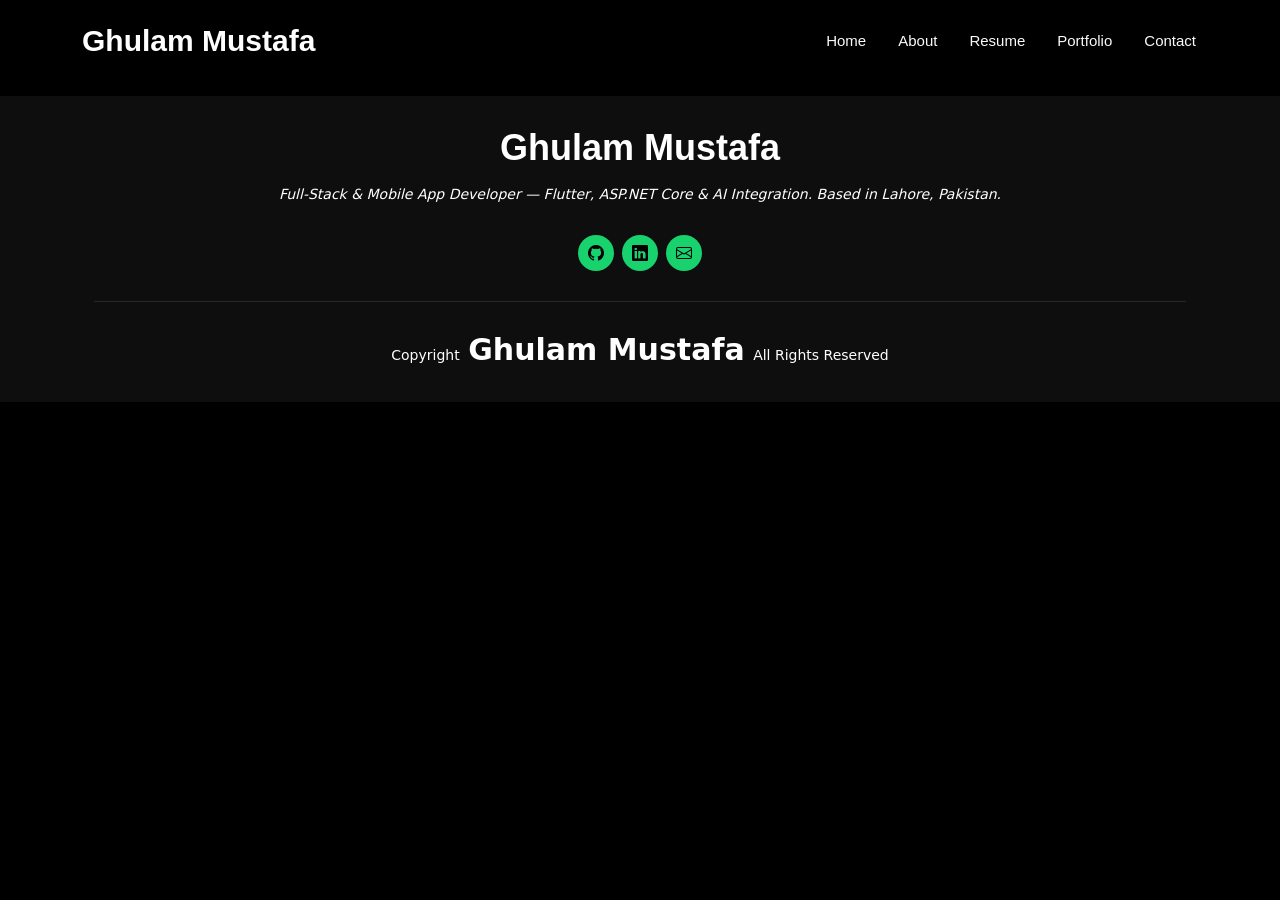
==== index.html @ 21e31a47 "Replace placeholder site with real portfolio (React app: Home, About, Portfolio, Resume, Contact)" ====
<!doctype html><html lang="en"><head><meta charset="utf-8"/><link rel="icon" href="/favicon.ico"/><meta name="viewport" content="width=device-width,initial-scale=1"/><meta name="theme-color" content="#000000"/><meta name="description" content="Ghulam Mustafa — Full-Stack & Mobile App Developer portfolio (Flutter, ASP.NET Core, AI Integration)"/><link rel="apple-touch-icon" href="/logo192.png"/><link rel="manifest" href="/manifest.json"/><title>Ghulam Mustafa — Portfolio</title><script>!function(n){if("/"===n.search[1]){var a=n.search.slice(1).split("&").map((function(n){return n.replace(/~and~/g,"&")})).join("?");window.history.replaceState(null,null,n.pathname.slice(0,-1)+a+n.hash)}}(window.location)</script><script defer="defer" src="/static/js/main.b8001088.js"></script><link href="/static/css/main.99562df5.css" rel="stylesheet"></head><body><noscript>You need to enable JavaScript to run this app.</noscript><div id="root"></div></body></html>
---- static/css/main.99562df5.css ----
@charset "UTF-8";body{-webkit-font-smoothing:antialiased;-moz-osx-font-smoothing:grayscale;font-family:-apple-system,BlinkMacSystemFont,Segoe UI,Roboto,Oxygen,Ubuntu,Cantarell,Fira Sans,Droid Sans,Helvetica Neue,sans-serif}code{font-family:source-code-pro,Menlo,Monaco,Consolas,Courier New,monospace}.App{text-align:center}.App-logo{height:40vmin;pointer-events:none}@media (prefers-reduced-motion:no-preference){.App-logo{animation:App-logo-spin 20s linear infinite}}.App-header{align-items:center;background-color:#282c34;color:#fff;display:flex;flex-direction:column;font-size:calc(10px + 2vmin);justify-content:center;min-height:100vh}.App-link{color:#61dafb}@keyframes App-logo-spin{0%{transform:rotate(0deg)}to{transform:rotate(1turn)}}.sitename{font-size:30px;font-weight:700}/*!
 * Bootstrap  v5.3.3 (https://getbootstrap.com/)
 * Copyright 2011-2024 The Bootstrap Authors
 * Licensed under MIT (https://github.com/twbs/bootstrap/blob/main/LICENSE)
 */:root,[data-bs-theme=light]{--bs-blue:#0d6efd;--bs-indigo:#6610f2;--bs-purple:#6f42c1;--bs-pink:#d63384;--bs-red:#dc3545;--bs-orange:#fd7e14;--bs-yellow:#ffc107;--bs-green:#198754;--bs-teal:#20c997;--bs-cyan:#0dcaf0;--bs-black:#000;--bs-white:#fff;--bs-gray:#6c757d;--bs-gray-dark:#343a40;--bs-gray-100:#f8f9fa;--bs-gray-200:#e9ecef;--bs-gray-300:#dee2e6;--bs-gray-400:#ced4da;--bs-gray-500:#adb5bd;--bs-gray-600:#6c757d;--bs-gray-700:#495057;--bs-gray-800:#343a40;--bs-gray-900:#212529;--bs-primary:#0d6efd;--bs-secondary:#6c757d;--bs-success:#198754;--bs-info:#0dcaf0;--bs-warning:#ffc107;--bs-danger:#dc3545;--bs-light:#f8f9fa;--bs-dark:#212529;--bs-primary-rgb:13,110,253;--bs-secondary-rgb:108,117,125;--bs-success-rgb:25,135,84;--bs-info-rgb:13,202,240;--bs-warning-rgb:255,193,7;--bs-danger-rgb:220,53,69;--bs-light-rgb:248,249,250;--bs-dark-rgb:33,37,41;--bs-primary-text-emphasis:#052c65;--bs-secondary-text-emphasis:#2b2f32;--bs-success-text-emphasis:#0a3622;--bs-info-text-emphasis:#055160;--bs-warning-text-emphasis:#664d03;--bs-danger-text-emphasis:#58151c;--bs-light-text-emphasis:#495057;--bs-dark-text-emphasis:#495057;--bs-primary-bg-subtle:#cfe2ff;--bs-secondary-bg-subtle:#e2e3e5;--bs-success-bg-subtle:#d1e7dd;--bs-info-bg-subtle:#cff4fc;--bs-warning-bg-subtle:#fff3cd;--bs-danger-bg-subtle:#f8d7da;--bs-light-bg-subtle:#fcfcfd;--bs-dark-bg-subtle:#ced4da;--bs-primary-border-subtle:#9ec5fe;--bs-secondary-border-subtle:#c4c8cb;--bs-success-border-subtle:#a3cfbb;--bs-info-border-subtle:#9eeaf9;--bs-warning-border-subtle:#ffe69c;--bs-danger-border-subtle:#f1aeb5;--bs-light-border-subtle:#e9ecef;--bs-dark-border-subtle:#adb5bd;--bs-white-rgb:255,255,255;--bs-black-rgb:0,0,0;--bs-font-sans-serif:system-ui,-apple-system,"Segoe UI",Roboto,"Helvetica Neue","Noto Sans","Liberation Sans",Arial,sans-serif,"Apple Color Emoji","Segoe UI Emoji","Segoe UI Symbol","Noto Color Emoji";--bs-font-monospace:SFMono-Regular,Menlo,Monaco,Consolas,"Liberation Mono","Courier New",monospace;--bs-gradient:linear-gradient(180deg,#ffffff26,#fff0);--bs-body-font-family:var(--bs-font-sans-serif);--bs-body-font-size:1rem;--bs-body-font-weight:400;--bs-body-line-height:1.5;--bs-body-color:#212529;--bs-body-color-rgb:33,37,41;--bs-body-bg:#fff;--bs-body-bg-rgb:255,255,255;--bs-emphasis-color:#000;--bs-emphasis-color-rgb:0,0,0;--bs-secondary-color:#212529bf;--bs-secondary-color-rgb:33,37,41;--bs-secondary-bg:#e9ecef;--bs-secondary-bg-rgb:233,236,239;--bs-tertiary-color:#21252980;--bs-tertiary-color-rgb:33,37,41;--bs-tertiary-bg:#f8f9fa;--bs-tertiary-bg-rgb:248,249,250;--bs-heading-color:inherit;--bs-link-color:#0d6efd;--bs-link-color-rgb:13,110,253;--bs-link-decoration:underline;--bs-link-hover-color:#0a58ca;--bs-link-hover-color-rgb:10,88,202;--bs-code-color:#d63384;--bs-highlight-color:#212529;--bs-highlight-bg:#fff3cd;--bs-border-width:1px;--bs-border-style:solid;--bs-border-color:#dee2e6;--bs-border-color-translucent:rgba(0,0,0,.175);--bs-border-radius:0.375rem;--bs-border-radius-sm:0.25rem;--bs-border-radius-lg:0.5rem;--bs-border-radius-xl:1rem;--bs-border-radius-xxl:2rem;--bs-border-radius-2xl:var(--bs-border-radius-xxl);--bs-border-radius-pill:50rem;--bs-box-shadow:0 0.5rem 1rem #00000026;--bs-box-shadow-sm:0 0.125rem 0.25rem rgba(0,0,0,.075);--bs-box-shadow-lg:0 1rem 3rem rgba(0,0,0,.175);--bs-box-shadow-inset:inset 0 1px 2px rgba(0,0,0,.075);--bs-focus-ring-width:0.25rem;--bs-focus-ring-opacity:0.25;--bs-focus-ring-color:#0d6efd40;--bs-form-valid-color:#198754;--bs-form-valid-border-color:#198754;--bs-form-invalid-color:#dc3545;--bs-form-invalid-border-color:#dc3545}[data-bs-theme=dark]{--bs-body-color:#dee2e6;--bs-body-color-rgb:222,226,230;--bs-body-bg:#212529;--bs-body-bg-rgb:33,37,41;--bs-emphasis-color:#fff;--bs-emphasis-color-rgb:255,255,255;--bs-secondary-color:#dee2e6bf;--bs-secondary-color-rgb:222,226,230;--bs-secondary-bg:#343a40;--bs-secondary-bg-rgb:52,58,64;--bs-tertiary-color:#dee2e680;--bs-tertiary-color-rgb:222,226,230;--bs-tertiary-bg:#2b3035;--bs-tertiary-bg-rgb:43,48,53;--bs-primary-text-emphasis:#6ea8fe;--bs-secondary-text-emphasis:#a7acb1;--bs-success-text-emphasis:#75b798;--bs-info-text-emphasis:#6edff6;--bs-warning-text-emphasis:#ffda6a;--bs-danger-text-emphasis:#ea868f;--bs-light-text-emphasis:#f8f9fa;--bs-dark-text-emphasis:#dee2e6;--bs-primary-bg-subtle:#031633;--bs-secondary-bg-subtle:#161719;--bs-success-bg-subtle:#051b11;--bs-info-bg-subtle:#032830;--bs-warning-bg-subtle:#332701;--bs-danger-bg-subtle:#2c0b0e;--bs-light-bg-subtle:#343a40;--bs-dark-bg-subtle:#1a1d20;--bs-primary-border-subtle:#084298;--bs-secondary-border-subtle:#41464b;--bs-success-border-subtle:#0f5132;--bs-info-border-subtle:#087990;--bs-warning-border-subtle:#997404;--bs-danger-border-subtle:#842029;--bs-light-border-subtle:#495057;--bs-dark-border-subtle:#343a40;--bs-heading-color:inherit;--bs-link-color:#6ea8fe;--bs-link-hover-color:#8bb9fe;--bs-link-color-rgb:110,168,254;--bs-link-hover-color-rgb:139,185,254;--bs-code-color:#e685b5;--bs-highlight-color:#dee2e6;--bs-highlight-bg:#664d03;--bs-border-color:#495057;--bs-border-color-translucent:#ffffff26;--bs-form-valid-color:#75b798;--bs-form-valid-border-color:#75b798;--bs-form-invalid-color:#ea868f;--bs-form-invalid-border-color:#ea868f;color-scheme:dark}*,:after,:before{box-sizing:border-box}@media (prefers-reduced-motion:no-preference){:root{scroll-behavior:smooth}}body{-webkit-text-size-adjust:100%;-webkit-tap-highlight-color:transparent;background-color:#fff;background-color:var(--bs-body-bg);color:#212529;color:var(--bs-body-color);font-family:system-ui,-apple-system,Segoe UI,Roboto,Helvetica Neue,Noto Sans,Liberation Sans,Arial,sans-serif,Apple Color Emoji,Segoe UI Emoji,Segoe UI Symbol,Noto Color Emoji;font-family:var(--bs-body-font-family);font-size:1rem;font-size:var(--bs-body-font-size);font-weight:400;font-weight:var(--bs-body-font-weight);line-height:1.5;line-height:var(--bs-body-line-height);margin:0;text-align:var(--bs-body-text-align)}hr{border:0;border-top:1px solid;border-top:var(--bs-border-width) solid;color:inherit;margin:1rem 0;opacity:.25}.h1,.h2,.h3,.h4,.h5,.h6,h1,h2,h3,h4,h5,h6{color:inherit;color:var(--bs-heading-color);font-weight:500;line-height:1.2;margin-bottom:.5rem;margin-top:0}.h1,h1{font-size:calc(1.375rem + 1.5vw)}@media (min-width:1200px){.h1,h1{font-size:2.5rem}}.h2,h2{font-size:calc(1.325rem + .9vw)}@media (min-width:1200px){.h2,h2{font-size:2rem}}.h3,h3{font-size:calc(1.3rem + .6vw)}@media (min-width:1200px){.h3,h3{font-size:1.75rem}}.h4,h4{font-size:calc(1.275rem + .3vw)}@media (min-width:1200px){.h4,h4{font-size:1.5rem}}.h5,h5{font-size:1.25rem}.h6,h6{font-size:1rem}p{margin-bottom:1rem;margin-top:0}abbr[title]{cursor:help;-webkit-text-decoration:underline dotted;text-decoration:underline dotted;-webkit-text-decoration-skip-ink:none;text-decoration-skip-ink:none}address{font-style:normal;line-height:inherit;margin-bottom:1rem}ol,ul{padding-left:2rem}dl,ol,ul{margin-bottom:1rem;margin-top:0}ol ol,ol ul,ul ol,ul ul{margin-bottom:0}dt{font-weight:700}dd{margin-bottom:.5rem;margin-left:0}blockquote{margin:0 0 1rem}b,strong{font-weight:bolder}.small,small{font-size:.875em}.mark,mark{background-color:#fff3cd;background-color:var(--bs-highlight-bg);color:#212529;color:var(--bs-highlight-color);padding:.1875em}sub,sup{font-size:.75em;line-height:0;position:relative;vertical-align:initial}sub{bottom:-.25em}sup{top:-.5em}a{color:#0d6efd;color:rgba(var(--bs-link-color-rgb),var(--bs-link-opacity,1));text-decoration:underline}a:hover{--bs-link-color-rgb:var(--bs-link-hover-color-rgb)}a:not([href]):not([class]),a:not([href]):not([class]):hover{color:inherit;text-decoration:none}code,kbd,pre,samp{font-family:SFMono-Regular,Menlo,Monaco,Consolas,Liberation Mono,Courier New,monospace;font-family:var(--bs-font-monospace);font-size:1em}pre{display:block;font-size:.875em;margin-bottom:1rem;margin-top:0;overflow:auto}pre code{color:inherit;font-size:inherit;word-break:normal}code{word-wrap:break-word;color:#d63384;color:var(--bs-code-color);font-size:.875em}a>code{color:inherit}kbd{background-color:#212529;background-color:var(--bs-body-color);border-radius:.25rem;color:#fff;color:var(--bs-body-bg);font-size:.875em;padding:.1875rem .375rem}kbd kbd{font-size:1em;padding:0}figure{margin:0 0 1rem}img,svg{vertical-align:middle}table{border-collapse:collapse;caption-side:bottom}caption{color:#212529bf;color:var(--bs-secondary-color);padding-bottom:.5rem;padding-top:.5rem;text-align:left}th{text-align:inherit;text-align:-webkit-match-parent}tbody,td,tfoot,th,thead,tr{border:0 solid;border-color:inherit}label{display:inline-block}button{border-radius:0}button:focus:not(:focus-visible){outline:0}button,input,optgroup,select,textarea{font-family:inherit;font-size:inherit;line-height:inherit;margin:0}button,select{text-transform:none}[role=button]{cursor:pointer}select{word-wrap:normal}select:disabled{opacity:1}[list]:not([type=date]):not([type=datetime-local]):not([type=month]):not([type=week]):not([type=time])::-webkit-calendar-picker-indicator{display:none!important}[type=button],[type=reset],[type=submit],button{-webkit-appearance:button}[type=button]:not(:disabled),[type=reset]:not(:disabled),[type=submit]:not(:disabled),button:not(:disabled){cursor:pointer}::-moz-focus-inner{border-style:none;padding:0}textarea{resize:vertical}fieldset{border:0;margin:0;min-width:0;padding:0}legend{float:left;font-size:calc(1.275rem + .3vw);line-height:inherit;margin-bottom:.5rem;padding:0;width:100%}@media (min-width:1200px){legend{font-size:1.5rem}}legend+*{clear:left}::-webkit-datetime-edit-day-field,::-webkit-datetime-edit-fields-wrapper,::-webkit-datetime-edit-hour-field,::-webkit-datetime-edit-minute,::-webkit-datetime-edit-month-field,::-webkit-datetime-edit-text,::-webkit-datetime-edit-year-field{padding:0}::-webkit-inner-spin-button{height:auto}[type=search]{-webkit-appearance:textfield;outline-offset:-2px}::-webkit-search-decoration{-webkit-appearance:none}::-webkit-color-swatch-wrapper{padding:0}::file-selector-button{-webkit-appearance:button;font:inherit}output{display:inline-block}iframe{border:0}summary{cursor:pointer;display:list-item}progress{vertical-align:initial}[hidden]{display:none!important}.lead{font-size:1.25rem;font-weight:300}.display-1{font-size:calc(1.625rem + 4.5vw);font-weight:300;line-height:1.2}@media (min-width:1200px){.display-1{font-size:5rem}}.display-2{font-size:calc(1.575rem + 3.9vw);font-weight:300;line-height:1.2}@media (min-width:1200px){.display-2{font-size:4.5rem}}.display-3{font-size:calc(1.525rem + 3.3vw);font-weight:300;line-height:1.2}@media (min-width:1200px){.display-3{font-size:4rem}}.display-4{font-size:calc(1.475rem + 2.7vw);font-weight:300;line-height:1.2}@media (min-width:1200px){.display-4{font-size:3.5rem}}.display-5{font-size:calc(1.425rem + 2.1vw);font-weight:300;line-height:1.2}@media (min-width:1200px){.display-5{font-size:3rem}}.display-6{font-size:calc(1.375rem + 1.5vw);font-weight:300;line-height:1.2}@media (min-width:1200px){.display-6{font-size:2.5rem}}.list-inline,.list-unstyled{list-style:none;padding-left:0}.list-inline-item{display:inline-block}.list-inline-item:not(:last-child){margin-right:.5rem}.initialism{font-size:.875em;text-transform:uppercase}.blockquote{font-size:1.25rem;margin-bottom:1rem}.blockquote>:last-child{margin-bottom:0}.blockquote-footer{color:#6c757d;font-size:.875em;margin-bottom:1rem;margin-top:-1rem}.blockquote-footer:before{content:"— "}.img-fluid,.img-thumbnail{height:auto;max-width:100%}.img-thumbnail{background-color:#fff;background-color:var(--bs-body-bg);border:1px solid #dee2e6;border:var(--bs-border-width) solid var(--bs-border-color);border-radius:.375rem;border-radius:var(--bs-border-radius);padding:.25rem}.figure{display:inline-block}.figure-img{line-height:1;margin-bottom:.5rem}.figure-caption{color:#212529bf;color:var(--bs-secondary-color);font-size:.875em}.container,.container-fluid,.container-lg,.container-md,.container-sm,.container-xl,.container-xxl{--bs-gutter-x:1.5rem;--bs-gutter-y:0;margin-left:auto;margin-right:auto;padding-left:calc(var(--bs-gutter-x)*.5);padding-right:calc(var(--bs-gutter-x)*.5);width:100%}@media (min-width:576px){.container,.container-sm{max-width:540px}}@media (min-width:768px){.container,.container-md,.container-sm{max-width:720px}}@media (min-width:992px){.container,.container-lg,.container-md,.container-sm{max-width:960px}}@media (min-width:1200px){.container,.container-lg,.container-md,.container-sm,.container-xl{max-width:1140px}}@media (min-width:1400px){.container,.container-lg,.container-md,.container-sm,.container-xl,.container-xxl{max-width:1320px}}:root{--bs-breakpoint-xs:0;--bs-breakpoint-sm:576px;--bs-breakpoint-md:768px;--bs-breakpoint-lg:992px;--bs-breakpoint-xl:1200px;--bs-breakpoint-xxl:1400px}.row{--bs-gutter-x:1.5rem;--bs-gutter-y:0;display:flex;flex-wrap:wrap;margin-left:calc(var(--bs-gutter-x)*-.5);margin-right:calc(var(--bs-gutter-x)*-.5);margin-top:calc(var(--bs-gutter-y)*-1)}.row>*{flex-shrink:0;margin-top:var(--bs-gutter-y);max-width:100%;padding-left:calc(var(--bs-gutter-x)*.5);padding-right:calc(var(--bs-gutter-x)*.5);width:100%}.col{flex:1 0}.row-cols-auto>*{flex:0 0 auto;width:auto}.row-cols-1>*{flex:0 0 auto;width:100%}.row-cols-2>*{flex:0 0 auto;width:50%}.row-cols-3>*{flex:0 0 auto;width:33.33333333%}.row-cols-4>*{flex:0 0 auto;width:25%}.row-cols-5>*{flex:0 0 auto;width:20%}.row-cols-6>*{flex:0 0 auto;width:16.66666667%}.col-auto{flex:0 0 auto;width:auto}.col-1{flex:0 0 auto;width:8.33333333%}.col-2{flex:0 0 auto;width:16.66666667%}.col-3{flex:0 0 auto;width:25%}.col-4{flex:0 0 auto;width:33.33333333%}.col-5{flex:0 0 auto;width:41.66666667%}.col-6{flex:0 0 auto;width:50%}.col-7{flex:0 0 auto;width:58.33333333%}.col-8{flex:0 0 auto;width:66.66666667%}.col-9{flex:0 0 auto;width:75%}.col-10{flex:0 0 auto;width:83.33333333%}.col-11{flex:0 0 auto;width:91.66666667%}.col-12{flex:0 0 auto;width:100%}.offset-1{margin-left:8.33333333%}.offset-2{margin-left:16.66666667%}.offset-3{margin-left:25%}.offset-4{margin-left:33.33333333%}.offset-5{margin-left:41.66666667%}.offset-6{margin-left:50%}.offset-7{margin-left:58.33333333%}.offset-8{margin-left:66.66666667%}.offset-9{margin-left:75%}.offset-10{margin-left:83.33333333%}.offset-11{margin-left:91.66666667%}.g-0,.gx-0{--bs-gutter-x:0}.g-0,.gy-0{--bs-gutter-y:0}.g-1,.gx-1{--bs-gutter-x:0.25rem}.g-1,.gy-1{--bs-gutter-y:0.25rem}.g-2,.gx-2{--bs-gutter-x:0.5rem}.g-2,.gy-2{--bs-gutter-y:0.5rem}.g-3,.gx-3{--bs-gutter-x:1rem}.g-3,.gy-3{--bs-gutter-y:1rem}.g-4,.gx-4{--bs-gutter-x:1.5rem}.g-4,.gy-4{--bs-gutter-y:1.5rem}.g-5,.gx-5{--bs-gutter-x:3rem}.g-5,.gy-5{--bs-gutter-y:3rem}@media (min-width:576px){.col-sm{flex:1 0}.row-cols-sm-auto>*{flex:0 0 auto;width:auto}.row-cols-sm-1>*{flex:0 0 auto;width:100%}.row-cols-sm-2>*{flex:0 0 auto;width:50%}.row-cols-sm-3>*{flex:0 0 auto;width:33.33333333%}.row-cols-sm-4>*{flex:0 0 auto;width:25%}.row-cols-sm-5>*{flex:0 0 auto;width:20%}.row-cols-sm-6>*{flex:0 0 auto;width:16.66666667%}.col-sm-auto{flex:0 0 auto;width:auto}.col-sm-1{flex:0 0 auto;width:8.33333333%}.col-sm-2{flex:0 0 auto;width:16.66666667%}.col-sm-3{flex:0 0 auto;width:25%}.col-sm-4{flex:0 0 auto;width:33.33333333%}.col-sm-5{flex:0 0 auto;width:41.66666667%}.col-sm-6{flex:0 0 auto;width:50%}.col-sm-7{flex:0 0 auto;width:58.33333333%}.col-sm-8{flex:0 0 auto;width:66.66666667%}.col-sm-9{flex:0 0 auto;width:75%}.col-sm-10{flex:0 0 auto;width:83.33333333%}.col-sm-11{flex:0 0 auto;width:91.66666667%}.col-sm-12{flex:0 0 auto;width:100%}.offset-sm-0{margin-left:0}.offset-sm-1{margin-left:8.33333333%}.offset-sm-2{margin-left:16.66666667%}.offset-sm-3{margin-left:25%}.offset-sm-4{margin-left:33.33333333%}.offset-sm-5{margin-left:41.66666667%}.offset-sm-6{margin-left:50%}.offset-sm-7{margin-left:58.33333333%}.offset-sm-8{margin-left:66.66666667%}.offset-sm-9{margin-left:75%}.offset-sm-10{margin-left:83.33333333%}.offset-sm-11{margin-left:91.66666667%}.g-sm-0,.gx-sm-0{--bs-gutter-x:0}.g-sm-0,.gy-sm-0{--bs-gutter-y:0}.g-sm-1,.gx-sm-1{--bs-gutter-x:0.25rem}.g-sm-1,.gy-sm-1{--bs-gutter-y:0.25rem}.g-sm-2,.gx-sm-2{--bs-gutter-x:0.5rem}.g-sm-2,.gy-sm-2{--bs-gutter-y:0.5rem}.g-sm-3,.gx-sm-3{--bs-gutter-x:1rem}.g-sm-3,.gy-sm-3{--bs-gutter-y:1rem}.g-sm-4,.gx-sm-4{--bs-gutter-x:1.5rem}.g-sm-4,.gy-sm-4{--bs-gutter-y:1.5rem}.g-sm-5,.gx-sm-5{--bs-gutter-x:3rem}.g-sm-5,.gy-sm-5{--bs-gutter-y:3rem}}@media (min-width:768px){.col-md{flex:1 0}.row-cols-md-auto>*{flex:0 0 auto;width:auto}.row-cols-md-1>*{flex:0 0 auto;width:100%}.row-cols-md-2>*{flex:0 0 auto;width:50%}.row-cols-md-3>*{flex:0 0 auto;width:33.33333333%}.row-cols-md-4>*{flex:0 0 auto;width:25%}.row-cols-md-5>*{flex:0 0 auto;width:20%}.row-cols-md-6>*{flex:0 0 auto;width:16.66666667%}.col-md-auto{flex:0 0 auto;width:auto}.col-md-1{flex:0 0 auto;width:8.33333333%}.col-md-2{flex:0 0 auto;width:16.66666667%}.col-md-3{flex:0 0 auto;width:25%}.col-md-4{flex:0 0 auto;width:33.33333333%}.col-md-5{flex:0 0 auto;width:41.66666667%}.col-md-6{flex:0 0 auto;width:50%}.col-md-7{flex:0 0 auto;width:58.33333333%}.col-md-8{flex:0 0 auto;width:66.66666667%}.col-md-9{flex:0 0 auto;width:75%}.col-md-10{flex:0 0 auto;width:83.33333333%}.col-md-11{flex:0 0 auto;width:91.66666667%}.col-md-12{flex:0 0 auto;width:100%}.offset-md-0{margin-left:0}.offset-md-1{margin-left:8.33333333%}.offset-md-2{margin-left:16.66666667%}.offset-md-3{margin-left:25%}.offset-md-4{margin-left:33.33333333%}.offset-md-5{margin-left:41.66666667%}.offset-md-6{margin-left:50%}.offset-md-7{margin-left:58.33333333%}.offset-md-8{margin-left:66.66666667%}.offset-md-9{margin-left:75%}.offset-md-10{margin-left:83.33333333%}.offset-md-11{margin-left:91.66666667%}.g-md-0,.gx-md-0{--bs-gutter-x:0}.g-md-0,.gy-md-0{--bs-gutter-y:0}.g-md-1,.gx-md-1{--bs-gutter-x:0.25rem}.g-md-1,.gy-md-1{--bs-gutter-y:0.25rem}.g-md-2,.gx-md-2{--bs-gutter-x:0.5rem}.g-md-2,.gy-md-2{--bs-gutter-y:0.5rem}.g-md-3,.gx-md-3{--bs-gutter-x:1rem}.g-md-3,.gy-md-3{--bs-gutter-y:1rem}.g-md-4,.gx-md-4{--bs-gutter-x:1.5rem}.g-md-4,.gy-md-4{--bs-gutter-y:1.5rem}.g-md-5,.gx-md-5{--bs-gutter-x:3rem}.g-md-5,.gy-md-5{--bs-gutter-y:3rem}}@media (min-width:992px){.col-lg{flex:1 0}.row-cols-lg-auto>*{flex:0 0 auto;width:auto}.row-cols-lg-1>*{flex:0 0 auto;width:100%}.row-cols-lg-2>*{flex:0 0 auto;width:50%}.row-cols-lg-3>*{flex:0 0 auto;width:33.33333333%}.row-cols-lg-4>*{flex:0 0 auto;width:25%}.row-cols-lg-5>*{flex:0 0 auto;width:20%}.row-cols-lg-6>*{flex:0 0 auto;width:16.66666667%}.col-lg-auto{flex:0 0 auto;width:auto}.col-lg-1{flex:0 0 auto;width:8.33333333%}.col-lg-2{flex:0 0 auto;width:16.66666667%}.col-lg-3{flex:0 0 auto;width:25%}.col-lg-4{flex:0 0 auto;width:33.33333333%}.col-lg-5{flex:0 0 auto;width:41.66666667%}.col-lg-6{flex:0 0 auto;width:50%}.col-lg-7{flex:0 0 auto;width:58.33333333%}.col-lg-8{flex:0 0 auto;width:66.66666667%}.col-lg-9{flex:0 0 auto;width:75%}.col-lg-10{flex:0 0 auto;width:83.33333333%}.col-lg-11{flex:0 0 auto;width:91.66666667%}.col-lg-12{flex:0 0 auto;width:100%}.offset-lg-0{margin-left:0}.offset-lg-1{margin-left:8.33333333%}.offset-lg-2{margin-left:16.66666667%}.offset-lg-3{margin-left:25%}.offset-lg-4{margin-left:33.33333333%}.offset-lg-5{margin-left:41.66666667%}.offset-lg-6{margin-left:50%}.offset-lg-7{margin-left:58.33333333%}.offset-lg-8{margin-left:66.66666667%}.offset-lg-9{margin-left:75%}.offset-lg-10{margin-left:83.33333333%}.offset-lg-11{margin-left:91.66666667%}.g-lg-0,.gx-lg-0{--bs-gutter-x:0}.g-lg-0,.gy-lg-0{--bs-gutter-y:0}.g-lg-1,.gx-lg-1{--bs-gutter-x:0.25rem}.g-lg-1,.gy-lg-1{--bs-gutter-y:0.25rem}.g-lg-2,.gx-lg-2{--bs-gutter-x:0.5rem}.g-lg-2,.gy-lg-2{--bs-gutter-y:0.5rem}.g-lg-3,.gx-lg-3{--bs-gutter-x:1rem}.g-lg-3,.gy-lg-3{--bs-gutter-y:1rem}.g-lg-4,.gx-lg-4{--bs-gutter-x:1.5rem}.g-lg-4,.gy-lg-4{--bs-gutter-y:1.5rem}.g-lg-5,.gx-lg-5{--bs-gutter-x:3rem}.g-lg-5,.gy-lg-5{--bs-gutter-y:3rem}}@media (min-width:1200px){.col-xl{flex:1 0}.row-cols-xl-auto>*{flex:0 0 auto;width:auto}.row-cols-xl-1>*{flex:0 0 auto;width:100%}.row-cols-xl-2>*{flex:0 0 auto;width:50%}.row-cols-xl-3>*{flex:0 0 auto;width:33.33333333%}.row-cols-xl-4>*{flex:0 0 auto;width:25%}.row-cols-xl-5>*{flex:0 0 auto;width:20%}.row-cols-xl-6>*{flex:0 0 auto;width:16.66666667%}.col-xl-auto{flex:0 0 auto;width:auto}.col-xl-1{flex:0 0 auto;width:8.33333333%}.col-xl-2{flex:0 0 auto;width:16.66666667%}.col-xl-3{flex:0 0 auto;width:25%}.col-xl-4{flex:0 0 auto;width:33.33333333%}.col-xl-5{flex:0 0 auto;width:41.66666667%}.col-xl-6{flex:0 0 auto;width:50%}.col-xl-7{flex:0 0 auto;width:58.33333333%}.col-xl-8{flex:0 0 auto;width:66.66666667%}.col-xl-9{flex:0 0 auto;width:75%}.col-xl-10{flex:0 0 auto;width:83.33333333%}.col-xl-11{flex:0 0 auto;width:91.66666667%}.col-xl-12{flex:0 0 auto;width:100%}.offset-xl-0{margin-left:0}.offset-xl-1{margin-left:8.33333333%}.offset-xl-2{margin-left:16.66666667%}.offset-xl-3{margin-left:25%}.offset-xl-4{margin-left:33.33333333%}.offset-xl-5{margin-left:41.66666667%}.offset-xl-6{margin-left:50%}.offset-xl-7{margin-left:58.33333333%}.offset-xl-8{margin-left:66.66666667%}.offset-xl-9{margin-left:75%}.offset-xl-10{margin-left:83.33333333%}.offset-xl-11{margin-left:91.66666667%}.g-xl-0,.gx-xl-0{--bs-gutter-x:0}.g-xl-0,.gy-xl-0{--bs-gutter-y:0}.g-xl-1,.gx-xl-1{--bs-gutter-x:0.25rem}.g-xl-1,.gy-xl-1{--bs-gutter-y:0.25rem}.g-xl-2,.gx-xl-2{--bs-gutter-x:0.5rem}.g-xl-2,.gy-xl-2{--bs-gutter-y:0.5rem}.g-xl-3,.gx-xl-3{--bs-gutter-x:1rem}.g-xl-3,.gy-xl-3{--bs-gutter-y:1rem}.g-xl-4,.gx-xl-4{--bs-gutter-x:1.5rem}.g-xl-4,.gy-xl-4{--bs-gutter-y:1.5rem}.g-xl-5,.gx-xl-5{--bs-gutter-x:3rem}.g-xl-5,.gy-xl-5{--bs-gutter-y:3rem}}@media (min-width:1400px){.col-xxl{flex:1 0}.row-cols-xxl-auto>*{flex:0 0 auto;width:auto}.row-cols-xxl-1>*{flex:0 0 auto;width:100%}.row-cols-xxl-2>*{flex:0 0 auto;width:50%}.row-cols-xxl-3>*{flex:0 0 auto;width:33.33333333%}.row-cols-xxl-4>*{flex:0 0 auto;width:25%}.row-cols-xxl-5>*{flex:0 0 auto;width:20%}.row-cols-xxl-6>*{flex:0 0 auto;width:16.66666667%}.col-xxl-auto{flex:0 0 auto;width:auto}.col-xxl-1{flex:0 0 auto;width:8.33333333%}.col-xxl-2{flex:0 0 auto;width:16.66666667%}.col-xxl-3{flex:0 0 auto;width:25%}.col-xxl-4{flex:0 0 auto;width:33.33333333%}.col-xxl-5{flex:0 0 auto;width:41.66666667%}.col-xxl-6{flex:0 0 auto;width:50%}.col-xxl-7{flex:0 0 auto;width:58.33333333%}.col-xxl-8{flex:0 0 auto;width:66.66666667%}.col-xxl-9{flex:0 0 auto;width:75%}.col-xxl-10{flex:0 0 auto;width:83.33333333%}.col-xxl-11{flex:0 0 auto;width:91.66666667%}.col-xxl-12{flex:0 0 auto;width:100%}.offset-xxl-0{margin-left:0}.offset-xxl-1{margin-left:8.33333333%}.offset-xxl-2{margin-left:16.66666667%}.offset-xxl-3{margin-left:25%}.offset-xxl-4{margin-left:33.33333333%}.offset-xxl-5{margin-left:41.66666667%}.offset-xxl-6{margin-left:50%}.offset-xxl-7{margin-left:58.33333333%}.offset-xxl-8{margin-left:66.66666667%}.offset-xxl-9{margin-left:75%}.offset-xxl-10{margin-left:83.33333333%}.offset-xxl-11{margin-left:91.66666667%}.g-xxl-0,.gx-xxl-0{--bs-gutter-x:0}.g-xxl-0,.gy-xxl-0{--bs-gutter-y:0}.g-xxl-1,.gx-xxl-1{--bs-gutter-x:0.25rem}.g-xxl-1,.gy-xxl-1{--bs-gutter-y:0.25rem}.g-xxl-2,.gx-xxl-2{--bs-gutter-x:0.5rem}.g-xxl-2,.gy-xxl-2{--bs-gutter-y:0.5rem}.g-xxl-3,.gx-xxl-3{--bs-gutter-x:1rem}.g-xxl-3,.gy-xxl-3{--bs-gutter-y:1rem}.g-xxl-4,.gx-xxl-4{--bs-gutter-x:1.5rem}.g-xxl-4,.gy-xxl-4{--bs-gutter-y:1.5rem}.g-xxl-5,.gx-xxl-5{--bs-gutter-x:3rem}.g-xxl-5,.gy-xxl-5{--bs-gutter-y:3rem}}.table{--bs-table-color-type:initial;--bs-table-bg-type:initial;--bs-table-color-state:initial;--bs-table-bg-state:initial;--bs-table-color:var(--bs-emphasis-color);--bs-table-bg:var(--bs-body-bg);--bs-table-border-color:var(--bs-border-color);--bs-table-accent-bg:#0000;--bs-table-striped-color:var(--bs-emphasis-color);--bs-table-striped-bg:rgba(var(--bs-emphasis-color-rgb),0.05);--bs-table-active-color:var(--bs-emphasis-color);--bs-table-active-bg:rgba(var(--bs-emphasis-color-rgb),0.1);--bs-table-hover-color:var(--bs-emphasis-color);--bs-table-hover-bg:rgba(var(--bs-emphasis-color-rgb),0.075);border-color:var(--bs-table-border-color);margin-bottom:1rem;vertical-align:top;width:100%}.table>:not(caption)>*>*{background-color:var(--bs-table-bg);border-bottom-width:1px;border-bottom-width:var(--bs-border-width);box-shadow:inset 0 0 0 9999px var(--bs-table-accent-bg);box-shadow:inset 0 0 0 9999px var(--bs-table-bg-state,var(--bs-table-bg-type,var(--bs-table-accent-bg)));color:var(--bs-table-color);color:var(--bs-table-color-state,var(--bs-table-color-type,var(--bs-table-color)));padding:.5rem}.table>tbody{vertical-align:inherit}.table>thead{vertical-align:bottom}.table-group-divider{border-top:2px solid;border-top:calc(var(--bs-border-width)*2) solid}.caption-top{caption-side:top}.table-sm>:not(caption)>*>*{padding:.25rem}.table-bordered>:not(caption)>*{border-width:1px 0;border-width:var(--bs-border-width) 0}.table-bordered>:not(caption)>*>*{border-width:0 1px;border-width:0 var(--bs-border-width)}.table-borderless>:not(caption)>*>*{border-bottom-width:0}.table-borderless>:not(:first-child){border-top-width:0}.table-striped-columns>:not(caption)>tr>:nth-child(2n),.table-striped>tbody>tr:nth-of-type(odd)>*{--bs-table-color-type:var(--bs-table-striped-color);--bs-table-bg-type:var(--bs-table-striped-bg)}.table-active{--bs-table-color-state:var(--bs-table-active-color);--bs-table-bg-state:var(--bs-table-active-bg)}.table-hover>tbody>tr:hover>*{--bs-table-color-state:var(--bs-table-hover-color);--bs-table-bg-state:var(--bs-table-hover-bg)}.table-primary{--bs-table-color:#000;--bs-table-bg:#cfe2ff;--bs-table-border-color:#a6b5cc;--bs-table-striped-bg:#c5d7f2;--bs-table-striped-color:#000;--bs-table-active-bg:#bacbe6;--bs-table-active-color:#000;--bs-table-hover-bg:#bfd1ec;--bs-table-hover-color:#000}.table-primary,.table-secondary{border-color:var(--bs-table-border-color);color:var(--bs-table-color)}.table-secondary{--bs-table-color:#000;--bs-table-bg:#e2e3e5;--bs-table-border-color:#b5b6b7;--bs-table-striped-bg:#d7d8da;--bs-table-striped-color:#000;--bs-table-active-bg:#cbccce;--bs-table-active-color:#000;--bs-table-hover-bg:#d1d2d4;--bs-table-hover-color:#000}.table-success{--bs-table-color:#000;--bs-table-bg:#d1e7dd;--bs-table-border-color:#a7b9b1;--bs-table-striped-bg:#c7dbd2;--bs-table-striped-color:#000;--bs-table-active-bg:#bcd0c7;--bs-table-active-color:#000;--bs-table-hover-bg:#c1d6cc;--bs-table-hover-color:#000}.table-info,.table-success{border-color:var(--bs-table-border-color);color:var(--bs-table-color)}.table-info{--bs-table-color:#000;--bs-table-bg:#cff4fc;--bs-table-border-color:#a6c3ca;--bs-table-striped-bg:#c5e8ef;--bs-table-striped-color:#000;--bs-table-active-bg:#badce3;--bs-table-active-color:#000;--bs-table-hover-bg:#bfe2e9;--bs-table-hover-color:#000}.table-warning{--bs-table-color:#000;--bs-table-bg:#fff3cd;--bs-table-border-color:#ccc2a4;--bs-table-striped-bg:#f2e7c3;--bs-table-striped-color:#000;--bs-table-active-bg:#e6dbb9;--bs-table-active-color:#000;--bs-table-hover-bg:#ece1be;--bs-table-hover-color:#000}.table-danger,.table-warning{border-color:var(--bs-table-border-color);color:var(--bs-table-color)}.table-danger{--bs-table-color:#000;--bs-table-bg:#f8d7da;--bs-table-border-color:#c6acae;--bs-table-striped-bg:#eccccf;--bs-table-striped-color:#000;--bs-table-active-bg:#dfc2c4;--bs-table-active-color:#000;--bs-table-hover-bg:#e5c7ca;--bs-table-hover-color:#000}.table-light{--bs-table-color:#000;--bs-table-bg:#f8f9fa;--bs-table-border-color:#c6c7c8;--bs-table-striped-bg:#ecedee;--bs-table-striped-color:#000;--bs-table-active-bg:#dfe0e1;--bs-table-active-color:#000;--bs-table-hover-bg:#e5e6e7;--bs-table-hover-color:#000}.table-dark,.table-light{border-color:var(--bs-table-border-color);color:var(--bs-table-color)}.table-dark{--bs-table-color:#fff;--bs-table-bg:#212529;--bs-table-border-color:#4d5154;--bs-table-striped-bg:#2c3034;--bs-table-striped-color:#fff;--bs-table-active-bg:#373b3e;--bs-table-active-color:#fff;--bs-table-hover-bg:#323539;--bs-table-hover-color:#fff}.table-responsive{-webkit-overflow-scrolling:touch;overflow-x:auto}@media (max-width:575.98px){.table-responsive-sm{-webkit-overflow-scrolling:touch;overflow-x:auto}}@media (max-width:767.98px){.table-responsive-md{-webkit-overflow-scrolling:touch;overflow-x:auto}}@media (max-width:991.98px){.table-responsive-lg{-webkit-overflow-scrolling:touch;overflow-x:auto}}@media (max-width:1199.98px){.table-responsive-xl{-webkit-overflow-scrolling:touch;overflow-x:auto}}@media (max-width:1399.98px){.table-responsive-xxl{-webkit-overflow-scrolling:touch;overflow-x:auto}}.form-label{margin-bottom:.5rem}.col-form-label{font-size:inherit;line-height:1.5;margin-bottom:0;padding-bottom:calc(.375rem + 1px);padding-bottom:calc(.375rem + var(--bs-border-width));padding-top:calc(.375rem + 1px);padding-top:calc(.375rem + var(--bs-border-width))}.col-form-label-lg{font-size:1.25rem;padding-bottom:calc(.5rem + 1px);padding-bottom:calc(.5rem + var(--bs-border-width));padding-top:calc(.5rem + 1px);padding-top:calc(.5rem + var(--bs-border-width))}.col-form-label-sm{font-size:.875rem;padding-bottom:calc(.25rem + 1px);padding-bottom:calc(.25rem + var(--bs-border-width));padding-top:calc(.25rem + 1px);padding-top:calc(.25rem + var(--bs-border-width))}.form-text{color:#212529bf;color:var(--bs-secondary-color);font-size:.875em;margin-top:.25rem}.form-control{appearance:none;background-clip:padding-box;background-color:#fff;background-color:var(--bs-body-bg);border:1px solid #dee2e6;border:var(--bs-border-width) solid var(--bs-border-color);border-radius:.375rem;border-radius:var(--bs-border-radius);color:#212529;color:var(--bs-body-color);display:block;font-size:1rem;font-weight:400;line-height:1.5;padding:.375rem .75rem;transition:border-color .15s ease-in-out,box-shadow .15s ease-in-out;width:100%}@media (prefers-reduced-motion:reduce){.form-control{transition:none}}.form-control[type=file]{overflow:hidden}.form-control[type=file]:not(:disabled):not([readonly]){cursor:pointer}.form-control:focus{background-color:#fff;background-color:var(--bs-body-bg);border-color:#86b7fe;box-shadow:0 0 0 .25rem #0d6efd40;color:#212529;color:var(--bs-body-color);outline:0}.form-control::-webkit-date-and-time-value{height:1.5em;margin:0;min-width:85px}.form-control::-webkit-datetime-edit{display:block;padding:0}.form-control::placeholder{color:#212529bf;color:var(--bs-secondary-color);opacity:1}.form-control:disabled{background-color:#e9ecef;background-color:var(--bs-secondary-bg);opacity:1}.form-control::file-selector-button{background-color:#f8f9fa;background-color:var(--bs-tertiary-bg);border:0 solid;border-color:inherit;border-inline-end-width:1px;border-inline-end-width:var(--bs-border-width);border-radius:0;color:#212529;color:var(--bs-body-color);margin:-.375rem -.75rem;margin-inline-end:.75rem;padding:.375rem .75rem;pointer-events:none;transition:color .15s ease-in-out,background-color .15s ease-in-out,border-color .15s ease-in-out,box-shadow .15s ease-in-out}@media (prefers-reduced-motion:reduce){.form-control::file-selector-button{transition:none}}.form-control:hover:not(:disabled):not([readonly])::file-selector-button{background-color:#e9ecef;background-color:var(--bs-secondary-bg)}.form-control-plaintext{background-color:initial;border:solid #0000;border-width:1px 0;border-width:var(--bs-border-width) 0;color:#212529;color:var(--bs-body-color);display:block;line-height:1.5;margin-bottom:0;padding:.375rem 0;width:100%}.form-control-plaintext:focus{outline:0}.form-control-plaintext.form-control-lg,.form-control-plaintext.form-control-sm{padding-left:0;padding-right:0}.form-control-sm{border-radius:.25rem;border-radius:var(--bs-border-radius-sm);font-size:.875rem;min-height:calc(1.5em + .5rem + 2px);min-height:calc(1.5em + .5rem + var(--bs-border-width)*2);padding:.25rem .5rem}.form-control-sm::file-selector-button{margin:-.25rem -.5rem;margin-inline-end:.5rem;padding:.25rem .5rem}.form-control-lg{border-radius:.5rem;border-radius:var(--bs-border-radius-lg);font-size:1.25rem;min-height:calc(1.5em + 1rem + 2px);min-height:calc(1.5em + 1rem + var(--bs-border-width)*2);padding:.5rem 1rem}.form-control-lg::file-selector-button{margin:-.5rem -1rem;margin-inline-end:1rem;padding:.5rem 1rem}textarea.form-control{min-height:calc(1.5em + .75rem + 2px);min-height:calc(1.5em + .75rem + var(--bs-border-width)*2)}textarea.form-control-sm{min-height:calc(1.5em + .5rem + 2px);min-height:calc(1.5em + .5rem + var(--bs-border-width)*2)}textarea.form-control-lg{min-height:calc(1.5em + 1rem + 2px);min-height:calc(1.5em + 1rem + var(--bs-border-width)*2)}.form-control-color{height:calc(1.5em + .75rem + 2px);height:calc(1.5em + .75rem + var(--bs-border-width)*2);padding:.375rem;width:3rem}.form-control-color:not(:disabled):not([readonly]){cursor:pointer}.form-control-color::-moz-color-swatch{border:0!important;border-radius:.375rem;border-radius:var(--bs-border-radius)}.form-control-color::-webkit-color-swatch{border:0!important;border-radius:.375rem;border-radius:var(--bs-border-radius)}.form-control-color.form-control-sm{height:calc(1.5em + .5rem + 2px);height:calc(1.5em + .5rem + var(--bs-border-width)*2)}.form-control-color.form-control-lg{height:calc(1.5em + 1rem + 2px);height:calc(1.5em + 1rem + var(--bs-border-width)*2)}.form-select{--bs-form-select-bg-img:url("data:image/svg+xml;charset=utf-8,%3Csvg xmlns='http://www.w3.org/2000/svg' viewBox='0 0 16 16'%3E%3Cpath fill='none' stroke='%23343a40' stroke-linecap='round' stroke-linejoin='round' stroke-width='2' d='m2 5 6 6 6-6'/%3E%3C/svg%3E");appearance:none;background-color:#fff;background-color:var(--bs-body-bg);background-image:var(--bs-form-select-bg-img),none;background-image:var(--bs-form-select-bg-img),var(--bs-form-select-bg-icon,none);background-position:right .75rem center;background-repeat:no-repeat;background-size:16px 12px;border:1px solid #dee2e6;border:var(--bs-border-width) solid var(--bs-border-color);border-radius:.375rem;border-radius:var(--bs-border-radius);color:#212529;color:var(--bs-body-color);display:block;font-size:1rem;font-weight:400;line-height:1.5;padding:.375rem 2.25rem .375rem .75rem;transition:border-color .15s ease-in-out,box-shadow .15s ease-in-out;width:100%}@media (prefers-reduced-motion:reduce){.form-select{transition:none}}.form-select:focus{border-color:#86b7fe;box-shadow:0 0 0 .25rem #0d6efd40;outline:0}.form-select[multiple],.form-select[size]:not([size="1"]){background-image:none;padding-right:.75rem}.form-select:disabled{background-color:#e9ecef;background-color:var(--bs-secondary-bg)}.form-select:-moz-focusring{color:#0000;text-shadow:0 0 0 #212529;text-shadow:0 0 0 var(--bs-body-color)}.form-select-sm{border-radius:.25rem;border-radius:var(--bs-border-radius-sm);font-size:.875rem;padding-bottom:.25rem;padding-left:.5rem;padding-top:.25rem}.form-select-lg{border-radius:.5rem;border-radius:var(--bs-border-radius-lg);font-size:1.25rem;padding-bottom:.5rem;padding-left:1rem;padding-top:.5rem}[data-bs-theme=dark] .form-select{--bs-form-select-bg-img:url("data:image/svg+xml;charset=utf-8,%3Csvg xmlns='http://www.w3.org/2000/svg' viewBox='0 0 16 16'%3E%3Cpath fill='none' stroke='%23dee2e6' stroke-linecap='round' stroke-linejoin='round' stroke-width='2' d='m2 5 6 6 6-6'/%3E%3C/svg%3E")}.form-check{display:block;margin-bottom:.125rem;min-height:1.5rem;padding-left:1.5em}.form-check .form-check-input{float:left;margin-left:-1.5em}.form-check-reverse{padding-left:0;padding-right:1.5em;text-align:right}.form-check-reverse .form-check-input{float:right;margin-left:0;margin-right:-1.5em}.form-check-input{--bs-form-check-bg:var(--bs-body-bg);appearance:none;background-color:var(--bs-form-check-bg);background-image:var(--bs-form-check-bg-image);background-position:50%;background-repeat:no-repeat;background-size:contain;border:1px solid #dee2e6;border:var(--bs-border-width) solid var(--bs-border-color);flex-shrink:0;height:1em;margin-top:.25em;-webkit-print-color-adjust:exact;print-color-adjust:exact;vertical-align:top;width:1em}.form-check-input[type=checkbox]{border-radius:.25em}.form-check-input[type=radio]{border-radius:50%}.form-check-input:active{filter:brightness(90%)}.form-check-input:focus{border-color:#86b7fe;box-shadow:0 0 0 .25rem #0d6efd40;outline:0}.form-check-input:checked{background-color:#0d6efd;border-color:#0d6efd}.form-check-input:checked[type=checkbox]{--bs-form-check-bg-image:url("data:image/svg+xml;charset=utf-8,%3Csvg xmlns='http://www.w3.org/2000/svg' viewBox='0 0 20 20'%3E%3Cpath fill='none' stroke='%23fff' stroke-linecap='round' stroke-linejoin='round' stroke-width='3' d='m6 10 3 3 6-6'/%3E%3C/svg%3E")}.form-check-input:checked[type=radio]{--bs-form-check-bg-image:url("data:image/svg+xml;charset=utf-8,%3Csvg xmlns='http://www.w3.org/2000/svg' viewBox='-4 -4 8 8'%3E%3Ccircle r='2' fill='%23fff'/%3E%3C/svg%3E")}.form-check-input[type=checkbox]:indeterminate{--bs-form-check-bg-image:url("data:image/svg+xml;charset=utf-8,%3Csvg xmlns='http://www.w3.org/2000/svg' viewBox='0 0 20 20'%3E%3Cpath fill='none' stroke='%23fff' stroke-linecap='round' stroke-linejoin='round' stroke-width='3' d='M6 10h8'/%3E%3C/svg%3E");background-color:#0d6efd;border-color:#0d6efd}.form-check-input:disabled{filter:none;opacity:.5;pointer-events:none}.form-check-input:disabled~.form-check-label,.form-check-input[disabled]~.form-check-label{cursor:default;opacity:.5}.form-switch{padding-left:2.5em}.form-switch .form-check-input{--bs-form-switch-bg:url("data:image/svg+xml;charset=utf-8,%3Csvg xmlns='http://www.w3.org/2000/svg' viewBox='-4 -4 8 8'%3E%3Ccircle r='3' fill='rgba(0, 0, 0, 0.25)'/%3E%3C/svg%3E");background-image:var(--bs-form-switch-bg);background-position:0;border-radius:2em;margin-left:-2.5em;transition:background-position .15s ease-in-out;width:2em}@media (prefers-reduced-motion:reduce){.form-switch .form-check-input{transition:none}}.form-switch .form-check-input:focus{--bs-form-switch-bg:url("data:image/svg+xml;charset=utf-8,%3Csvg xmlns='http://www.w3.org/2000/svg' viewBox='-4 -4 8 8'%3E%3Ccircle r='3' fill='%2386b7fe'/%3E%3C/svg%3E")}.form-switch .form-check-input:checked{--bs-form-switch-bg:url("data:image/svg+xml;charset=utf-8,%3Csvg xmlns='http://www.w3.org/2000/svg' viewBox='-4 -4 8 8'%3E%3Ccircle r='3' fill='%23fff'/%3E%3C/svg%3E");background-position:100%}.form-switch.form-check-reverse{padding-left:0;padding-right:2.5em}.form-switch.form-check-reverse .form-check-input{margin-left:0;margin-right:-2.5em}.form-check-inline{display:inline-block;margin-right:1rem}.btn-check{clip:rect(0,0,0,0);pointer-events:none;position:absolute}.btn-check:disabled+.btn,.btn-check[disabled]+.btn{filter:none;opacity:.65;pointer-events:none}[data-bs-theme=dark] .form-switch .form-check-input:not(:checked):not(:focus){--bs-form-switch-bg:url("data:image/svg+xml;charset=utf-8,%3Csvg xmlns='http://www.w3.org/2000/svg' viewBox='-4 -4 8 8'%3E%3Ccircle r='3' fill='rgba(255, 255, 255, 0.25)'/%3E%3C/svg%3E")}.form-range{appearance:none;background-color:initial;height:1.5rem;padding:0;width:100%}.form-range:focus{outline:0}.form-range:focus::-webkit-slider-thumb{box-shadow:0 0 0 1px #fff,0 0 0 .25rem #0d6efd40}.form-range:focus::-moz-range-thumb{box-shadow:0 0 0 1px #fff,0 0 0 .25rem #0d6efd40}.form-range::-moz-focus-outer{border:0}.form-range::-webkit-slider-thumb{appearance:none;background-color:#0d6efd;border:0;border-radius:1rem;height:1rem;margin-top:-.25rem;-webkit-transition:background-color .15s ease-in-out,border-color .15s ease-in-out,box-shadow .15s ease-in-out;transition:background-color .15s ease-in-out,border-color .15s ease-in-out,box-shadow .15s ease-in-out;width:1rem}@media (prefers-reduced-motion:reduce){.form-range::-webkit-slider-thumb{-webkit-transition:none;transition:none}}.form-range::-webkit-slider-thumb:active{background-color:#b6d4fe}.form-range::-webkit-slider-runnable-track{background-color:#e9ecef;background-color:var(--bs-secondary-bg);border-color:#0000;border-radius:1rem;color:#0000;cursor:pointer;height:.5rem;width:100%}.form-range::-moz-range-thumb{appearance:none;background-color:#0d6efd;border:0;border-radius:1rem;height:1rem;-moz-transition:background-color .15s ease-in-out,border-color .15s ease-in-out,box-shadow .15s ease-in-out;transition:background-color .15s ease-in-out,border-color .15s ease-in-out,box-shadow .15s ease-in-out;width:1rem}@media (prefers-reduced-motion:reduce){.form-range::-moz-range-thumb{-moz-transition:none;transition:none}}.form-range::-moz-range-thumb:active{background-color:#b6d4fe}.form-range::-moz-range-track{background-color:#e9ecef;background-color:var(--bs-secondary-bg);border-color:#0000;border-radius:1rem;color:#0000;cursor:pointer;height:.5rem;width:100%}.form-range:disabled{pointer-events:none}.form-range:disabled::-webkit-slider-thumb{background-color:#212529bf;background-color:var(--bs-secondary-color)}.form-range:disabled::-moz-range-thumb{background-color:#212529bf;background-color:var(--bs-secondary-color)}.form-floating{position:relative}.form-floating>.form-control,.form-floating>.form-control-plaintext,.form-floating>.form-select{height:calc(3.5rem + 2px);height:calc(3.5rem + var(--bs-border-width)*2);line-height:1.25;min-height:calc(3.5rem + 2px);min-height:calc(3.5rem + var(--bs-border-width)*2)}.form-floating>label{border:1px solid #0000;border:var(--bs-border-width) solid #0000;height:100%;left:0;overflow:hidden;padding:1rem .75rem;pointer-events:none;position:absolute;text-align:start;text-overflow:ellipsis;top:0;transform-origin:0 0;transition:opacity .1s ease-in-out,transform .1s ease-in-out;white-space:nowrap;z-index:2}@media (prefers-reduced-motion:reduce){.form-floating>label{transition:none}}.form-floating>.form-control,.form-floating>.form-control-plaintext{padding:1rem .75rem}.form-floating>.form-control-plaintext::placeholder,.form-floating>.form-control::placeholder{color:#0000}.form-floating>.form-control-plaintext:focus,.form-floating>.form-control-plaintext:not(:placeholder-shown),.form-floating>.form-control:focus,.form-floating>.form-control:not(:placeholder-shown){padding-bottom:.625rem;padding-top:1.625rem}.form-floating>.form-control-plaintext:-webkit-autofill,.form-floating>.form-control:-webkit-autofill{padding-bottom:.625rem;padding-top:1.625rem}.form-floating>.form-select{padding-bottom:.625rem;padding-top:1.625rem}.form-floating>.form-control-plaintext~label,.form-floating>.form-control:focus~label,.form-floating>.form-control:not(:placeholder-shown)~label,.form-floating>.form-select~label{color:#212529a6;color:rgba(var(--bs-body-color-rgb),.65);transform:scale(.85) translateY(-.5rem) translateX(.15rem)}.form-floating>.form-control-plaintext~label:after,.form-floating>.form-control:focus~label:after,.form-floating>.form-control:not(:placeholder-shown)~label:after,.form-floating>.form-select~label:after{background-color:#fff;background-color:var(--bs-body-bg);border-radius:.375rem;border-radius:var(--bs-border-radius);content:"";height:1.5em;inset:1rem .375rem;position:absolute;z-index:-1}.form-floating>.form-control:-webkit-autofill~label{color:#212529a6;color:rgba(var(--bs-body-color-rgb),.65);transform:scale(.85) translateY(-.5rem) translateX(.15rem)}.form-floating>.form-control-plaintext~label{border-width:1px 0;border-width:var(--bs-border-width) 0}.form-floating>.form-control:disabled~label,.form-floating>:disabled~label{color:#6c757d}.form-floating>.form-control:disabled~label:after,.form-floating>:disabled~label:after{background-color:#e9ecef;background-color:var(--bs-secondary-bg)}.input-group{align-items:stretch;display:flex;flex-wrap:wrap;position:relative;width:100%}.input-group>.form-control,.input-group>.form-floating,.input-group>.form-select{flex:1 1 auto;min-width:0;position:relative;width:1%}.input-group>.form-control:focus,.input-group>.form-floating:focus-within,.input-group>.form-select:focus{z-index:5}.input-group .btn{position:relative;z-index:2}.input-group .btn:focus{z-index:5}.input-group-text{align-items:center;background-color:#f8f9fa;background-color:var(--bs-tertiary-bg);border:1px solid #dee2e6;border:var(--bs-border-width) solid var(--bs-border-color);border-radius:.375rem;border-radius:var(--bs-border-radius);color:#212529;color:var(--bs-body-color);display:flex;font-size:1rem;font-weight:400;line-height:1.5;padding:.375rem .75rem;text-align:center;white-space:nowrap}.input-group-lg>.btn,.input-group-lg>.form-control,.input-group-lg>.form-select,.input-group-lg>.input-group-text{border-radius:.5rem;border-radius:var(--bs-border-radius-lg);font-size:1.25rem;padding:.5rem 1rem}.input-group-sm>.btn,.input-group-sm>.form-control,.input-group-sm>.form-select,.input-group-sm>.input-group-text{border-radius:.25rem;border-radius:var(--bs-border-radius-sm);font-size:.875rem;padding:.25rem .5rem}.input-group-lg>.form-select,.input-group-sm>.form-select{padding-right:3rem}.input-group.has-validation>.dropdown-toggle:nth-last-child(n+4),.input-group.has-validation>.form-floating:nth-last-child(n+3)>.form-control,.input-group.has-validation>.form-floating:nth-last-child(n+3)>.form-select,.input-group.has-validation>:nth-last-child(n+3):not(.dropdown-toggle):not(.dropdown-menu):not(.form-floating),.input-group:not(.has-validation)>.dropdown-toggle:nth-last-child(n+3),.input-group:not(.has-validation)>.form-floating:not(:last-child)>.form-control,.input-group:not(.has-validation)>.form-floating:not(:last-child)>.form-select,.input-group:not(.has-validation)>:not(:last-child):not(.dropdown-toggle):not(.dropdown-menu):not(.form-floating){border-bottom-right-radius:0;border-top-right-radius:0}.input-group>:not(:first-child):not(.dropdown-menu):not(.valid-tooltip):not(.valid-feedback):not(.invalid-tooltip):not(.invalid-feedback){border-bottom-left-radius:0;border-top-left-radius:0;margin-left:-1px;margin-left:calc(var(--bs-border-width)*-1)}.input-group>.form-floating:not(:first-child)>.form-control,.input-group>.form-floating:not(:first-child)>.form-select{border-bottom-left-radius:0;border-top-left-radius:0}.valid-feedback{color:#198754;color:var(--bs-form-valid-color);display:none;font-size:.875em;margin-top:.25rem;width:100%}.valid-tooltip{background-color:#198754;background-color:var(--bs-success);border-radius:.375rem;border-radius:var(--bs-border-radius);color:#fff;display:none;font-size:.875rem;margin-top:.1rem;max-width:100%;padding:.25rem .5rem;position:absolute;top:100%;z-index:5}.is-valid~.valid-feedback,.is-valid~.valid-tooltip,.was-validated :valid~.valid-feedback,.was-validated :valid~.valid-tooltip{display:block}.form-control.is-valid,.was-validated .form-control:valid{background-image:url("data:image/svg+xml;charset=utf-8,%3Csvg xmlns='http://www.w3.org/2000/svg' viewBox='0 0 8 8'%3E%3Cpath fill='%23198754' d='M2.3 6.73.6 4.53c-.4-1.04.46-1.4 1.1-.8l1.1 1.4 3.4-3.8c.6-.63 1.6-.27 1.2.7l-4 4.6c-.43.5-.8.4-1.1.1z'/%3E%3C/svg%3E");background-position:right calc(.375em + .1875rem) center;background-repeat:no-repeat;background-size:calc(.75em + .375rem) calc(.75em + .375rem);border-color:#198754;border-color:var(--bs-form-valid-border-color);padding-right:calc(1.5em + .75rem)}.form-control.is-valid:focus,.was-validated .form-control:valid:focus{border-color:#198754;border-color:var(--bs-form-valid-border-color);box-shadow:0 0 0 .25rem #19875440;box-shadow:0 0 0 .25rem rgba(var(--bs-success-rgb),.25)}.was-validated textarea.form-control:valid,textarea.form-control.is-valid{background-position:top calc(.375em + .1875rem) right calc(.375em + .1875rem);padding-right:calc(1.5em + .75rem)}.form-select.is-valid,.was-validated .form-select:valid{border-color:#198754;border-color:var(--bs-form-valid-border-color)}.form-select.is-valid:not([multiple]):not([size]),.form-select.is-valid:not([multiple])[size="1"],.was-validated .form-select:valid:not([multiple]):not([size]),.was-validated .form-select:valid:not([multiple])[size="1"]{--bs-form-select-bg-icon:url("data:image/svg+xml;charset=utf-8,%3Csvg xmlns='http://www.w3.org/2000/svg' viewBox='0 0 8 8'%3E%3Cpath fill='%23198754' d='M2.3 6.73.6 4.53c-.4-1.04.46-1.4 1.1-.8l1.1 1.4 3.4-3.8c.6-.63 1.6-.27 1.2.7l-4 4.6c-.43.5-.8.4-1.1.1z'/%3E%3C/svg%3E");background-position:right .75rem center,center right 2.25rem;background-size:16px 12px,calc(.75em + .375rem) calc(.75em + .375rem);padding-right:4.125rem}.form-select.is-valid:focus,.was-validated .form-select:valid:focus{border-color:#198754;border-color:var(--bs-form-valid-border-color);box-shadow:0 0 0 .25rem #19875440;box-shadow:0 0 0 .25rem rgba(var(--bs-success-rgb),.25)}.form-control-color.is-valid,.was-validated .form-control-color:valid{width:calc(3.75rem + 1.5em)}.form-check-input.is-valid,.was-validated .form-check-input:valid{border-color:#198754;border-color:var(--bs-form-valid-border-color)}.form-check-input.is-valid:checked,.was-validated .form-check-input:valid:checked{background-color:#198754;background-color:var(--bs-form-valid-color)}.form-check-input.is-valid:focus,.was-validated .form-check-input:valid:focus{box-shadow:0 0 0 .25rem #19875440;box-shadow:0 0 0 .25rem rgba(var(--bs-success-rgb),.25)}.form-check-input.is-valid~.form-check-label,.was-validated .form-check-input:valid~.form-check-label{color:#198754;color:var(--bs-form-valid-color)}.form-check-inline .form-check-input~.valid-feedback{margin-left:.5em}.input-group>.form-control:not(:focus).is-valid,.input-group>.form-floating:not(:focus-within).is-valid,.input-group>.form-select:not(:focus).is-valid,.was-validated .input-group>.form-control:not(:focus):valid,.was-validated .input-group>.form-floating:not(:focus-within):valid,.was-validated .input-group>.form-select:not(:focus):valid{z-index:3}.invalid-feedback{color:#dc3545;color:var(--bs-form-invalid-color);display:none;font-size:.875em;margin-top:.25rem;width:100%}.invalid-tooltip{background-color:#dc3545;background-color:var(--bs-danger);border-radius:.375rem;border-radius:var(--bs-border-radius);color:#fff;display:none;font-size:.875rem;margin-top:.1rem;max-width:100%;padding:.25rem .5rem;position:absolute;top:100%;z-index:5}.is-invalid~.invalid-feedback,.is-invalid~.invalid-tooltip,.was-validated :invalid~.invalid-feedback,.was-validated :invalid~.invalid-tooltip{display:block}.form-control.is-invalid,.was-validated .form-control:invalid{background-image:url("data:image/svg+xml;charset=utf-8,%3Csvg xmlns='http://www.w3.org/2000/svg' width='12' height='12' fill='none' stroke='%23dc3545'%3E%3Ccircle cx='6' cy='6' r='4.5'/%3E%3Cpath stroke-linejoin='round' d='M5.8 3.6h.4L6 6.5z'/%3E%3Ccircle cx='6' cy='8.2' r='.6' fill='%23dc3545' stroke='none'/%3E%3C/svg%3E");background-position:right calc(.375em + .1875rem) center;background-repeat:no-repeat;background-size:calc(.75em + .375rem) calc(.75em + .375rem);border-color:#dc3545;border-color:var(--bs-form-invalid-border-color);padding-right:calc(1.5em + .75rem)}.form-control.is-invalid:focus,.was-validated .form-control:invalid:focus{border-color:#dc3545;border-color:var(--bs-form-invalid-border-color);box-shadow:0 0 0 .25rem #dc354540;box-shadow:0 0 0 .25rem rgba(var(--bs-danger-rgb),.25)}.was-validated textarea.form-control:invalid,textarea.form-control.is-invalid{background-position:top calc(.375em + .1875rem) right calc(.375em + .1875rem);padding-right:calc(1.5em + .75rem)}.form-select.is-invalid,.was-validated .form-select:invalid{border-color:#dc3545;border-color:var(--bs-form-invalid-border-color)}.form-select.is-invalid:not([multiple]):not([size]),.form-select.is-invalid:not([multiple])[size="1"],.was-validated .form-select:invalid:not([multiple]):not([size]),.was-validated .form-select:invalid:not([multiple])[size="1"]{--bs-form-select-bg-icon:url("data:image/svg+xml;charset=utf-8,%3Csvg xmlns='http://www.w3.org/2000/svg' width='12' height='12' fill='none' stroke='%23dc3545'%3E%3Ccircle cx='6' cy='6' r='4.5'/%3E%3Cpath stroke-linejoin='round' d='M5.8 3.6h.4L6 6.5z'/%3E%3Ccircle cx='6' cy='8.2' r='.6' fill='%23dc3545' stroke='none'/%3E%3C/svg%3E");background-position:right .75rem center,center right 2.25rem;background-size:16px 12px,calc(.75em + .375rem) calc(.75em + .375rem);padding-right:4.125rem}.form-select.is-invalid:focus,.was-validated .form-select:invalid:focus{border-color:#dc3545;border-color:var(--bs-form-invalid-border-color);box-shadow:0 0 0 .25rem #dc354540;box-shadow:0 0 0 .25rem rgba(var(--bs-danger-rgb),.25)}.form-control-color.is-invalid,.was-validated .form-control-color:invalid{width:calc(3.75rem + 1.5em)}.form-check-input.is-invalid,.was-validated .form-check-input:invalid{border-color:#dc3545;border-color:var(--bs-form-invalid-border-color)}.form-check-input.is-invalid:checked,.was-validated .form-check-input:invalid:checked{background-color:#dc3545;background-color:var(--bs-form-invalid-color)}.form-check-input.is-invalid:focus,.was-validated .form-check-input:invalid:focus{box-shadow:0 0 0 .25rem #dc354540;box-shadow:0 0 0 .25rem rgba(var(--bs-danger-rgb),.25)}.form-check-input.is-invalid~.form-check-label,.was-validated .form-check-input:invalid~.form-check-label{color:#dc3545;color:var(--bs-form-invalid-color)}.form-check-inline .form-check-input~.invalid-feedback{margin-left:.5em}.input-group>.form-control:not(:focus).is-invalid,.input-group>.form-floating:not(:focus-within).is-invalid,.input-group>.form-select:not(:focus).is-invalid,.was-validated .input-group>.form-control:not(:focus):invalid,.was-validated .input-group>.form-floating:not(:focus-within):invalid,.was-validated .input-group>.form-select:not(:focus):invalid{z-index:4}.btn{--bs-btn-padding-x:0.75rem;--bs-btn-padding-y:0.375rem;--bs-btn-font-family: ;--bs-btn-font-size:1rem;--bs-btn-font-weight:400;--bs-btn-line-height:1.5;--bs-btn-color:var(--bs-body-color);--bs-btn-bg:#0000;--bs-btn-border-width:var(--bs-border-width);--bs-btn-border-color:#0000;--bs-btn-border-radius:var(--bs-border-radius);--bs-btn-hover-border-color:#0000;--bs-btn-box-shadow:inset 0 1px 0 #ffffff26,0 1px 1px rgba(0,0,0,.075);--bs-btn-disabled-opacity:0.65;--bs-btn-focus-box-shadow:0 0 0 0.25rem rgba(var(--bs-btn-focus-shadow-rgb),.5);background-color:var(--bs-btn-bg);border:var(--bs-btn-border-width) solid var(--bs-btn-border-color);border-radius:var(--bs-btn-border-radius);color:var(--bs-btn-color);cursor:pointer;display:inline-block;font-family:var(--bs-btn-font-family);font-size:var(--bs-btn-font-size);font-weight:var(--bs-btn-font-weight);line-height:var(--bs-btn-line-height);padding:var(--bs-btn-padding-y) var(--bs-btn-padding-x);text-align:center;text-decoration:none;transition:color .15s ease-in-out,background-color .15s ease-in-out,border-color .15s ease-in-out,box-shadow .15s ease-in-out;-webkit-user-select:none;user-select:none;vertical-align:middle}@media (prefers-reduced-motion:reduce){.btn{transition:none}}.btn:hover{background-color:var(--bs-btn-hover-bg);border-color:var(--bs-btn-hover-border-color);color:var(--bs-btn-hover-color)}.btn-check+.btn:hover{background-color:var(--bs-btn-bg);border-color:var(--bs-btn-border-color);color:var(--bs-btn-color)}.btn:focus-visible{background-color:var(--bs-btn-hover-bg);border-color:var(--bs-btn-hover-border-color);box-shadow:var(--bs-btn-focus-box-shadow);color:var(--bs-btn-hover-color);outline:0}.btn-check:focus-visible+.btn{border-color:var(--bs-btn-hover-border-color);box-shadow:var(--bs-btn-focus-box-shadow);outline:0}.btn-check:checked+.btn,.btn.active,.btn.show,.btn:first-child:active,:not(.btn-check)+.btn:active{background-color:var(--bs-btn-active-bg);border-color:var(--bs-btn-active-border-color);color:var(--bs-btn-active-color)}.btn-check:checked+.btn:focus-visible,.btn.active:focus-visible,.btn.show:focus-visible,.btn:first-child:active:focus-visible,:not(.btn-check)+.btn:active:focus-visible{box-shadow:var(--bs-btn-focus-box-shadow)}.btn-check:checked:focus-visible+.btn{box-shadow:var(--bs-btn-focus-box-shadow)}.btn.disabled,.btn:disabled,fieldset:disabled .btn{background-color:var(--bs-btn-disabled-bg);border-color:var(--bs-btn-disabled-border-color);color:var(--bs-btn-disabled-color);opacity:var(--bs-btn-disabled-opacity);pointer-events:none}.btn-primary{--bs-btn-color:#fff;--bs-btn-bg:#0d6efd;--bs-btn-border-color:#0d6efd;--bs-btn-hover-color:#fff;--bs-btn-hover-bg:#0b5ed7;--bs-btn-hover-border-color:#0a58ca;--bs-btn-focus-shadow-rgb:49,132,253;--bs-btn-active-color:#fff;--bs-btn-active-bg:#0a58ca;--bs-btn-active-border-color:#0a53be;--bs-btn-active-shadow:inset 0 3px 5px rgba(0,0,0,.125);--bs-btn-disabled-color:#fff;--bs-btn-disabled-bg:#0d6efd;--bs-btn-disabled-border-color:#0d6efd}.btn-secondary{--bs-btn-color:#fff;--bs-btn-bg:#6c757d;--bs-btn-border-color:#6c757d;--bs-btn-hover-color:#fff;--bs-btn-hover-bg:#5c636a;--bs-btn-hover-border-color:#565e64;--bs-btn-focus-shadow-rgb:130,138,145;--bs-btn-active-color:#fff;--bs-btn-active-bg:#565e64;--bs-btn-active-border-color:#51585e;--bs-btn-active-shadow:inset 0 3px 5px rgba(0,0,0,.125);--bs-btn-disabled-color:#fff;--bs-btn-disabled-bg:#6c757d;--bs-btn-disabled-border-color:#6c757d}.btn-success{--bs-btn-color:#fff;--bs-btn-bg:#198754;--bs-btn-border-color:#198754;--bs-btn-hover-color:#fff;--bs-btn-hover-bg:#157347;--bs-btn-hover-border-color:#146c43;--bs-btn-focus-shadow-rgb:60,153,110;--bs-btn-active-color:#fff;--bs-btn-active-bg:#146c43;--bs-btn-active-border-color:#13653f;--bs-btn-active-shadow:inset 0 3px 5px rgba(0,0,0,.125);--bs-btn-disabled-color:#fff;--bs-btn-disabled-bg:#198754;--bs-btn-disabled-border-color:#198754}.btn-info{--bs-btn-color:#000;--bs-btn-bg:#0dcaf0;--bs-btn-border-color:#0dcaf0;--bs-btn-hover-color:#000;--bs-btn-hover-bg:#31d2f2;--bs-btn-hover-border-color:#25cff2;--bs-btn-focus-shadow-rgb:11,172,204;--bs-btn-active-color:#000;--bs-btn-active-bg:#3dd5f3;--bs-btn-active-border-color:#25cff2;--bs-btn-active-shadow:inset 0 3px 5px rgba(0,0,0,.125);--bs-btn-disabled-color:#000;--bs-btn-disabled-bg:#0dcaf0;--bs-btn-disabled-border-color:#0dcaf0}.btn-warning{--bs-btn-color:#000;--bs-btn-bg:#ffc107;--bs-btn-border-color:#ffc107;--bs-btn-hover-color:#000;--bs-btn-hover-bg:#ffca2c;--bs-btn-hover-border-color:#ffc720;--bs-btn-focus-shadow-rgb:217,164,6;--bs-btn-active-color:#000;--bs-btn-active-bg:#ffcd39;--bs-btn-active-border-color:#ffc720;--bs-btn-active-shadow:inset 0 3px 5px rgba(0,0,0,.125);--bs-btn-disabled-color:#000;--bs-btn-disabled-bg:#ffc107;--bs-btn-disabled-border-color:#ffc107}.btn-danger{--bs-btn-color:#fff;--bs-btn-bg:#dc3545;--bs-btn-border-color:#dc3545;--bs-btn-hover-color:#fff;--bs-btn-hover-bg:#bb2d3b;--bs-btn-hover-border-color:#b02a37;--bs-btn-focus-shadow-rgb:225,83,97;--bs-btn-active-color:#fff;--bs-btn-active-bg:#b02a37;--bs-btn-active-border-color:#a52834;--bs-btn-active-shadow:inset 0 3px 5px rgba(0,0,0,.125);--bs-btn-disabled-color:#fff;--bs-btn-disabled-bg:#dc3545;--bs-btn-disabled-border-color:#dc3545}.btn-light{--bs-btn-color:#000;--bs-btn-bg:#f8f9fa;--bs-btn-border-color:#f8f9fa;--bs-btn-hover-color:#000;--bs-btn-hover-bg:#d3d4d5;--bs-btn-hover-border-color:#c6c7c8;--bs-btn-focus-shadow-rgb:211,212,213;--bs-btn-active-color:#000;--bs-btn-active-bg:#c6c7c8;--bs-btn-active-border-color:#babbbc;--bs-btn-active-shadow:inset 0 3px 5px rgba(0,0,0,.125);--bs-btn-disabled-color:#000;--bs-btn-disabled-bg:#f8f9fa;--bs-btn-disabled-border-color:#f8f9fa}.btn-dark{--bs-btn-color:#fff;--bs-btn-bg:#212529;--bs-btn-border-color:#212529;--bs-btn-hover-color:#fff;--bs-btn-hover-bg:#424649;--bs-btn-hover-border-color:#373b3e;--bs-btn-focus-shadow-rgb:66,70,73;--bs-btn-active-color:#fff;--bs-btn-active-bg:#4d5154;--bs-btn-active-border-color:#373b3e;--bs-btn-active-shadow:inset 0 3px 5px rgba(0,0,0,.125);--bs-btn-disabled-color:#fff;--bs-btn-disabled-bg:#212529;--bs-btn-disabled-border-color:#212529}.btn-outline-primary{--bs-btn-color:#0d6efd;--bs-btn-border-color:#0d6efd;--bs-btn-hover-color:#fff;--bs-btn-hover-bg:#0d6efd;--bs-btn-hover-border-color:#0d6efd;--bs-btn-focus-shadow-rgb:13,110,253;--bs-btn-active-color:#fff;--bs-btn-active-bg:#0d6efd;--bs-btn-active-border-color:#0d6efd;--bs-btn-active-shadow:inset 0 3px 5px rgba(0,0,0,.125);--bs-btn-disabled-color:#0d6efd;--bs-btn-disabled-bg:#0000;--bs-btn-disabled-border-color:#0d6efd;--bs-gradient:none}.btn-outline-secondary{--bs-btn-color:#6c757d;--bs-btn-border-color:#6c757d;--bs-btn-hover-color:#fff;--bs-btn-hover-bg:#6c757d;--bs-btn-hover-border-color:#6c757d;--bs-btn-focus-shadow-rgb:108,117,125;--bs-btn-active-color:#fff;--bs-btn-active-bg:#6c757d;--bs-btn-active-border-color:#6c757d;--bs-btn-active-shadow:inset 0 3px 5px rgba(0,0,0,.125);--bs-btn-disabled-color:#6c757d;--bs-btn-disabled-bg:#0000;--bs-btn-disabled-border-color:#6c757d;--bs-gradient:none}.btn-outline-success{--bs-btn-color:#198754;--bs-btn-border-color:#198754;--bs-btn-hover-color:#fff;--bs-btn-hover-bg:#198754;--bs-btn-hover-border-color:#198754;--bs-btn-focus-shadow-rgb:25,135,84;--bs-btn-active-color:#fff;--bs-btn-active-bg:#198754;--bs-btn-active-border-color:#198754;--bs-btn-active-shadow:inset 0 3px 5px rgba(0,0,0,.125);--bs-btn-disabled-color:#198754;--bs-btn-disabled-bg:#0000;--bs-btn-disabled-border-color:#198754;--bs-gradient:none}.btn-outline-info{--bs-btn-color:#0dcaf0;--bs-btn-border-color:#0dcaf0;--bs-btn-hover-color:#000;--bs-btn-hover-bg:#0dcaf0;--bs-btn-hover-border-color:#0dcaf0;--bs-btn-focus-shadow-rgb:13,202,240;--bs-btn-active-color:#000;--bs-btn-active-bg:#0dcaf0;--bs-btn-active-border-color:#0dcaf0;--bs-btn-active-shadow:inset 0 3px 5px rgba(0,0,0,.125);--bs-btn-disabled-color:#0dcaf0;--bs-btn-disabled-bg:#0000;--bs-btn-disabled-border-color:#0dcaf0;--bs-gradient:none}.btn-outline-warning{--bs-btn-color:#ffc107;--bs-btn-border-color:#ffc107;--bs-btn-hover-color:#000;--bs-btn-hover-bg:#ffc107;--bs-btn-hover-border-color:#ffc107;--bs-btn-focus-shadow-rgb:255,193,7;--bs-btn-active-color:#000;--bs-btn-active-bg:#ffc107;--bs-btn-active-border-color:#ffc107;--bs-btn-active-shadow:inset 0 3px 5px rgba(0,0,0,.125);--bs-btn-disabled-color:#ffc107;--bs-btn-disabled-bg:#0000;--bs-btn-disabled-border-color:#ffc107;--bs-gradient:none}.btn-outline-danger{--bs-btn-color:#dc3545;--bs-btn-border-color:#dc3545;--bs-btn-hover-color:#fff;--bs-btn-hover-bg:#dc3545;--bs-btn-hover-border-color:#dc3545;--bs-btn-focus-shadow-rgb:220,53,69;--bs-btn-active-color:#fff;--bs-btn-active-bg:#dc3545;--bs-btn-active-border-color:#dc3545;--bs-btn-active-shadow:inset 0 3px 5px rgba(0,0,0,.125);--bs-btn-disabled-color:#dc3545;--bs-btn-disabled-bg:#0000;--bs-btn-disabled-border-color:#dc3545;--bs-gradient:none}.btn-outline-light{--bs-btn-color:#f8f9fa;--bs-btn-border-color:#f8f9fa;--bs-btn-hover-color:#000;--bs-btn-hover-bg:#f8f9fa;--bs-btn-hover-border-color:#f8f9fa;--bs-btn-focus-shadow-rgb:248,249,250;--bs-btn-active-color:#000;--bs-btn-active-bg:#f8f9fa;--bs-btn-active-border-color:#f8f9fa;--bs-btn-active-shadow:inset 0 3px 5px rgba(0,0,0,.125);--bs-btn-disabled-color:#f8f9fa;--bs-btn-disabled-bg:#0000;--bs-btn-disabled-border-color:#f8f9fa;--bs-gradient:none}.btn-outline-dark{--bs-btn-color:#212529;--bs-btn-border-color:#212529;--bs-btn-hover-color:#fff;--bs-btn-hover-bg:#212529;--bs-btn-hover-border-color:#212529;--bs-btn-focus-shadow-rgb:33,37,41;--bs-btn-active-color:#fff;--bs-btn-active-bg:#212529;--bs-btn-active-border-color:#212529;--bs-btn-active-shadow:inset 0 3px 5px rgba(0,0,0,.125);--bs-btn-disabled-color:#212529;--bs-btn-disabled-bg:#0000;--bs-btn-disabled-border-color:#212529;--bs-gradient:none}.btn-link{--bs-btn-font-weight:400;--bs-btn-color:var(--bs-link-color);--bs-btn-bg:#0000;--bs-btn-border-color:#0000;--bs-btn-hover-color:var(--bs-link-hover-color);--bs-btn-hover-border-color:#0000;--bs-btn-active-color:var(--bs-link-hover-color);--bs-btn-active-border-color:#0000;--bs-btn-disabled-color:#6c757d;--bs-btn-disabled-border-color:#0000;--bs-btn-box-shadow:0 0 0 #000;--bs-btn-focus-shadow-rgb:49,132,253;text-decoration:underline}.btn-link:focus-visible{color:var(--bs-btn-color)}.btn-link:hover{color:var(--bs-btn-hover-color)}.btn-group-lg>.btn,.btn-lg{--bs-btn-padding-y:0.5rem;--bs-btn-padding-x:1rem;--bs-btn-font-size:1.25rem;--bs-btn-border-radius:var(--bs-border-radius-lg)}.btn-group-sm>.btn,.btn-sm{--bs-btn-padding-y:0.25rem;--bs-btn-padding-x:0.5rem;--bs-btn-font-size:0.875rem;--bs-btn-border-radius:var(--bs-border-radius-sm)}.fade{transition:opacity .15s linear}@media (prefers-reduced-motion:reduce){.fade{transition:none}}.fade:not(.show){opacity:0}.collapse:not(.show){display:none}.collapsing{height:0;overflow:hidden;transition:height .35s ease}@media (prefers-reduced-motion:reduce){.collapsing{transition:none}}.collapsing.collapse-horizontal{height:auto;transition:width .35s ease;width:0}@media (prefers-reduced-motion:reduce){.collapsing.collapse-horizontal{transition:none}}.dropdown,.dropdown-center,.dropend,.dropstart,.dropup,.dropup-center{position:relative}.dropdown-toggle{white-space:nowrap}.dropdown-toggle:after{border-bottom:0;border-left:.3em solid #0000;border-right:.3em solid #0000;border-top:.3em solid;content:"";display:inline-block;margin-left:.255em;vertical-align:.255em}.dropdown-toggle:empty:after{margin-left:0}.dropdown-menu{--bs-dropdown-zindex:1000;--bs-dropdown-min-width:10rem;--bs-dropdown-padding-x:0;--bs-dropdown-padding-y:0.5rem;--bs-dropdown-spacer:0.125rem;--bs-dropdown-font-size:1rem;--bs-dropdown-color:var(--bs-body-color);--bs-dropdown-bg:var(--bs-body-bg);--bs-dropdown-border-color:var(--bs-border-color-translucent);--bs-dropdown-border-radius:var(--bs-border-radius);--bs-dropdown-border-width:var(--bs-border-width);--bs-dropdown-inner-border-radius:calc(var(--bs-border-radius) - var(--bs-border-width));--bs-dropdown-divider-bg:var(--bs-border-color-translucent);--bs-dropdown-divider-margin-y:0.5rem;--bs-dropdown-box-shadow:var(--bs-box-shadow);--bs-dropdown-link-color:var(--bs-body-color);--bs-dropdown-link-hover-color:var(--bs-body-color);--bs-dropdown-link-hover-bg:var(--bs-tertiary-bg);--bs-dropdown-link-active-color:#fff;--bs-dropdown-link-active-bg:#0d6efd;--bs-dropdown-link-disabled-color:var(--bs-tertiary-color);--bs-dropdown-item-padding-x:1rem;--bs-dropdown-item-padding-y:0.25rem;--bs-dropdown-header-color:#6c757d;--bs-dropdown-header-padding-x:1rem;--bs-dropdown-header-padding-y:0.5rem;background-clip:padding-box;background-color:var(--bs-dropdown-bg);border:var(--bs-dropdown-border-width) solid var(--bs-dropdown-border-color);border-radius:var(--bs-dropdown-border-radius);color:var(--bs-dropdown-color);display:none;font-size:var(--bs-dropdown-font-size);list-style:none;margin:0;min-width:var(--bs-dropdown-min-width);padding:var(--bs-dropdown-padding-y) var(--bs-dropdown-padding-x);position:absolute;text-align:left;z-index:var(--bs-dropdown-zindex)}.dropdown-menu[data-bs-popper]{left:0;margin-top:var(--bs-dropdown-spacer);top:100%}.dropdown-menu-start{--bs-position:start}.dropdown-menu-start[data-bs-popper]{left:0;right:auto}.dropdown-menu-end{--bs-position:end}.dropdown-menu-end[data-bs-popper]{left:auto;right:0}@media (min-width:576px){.dropdown-menu-sm-start{--bs-position:start}.dropdown-menu-sm-start[data-bs-popper]{left:0;right:auto}.dropdown-menu-sm-end{--bs-position:end}.dropdown-menu-sm-end[data-bs-popper]{left:auto;right:0}}@media (min-width:768px){.dropdown-menu-md-start{--bs-position:start}.dropdown-menu-md-start[data-bs-popper]{left:0;right:auto}.dropdown-menu-md-end{--bs-position:end}.dropdown-menu-md-end[data-bs-popper]{left:auto;right:0}}@media (min-width:992px){.dropdown-menu-lg-start{--bs-position:start}.dropdown-menu-lg-start[data-bs-popper]{left:0;right:auto}.dropdown-menu-lg-end{--bs-position:end}.dropdown-menu-lg-end[data-bs-popper]{left:auto;right:0}}@media (min-width:1200px){.dropdown-menu-xl-start{--bs-position:start}.dropdown-menu-xl-start[data-bs-popper]{left:0;right:auto}.dropdown-menu-xl-end{--bs-position:end}.dropdown-menu-xl-end[data-bs-popper]{left:auto;right:0}}@media (min-width:1400px){.dropdown-menu-xxl-start{--bs-position:start}.dropdown-menu-xxl-start[data-bs-popper]{left:0;right:auto}.dropdown-menu-xxl-end{--bs-position:end}.dropdown-menu-xxl-end[data-bs-popper]{left:auto;right:0}}.dropup .dropdown-menu[data-bs-popper]{bottom:100%;margin-bottom:var(--bs-dropdown-spacer);margin-top:0;top:auto}.dropup .dropdown-toggle:after{border-bottom:.3em solid;border-left:.3em solid #0000;border-right:.3em solid #0000;border-top:0;content:"";display:inline-block;margin-left:.255em;vertical-align:.255em}.dropup .dropdown-toggle:empty:after{margin-left:0}.dropend .dropdown-menu[data-bs-popper]{left:100%;margin-left:var(--bs-dropdown-spacer);margin-top:0;right:auto;top:0}.dropend .dropdown-toggle:after{border-bottom:.3em solid #0000;border-left:.3em solid;border-right:0;border-top:.3em solid #0000;content:"";display:inline-block;margin-left:.255em;vertical-align:.255em}.dropend .dropdown-toggle:empty:after{margin-left:0}.dropend .dropdown-toggle:after{vertical-align:0}.dropstart .dropdown-menu[data-bs-popper]{left:auto;margin-right:var(--bs-dropdown-spacer);margin-top:0;right:100%;top:0}.dropstart .dropdown-toggle:after{content:"";display:inline-block;display:none;margin-left:.255em;vertical-align:.255em}.dropstart .dropdown-toggle:before{border-bottom:.3em solid #0000;border-right:.3em solid;border-top:.3em solid #0000;content:"";display:inline-block;margin-right:.255em;vertical-align:.255em}.dropstart .dropdown-toggle:empty:after{margin-left:0}.dropstart .dropdown-toggle:before{vertical-align:0}.dropdown-divider{border-top:1px solid var(--bs-dropdown-divider-bg);height:0;margin:var(--bs-dropdown-divider-margin-y) 0;opacity:1;overflow:hidden}.dropdown-item{background-color:initial;border:0;border-radius:0;border-radius:var(--bs-dropdown-item-border-radius,0);clear:both;color:var(--bs-dropdown-link-color);display:block;font-weight:400;padding:var(--bs-dropdown-item-padding-y) var(--bs-dropdown-item-padding-x);text-align:inherit;text-decoration:none;white-space:nowrap;width:100%}.dropdown-item:focus,.dropdown-item:hover{background-color:var(--bs-dropdown-link-hover-bg);color:var(--bs-dropdown-link-hover-color)}.dropdown-item.active,.dropdown-item:active{background-color:var(--bs-dropdown-link-active-bg);color:var(--bs-dropdown-link-active-color);text-decoration:none}.dropdown-item.disabled,.dropdown-item:disabled{background-color:initial;color:var(--bs-dropdown-link-disabled-color);pointer-events:none}.dropdown-menu.show{display:block}.dropdown-header{color:var(--bs-dropdown-header-color);display:block;font-size:.875rem;margin-bottom:0;padding:var(--bs-dropdown-header-padding-y) var(--bs-dropdown-header-padding-x);white-space:nowrap}.dropdown-item-text{color:var(--bs-dropdown-link-color);display:block;padding:var(--bs-dropdown-item-padding-y) var(--bs-dropdown-item-padding-x)}.dropdown-menu-dark{--bs-dropdown-color:#dee2e6;--bs-dropdown-bg:#343a40;--bs-dropdown-border-color:var(--bs-border-color-translucent);--bs-dropdown-box-shadow: ;--bs-dropdown-link-color:#dee2e6;--bs-dropdown-link-hover-color:#fff;--bs-dropdown-divider-bg:var(--bs-border-color-translucent);--bs-dropdown-link-hover-bg:#ffffff26;--bs-dropdown-link-active-color:#fff;--bs-dropdown-link-active-bg:#0d6efd;--bs-dropdown-link-disabled-color:#adb5bd;--bs-dropdown-header-color:#adb5bd}.btn-group,.btn-group-vertical{display:inline-flex;position:relative;vertical-align:middle}.btn-group-vertical>.btn,.btn-group>.btn{flex:1 1 auto;position:relative}.btn-group-vertical>.btn-check:checked+.btn,.btn-group-vertical>.btn-check:focus+.btn,.btn-group-vertical>.btn.active,.btn-group-vertical>.btn:active,.btn-group-vertical>.btn:focus,.btn-group-vertical>.btn:hover,.btn-group>.btn-check:checked+.btn,.btn-group>.btn-check:focus+.btn,.btn-group>.btn.active,.btn-group>.btn:active,.btn-group>.btn:focus,.btn-group>.btn:hover{z-index:1}.btn-toolbar{display:flex;flex-wrap:wrap;justify-content:flex-start}.btn-toolbar .input-group{width:auto}.btn-group{border-radius:.375rem;border-radius:var(--bs-border-radius)}.btn-group>.btn-group:not(:first-child),.btn-group>:not(.btn-check:first-child)+.btn{margin-left:-1px;margin-left:calc(var(--bs-border-width)*-1)}.btn-group>.btn-group:not(:last-child)>.btn,.btn-group>.btn.dropdown-toggle-split:first-child,.btn-group>.btn:not(:last-child):not(.dropdown-toggle){border-bottom-right-radius:0;border-top-right-radius:0}.btn-group>.btn-group:not(:first-child)>.btn,.btn-group>.btn:nth-child(n+3),.btn-group>:not(.btn-check)+.btn{border-bottom-left-radius:0;border-top-left-radius:0}.dropdown-toggle-split{padding-left:.5625rem;padding-right:.5625rem}.dropdown-toggle-split:after,.dropend .dropdown-toggle-split:after,.dropup .dropdown-toggle-split:after{margin-left:0}.dropstart .dropdown-toggle-split:before{margin-right:0}.btn-group-sm>.btn+.dropdown-toggle-split,.btn-sm+.dropdown-toggle-split{padding-left:.375rem;padding-right:.375rem}.btn-group-lg>.btn+.dropdown-toggle-split,.btn-lg+.dropdown-toggle-split{padding-left:.75rem;padding-right:.75rem}.btn-group-vertical{align-items:flex-start;flex-direction:column;justify-content:center}.btn-group-vertical>.btn,.btn-group-vertical>.btn-group{width:100%}.btn-group-vertical>.btn-group:not(:first-child),.btn-group-vertical>.btn:not(:first-child){margin-top:-1px;margin-top:calc(var(--bs-border-width)*-1)}.btn-group-vertical>.btn-group:not(:last-child)>.btn,.btn-group-vertical>.btn:not(:last-child):not(.dropdown-toggle){border-bottom-left-radius:0;border-bottom-right-radius:0}.btn-group-vertical>.btn-group:not(:first-child)>.btn,.btn-group-vertical>.btn~.btn{border-top-left-radius:0;border-top-right-radius:0}.nav{--bs-nav-link-padding-x:1rem;--bs-nav-link-padding-y:0.5rem;--bs-nav-link-font-weight: ;--bs-nav-link-color:var(--bs-link-color);--bs-nav-link-hover-color:var(--bs-link-hover-color);--bs-nav-link-disabled-color:var(--bs-secondary-color);display:flex;flex-wrap:wrap;list-style:none;margin-bottom:0;padding-left:0}.nav-link{background:0 0;border:0;color:var(--bs-nav-link-color);display:block;font-size:var(--bs-nav-link-font-size);font-weight:var(--bs-nav-link-font-weight);padding:var(--bs-nav-link-padding-y) var(--bs-nav-link-padding-x);text-decoration:none;transition:color .15s ease-in-out,background-color .15s ease-in-out,border-color .15s ease-in-out}@media (prefers-reduced-motion:reduce){.nav-link{transition:none}}.nav-link:focus,.nav-link:hover{color:var(--bs-nav-link-hover-color)}.nav-link:focus-visible{box-shadow:0 0 0 .25rem #0d6efd40;outline:0}.nav-link.disabled,.nav-link:disabled{color:var(--bs-nav-link-disabled-color);cursor:default;pointer-events:none}.nav-tabs{--bs-nav-tabs-border-width:var(--bs-border-width);--bs-nav-tabs-border-color:var(--bs-border-color);--bs-nav-tabs-border-radius:var(--bs-border-radius);--bs-nav-tabs-link-hover-border-color:var(--bs-secondary-bg) var(--bs-secondary-bg) var(--bs-border-color);--bs-nav-tabs-link-active-color:var(--bs-emphasis-color);--bs-nav-tabs-link-active-bg:var(--bs-body-bg);--bs-nav-tabs-link-active-border-color:var(--bs-border-color) var(--bs-border-color) var(--bs-body-bg);border-bottom:var(--bs-nav-tabs-border-width) solid var(--bs-nav-tabs-border-color)}.nav-tabs .nav-link{border:var(--bs-nav-tabs-border-width) solid #0000;border-top-left-radius:var(--bs-nav-tabs-border-radius);border-top-right-radius:var(--bs-nav-tabs-border-radius);margin-bottom:calc(var(--bs-nav-tabs-border-width)*-1)}.nav-tabs .nav-link:focus,.nav-tabs .nav-link:hover{border-color:var(--bs-nav-tabs-link-hover-border-color);isolation:isolate}.nav-tabs .nav-item.show .nav-link,.nav-tabs .nav-link.active{background-color:var(--bs-nav-tabs-link-active-bg);border-color:var(--bs-nav-tabs-link-active-border-color);color:var(--bs-nav-tabs-link-active-color)}.nav-tabs .dropdown-menu{border-top-left-radius:0;border-top-right-radius:0;margin-top:calc(var(--bs-nav-tabs-border-width)*-1)}.nav-pills{--bs-nav-pills-border-radius:var(--bs-border-radius);--bs-nav-pills-link-active-color:#fff;--bs-nav-pills-link-active-bg:#0d6efd}.nav-pills .nav-link{border-radius:var(--bs-nav-pills-border-radius)}.nav-pills .nav-link.active,.nav-pills .show>.nav-link{background-color:var(--bs-nav-pills-link-active-bg);color:var(--bs-nav-pills-link-active-color)}.nav-underline{--bs-nav-underline-gap:1rem;--bs-nav-underline-border-width:0.125rem;--bs-nav-underline-link-active-color:var(--bs-emphasis-color);gap:var(--bs-nav-underline-gap)}.nav-underline .nav-link{border-bottom:var(--bs-nav-underline-border-width) solid #0000;padding-left:0;padding-right:0}.nav-underline .nav-link:focus,.nav-underline .nav-link:hover{border-bottom-color:initial}.nav-underline .nav-link.active,.nav-underline .show>.nav-link{border-bottom-color:initial;color:var(--bs-nav-underline-link-active-color);font-weight:700}.nav-fill .nav-item,.nav-fill>.nav-link{flex:1 1 auto;text-align:center}.nav-justified .nav-item,.nav-justified>.nav-link{flex-basis:0;flex-grow:1;text-align:center}.nav-fill .nav-item .nav-link,.nav-justified .nav-item .nav-link{width:100%}.tab-content>.tab-pane{display:none}.tab-content>.active{display:block}.navbar{--bs-navbar-padding-x:0;--bs-navbar-padding-y:0.5rem;--bs-navbar-color:rgba(var(--bs-emphasis-color-rgb),0.65);--bs-navbar-hover-color:rgba(var(--bs-emphasis-color-rgb),0.8);--bs-navbar-disabled-color:rgba(var(--bs-emphasis-color-rgb),0.3);--bs-navbar-active-color:rgba(var(--bs-emphasis-color-rgb),1);--bs-navbar-brand-padding-y:0.3125rem;--bs-navbar-brand-margin-end:1rem;--bs-navbar-brand-font-size:1.25rem;--bs-navbar-brand-color:rgba(var(--bs-emphasis-color-rgb),1);--bs-navbar-brand-hover-color:rgba(var(--bs-emphasis-color-rgb),1);--bs-navbar-nav-link-padding-x:0.5rem;--bs-navbar-toggler-padding-y:0.25rem;--bs-navbar-toggler-padding-x:0.75rem;--bs-navbar-toggler-font-size:1.25rem;--bs-navbar-toggler-icon-bg:url("data:image/svg+xml;charset=utf-8,%3Csvg xmlns='http://www.w3.org/2000/svg' viewBox='0 0 30 30'%3E%3Cpath stroke='rgba(33, 37, 41, 0.75)' stroke-linecap='round' stroke-miterlimit='10' stroke-width='2' d='M4 7h22M4 15h22M4 23h22'/%3E%3C/svg%3E");--bs-navbar-toggler-border-color:rgba(var(--bs-emphasis-color-rgb),0.15);--bs-navbar-toggler-border-radius:var(--bs-border-radius);--bs-navbar-toggler-focus-width:0.25rem;--bs-navbar-toggler-transition:box-shadow 0.15s ease-in-out;align-items:center;display:flex;flex-wrap:wrap;justify-content:space-between;padding:var(--bs-navbar-padding-y) var(--bs-navbar-padding-x);position:relative}.navbar>.container,.navbar>.container-fluid,.navbar>.container-lg,.navbar>.container-md,.navbar>.container-sm,.navbar>.container-xl,.navbar>.container-xxl{align-items:center;display:flex;flex-wrap:inherit;justify-content:space-between}.navbar-brand{color:var(--bs-navbar-brand-color);font-size:var(--bs-navbar-brand-font-size);margin-right:var(--bs-navbar-brand-margin-end);padding-bottom:var(--bs-navbar-brand-padding-y);padding-top:var(--bs-navbar-brand-padding-y);text-decoration:none;white-space:nowrap}.navbar-brand:focus,.navbar-brand:hover{color:var(--bs-navbar-brand-hover-color)}.navbar-nav{--bs-nav-link-padding-x:0;--bs-nav-link-padding-y:0.5rem;--bs-nav-link-font-weight: ;--bs-nav-link-color:var(--bs-navbar-color);--bs-nav-link-hover-color:var(--bs-navbar-hover-color);--bs-nav-link-disabled-color:var(--bs-navbar-disabled-color);display:flex;flex-direction:column;list-style:none;margin-bottom:0;padding-left:0}.navbar-nav .nav-link.active,.navbar-nav .nav-link.show{color:var(--bs-navbar-active-color)}.navbar-nav .dropdown-menu{position:static}.navbar-text{color:var(--bs-navbar-color);padding-bottom:.5rem;padding-top:.5rem}.navbar-text a,.navbar-text a:focus,.navbar-text a:hover{color:var(--bs-navbar-active-color)}.navbar-collapse{align-items:center;flex-basis:100%;flex-grow:1}.navbar-toggler{background-color:initial;border:var(--bs-border-width) solid var(--bs-navbar-toggler-border-color);border-radius:var(--bs-navbar-toggler-border-radius);color:var(--bs-navbar-color);font-size:var(--bs-navbar-toggler-font-size);line-height:1;padding:var(--bs-navbar-toggler-padding-y) var(--bs-navbar-toggler-padding-x);transition:var(--bs-navbar-toggler-transition)}@media (prefers-reduced-motion:reduce){.navbar-toggler{transition:none}}.navbar-toggler:hover{text-decoration:none}.navbar-toggler:focus{box-shadow:0 0 0 var(--bs-navbar-toggler-focus-width);outline:0;text-decoration:none}.navbar-toggler-icon{background-image:var(--bs-navbar-toggler-icon-bg);background-position:50%;background-repeat:no-repeat;background-size:100%;display:inline-block;height:1.5em;vertical-align:middle;width:1.5em}.navbar-nav-scroll{max-height:75vh;max-height:var(--bs-scroll-height,75vh);overflow-y:auto}@media (min-width:576px){.navbar-expand-sm{flex-wrap:nowrap;justify-content:flex-start}.navbar-expand-sm .navbar-nav{flex-direction:row}.navbar-expand-sm .navbar-nav .dropdown-menu{position:absolute}.navbar-expand-sm .navbar-nav .nav-link{padding-left:var(--bs-navbar-nav-link-padding-x);padding-right:var(--bs-navbar-nav-link-padding-x)}.navbar-expand-sm .navbar-nav-scroll{overflow:visible}.navbar-expand-sm .navbar-collapse{display:flex!important;flex-basis:auto}.navbar-expand-sm .navbar-toggler{display:none}.navbar-expand-sm .offcanvas{background-color:initial!important;border:0!important;flex-grow:1;height:auto!important;position:static;transform:none!important;transition:none;visibility:visible!important;width:auto!important;z-index:auto}.navbar-expand-sm .offcanvas .offcanvas-header{display:none}.navbar-expand-sm .offcanvas .offcanvas-body{display:flex;flex-grow:0;overflow-y:visible;padding:0}}@media (min-width:768px){.navbar-expand-md{flex-wrap:nowrap;justify-content:flex-start}.navbar-expand-md .navbar-nav{flex-direction:row}.navbar-expand-md .navbar-nav .dropdown-menu{position:absolute}.navbar-expand-md .navbar-nav .nav-link{padding-left:var(--bs-navbar-nav-link-padding-x);padding-right:var(--bs-navbar-nav-link-padding-x)}.navbar-expand-md .navbar-nav-scroll{overflow:visible}.navbar-expand-md .navbar-collapse{display:flex!important;flex-basis:auto}.navbar-expand-md .navbar-toggler{display:none}.navbar-expand-md .offcanvas{background-color:initial!important;border:0!important;flex-grow:1;height:auto!important;position:static;transform:none!important;transition:none;visibility:visible!important;width:auto!important;z-index:auto}.navbar-expand-md .offcanvas .offcanvas-header{display:none}.navbar-expand-md .offcanvas .offcanvas-body{display:flex;flex-grow:0;overflow-y:visible;padding:0}}@media (min-width:992px){.navbar-expand-lg{flex-wrap:nowrap;justify-content:flex-start}.navbar-expand-lg .navbar-nav{flex-direction:row}.navbar-expand-lg .navbar-nav .dropdown-menu{position:absolute}.navbar-expand-lg .navbar-nav .nav-link{padding-left:var(--bs-navbar-nav-link-padding-x);padding-right:var(--bs-navbar-nav-link-padding-x)}.navbar-expand-lg .navbar-nav-scroll{overflow:visible}.navbar-expand-lg .navbar-collapse{display:flex!important;flex-basis:auto}.navbar-expand-lg .navbar-toggler{display:none}.navbar-expand-lg .offcanvas{background-color:initial!important;border:0!important;flex-grow:1;height:auto!important;position:static;transform:none!important;transition:none;visibility:visible!important;width:auto!important;z-index:auto}.navbar-expand-lg .offcanvas .offcanvas-header{display:none}.navbar-expand-lg .offcanvas .offcanvas-body{display:flex;flex-grow:0;overflow-y:visible;padding:0}}@media (min-width:1200px){.navbar-expand-xl{flex-wrap:nowrap;justify-content:flex-start}.navbar-expand-xl .navbar-nav{flex-direction:row}.navbar-expand-xl .navbar-nav .dropdown-menu{position:absolute}.navbar-expand-xl .navbar-nav .nav-link{padding-left:var(--bs-navbar-nav-link-padding-x);padding-right:var(--bs-navbar-nav-link-padding-x)}.navbar-expand-xl .navbar-nav-scroll{overflow:visible}.navbar-expand-xl .navbar-collapse{display:flex!important;flex-basis:auto}.navbar-expand-xl .navbar-toggler{display:none}.navbar-expand-xl .offcanvas{background-color:initial!important;border:0!important;flex-grow:1;height:auto!important;position:static;transform:none!important;transition:none;visibility:visible!important;width:auto!important;z-index:auto}.navbar-expand-xl .offcanvas .offcanvas-header{display:none}.navbar-expand-xl .offcanvas .offcanvas-body{display:flex;flex-grow:0;overflow-y:visible;padding:0}}@media (min-width:1400px){.navbar-expand-xxl{flex-wrap:nowrap;justify-content:flex-start}.navbar-expand-xxl .navbar-nav{flex-direction:row}.navbar-expand-xxl .navbar-nav .dropdown-menu{position:absolute}.navbar-expand-xxl .navbar-nav .nav-link{padding-left:var(--bs-navbar-nav-link-padding-x);padding-right:var(--bs-navbar-nav-link-padding-x)}.navbar-expand-xxl .navbar-nav-scroll{overflow:visible}.navbar-expand-xxl .navbar-collapse{display:flex!important;flex-basis:auto}.navbar-expand-xxl .navbar-toggler{display:none}.navbar-expand-xxl .offcanvas{background-color:initial!important;border:0!important;flex-grow:1;height:auto!important;position:static;transform:none!important;transition:none;visibility:visible!important;width:auto!important;z-index:auto}.navbar-expand-xxl .offcanvas .offcanvas-header{display:none}.navbar-expand-xxl .offcanvas .offcanvas-body{display:flex;flex-grow:0;overflow-y:visible;padding:0}}.navbar-expand{flex-wrap:nowrap;justify-content:flex-start}.navbar-expand .navbar-nav{flex-direction:row}.navbar-expand .navbar-nav .dropdown-menu{position:absolute}.navbar-expand .navbar-nav .nav-link{padding-left:var(--bs-navbar-nav-link-padding-x);padding-right:var(--bs-navbar-nav-link-padding-x)}.navbar-expand .navbar-nav-scroll{overflow:visible}.navbar-expand .navbar-collapse{display:flex!important;flex-basis:auto}.navbar-expand .navbar-toggler{display:none}.navbar-expand .offcanvas{background-color:initial!important;border:0!important;flex-grow:1;height:auto!important;position:static;transform:none!important;transition:none;visibility:visible!important;width:auto!important;z-index:auto}.navbar-expand .offcanvas .offcanvas-header{display:none}.navbar-expand .offcanvas .offcanvas-body{display:flex;flex-grow:0;overflow-y:visible;padding:0}.navbar-dark,.navbar[data-bs-theme=dark]{--bs-navbar-color:#ffffff8c;--bs-navbar-hover-color:#ffffffbf;--bs-navbar-disabled-color:#ffffff40;--bs-navbar-active-color:#fff;--bs-navbar-brand-color:#fff;--bs-navbar-brand-hover-color:#fff;--bs-navbar-toggler-border-color:#ffffff1a}.navbar-dark,.navbar[data-bs-theme=dark],[data-bs-theme=dark] .navbar-toggler-icon{--bs-navbar-toggler-icon-bg:url("data:image/svg+xml;charset=utf-8,%3Csvg xmlns='http://www.w3.org/2000/svg' viewBox='0 0 30 30'%3E%3Cpath stroke='rgba(255, 255, 255, 0.55)' stroke-linecap='round' stroke-miterlimit='10' stroke-width='2' d='M4 7h22M4 15h22M4 23h22'/%3E%3C/svg%3E")}.card{--bs-card-spacer-y:1rem;--bs-card-spacer-x:1rem;--bs-card-title-spacer-y:0.5rem;--bs-card-title-color: ;--bs-card-subtitle-color: ;--bs-card-border-width:var(--bs-border-width);--bs-card-border-color:var(--bs-border-color-translucent);--bs-card-border-radius:var(--bs-border-radius);--bs-card-box-shadow: ;--bs-card-inner-border-radius:calc(var(--bs-border-radius) - var(--bs-border-width));--bs-card-cap-padding-y:0.5rem;--bs-card-cap-padding-x:1rem;--bs-card-cap-bg:rgba(var(--bs-body-color-rgb),0.03);--bs-card-cap-color: ;--bs-card-height: ;--bs-card-color: ;--bs-card-bg:var(--bs-body-bg);--bs-card-img-overlay-padding:1rem;--bs-card-group-margin:0.75rem;word-wrap:break-word;background-clip:initial;background-color:var(--bs-card-bg);border:var(--bs-card-border-width) solid var(--bs-card-border-color);border-radius:var(--bs-card-border-radius);color:#212529;color:var(--bs-body-color);display:flex;flex-direction:column;height:var(--bs-card-height);min-width:0;position:relative}.card>hr{margin-left:0;margin-right:0}.card>.list-group{border-bottom:inherit;border-top:inherit}.card>.list-group:first-child{border-top-left-radius:var(--bs-card-inner-border-radius);border-top-right-radius:var(--bs-card-inner-border-radius);border-top-width:0}.card>.list-group:last-child{border-bottom-left-radius:var(--bs-card-inner-border-radius);border-bottom-right-radius:var(--bs-card-inner-border-radius);border-bottom-width:0}.card>.card-header+.list-group,.card>.list-group+.card-footer{border-top:0}.card-body{color:var(--bs-card-color);flex:1 1 auto;padding:var(--bs-card-spacer-y) var(--bs-card-spacer-x)}.card-title{color:var(--bs-card-title-color);margin-bottom:var(--bs-card-title-spacer-y)}.card-subtitle{color:var(--bs-card-subtitle-color);margin-top:calc(var(--bs-card-title-spacer-y)*-.5)}.card-subtitle,.card-text:last-child{margin-bottom:0}.card-link+.card-link{margin-left:var(--bs-card-spacer-x)}.card-header{background-color:var(--bs-card-cap-bg);border-bottom:var(--bs-card-border-width) solid var(--bs-card-border-color);color:var(--bs-card-cap-color);margin-bottom:0;padding:var(--bs-card-cap-padding-y) var(--bs-card-cap-padding-x)}.card-header:first-child{border-radius:var(--bs-card-inner-border-radius) var(--bs-card-inner-border-radius) 0 0}.card-footer{background-color:var(--bs-card-cap-bg);border-top:var(--bs-card-border-width) solid var(--bs-card-border-color);color:var(--bs-card-cap-color);padding:var(--bs-card-cap-padding-y) var(--bs-card-cap-padding-x)}.card-footer:last-child{border-radius:0 0 var(--bs-card-inner-border-radius) var(--bs-card-inner-border-radius)}.card-header-tabs{border-bottom:0;margin-bottom:calc(var(--bs-card-cap-padding-y)*-1);margin-left:calc(var(--bs-card-cap-padding-x)*-.5);margin-right:calc(var(--bs-card-cap-padding-x)*-.5)}.card-header-tabs .nav-link.active{background-color:var(--bs-card-bg);border-bottom-color:var(--bs-card-bg)}.card-header-pills{margin-left:calc(var(--bs-card-cap-padding-x)*-.5);margin-right:calc(var(--bs-card-cap-padding-x)*-.5)}.card-img-overlay{border-radius:var(--bs-card-inner-border-radius);bottom:0;left:0;padding:var(--bs-card-img-overlay-padding);position:absolute;right:0;top:0}.card-img,.card-img-bottom,.card-img-top{width:100%}.card-img,.card-img-top{border-top-left-radius:var(--bs-card-inner-border-radius);border-top-right-radius:var(--bs-card-inner-border-radius)}.card-img,.card-img-bottom{border-bottom-left-radius:var(--bs-card-inner-border-radius);border-bottom-right-radius:var(--bs-card-inner-border-radius)}.card-group>.card{margin-bottom:var(--bs-card-group-margin)}@media (min-width:576px){.card-group{display:flex;flex-flow:row wrap}.card-group>.card{flex:1 0;margin-bottom:0}.card-group>.card+.card{border-left:0;margin-left:0}.card-group>.card:not(:last-child){border-bottom-right-radius:0;border-top-right-radius:0}.card-group>.card:not(:last-child) .card-header,.card-group>.card:not(:last-child) .card-img-top{border-top-right-radius:0}.card-group>.card:not(:last-child) .card-footer,.card-group>.card:not(:last-child) .card-img-bottom{border-bottom-right-radius:0}.card-group>.card:not(:first-child){border-bottom-left-radius:0;border-top-left-radius:0}.card-group>.card:not(:first-child) .card-header,.card-group>.card:not(:first-child) .card-img-top{border-top-left-radius:0}.card-group>.card:not(:first-child) .card-footer,.card-group>.card:not(:first-child) .card-img-bottom{border-bottom-left-radius:0}}.accordion{--bs-accordion-color:var(--bs-body-color);--bs-accordion-bg:var(--bs-body-bg);--bs-accordion-transition:color 0.15s ease-in-out,background-color 0.15s ease-in-out,border-color 0.15s ease-in-out,box-shadow 0.15s ease-in-out,border-radius 0.15s ease;--bs-accordion-border-color:var(--bs-border-color);--bs-accordion-border-width:var(--bs-border-width);--bs-accordion-border-radius:var(--bs-border-radius);--bs-accordion-inner-border-radius:calc(var(--bs-border-radius) - var(--bs-border-width));--bs-accordion-btn-padding-x:1.25rem;--bs-accordion-btn-padding-y:1rem;--bs-accordion-btn-color:var(--bs-body-color);--bs-accordion-btn-bg:var(--bs-accordion-bg);--bs-accordion-btn-icon:url("data:image/svg+xml;charset=utf-8,%3Csvg xmlns='http://www.w3.org/2000/svg' viewBox='0 0 16 16' fill='none' stroke='%23212529' stroke-linecap='round' stroke-linejoin='round'%3E%3Cpath d='m2 5 6 6 6-6'/%3E%3C/svg%3E");--bs-accordion-btn-icon-width:1.25rem;--bs-accordion-btn-icon-transform:rotate(-180deg);--bs-accordion-btn-icon-transition:transform 0.2s ease-in-out;--bs-accordion-btn-active-icon:url("data:image/svg+xml;charset=utf-8,%3Csvg xmlns='http://www.w3.org/2000/svg' viewBox='0 0 16 16' fill='none' stroke='%23052c65' stroke-linecap='round' stroke-linejoin='round'%3E%3Cpath d='m2 5 6 6 6-6'/%3E%3C/svg%3E");--bs-accordion-btn-focus-box-shadow:0 0 0 0.25rem #0d6efd40;--bs-accordion-body-padding-x:1.25rem;--bs-accordion-body-padding-y:1rem;--bs-accordion-active-color:var(--bs-primary-text-emphasis);--bs-accordion-active-bg:var(--bs-primary-bg-subtle)}.accordion-button{align-items:center;background-color:var(--bs-accordion-btn-bg);border:0;border-radius:0;color:var(--bs-accordion-btn-color);display:flex;font-size:1rem;overflow-anchor:none;padding:var(--bs-accordion-btn-padding-y) var(--bs-accordion-btn-padding-x);position:relative;text-align:left;transition:var(--bs-accordion-transition);width:100%}@media (prefers-reduced-motion:reduce){.accordion-button{transition:none}}.accordion-button:not(.collapsed){background-color:var(--bs-accordion-active-bg);box-shadow:inset 0 calc(var(--bs-accordion-border-width)*-1) 0 var(--bs-accordion-border-color);color:var(--bs-accordion-active-color)}.accordion-button:not(.collapsed):after{background-image:var(--bs-accordion-btn-active-icon);transform:var(--bs-accordion-btn-icon-transform)}.accordion-button:after{background-image:var(--bs-accordion-btn-icon);background-repeat:no-repeat;background-size:var(--bs-accordion-btn-icon-width);content:"";flex-shrink:0;height:var(--bs-accordion-btn-icon-width);margin-left:auto;transition:var(--bs-accordion-btn-icon-transition);width:var(--bs-accordion-btn-icon-width)}@media (prefers-reduced-motion:reduce){.accordion-button:after{transition:none}}.accordion-button:hover{z-index:2}.accordion-button:focus{box-shadow:var(--bs-accordion-btn-focus-box-shadow);outline:0;z-index:3}.accordion-header{margin-bottom:0}.accordion-item{background-color:var(--bs-accordion-bg);border:var(--bs-accordion-border-width) solid var(--bs-accordion-border-color);color:var(--bs-accordion-color)}.accordion-item:first-of-type{border-top-left-radius:var(--bs-accordion-border-radius);border-top-right-radius:var(--bs-accordion-border-radius)}.accordion-item:first-of-type>.accordion-header .accordion-button{border-top-left-radius:var(--bs-accordion-inner-border-radius);border-top-right-radius:var(--bs-accordion-inner-border-radius)}.accordion-item:not(:first-of-type){border-top:0}.accordion-item:last-of-type{border-bottom-left-radius:var(--bs-accordion-border-radius);border-bottom-right-radius:var(--bs-accordion-border-radius)}.accordion-item:last-of-type>.accordion-header .accordion-button.collapsed{border-bottom-left-radius:var(--bs-accordion-inner-border-radius);border-bottom-right-radius:var(--bs-accordion-inner-border-radius)}.accordion-item:last-of-type>.accordion-collapse{border-bottom-left-radius:var(--bs-accordion-border-radius);border-bottom-right-radius:var(--bs-accordion-border-radius)}.accordion-body{padding:var(--bs-accordion-body-padding-y) var(--bs-accordion-body-padding-x)}.accordion-flush>.accordion-item{border-left:0;border-radius:0;border-right:0}.accordion-flush>.accordion-item:first-child{border-top:0}.accordion-flush>.accordion-item:last-child{border-bottom:0}.accordion-flush>.accordion-item>.accordion-collapse,.accordion-flush>.accordion-item>.accordion-header .accordion-button,.accordion-flush>.accordion-item>.accordion-header .accordion-button.collapsed{border-radius:0}[data-bs-theme=dark] .accordion-button:after{--bs-accordion-btn-icon:url("data:image/svg+xml;charset=utf-8,%3Csvg xmlns='http://www.w3.org/2000/svg' viewBox='0 0 16 16' fill='%236ea8fe'%3E%3Cpath fill-rule='evenodd' d='M1.646 4.646a.5.5 0 0 1 .708 0L8 10.293l5.646-5.647a.5.5 0 0 1 .708.708l-6 6a.5.5 0 0 1-.708 0l-6-6a.5.5 0 0 1 0-.708z'/%3E%3C/svg%3E");--bs-accordion-btn-active-icon:url("data:image/svg+xml;charset=utf-8,%3Csvg xmlns='http://www.w3.org/2000/svg' viewBox='0 0 16 16' fill='%236ea8fe'%3E%3Cpath fill-rule='evenodd' d='M1.646 4.646a.5.5 0 0 1 .708 0L8 10.293l5.646-5.647a.5.5 0 0 1 .708.708l-6 6a.5.5 0 0 1-.708 0l-6-6a.5.5 0 0 1 0-.708z'/%3E%3C/svg%3E")}.breadcrumb{--bs-breadcrumb-padding-x:0;--bs-breadcrumb-padding-y:0;--bs-breadcrumb-margin-bottom:1rem;--bs-breadcrumb-bg: ;--bs-breadcrumb-border-radius: ;--bs-breadcrumb-divider-color:var(--bs-secondary-color);--bs-breadcrumb-item-padding-x:0.5rem;--bs-breadcrumb-item-active-color:var(--bs-secondary-color);background-color:var(--bs-breadcrumb-bg);border-radius:var(--bs-breadcrumb-border-radius);display:flex;flex-wrap:wrap;font-size:var(--bs-breadcrumb-font-size);list-style:none;margin-bottom:var(--bs-breadcrumb-margin-bottom);padding:var(--bs-breadcrumb-padding-y) var(--bs-breadcrumb-padding-x)}.breadcrumb-item+.breadcrumb-item{padding-left:var(--bs-breadcrumb-item-padding-x)}.breadcrumb-item+.breadcrumb-item:before{color:var(--bs-breadcrumb-divider-color);content:"/";content:var(--bs-breadcrumb-divider,"/");float:left;padding-right:var(--bs-breadcrumb-item-padding-x)}.breadcrumb-item.active{color:var(--bs-breadcrumb-item-active-color)}.pagination{--bs-pagination-padding-x:0.75rem;--bs-pagination-padding-y:0.375rem;--bs-pagination-font-size:1rem;--bs-pagination-color:var(--bs-link-color);--bs-pagination-bg:var(--bs-body-bg);--bs-pagination-border-width:var(--bs-border-width);--bs-pagination-border-color:var(--bs-border-color);--bs-pagination-border-radius:var(--bs-border-radius);--bs-pagination-hover-color:var(--bs-link-hover-color);--bs-pagination-hover-bg:var(--bs-tertiary-bg);--bs-pagination-hover-border-color:var(--bs-border-color);--bs-pagination-focus-color:var(--bs-link-hover-color);--bs-pagination-focus-bg:var(--bs-secondary-bg);--bs-pagination-focus-box-shadow:0 0 0 0.25rem #0d6efd40;--bs-pagination-active-color:#fff;--bs-pagination-active-bg:#0d6efd;--bs-pagination-active-border-color:#0d6efd;--bs-pagination-disabled-color:var(--bs-secondary-color);--bs-pagination-disabled-bg:var(--bs-secondary-bg);--bs-pagination-disabled-border-color:var(--bs-border-color);display:flex;list-style:none;padding-left:0}.page-link{background-color:var(--bs-pagination-bg);border:var(--bs-pagination-border-width) solid var(--bs-pagination-border-color);color:var(--bs-pagination-color);display:block;font-size:var(--bs-pagination-font-size);padding:var(--bs-pagination-padding-y) var(--bs-pagination-padding-x);position:relative;text-decoration:none;transition:color .15s ease-in-out,background-color .15s ease-in-out,border-color .15s ease-in-out,box-shadow .15s ease-in-out}@media (prefers-reduced-motion:reduce){.page-link{transition:none}}.page-link:hover{background-color:var(--bs-pagination-hover-bg);border-color:var(--bs-pagination-hover-border-color);color:var(--bs-pagination-hover-color);z-index:2}.page-link:focus{background-color:var(--bs-pagination-focus-bg);box-shadow:var(--bs-pagination-focus-box-shadow);color:var(--bs-pagination-focus-color);outline:0;z-index:3}.active>.page-link,.page-link.active{background-color:var(--bs-pagination-active-bg);border-color:var(--bs-pagination-active-border-color);color:var(--bs-pagination-active-color);z-index:3}.disabled>.page-link,.page-link.disabled{background-color:var(--bs-pagination-disabled-bg);border-color:var(--bs-pagination-disabled-border-color);color:var(--bs-pagination-disabled-color);pointer-events:none}.page-item:not(:first-child) .page-link{margin-left:-1px;margin-left:calc(var(--bs-border-width)*-1)}.page-item:first-child .page-link{border-bottom-left-radius:var(--bs-pagination-border-radius);border-top-left-radius:var(--bs-pagination-border-radius)}.page-item:last-child .page-link{border-bottom-right-radius:var(--bs-pagination-border-radius);border-top-right-radius:var(--bs-pagination-border-radius)}.pagination-lg{--bs-pagination-padding-x:1.5rem;--bs-pagination-padding-y:0.75rem;--bs-pagination-font-size:1.25rem;--bs-pagination-border-radius:var(--bs-border-radius-lg)}.pagination-sm{--bs-pagination-padding-x:0.5rem;--bs-pagination-padding-y:0.25rem;--bs-pagination-font-size:0.875rem;--bs-pagination-border-radius:var(--bs-border-radius-sm)}.badge{--bs-badge-padding-x:0.65em;--bs-badge-padding-y:0.35em;--bs-badge-font-size:0.75em;--bs-badge-font-weight:700;--bs-badge-color:#fff;--bs-badge-border-radius:var(--bs-border-radius);border-radius:var(--bs-badge-border-radius);color:var(--bs-badge-color);display:inline-block;font-size:var(--bs-badge-font-size);font-weight:var(--bs-badge-font-weight);line-height:1;padding:var(--bs-badge-padding-y) var(--bs-badge-padding-x);text-align:center;vertical-align:initial;white-space:nowrap}.badge:empty{display:none}.btn .badge{position:relative;top:-1px}.alert{--bs-alert-bg:#0000;--bs-alert-padding-x:1rem;--bs-alert-padding-y:1rem;--bs-alert-margin-bottom:1rem;--bs-alert-color:inherit;--bs-alert-border-color:#0000;--bs-alert-border:var(--bs-border-width) solid var(--bs-alert-border-color);--bs-alert-border-radius:var(--bs-border-radius);--bs-alert-link-color:inherit;background-color:var(--bs-alert-bg);border:var(--bs-alert-border);border-radius:var(--bs-alert-border-radius);color:var(--bs-alert-color);margin-bottom:var(--bs-alert-margin-bottom);padding:var(--bs-alert-padding-y) var(--bs-alert-padding-x);position:relative}.alert-heading{color:inherit}.alert-link{color:var(--bs-alert-link-color);font-weight:700}.alert-dismissible{padding-right:3rem}.alert-dismissible .btn-close{padding:1.25rem 1rem;position:absolute;right:0;top:0;z-index:2}.alert-primary{--bs-alert-color:var(--bs-primary-text-emphasis);--bs-alert-bg:var(--bs-primary-bg-subtle);--bs-alert-border-color:var(--bs-primary-border-subtle);--bs-alert-link-color:var(--bs-primary-text-emphasis)}.alert-secondary{--bs-alert-color:var(--bs-secondary-text-emphasis);--bs-alert-bg:var(--bs-secondary-bg-subtle);--bs-alert-border-color:var(--bs-secondary-border-subtle);--bs-alert-link-color:var(--bs-secondary-text-emphasis)}.alert-success{--bs-alert-color:var(--bs-success-text-emphasis);--bs-alert-bg:var(--bs-success-bg-subtle);--bs-alert-border-color:var(--bs-success-border-subtle);--bs-alert-link-color:var(--bs-success-text-emphasis)}.alert-info{--bs-alert-color:var(--bs-info-text-emphasis);--bs-alert-bg:var(--bs-info-bg-subtle);--bs-alert-border-color:var(--bs-info-border-subtle);--bs-alert-link-color:var(--bs-info-text-emphasis)}.alert-warning{--bs-alert-color:var(--bs-warning-text-emphasis);--bs-alert-bg:var(--bs-warning-bg-subtle);--bs-alert-border-color:var(--bs-warning-border-subtle);--bs-alert-link-color:var(--bs-warning-text-emphasis)}.alert-danger{--bs-alert-color:var(--bs-danger-text-emphasis);--bs-alert-bg:var(--bs-danger-bg-subtle);--bs-alert-border-color:var(--bs-danger-border-subtle);--bs-alert-link-color:var(--bs-danger-text-emphasis)}.alert-light{--bs-alert-color:var(--bs-light-text-emphasis);--bs-alert-bg:var(--bs-light-bg-subtle);--bs-alert-border-color:var(--bs-light-border-subtle);--bs-alert-link-color:var(--bs-light-text-emphasis)}.alert-dark{--bs-alert-color:var(--bs-dark-text-emphasis);--bs-alert-bg:var(--bs-dark-bg-subtle);--bs-alert-border-color:var(--bs-dark-border-subtle);--bs-alert-link-color:var(--bs-dark-text-emphasis)}@keyframes progress-bar-stripes{0%{background-position-x:1rem}}.progress,.progress-stacked{--bs-progress-height:1rem;--bs-progress-font-size:0.75rem;--bs-progress-bg:var(--bs-secondary-bg);--bs-progress-border-radius:var(--bs-border-radius);--bs-progress-box-shadow:var(--bs-box-shadow-inset);--bs-progress-bar-color:#fff;--bs-progress-bar-bg:#0d6efd;--bs-progress-bar-transition:width 0.6s ease;background-color:var(--bs-progress-bg);border-radius:var(--bs-progress-border-radius);display:flex;font-size:var(--bs-progress-font-size);height:var(--bs-progress-height);overflow:hidden}.progress-bar{background-color:var(--bs-progress-bar-bg);color:var(--bs-progress-bar-color);display:flex;flex-direction:column;justify-content:center;overflow:hidden;text-align:center;transition:var(--bs-progress-bar-transition);white-space:nowrap}@media (prefers-reduced-motion:reduce){.progress-bar{transition:none}}.progress-bar-striped{background-image:linear-gradient(45deg,#ffffff26 25%,#0000 0,#0000 50%,#ffffff26 0,#ffffff26 75%,#0000 0,#0000);background-size:var(--bs-progress-height) var(--bs-progress-height)}.progress-stacked>.progress{overflow:visible}.progress-stacked>.progress>.progress-bar{width:100%}.progress-bar-animated{animation:progress-bar-stripes 1s linear infinite}@media (prefers-reduced-motion:reduce){.progress-bar-animated{animation:none}}.list-group{--bs-list-group-color:var(--bs-body-color);--bs-list-group-bg:var(--bs-body-bg);--bs-list-group-border-color:var(--bs-border-color);--bs-list-group-border-width:var(--bs-border-width);--bs-list-group-border-radius:var(--bs-border-radius);--bs-list-group-item-padding-x:1rem;--bs-list-group-item-padding-y:0.5rem;--bs-list-group-action-color:var(--bs-secondary-color);--bs-list-group-action-hover-color:var(--bs-emphasis-color);--bs-list-group-action-hover-bg:var(--bs-tertiary-bg);--bs-list-group-action-active-color:var(--bs-body-color);--bs-list-group-action-active-bg:var(--bs-secondary-bg);--bs-list-group-disabled-color:var(--bs-secondary-color);--bs-list-group-disabled-bg:var(--bs-body-bg);--bs-list-group-active-color:#fff;--bs-list-group-active-bg:#0d6efd;--bs-list-group-active-border-color:#0d6efd;border-radius:var(--bs-list-group-border-radius);display:flex;flex-direction:column;margin-bottom:0;padding-left:0}.list-group-numbered{counter-reset:section;list-style-type:none}.list-group-numbered>.list-group-item:before{content:counters(section,".") ". ";counter-increment:section}.list-group-item-action{color:var(--bs-list-group-action-color);text-align:inherit;width:100%}.list-group-item-action:focus,.list-group-item-action:hover{background-color:var(--bs-list-group-action-hover-bg);color:var(--bs-list-group-action-hover-color);text-decoration:none;z-index:1}.list-group-item-action:active{background-color:var(--bs-list-group-action-active-bg);color:var(--bs-list-group-action-active-color)}.list-group-item{background-color:var(--bs-list-group-bg);border:var(--bs-list-group-border-width) solid var(--bs-list-group-border-color);color:var(--bs-list-group-color);display:block;padding:var(--bs-list-group-item-padding-y) var(--bs-list-group-item-padding-x);position:relative;text-decoration:none}.list-group-item:first-child{border-top-left-radius:inherit;border-top-right-radius:inherit}.list-group-item:last-child{border-bottom-left-radius:inherit;border-bottom-right-radius:inherit}.list-group-item.disabled,.list-group-item:disabled{background-color:var(--bs-list-group-disabled-bg);color:var(--bs-list-group-disabled-color);pointer-events:none}.list-group-item.active{background-color:var(--bs-list-group-active-bg);border-color:var(--bs-list-group-active-border-color);color:var(--bs-list-group-active-color);z-index:2}.list-group-item+.list-group-item{border-top-width:0}.list-group-item+.list-group-item.active{border-top-width:var(--bs-list-group-border-width);margin-top:calc(var(--bs-list-group-border-width)*-1)}.list-group-horizontal{flex-direction:row}.list-group-horizontal>.list-group-item:first-child:not(:last-child){border-bottom-left-radius:var(--bs-list-group-border-radius);border-top-right-radius:0}.list-group-horizontal>.list-group-item:last-child:not(:first-child){border-bottom-left-radius:0;border-top-right-radius:var(--bs-list-group-border-radius)}.list-group-horizontal>.list-group-item.active{margin-top:0}.list-group-horizontal>.list-group-item+.list-group-item{border-left-width:0;border-top-width:var(--bs-list-group-border-width)}.list-group-horizontal>.list-group-item+.list-group-item.active{border-left-width:var(--bs-list-group-border-width);margin-left:calc(var(--bs-list-group-border-width)*-1)}@media (min-width:576px){.list-group-horizontal-sm{flex-direction:row}.list-group-horizontal-sm>.list-group-item:first-child:not(:last-child){border-bottom-left-radius:var(--bs-list-group-border-radius);border-top-right-radius:0}.list-group-horizontal-sm>.list-group-item:last-child:not(:first-child){border-bottom-left-radius:0;border-top-right-radius:var(--bs-list-group-border-radius)}.list-group-horizontal-sm>.list-group-item.active{margin-top:0}.list-group-horizontal-sm>.list-group-item+.list-group-item{border-left-width:0;border-top-width:var(--bs-list-group-border-width)}.list-group-horizontal-sm>.list-group-item+.list-group-item.active{border-left-width:var(--bs-list-group-border-width);margin-left:calc(var(--bs-list-group-border-width)*-1)}}@media (min-width:768px){.list-group-horizontal-md{flex-direction:row}.list-group-horizontal-md>.list-group-item:first-child:not(:last-child){border-bottom-left-radius:var(--bs-list-group-border-radius);border-top-right-radius:0}.list-group-horizontal-md>.list-group-item:last-child:not(:first-child){border-bottom-left-radius:0;border-top-right-radius:var(--bs-list-group-border-radius)}.list-group-horizontal-md>.list-group-item.active{margin-top:0}.list-group-horizontal-md>.list-group-item+.list-group-item{border-left-width:0;border-top-width:var(--bs-list-group-border-width)}.list-group-horizontal-md>.list-group-item+.list-group-item.active{border-left-width:var(--bs-list-group-border-width);margin-left:calc(var(--bs-list-group-border-width)*-1)}}@media (min-width:992px){.list-group-horizontal-lg{flex-direction:row}.list-group-horizontal-lg>.list-group-item:first-child:not(:last-child){border-bottom-left-radius:var(--bs-list-group-border-radius);border-top-right-radius:0}.list-group-horizontal-lg>.list-group-item:last-child:not(:first-child){border-bottom-left-radius:0;border-top-right-radius:var(--bs-list-group-border-radius)}.list-group-horizontal-lg>.list-group-item.active{margin-top:0}.list-group-horizontal-lg>.list-group-item+.list-group-item{border-left-width:0;border-top-width:var(--bs-list-group-border-width)}.list-group-horizontal-lg>.list-group-item+.list-group-item.active{border-left-width:var(--bs-list-group-border-width);margin-left:calc(var(--bs-list-group-border-width)*-1)}}@media (min-width:1200px){.list-group-horizontal-xl{flex-direction:row}.list-group-horizontal-xl>.list-group-item:first-child:not(:last-child){border-bottom-left-radius:var(--bs-list-group-border-radius);border-top-right-radius:0}.list-group-horizontal-xl>.list-group-item:last-child:not(:first-child){border-bottom-left-radius:0;border-top-right-radius:var(--bs-list-group-border-radius)}.list-group-horizontal-xl>.list-group-item.active{margin-top:0}.list-group-horizontal-xl>.list-group-item+.list-group-item{border-left-width:0;border-top-width:var(--bs-list-group-border-width)}.list-group-horizontal-xl>.list-group-item+.list-group-item.active{border-left-width:var(--bs-list-group-border-width);margin-left:calc(var(--bs-list-group-border-width)*-1)}}@media (min-width:1400px){.list-group-horizontal-xxl{flex-direction:row}.list-group-horizontal-xxl>.list-group-item:first-child:not(:last-child){border-bottom-left-radius:var(--bs-list-group-border-radius);border-top-right-radius:0}.list-group-horizontal-xxl>.list-group-item:last-child:not(:first-child){border-bottom-left-radius:0;border-top-right-radius:var(--bs-list-group-border-radius)}.list-group-horizontal-xxl>.list-group-item.active{margin-top:0}.list-group-horizontal-xxl>.list-group-item+.list-group-item{border-left-width:0;border-top-width:var(--bs-list-group-border-width)}.list-group-horizontal-xxl>.list-group-item+.list-group-item.active{border-left-width:var(--bs-list-group-border-width);margin-left:calc(var(--bs-list-group-border-width)*-1)}}.list-group-flush{border-radius:0}.list-group-flush>.list-group-item{border-width:0 0 var(--bs-list-group-border-width)}.list-group-flush>.list-group-item:last-child{border-bottom-width:0}.list-group-item-primary{--bs-list-group-color:var(--bs-primary-text-emphasis);--bs-list-group-bg:var(--bs-primary-bg-subtle);--bs-list-group-border-color:var(--bs-primary-border-subtle);--bs-list-group-action-hover-color:var(--bs-emphasis-color);--bs-list-group-action-hover-bg:var(--bs-primary-border-subtle);--bs-list-group-action-active-color:var(--bs-emphasis-color);--bs-list-group-action-active-bg:var(--bs-primary-border-subtle);--bs-list-group-active-color:var(--bs-primary-bg-subtle);--bs-list-group-active-bg:var(--bs-primary-text-emphasis);--bs-list-group-active-border-color:var(--bs-primary-text-emphasis)}.list-group-item-secondary{--bs-list-group-color:var(--bs-secondary-text-emphasis);--bs-list-group-bg:var(--bs-secondary-bg-subtle);--bs-list-group-border-color:var(--bs-secondary-border-subtle);--bs-list-group-action-hover-color:var(--bs-emphasis-color);--bs-list-group-action-hover-bg:var(--bs-secondary-border-subtle);--bs-list-group-action-active-color:var(--bs-emphasis-color);--bs-list-group-action-active-bg:var(--bs-secondary-border-subtle);--bs-list-group-active-color:var(--bs-secondary-bg-subtle);--bs-list-group-active-bg:var(--bs-secondary-text-emphasis);--bs-list-group-active-border-color:var(--bs-secondary-text-emphasis)}.list-group-item-success{--bs-list-group-color:var(--bs-success-text-emphasis);--bs-list-group-bg:var(--bs-success-bg-subtle);--bs-list-group-border-color:var(--bs-success-border-subtle);--bs-list-group-action-hover-color:var(--bs-emphasis-color);--bs-list-group-action-hover-bg:var(--bs-success-border-subtle);--bs-list-group-action-active-color:var(--bs-emphasis-color);--bs-list-group-action-active-bg:var(--bs-success-border-subtle);--bs-list-group-active-color:var(--bs-success-bg-subtle);--bs-list-group-active-bg:var(--bs-success-text-emphasis);--bs-list-group-active-border-color:var(--bs-success-text-emphasis)}.list-group-item-info{--bs-list-group-color:var(--bs-info-text-emphasis);--bs-list-group-bg:var(--bs-info-bg-subtle);--bs-list-group-border-color:var(--bs-info-border-subtle);--bs-list-group-action-hover-color:var(--bs-emphasis-color);--bs-list-group-action-hover-bg:var(--bs-info-border-subtle);--bs-list-group-action-active-color:var(--bs-emphasis-color);--bs-list-group-action-active-bg:var(--bs-info-border-subtle);--bs-list-group-active-color:var(--bs-info-bg-subtle);--bs-list-group-active-bg:var(--bs-info-text-emphasis);--bs-list-group-active-border-color:var(--bs-info-text-emphasis)}.list-group-item-warning{--bs-list-group-color:var(--bs-warning-text-emphasis);--bs-list-group-bg:var(--bs-warning-bg-subtle);--bs-list-group-border-color:var(--bs-warning-border-subtle);--bs-list-group-action-hover-color:var(--bs-emphasis-color);--bs-list-group-action-hover-bg:var(--bs-warning-border-subtle);--bs-list-group-action-active-color:var(--bs-emphasis-color);--bs-list-group-action-active-bg:var(--bs-warning-border-subtle);--bs-list-group-active-color:var(--bs-warning-bg-subtle);--bs-list-group-active-bg:var(--bs-warning-text-emphasis);--bs-list-group-active-border-color:var(--bs-warning-text-emphasis)}.list-group-item-danger{--bs-list-group-color:var(--bs-danger-text-emphasis);--bs-list-group-bg:var(--bs-danger-bg-subtle);--bs-list-group-border-color:var(--bs-danger-border-subtle);--bs-list-group-action-hover-color:var(--bs-emphasis-color);--bs-list-group-action-hover-bg:var(--bs-danger-border-subtle);--bs-list-group-action-active-color:var(--bs-emphasis-color);--bs-list-group-action-active-bg:var(--bs-danger-border-subtle);--bs-list-group-active-color:var(--bs-danger-bg-subtle);--bs-list-group-active-bg:var(--bs-danger-text-emphasis);--bs-list-group-active-border-color:var(--bs-danger-text-emphasis)}.list-group-item-light{--bs-list-group-color:var(--bs-light-text-emphasis);--bs-list-group-bg:var(--bs-light-bg-subtle);--bs-list-group-border-color:var(--bs-light-border-subtle);--bs-list-group-action-hover-color:var(--bs-emphasis-color);--bs-list-group-action-hover-bg:var(--bs-light-border-subtle);--bs-list-group-action-active-color:var(--bs-emphasis-color);--bs-list-group-action-active-bg:var(--bs-light-border-subtle);--bs-list-group-active-color:var(--bs-light-bg-subtle);--bs-list-group-active-bg:var(--bs-light-text-emphasis);--bs-list-group-active-border-color:var(--bs-light-text-emphasis)}.list-group-item-dark{--bs-list-group-color:var(--bs-dark-text-emphasis);--bs-list-group-bg:var(--bs-dark-bg-subtle);--bs-list-group-border-color:var(--bs-dark-border-subtle);--bs-list-group-action-hover-color:var(--bs-emphasis-color);--bs-list-group-action-hover-bg:var(--bs-dark-border-subtle);--bs-list-group-action-active-color:var(--bs-emphasis-color);--bs-list-group-action-active-bg:var(--bs-dark-border-subtle);--bs-list-group-active-color:var(--bs-dark-bg-subtle);--bs-list-group-active-bg:var(--bs-dark-text-emphasis);--bs-list-group-active-border-color:var(--bs-dark-text-emphasis)}.btn-close{--bs-btn-close-color:#000;--bs-btn-close-bg:url("data:image/svg+xml;charset=utf-8,%3Csvg xmlns='http://www.w3.org/2000/svg' viewBox='0 0 16 16'%3E%3Cpath d='M.293.293a1 1 0 0 1 1.414 0L8 6.586 14.293.293a1 1 0 1 1 1.414 1.414L9.414 8l6.293 6.293a1 1 0 0 1-1.414 1.414L8 9.414l-6.293 6.293a1 1 0 0 1-1.414-1.414L6.586 8 .293 1.707a1 1 0 0 1 0-1.414z'/%3E%3C/svg%3E");--bs-btn-close-opacity:0.5;--bs-btn-close-hover-opacity:0.75;--bs-btn-close-focus-shadow:0 0 0 0.25rem #0d6efd40;--bs-btn-close-focus-opacity:1;--bs-btn-close-disabled-opacity:0.25;--bs-btn-close-white-filter:invert(1) grayscale(100%) brightness(200%);background:#0000 var(--bs-btn-close-bg) center/1em auto no-repeat;border:0;border-radius:.375rem;box-sizing:initial;height:1em;opacity:var(--bs-btn-close-opacity);padding:.25em;width:1em}.btn-close,.btn-close:hover{color:var(--bs-btn-close-color)}.btn-close:hover{opacity:var(--bs-btn-close-hover-opacity);text-decoration:none}.btn-close:focus{box-shadow:var(--bs-btn-close-focus-shadow);opacity:var(--bs-btn-close-focus-opacity);outline:0}.btn-close.disabled,.btn-close:disabled{opacity:var(--bs-btn-close-disabled-opacity);pointer-events:none;-webkit-user-select:none;user-select:none}.btn-close-white,[data-bs-theme=dark] .btn-close{filter:var(--bs-btn-close-white-filter)}.toast{--bs-toast-zindex:1090;--bs-toast-padding-x:0.75rem;--bs-toast-padding-y:0.5rem;--bs-toast-spacing:1.5rem;--bs-toast-max-width:350px;--bs-toast-font-size:0.875rem;--bs-toast-color: ;--bs-toast-bg:rgba(var(--bs-body-bg-rgb),0.85);--bs-toast-border-width:var(--bs-border-width);--bs-toast-border-color:var(--bs-border-color-translucent);--bs-toast-border-radius:var(--bs-border-radius);--bs-toast-box-shadow:var(--bs-box-shadow);--bs-toast-header-color:var(--bs-secondary-color);--bs-toast-header-bg:rgba(var(--bs-body-bg-rgb),0.85);--bs-toast-header-border-color:var(--bs-border-color-translucent);background-clip:padding-box;background-color:var(--bs-toast-bg);border:var(--bs-toast-border-width) solid var(--bs-toast-border-color);border-radius:var(--bs-toast-border-radius);box-shadow:var(--bs-toast-box-shadow);color:var(--bs-toast-color);font-size:var(--bs-toast-font-size);max-width:100%;pointer-events:auto;width:var(--bs-toast-max-width)}.toast.showing{opacity:0}.toast:not(.show){display:none}.toast-container{--bs-toast-zindex:1090;max-width:100%;pointer-events:none;position:absolute;width:max-content;z-index:var(--bs-toast-zindex)}.toast-container>:not(:last-child){margin-bottom:var(--bs-toast-spacing)}.toast-header{align-items:center;background-clip:padding-box;background-color:var(--bs-toast-header-bg);border-bottom:var(--bs-toast-border-width) solid var(--bs-toast-header-border-color);border-top-left-radius:calc(var(--bs-toast-border-radius) - var(--bs-toast-border-width));border-top-right-radius:calc(var(--bs-toast-border-radius) - var(--bs-toast-border-width));color:var(--bs-toast-header-color);display:flex;padding:var(--bs-toast-padding-y) var(--bs-toast-padding-x)}.toast-header .btn-close{margin-left:var(--bs-toast-padding-x);margin-right:calc(var(--bs-toast-padding-x)*-.5)}.toast-body{word-wrap:break-word;padding:var(--bs-toast-padding-x)}.modal{--bs-modal-zindex:1055;--bs-modal-width:500px;--bs-modal-padding:1rem;--bs-modal-margin:0.5rem;--bs-modal-color: ;--bs-modal-bg:var(--bs-body-bg);--bs-modal-border-color:var(--bs-border-color-translucent);--bs-modal-border-width:var(--bs-border-width);--bs-modal-border-radius:var(--bs-border-radius-lg);--bs-modal-box-shadow:var(--bs-box-shadow-sm);--bs-modal-inner-border-radius:calc(var(--bs-border-radius-lg) - var(--bs-border-width));--bs-modal-header-padding-x:1rem;--bs-modal-header-padding-y:1rem;--bs-modal-header-padding:1rem 1rem;--bs-modal-header-border-color:var(--bs-border-color);--bs-modal-header-border-width:var(--bs-border-width);--bs-modal-title-line-height:1.5;--bs-modal-footer-gap:0.5rem;--bs-modal-footer-bg: ;--bs-modal-footer-border-color:var(--bs-border-color);--bs-modal-footer-border-width:var(--bs-border-width);display:none;height:100%;left:0;outline:0;overflow-x:hidden;overflow-y:auto;position:fixed;top:0;width:100%;z-index:var(--bs-modal-zindex)}.modal-dialog{margin:var(--bs-modal-margin);pointer-events:none;position:relative;width:auto}.modal.fade .modal-dialog{transform:translateY(-50px);transition:transform .3s ease-out}@media (prefers-reduced-motion:reduce){.modal.fade .modal-dialog{transition:none}}.modal.show .modal-dialog{transform:none}.modal.modal-static .modal-dialog{transform:scale(1.02)}.modal-dialog-scrollable{height:calc(100% - var(--bs-modal-margin)*2)}.modal-dialog-scrollable .modal-content{max-height:100%;overflow:hidden}.modal-dialog-scrollable .modal-body{overflow-y:auto}.modal-dialog-centered{align-items:center;display:flex;min-height:calc(100% - var(--bs-modal-margin)*2)}.modal-content{background-clip:padding-box;background-color:var(--bs-modal-bg);border:var(--bs-modal-border-width) solid var(--bs-modal-border-color);border-radius:var(--bs-modal-border-radius);color:var(--bs-modal-color);display:flex;flex-direction:column;outline:0;pointer-events:auto;position:relative;width:100%}.modal-backdrop{--bs-backdrop-zindex:1050;--bs-backdrop-bg:#000;--bs-backdrop-opacity:0.5;background-color:var(--bs-backdrop-bg);height:100vh;left:0;position:fixed;top:0;width:100vw;z-index:var(--bs-backdrop-zindex)}.modal-backdrop.fade{opacity:0}.modal-backdrop.show{opacity:var(--bs-backdrop-opacity)}.modal-header{align-items:center;border-bottom:var(--bs-modal-header-border-width) solid var(--bs-modal-header-border-color);border-top-left-radius:var(--bs-modal-inner-border-radius);border-top-right-radius:var(--bs-modal-inner-border-radius);display:flex;flex-shrink:0;padding:var(--bs-modal-header-padding)}.modal-header .btn-close{margin:calc(var(--bs-modal-header-padding-y)*-.5) calc(var(--bs-modal-header-padding-x)*-.5) calc(var(--bs-modal-header-padding-y)*-.5) auto;padding:calc(var(--bs-modal-header-padding-y)*.5) calc(var(--bs-modal-header-padding-x)*.5)}.modal-title{line-height:var(--bs-modal-title-line-height);margin-bottom:0}.modal-body{flex:1 1 auto;padding:var(--bs-modal-padding);position:relative}.modal-footer{align-items:center;background-color:var(--bs-modal-footer-bg);border-bottom-left-radius:var(--bs-modal-inner-border-radius);border-bottom-right-radius:var(--bs-modal-inner-border-radius);border-top:var(--bs-modal-footer-border-width) solid var(--bs-modal-footer-border-color);display:flex;flex-shrink:0;flex-wrap:wrap;justify-content:flex-end;padding:calc(var(--bs-modal-padding) - var(--bs-modal-footer-gap)*.5)}.modal-footer>*{margin:calc(var(--bs-modal-footer-gap)*.5)}@media (min-width:576px){.modal{--bs-modal-margin:1.75rem;--bs-modal-box-shadow:var(--bs-box-shadow)}.modal-dialog{margin-left:auto;margin-right:auto;max-width:var(--bs-modal-width)}.modal-sm{--bs-modal-width:300px}}@media (min-width:992px){.modal-lg,.modal-xl{--bs-modal-width:800px}}@media (min-width:1200px){.modal-xl{--bs-modal-width:1140px}}.modal-fullscreen{height:100%;margin:0;max-width:none;width:100vw}.modal-fullscreen .modal-content{border:0;border-radius:0;height:100%}.modal-fullscreen .modal-footer,.modal-fullscreen .modal-header{border-radius:0}.modal-fullscreen .modal-body{overflow-y:auto}@media (max-width:575.98px){.modal-fullscreen-sm-down{height:100%;margin:0;max-width:none;width:100vw}.modal-fullscreen-sm-down .modal-content{border:0;border-radius:0;height:100%}.modal-fullscreen-sm-down .modal-footer,.modal-fullscreen-sm-down .modal-header{border-radius:0}.modal-fullscreen-sm-down .modal-body{overflow-y:auto}}@media (max-width:767.98px){.modal-fullscreen-md-down{height:100%;margin:0;max-width:none;width:100vw}.modal-fullscreen-md-down .modal-content{border:0;border-radius:0;height:100%}.modal-fullscreen-md-down .modal-footer,.modal-fullscreen-md-down .modal-header{border-radius:0}.modal-fullscreen-md-down .modal-body{overflow-y:auto}}@media (max-width:991.98px){.modal-fullscreen-lg-down{height:100%;margin:0;max-width:none;width:100vw}.modal-fullscreen-lg-down .modal-content{border:0;border-radius:0;height:100%}.modal-fullscreen-lg-down .modal-footer,.modal-fullscreen-lg-down .modal-header{border-radius:0}.modal-fullscreen-lg-down .modal-body{overflow-y:auto}}@media (max-width:1199.98px){.modal-fullscreen-xl-down{height:100%;margin:0;max-width:none;width:100vw}.modal-fullscreen-xl-down .modal-content{border:0;border-radius:0;height:100%}.modal-fullscreen-xl-down .modal-footer,.modal-fullscreen-xl-down .modal-header{border-radius:0}.modal-fullscreen-xl-down .modal-body{overflow-y:auto}}@media (max-width:1399.98px){.modal-fullscreen-xxl-down{height:100%;margin:0;max-width:none;width:100vw}.modal-fullscreen-xxl-down .modal-content{border:0;border-radius:0;height:100%}.modal-fullscreen-xxl-down .modal-footer,.modal-fullscreen-xxl-down .modal-header{border-radius:0}.modal-fullscreen-xxl-down .modal-body{overflow-y:auto}}.tooltip{--bs-tooltip-zindex:1080;--bs-tooltip-max-width:200px;--bs-tooltip-padding-x:0.5rem;--bs-tooltip-padding-y:0.25rem;--bs-tooltip-margin: ;--bs-tooltip-font-size:0.875rem;--bs-tooltip-color:var(--bs-body-bg);--bs-tooltip-bg:var(--bs-emphasis-color);--bs-tooltip-border-radius:var(--bs-border-radius);--bs-tooltip-opacity:0.9;--bs-tooltip-arrow-width:0.8rem;--bs-tooltip-arrow-height:0.4rem;word-wrap:break-word;display:block;font-family:system-ui,-apple-system,Segoe UI,Roboto,Helvetica Neue,Noto Sans,Liberation Sans,Arial,sans-serif,Apple Color Emoji,Segoe UI Emoji,Segoe UI Symbol,Noto Color Emoji;font-family:var(--bs-font-sans-serif);font-size:var(--bs-tooltip-font-size);font-style:normal;font-weight:400;letter-spacing:normal;line-break:auto;line-height:1.5;margin:var(--bs-tooltip-margin);opacity:0;text-align:left;text-align:start;text-decoration:none;text-shadow:none;text-transform:none;white-space:normal;word-break:normal;word-spacing:normal;z-index:var(--bs-tooltip-zindex)}.tooltip.show{opacity:var(--bs-tooltip-opacity)}.tooltip .tooltip-arrow{display:block;height:var(--bs-tooltip-arrow-height);width:var(--bs-tooltip-arrow-width)}.tooltip .tooltip-arrow:before{border-color:#0000;border-style:solid;content:"";position:absolute}.bs-tooltip-auto[data-popper-placement^=top] .tooltip-arrow,.bs-tooltip-top .tooltip-arrow{bottom:calc(var(--bs-tooltip-arrow-height)*-1)}.bs-tooltip-auto[data-popper-placement^=top] .tooltip-arrow:before,.bs-tooltip-top .tooltip-arrow:before{border-top-color:var(--bs-tooltip-bg);border-width:var(--bs-tooltip-arrow-height) calc(var(--bs-tooltip-arrow-width)*.5) 0;top:-1px}.bs-tooltip-auto[data-popper-placement^=right] .tooltip-arrow,.bs-tooltip-end .tooltip-arrow{height:var(--bs-tooltip-arrow-width);left:calc(var(--bs-tooltip-arrow-height)*-1);width:var(--bs-tooltip-arrow-height)}.bs-tooltip-auto[data-popper-placement^=right] .tooltip-arrow:before,.bs-tooltip-end .tooltip-arrow:before{border-right-color:var(--bs-tooltip-bg);border-width:calc(var(--bs-tooltip-arrow-width)*.5) var(--bs-tooltip-arrow-height) calc(var(--bs-tooltip-arrow-width)*.5) 0;right:-1px}.bs-tooltip-auto[data-popper-placement^=bottom] .tooltip-arrow,.bs-tooltip-bottom .tooltip-arrow{top:calc(var(--bs-tooltip-arrow-height)*-1)}.bs-tooltip-auto[data-popper-placement^=bottom] .tooltip-arrow:before,.bs-tooltip-bottom .tooltip-arrow:before{border-bottom-color:var(--bs-tooltip-bg);border-width:0 calc(var(--bs-tooltip-arrow-width)*.5) var(--bs-tooltip-arrow-height);bottom:-1px}.bs-tooltip-auto[data-popper-placement^=left] .tooltip-arrow,.bs-tooltip-start .tooltip-arrow{height:var(--bs-tooltip-arrow-width);right:calc(var(--bs-tooltip-arrow-height)*-1);width:var(--bs-tooltip-arrow-height)}.bs-tooltip-auto[data-popper-placement^=left] .tooltip-arrow:before,.bs-tooltip-start .tooltip-arrow:before{border-left-color:var(--bs-tooltip-bg);border-width:calc(var(--bs-tooltip-arrow-width)*.5) 0 calc(var(--bs-tooltip-arrow-width)*.5) var(--bs-tooltip-arrow-height);left:-1px}.tooltip-inner{background-color:var(--bs-tooltip-bg);border-radius:var(--bs-tooltip-border-radius);color:var(--bs-tooltip-color);max-width:var(--bs-tooltip-max-width);padding:var(--bs-tooltip-padding-y) var(--bs-tooltip-padding-x);text-align:center}.popover{--bs-popover-zindex:1070;--bs-popover-max-width:276px;--bs-popover-font-size:0.875rem;--bs-popover-bg:var(--bs-body-bg);--bs-popover-border-width:var(--bs-border-width);--bs-popover-border-color:var(--bs-border-color-translucent);--bs-popover-border-radius:var(--bs-border-radius-lg);--bs-popover-inner-border-radius:calc(var(--bs-border-radius-lg) - var(--bs-border-width));--bs-popover-box-shadow:var(--bs-box-shadow);--bs-popover-header-padding-x:1rem;--bs-popover-header-padding-y:0.5rem;--bs-popover-header-font-size:1rem;--bs-popover-header-color:inherit;--bs-popover-header-bg:var(--bs-secondary-bg);--bs-popover-body-padding-x:1rem;--bs-popover-body-padding-y:1rem;--bs-popover-body-color:var(--bs-body-color);--bs-popover-arrow-width:1rem;--bs-popover-arrow-height:0.5rem;--bs-popover-arrow-border:var(--bs-popover-border-color);word-wrap:break-word;background-clip:padding-box;background-color:var(--bs-popover-bg);border:var(--bs-popover-border-width) solid var(--bs-popover-border-color);border-radius:var(--bs-popover-border-radius);display:block;font-family:system-ui,-apple-system,Segoe UI,Roboto,Helvetica Neue,Noto Sans,Liberation Sans,Arial,sans-serif,Apple Color Emoji,Segoe UI Emoji,Segoe UI Symbol,Noto Color Emoji;font-family:var(--bs-font-sans-serif);font-size:var(--bs-popover-font-size);font-style:normal;font-weight:400;letter-spacing:normal;line-break:auto;line-height:1.5;max-width:var(--bs-popover-max-width);text-align:left;text-align:start;text-decoration:none;text-shadow:none;text-transform:none;white-space:normal;word-break:normal;word-spacing:normal;z-index:var(--bs-popover-zindex)}.popover .popover-arrow{display:block;height:var(--bs-popover-arrow-height);width:var(--bs-popover-arrow-width)}.popover .popover-arrow:after,.popover .popover-arrow:before{border:0 solid #0000;content:"";display:block;position:absolute}.bs-popover-auto[data-popper-placement^=top]>.popover-arrow,.bs-popover-top>.popover-arrow{bottom:calc((var(--bs-popover-arrow-height))*-1 - var(--bs-popover-border-width))}.bs-popover-auto[data-popper-placement^=top]>.popover-arrow:after,.bs-popover-auto[data-popper-placement^=top]>.popover-arrow:before,.bs-popover-top>.popover-arrow:after,.bs-popover-top>.popover-arrow:before{border-width:var(--bs-popover-arrow-height) calc(var(--bs-popover-arrow-width)*.5) 0}.bs-popover-auto[data-popper-placement^=top]>.popover-arrow:before,.bs-popover-top>.popover-arrow:before{border-top-color:var(--bs-popover-arrow-border);bottom:0}.bs-popover-auto[data-popper-placement^=top]>.popover-arrow:after,.bs-popover-top>.popover-arrow:after{border-top-color:var(--bs-popover-bg);bottom:var(--bs-popover-border-width)}.bs-popover-auto[data-popper-placement^=right]>.popover-arrow,.bs-popover-end>.popover-arrow{height:var(--bs-popover-arrow-width);left:calc((var(--bs-popover-arrow-height))*-1 - var(--bs-popover-border-width));width:var(--bs-popover-arrow-height)}.bs-popover-auto[data-popper-placement^=right]>.popover-arrow:after,.bs-popover-auto[data-popper-placement^=right]>.popover-arrow:before,.bs-popover-end>.popover-arrow:after,.bs-popover-end>.popover-arrow:before{border-width:calc(var(--bs-popover-arrow-width)*.5) var(--bs-popover-arrow-height) calc(var(--bs-popover-arrow-width)*.5) 0}.bs-popover-auto[data-popper-placement^=right]>.popover-arrow:before,.bs-popover-end>.popover-arrow:before{border-right-color:var(--bs-popover-arrow-border);left:0}.bs-popover-auto[data-popper-placement^=right]>.popover-arrow:after,.bs-popover-end>.popover-arrow:after{border-right-color:var(--bs-popover-bg);left:var(--bs-popover-border-width)}.bs-popover-auto[data-popper-placement^=bottom]>.popover-arrow,.bs-popover-bottom>.popover-arrow{top:calc((var(--bs-popover-arrow-height))*-1 - var(--bs-popover-border-width))}.bs-popover-auto[data-popper-placement^=bottom]>.popover-arrow:after,.bs-popover-auto[data-popper-placement^=bottom]>.popover-arrow:before,.bs-popover-bottom>.popover-arrow:after,.bs-popover-bottom>.popover-arrow:before{border-width:0 calc(var(--bs-popover-arrow-width)*.5) var(--bs-popover-arrow-height)}.bs-popover-auto[data-popper-placement^=bottom]>.popover-arrow:before,.bs-popover-bottom>.popover-arrow:before{border-bottom-color:var(--bs-popover-arrow-border);top:0}.bs-popover-auto[data-popper-placement^=bottom]>.popover-arrow:after,.bs-popover-bottom>.popover-arrow:after{border-bottom-color:var(--bs-popover-bg);top:var(--bs-popover-border-width)}.bs-popover-auto[data-popper-placement^=bottom] .popover-header:before,.bs-popover-bottom .popover-header:before{border-bottom:var(--bs-popover-border-width) solid var(--bs-popover-header-bg);content:"";display:block;left:50%;margin-left:calc(var(--bs-popover-arrow-width)*-.5);position:absolute;top:0;width:var(--bs-popover-arrow-width)}.bs-popover-auto[data-popper-placement^=left]>.popover-arrow,.bs-popover-start>.popover-arrow{height:var(--bs-popover-arrow-width);right:calc((var(--bs-popover-arrow-height))*-1 - var(--bs-popover-border-width));width:var(--bs-popover-arrow-height)}.bs-popover-auto[data-popper-placement^=left]>.popover-arrow:after,.bs-popover-auto[data-popper-placement^=left]>.popover-arrow:before,.bs-popover-start>.popover-arrow:after,.bs-popover-start>.popover-arrow:before{border-width:calc(var(--bs-popover-arrow-width)*.5) 0 calc(var(--bs-popover-arrow-width)*.5) var(--bs-popover-arrow-height)}.bs-popover-auto[data-popper-placement^=left]>.popover-arrow:before,.bs-popover-start>.popover-arrow:before{border-left-color:var(--bs-popover-arrow-border);right:0}.bs-popover-auto[data-popper-placement^=left]>.popover-arrow:after,.bs-popover-start>.popover-arrow:after{border-left-color:var(--bs-popover-bg);right:var(--bs-popover-border-width)}.popover-header{background-color:var(--bs-popover-header-bg);border-bottom:var(--bs-popover-border-width) solid var(--bs-popover-border-color);border-top-left-radius:var(--bs-popover-inner-border-radius);border-top-right-radius:var(--bs-popover-inner-border-radius);color:var(--bs-popover-header-color);font-size:var(--bs-popover-header-font-size);margin-bottom:0;padding:var(--bs-popover-header-padding-y) var(--bs-popover-header-padding-x)}.popover-header:empty{display:none}.popover-body{color:var(--bs-popover-body-color);padding:var(--bs-popover-body-padding-y) var(--bs-popover-body-padding-x)}.carousel{position:relative}.carousel.pointer-event{touch-action:pan-y}.carousel-inner{overflow:hidden;position:relative;width:100%}.carousel-inner:after{clear:both;content:"";display:block}.carousel-item{backface-visibility:hidden;display:none;float:left;margin-right:-100%;position:relative;transition:transform .6s ease-in-out;width:100%}@media (prefers-reduced-motion:reduce){.carousel-item{transition:none}}.carousel-item-next,.carousel-item-prev,.carousel-item.active{display:block}.active.carousel-item-end,.carousel-item-next:not(.carousel-item-start){transform:translateX(100%)}.active.carousel-item-start,.carousel-item-prev:not(.carousel-item-end){transform:translateX(-100%)}.carousel-fade .carousel-item{opacity:0;transform:none;transition-property:opacity}.carousel-fade .carousel-item-next.carousel-item-start,.carousel-fade .carousel-item-prev.carousel-item-end,.carousel-fade .carousel-item.active{opacity:1;z-index:1}.carousel-fade .active.carousel-item-end,.carousel-fade .active.carousel-item-start{opacity:0;transition:opacity 0s .6s;z-index:0}@media (prefers-reduced-motion:reduce){.carousel-fade .active.carousel-item-end,.carousel-fade .active.carousel-item-start{transition:none}}.carousel-control-next,.carousel-control-prev{align-items:center;background:0 0;border:0;bottom:0;color:#fff;display:flex;justify-content:center;opacity:.5;padding:0;position:absolute;text-align:center;top:0;transition:opacity .15s ease;width:15%;z-index:1}@media (prefers-reduced-motion:reduce){.carousel-control-next,.carousel-control-prev{transition:none}}.carousel-control-next:focus,.carousel-control-next:hover,.carousel-control-prev:focus,.carousel-control-prev:hover{color:#fff;opacity:.9;outline:0;text-decoration:none}.carousel-control-prev{left:0}.carousel-control-next{right:0}.carousel-control-next-icon,.carousel-control-prev-icon{background-position:50%;background-repeat:no-repeat;background-size:100% 100%;display:inline-block;height:2rem;width:2rem}.carousel-control-prev-icon{background-image:url("data:image/svg+xml;charset=utf-8,%3Csvg xmlns='http://www.w3.org/2000/svg' viewBox='0 0 16 16' fill='%23fff'%3E%3Cpath d='M11.354 1.646a.5.5 0 0 1 0 .708L5.707 8l5.647 5.646a.5.5 0 0 1-.708.708l-6-6a.5.5 0 0 1 0-.708l6-6a.5.5 0 0 1 .708 0z'/%3E%3C/svg%3E")}.carousel-control-next-icon{background-image:url("data:image/svg+xml;charset=utf-8,%3Csvg xmlns='http://www.w3.org/2000/svg' viewBox='0 0 16 16' fill='%23fff'%3E%3Cpath d='M4.646 1.646a.5.5 0 0 1 .708 0l6 6a.5.5 0 0 1 0 .708l-6 6a.5.5 0 0 1-.708-.708L10.293 8 4.646 2.354a.5.5 0 0 1 0-.708z'/%3E%3C/svg%3E")}.carousel-indicators{bottom:0;display:flex;justify-content:center;left:0;margin-bottom:1rem;margin-left:15%;margin-right:15%;padding:0;position:absolute;right:0;z-index:2}.carousel-indicators [data-bs-target]{background-clip:padding-box;background-color:#fff;border:0;border-bottom:10px solid #0000;border-top:10px solid #0000;box-sizing:initial;cursor:pointer;flex:0 1 auto;height:3px;margin-left:3px;margin-right:3px;opacity:.5;padding:0;text-indent:-999px;transition:opacity .6s ease;width:30px}@media (prefers-reduced-motion:reduce){.carousel-indicators [data-bs-target]{transition:none}}.carousel-indicators .active{opacity:1}.carousel-caption{bottom:1.25rem;color:#fff;left:15%;padding-bottom:1.25rem;padding-top:1.25rem;position:absolute;right:15%;text-align:center}.carousel-dark .carousel-control-next-icon,.carousel-dark .carousel-control-prev-icon{filter:invert(1) grayscale(100)}.carousel-dark .carousel-indicators [data-bs-target]{background-color:#000}.carousel-dark .carousel-caption{color:#000}[data-bs-theme=dark] .carousel .carousel-control-next-icon,[data-bs-theme=dark] .carousel .carousel-control-prev-icon,[data-bs-theme=dark].carousel .carousel-control-next-icon,[data-bs-theme=dark].carousel .carousel-control-prev-icon{filter:invert(1) grayscale(100)}[data-bs-theme=dark] .carousel .carousel-indicators [data-bs-target],[data-bs-theme=dark].carousel .carousel-indicators [data-bs-target]{background-color:#000}[data-bs-theme=dark] .carousel .carousel-caption,[data-bs-theme=dark].carousel .carousel-caption{color:#000}.spinner-border,.spinner-grow{animation:var(--bs-spinner-animation-speed) linear infinite var(--bs-spinner-animation-name);border-radius:50%;display:inline-block;height:var(--bs-spinner-height);vertical-align:var(--bs-spinner-vertical-align);width:var(--bs-spinner-width)}@keyframes spinner-border{to{transform:rotate(1turn)}}.spinner-border{--bs-spinner-width:2rem;--bs-spinner-height:2rem;--bs-spinner-vertical-align:-0.125em;--bs-spinner-border-width:0.25em;--bs-spinner-animation-speed:0.75s;--bs-spinner-animation-name:spinner-border;border-right-color:currentcolor;border:var(--bs-spinner-border-width) solid;border-right:var(--bs-spinner-border-width) solid #0000}.spinner-border-sm{--bs-spinner-width:1rem;--bs-spinner-height:1rem;--bs-spinner-border-width:0.2em}@keyframes spinner-grow{0%{transform:scale(0)}50%{opacity:1;transform:none}}.spinner-grow{--bs-spinner-width:2rem;--bs-spinner-height:2rem;--bs-spinner-vertical-align:-0.125em;--bs-spinner-animation-speed:0.75s;--bs-spinner-animation-name:spinner-grow;background-color:currentcolor;opacity:0}.spinner-grow-sm{--bs-spinner-width:1rem;--bs-spinner-height:1rem}@media (prefers-reduced-motion:reduce){.spinner-border,.spinner-grow{--bs-spinner-animation-speed:1.5s}}.offcanvas,.offcanvas-lg,.offcanvas-md,.offcanvas-sm,.offcanvas-xl,.offcanvas-xxl{--bs-offcanvas-zindex:1045;--bs-offcanvas-width:400px;--bs-offcanvas-height:30vh;--bs-offcanvas-padding-x:1rem;--bs-offcanvas-padding-y:1rem;--bs-offcanvas-color:var(--bs-body-color);--bs-offcanvas-bg:var(--bs-body-bg);--bs-offcanvas-border-width:var(--bs-border-width);--bs-offcanvas-border-color:var(--bs-border-color-translucent);--bs-offcanvas-box-shadow:var(--bs-box-shadow-sm);--bs-offcanvas-transition:transform 0.3s ease-in-out;--bs-offcanvas-title-line-height:1.5}@media (max-width:575.98px){.offcanvas-sm{background-clip:padding-box;background-color:var(--bs-offcanvas-bg);bottom:0;color:var(--bs-offcanvas-color);display:flex;flex-direction:column;max-width:100%;outline:0;position:fixed;transition:var(--bs-offcanvas-transition);visibility:hidden;z-index:var(--bs-offcanvas-zindex)}}@media (max-width:575.98px) and (prefers-reduced-motion:reduce){.offcanvas-sm{transition:none}}@media (max-width:575.98px){.offcanvas-sm.offcanvas-start{border-right:var(--bs-offcanvas-border-width) solid var(--bs-offcanvas-border-color);left:0;top:0;transform:translateX(-100%);width:var(--bs-offcanvas-width)}.offcanvas-sm.offcanvas-end{border-left:var(--bs-offcanvas-border-width) solid var(--bs-offcanvas-border-color);right:0;top:0;transform:translateX(100%);width:var(--bs-offcanvas-width)}.offcanvas-sm.offcanvas-top{border-bottom:var(--bs-offcanvas-border-width) solid var(--bs-offcanvas-border-color);top:0;transform:translateY(-100%)}.offcanvas-sm.offcanvas-bottom,.offcanvas-sm.offcanvas-top{height:var(--bs-offcanvas-height);left:0;max-height:100%;right:0}.offcanvas-sm.offcanvas-bottom{border-top:var(--bs-offcanvas-border-width) solid var(--bs-offcanvas-border-color);transform:translateY(100%)}.offcanvas-sm.show:not(.hiding),.offcanvas-sm.showing{transform:none}.offcanvas-sm.hiding,.offcanvas-sm.show,.offcanvas-sm.showing{visibility:visible}}@media (min-width:576px){.offcanvas-sm{--bs-offcanvas-height:auto;--bs-offcanvas-border-width:0;background-color:initial!important}.offcanvas-sm .offcanvas-header{display:none}.offcanvas-sm .offcanvas-body{background-color:initial!important;display:flex;flex-grow:0;overflow-y:visible;padding:0}}@media (max-width:767.98px){.offcanvas-md{background-clip:padding-box;background-color:var(--bs-offcanvas-bg);bottom:0;color:var(--bs-offcanvas-color);display:flex;flex-direction:column;max-width:100%;outline:0;position:fixed;transition:var(--bs-offcanvas-transition);visibility:hidden;z-index:var(--bs-offcanvas-zindex)}}@media (max-width:767.98px) and (prefers-reduced-motion:reduce){.offcanvas-md{transition:none}}@media (max-width:767.98px){.offcanvas-md.offcanvas-start{border-right:var(--bs-offcanvas-border-width) solid var(--bs-offcanvas-border-color);left:0;top:0;transform:translateX(-100%);width:var(--bs-offcanvas-width)}.offcanvas-md.offcanvas-end{border-left:var(--bs-offcanvas-border-width) solid var(--bs-offcanvas-border-color);right:0;top:0;transform:translateX(100%);width:var(--bs-offcanvas-width)}.offcanvas-md.offcanvas-top{border-bottom:var(--bs-offcanvas-border-width) solid var(--bs-offcanvas-border-color);top:0;transform:translateY(-100%)}.offcanvas-md.offcanvas-bottom,.offcanvas-md.offcanvas-top{height:var(--bs-offcanvas-height);left:0;max-height:100%;right:0}.offcanvas-md.offcanvas-bottom{border-top:var(--bs-offcanvas-border-width) solid var(--bs-offcanvas-border-color);transform:translateY(100%)}.offcanvas-md.show:not(.hiding),.offcanvas-md.showing{transform:none}.offcanvas-md.hiding,.offcanvas-md.show,.offcanvas-md.showing{visibility:visible}}@media (min-width:768px){.offcanvas-md{--bs-offcanvas-height:auto;--bs-offcanvas-border-width:0;background-color:initial!important}.offcanvas-md .offcanvas-header{display:none}.offcanvas-md .offcanvas-body{background-color:initial!important;display:flex;flex-grow:0;overflow-y:visible;padding:0}}@media (max-width:991.98px){.offcanvas-lg{background-clip:padding-box;background-color:var(--bs-offcanvas-bg);bottom:0;color:var(--bs-offcanvas-color);display:flex;flex-direction:column;max-width:100%;outline:0;position:fixed;transition:var(--bs-offcanvas-transition);visibility:hidden;z-index:var(--bs-offcanvas-zindex)}}@media (max-width:991.98px) and (prefers-reduced-motion:reduce){.offcanvas-lg{transition:none}}@media (max-width:991.98px){.offcanvas-lg.offcanvas-start{border-right:var(--bs-offcanvas-border-width) solid var(--bs-offcanvas-border-color);left:0;top:0;transform:translateX(-100%);width:var(--bs-offcanvas-width)}.offcanvas-lg.offcanvas-end{border-left:var(--bs-offcanvas-border-width) solid var(--bs-offcanvas-border-color);right:0;top:0;transform:translateX(100%);width:var(--bs-offcanvas-width)}.offcanvas-lg.offcanvas-top{border-bottom:var(--bs-offcanvas-border-width) solid var(--bs-offcanvas-border-color);top:0;transform:translateY(-100%)}.offcanvas-lg.offcanvas-bottom,.offcanvas-lg.offcanvas-top{height:var(--bs-offcanvas-height);left:0;max-height:100%;right:0}.offcanvas-lg.offcanvas-bottom{border-top:var(--bs-offcanvas-border-width) solid var(--bs-offcanvas-border-color);transform:translateY(100%)}.offcanvas-lg.show:not(.hiding),.offcanvas-lg.showing{transform:none}.offcanvas-lg.hiding,.offcanvas-lg.show,.offcanvas-lg.showing{visibility:visible}}@media (min-width:992px){.offcanvas-lg{--bs-offcanvas-height:auto;--bs-offcanvas-border-width:0;background-color:initial!important}.offcanvas-lg .offcanvas-header{display:none}.offcanvas-lg .offcanvas-body{background-color:initial!important;display:flex;flex-grow:0;overflow-y:visible;padding:0}}@media (max-width:1199.98px){.offcanvas-xl{background-clip:padding-box;background-color:var(--bs-offcanvas-bg);bottom:0;color:var(--bs-offcanvas-color);display:flex;flex-direction:column;max-width:100%;outline:0;position:fixed;transition:var(--bs-offcanvas-transition);visibility:hidden;z-index:var(--bs-offcanvas-zindex)}}@media (max-width:1199.98px) and (prefers-reduced-motion:reduce){.offcanvas-xl{transition:none}}@media (max-width:1199.98px){.offcanvas-xl.offcanvas-start{border-right:var(--bs-offcanvas-border-width) solid var(--bs-offcanvas-border-color);left:0;top:0;transform:translateX(-100%);width:var(--bs-offcanvas-width)}.offcanvas-xl.offcanvas-end{border-left:var(--bs-offcanvas-border-width) solid var(--bs-offcanvas-border-color);right:0;top:0;transform:translateX(100%);width:var(--bs-offcanvas-width)}.offcanvas-xl.offcanvas-top{border-bottom:var(--bs-offcanvas-border-width) solid var(--bs-offcanvas-border-color);top:0;transform:translateY(-100%)}.offcanvas-xl.offcanvas-bottom,.offcanvas-xl.offcanvas-top{height:var(--bs-offcanvas-height);left:0;max-height:100%;right:0}.offcanvas-xl.offcanvas-bottom{border-top:var(--bs-offcanvas-border-width) solid var(--bs-offcanvas-border-color);transform:translateY(100%)}.offcanvas-xl.show:not(.hiding),.offcanvas-xl.showing{transform:none}.offcanvas-xl.hiding,.offcanvas-xl.show,.offcanvas-xl.showing{visibility:visible}}@media (min-width:1200px){.offcanvas-xl{--bs-offcanvas-height:auto;--bs-offcanvas-border-width:0;background-color:initial!important}.offcanvas-xl .offcanvas-header{display:none}.offcanvas-xl .offcanvas-body{background-color:initial!important;display:flex;flex-grow:0;overflow-y:visible;padding:0}}@media (max-width:1399.98px){.offcanvas-xxl{background-clip:padding-box;background-color:var(--bs-offcanvas-bg);bottom:0;color:var(--bs-offcanvas-color);display:flex;flex-direction:column;max-width:100%;outline:0;position:fixed;transition:var(--bs-offcanvas-transition);visibility:hidden;z-index:var(--bs-offcanvas-zindex)}}@media (max-width:1399.98px) and (prefers-reduced-motion:reduce){.offcanvas-xxl{transition:none}}@media (max-width:1399.98px){.offcanvas-xxl.offcanvas-start{border-right:var(--bs-offcanvas-border-width) solid var(--bs-offcanvas-border-color);left:0;top:0;transform:translateX(-100%);width:var(--bs-offcanvas-width)}.offcanvas-xxl.offcanvas-end{border-left:var(--bs-offcanvas-border-width) solid var(--bs-offcanvas-border-color);right:0;top:0;transform:translateX(100%);width:var(--bs-offcanvas-width)}.offcanvas-xxl.offcanvas-top{border-bottom:var(--bs-offcanvas-border-width) solid var(--bs-offcanvas-border-color);top:0;transform:translateY(-100%)}.offcanvas-xxl.offcanvas-bottom,.offcanvas-xxl.offcanvas-top{height:var(--bs-offcanvas-height);left:0;max-height:100%;right:0}.offcanvas-xxl.offcanvas-bottom{border-top:var(--bs-offcanvas-border-width) solid var(--bs-offcanvas-border-color);transform:translateY(100%)}.offcanvas-xxl.show:not(.hiding),.offcanvas-xxl.showing{transform:none}.offcanvas-xxl.hiding,.offcanvas-xxl.show,.offcanvas-xxl.showing{visibility:visible}}@media (min-width:1400px){.offcanvas-xxl{--bs-offcanvas-height:auto;--bs-offcanvas-border-width:0;background-color:initial!important}.offcanvas-xxl .offcanvas-header{display:none}.offcanvas-xxl .offcanvas-body{background-color:initial!important;display:flex;flex-grow:0;overflow-y:visible;padding:0}}.offcanvas{background-clip:padding-box;background-color:var(--bs-offcanvas-bg);bottom:0;color:var(--bs-offcanvas-color);display:flex;flex-direction:column;max-width:100%;outline:0;position:fixed;transition:var(--bs-offcanvas-transition);visibility:hidden;z-index:var(--bs-offcanvas-zindex)}@media (prefers-reduced-motion:reduce){.offcanvas{transition:none}}.offcanvas.offcanvas-start{border-right:var(--bs-offcanvas-border-width) solid var(--bs-offcanvas-border-color);left:0;top:0;transform:translateX(-100%);width:var(--bs-offcanvas-width)}.offcanvas.offcanvas-end{border-left:var(--bs-offcanvas-border-width) solid var(--bs-offcanvas-border-color);right:0;top:0;transform:translateX(100%);width:var(--bs-offcanvas-width)}.offcanvas.offcanvas-top{border-bottom:var(--bs-offcanvas-border-width) solid var(--bs-offcanvas-border-color);top:0;transform:translateY(-100%)}.offcanvas.offcanvas-bottom,.offcanvas.offcanvas-top{height:var(--bs-offcanvas-height);left:0;max-height:100%;right:0}.offcanvas.offcanvas-bottom{border-top:var(--bs-offcanvas-border-width) solid var(--bs-offcanvas-border-color);transform:translateY(100%)}.offcanvas.show:not(.hiding),.offcanvas.showing{transform:none}.offcanvas.hiding,.offcanvas.show,.offcanvas.showing{visibility:visible}.offcanvas-backdrop{background-color:#000;height:100vh;left:0;position:fixed;top:0;width:100vw;z-index:1040}.offcanvas-backdrop.fade{opacity:0}.offcanvas-backdrop.show{opacity:.5}.offcanvas-header{align-items:center;display:flex;padding:var(--bs-offcanvas-padding-y) var(--bs-offcanvas-padding-x)}.offcanvas-header .btn-close{margin:calc(var(--bs-offcanvas-padding-y)*-.5) calc(var(--bs-offcanvas-padding-x)*-.5) calc(var(--bs-offcanvas-padding-y)*-.5) auto;padding:calc(var(--bs-offcanvas-padding-y)*.5) calc(var(--bs-offcanvas-padding-x)*.5)}.offcanvas-title{line-height:var(--bs-offcanvas-title-line-height);margin-bottom:0}.offcanvas-body{flex-grow:1;overflow-y:auto;padding:var(--bs-offcanvas-padding-y) var(--bs-offcanvas-padding-x)}.placeholder{background-color:currentcolor;cursor:wait;display:inline-block;min-height:1em;opacity:.5;vertical-align:middle}.placeholder.btn:before{content:"";display:inline-block}.placeholder-xs{min-height:.6em}.placeholder-sm{min-height:.8em}.placeholder-lg{min-height:1.2em}.placeholder-glow .placeholder{animation:placeholder-glow 2s ease-in-out infinite}@keyframes placeholder-glow{50%{opacity:.2}}.placeholder-wave{animation:placeholder-wave 2s linear infinite;-webkit-mask-image:linear-gradient(130deg,#000 55%,#000c 75%,#000 95%);mask-image:linear-gradient(130deg,#000 55%,#000c 75%,#000 95%);-webkit-mask-size:200% 100%;mask-size:200% 100%}@keyframes placeholder-wave{to{-webkit-mask-position:-200% 0;mask-position:-200% 0}}.clearfix:after{clear:both;content:"";display:block}.text-bg-primary{background-color:#0d6efd!important;background-color:RGBA(var(--bs-primary-rgb),var(--bs-bg-opacity,1))!important;color:#fff!important}.text-bg-secondary{background-color:#6c757d!important;background-color:RGBA(var(--bs-secondary-rgb),var(--bs-bg-opacity,1))!important;color:#fff!important}.text-bg-success{background-color:#198754!important;background-color:RGBA(var(--bs-success-rgb),var(--bs-bg-opacity,1))!important;color:#fff!important}.text-bg-info{background-color:#0dcaf0!important;background-color:RGBA(var(--bs-info-rgb),var(--bs-bg-opacity,1))!important;color:#000!important}.text-bg-warning{background-color:#ffc107!important;background-color:RGBA(var(--bs-warning-rgb),var(--bs-bg-opacity,1))!important;color:#000!important}.text-bg-danger{background-color:#dc3545!important;background-color:RGBA(var(--bs-danger-rgb),var(--bs-bg-opacity,1))!important;color:#fff!important}.text-bg-light{background-color:#f8f9fa!important;background-color:RGBA(var(--bs-light-rgb),var(--bs-bg-opacity,1))!important;color:#000!important}.text-bg-dark{background-color:#212529!important;background-color:RGBA(var(--bs-dark-rgb),var(--bs-bg-opacity,1))!important;color:#fff!important}.link-primary{color:#0d6efd!important;color:RGBA(var(--bs-primary-rgb),var(--bs-link-opacity,1))!important;text-decoration-color:#0d6efd!important;text-decoration-color:RGBA(var(--bs-primary-rgb),var(--bs-link-underline-opacity,1))!important}.link-primary:focus,.link-primary:hover{color:#0a58ca!important;color:RGBA(10,88,202,var(--bs-link-opacity,1))!important;text-decoration-color:#0a58ca!important;text-decoration-color:RGBA(10,88,202,var(--bs-link-underline-opacity,1))!important}.link-secondary{color:#6c757d!important;color:RGBA(var(--bs-secondary-rgb),var(--bs-link-opacity,1))!important;text-decoration-color:#6c757d!important;text-decoration-color:RGBA(var(--bs-secondary-rgb),var(--bs-link-underline-opacity,1))!important}.link-secondary:focus,.link-secondary:hover{color:#565e64!important;color:RGBA(86,94,100,var(--bs-link-opacity,1))!important;text-decoration-color:#565e64!important;text-decoration-color:RGBA(86,94,100,var(--bs-link-underline-opacity,1))!important}.link-success{color:#198754!important;color:RGBA(var(--bs-success-rgb),var(--bs-link-opacity,1))!important;text-decoration-color:#198754!important;text-decoration-color:RGBA(var(--bs-success-rgb),var(--bs-link-underline-opacity,1))!important}.link-success:focus,.link-success:hover{color:#146c43!important;color:RGBA(20,108,67,var(--bs-link-opacity,1))!important;text-decoration-color:#146c43!important;text-decoration-color:RGBA(20,108,67,var(--bs-link-underline-opacity,1))!important}.link-info{color:#0dcaf0!important;color:RGBA(var(--bs-info-rgb),var(--bs-link-opacity,1))!important;text-decoration-color:#0dcaf0!important;text-decoration-color:RGBA(var(--bs-info-rgb),var(--bs-link-underline-opacity,1))!important}.link-info:focus,.link-info:hover{color:#3dd5f3!important;color:RGBA(61,213,243,var(--bs-link-opacity,1))!important;text-decoration-color:#3dd5f3!important;text-decoration-color:RGBA(61,213,243,var(--bs-link-underline-opacity,1))!important}.link-warning{color:#ffc107!important;color:RGBA(var(--bs-warning-rgb),var(--bs-link-opacity,1))!important;text-decoration-color:#ffc107!important;text-decoration-color:RGBA(var(--bs-warning-rgb),var(--bs-link-underline-opacity,1))!important}.link-warning:focus,.link-warning:hover{color:#ffcd39!important;color:RGBA(255,205,57,var(--bs-link-opacity,1))!important;text-decoration-color:#ffcd39!important;text-decoration-color:RGBA(255,205,57,var(--bs-link-underline-opacity,1))!important}.link-danger{color:#dc3545!important;color:RGBA(var(--bs-danger-rgb),var(--bs-link-opacity,1))!important;text-decoration-color:#dc3545!important;text-decoration-color:RGBA(var(--bs-danger-rgb),var(--bs-link-underline-opacity,1))!important}.link-danger:focus,.link-danger:hover{color:#b02a37!important;color:RGBA(176,42,55,var(--bs-link-opacity,1))!important;text-decoration-color:#b02a37!important;text-decoration-color:RGBA(176,42,55,var(--bs-link-underline-opacity,1))!important}.link-light{color:#f8f9fa!important;color:RGBA(var(--bs-light-rgb),var(--bs-link-opacity,1))!important;text-decoration-color:#f8f9fa!important;text-decoration-color:RGBA(var(--bs-light-rgb),var(--bs-link-underline-opacity,1))!important}.link-light:focus,.link-light:hover{color:#f9fafb!important;color:RGBA(249,250,251,var(--bs-link-opacity,1))!important;text-decoration-color:#f9fafb!important;text-decoration-color:RGBA(249,250,251,var(--bs-link-underline-opacity,1))!important}.link-dark{color:#212529!important;color:RGBA(var(--bs-dark-rgb),var(--bs-link-opacity,1))!important;text-decoration-color:#212529!important;text-decoration-color:RGBA(var(--bs-dark-rgb),var(--bs-link-underline-opacity,1))!important}.link-dark:focus,.link-dark:hover{color:#1a1e21!important;color:RGBA(26,30,33,var(--bs-link-opacity,1))!important;text-decoration-color:#1a1e21!important;text-decoration-color:RGBA(26,30,33,var(--bs-link-underline-opacity,1))!important}.link-body-emphasis{color:#000!important;color:RGBA(var(--bs-emphasis-color-rgb),var(--bs-link-opacity,1))!important;text-decoration-color:#000!important;text-decoration-color:RGBA(var(--bs-emphasis-color-rgb),var(--bs-link-underline-opacity,1))!important}.link-body-emphasis:focus,.link-body-emphasis:hover{color:#000000bf!important;color:RGBA(var(--bs-emphasis-color-rgb),var(--bs-link-opacity,.75))!important;text-decoration-color:#000000bf!important;text-decoration-color:RGBA(var(--bs-emphasis-color-rgb),var(--bs-link-underline-opacity,.75))!important}.focus-ring:focus{box-shadow:0 0 0 .25rem #0d6efd40;box-shadow:var(--bs-focus-ring-x,0) var(--bs-focus-ring-y,0) var(--bs-focus-ring-blur,0) var(--bs-focus-ring-width) var(--bs-focus-ring-color);outline:0}.icon-link{align-items:center;backface-visibility:hidden;display:inline-flex;gap:.375rem;text-decoration-color:#0d6efd80;text-decoration-color:rgba(var(--bs-link-color-rgb),var(--bs-link-opacity,.5));text-underline-offset:.25em}.icon-link>.bi{fill:currentcolor;flex-shrink:0;height:1em;transition:transform .2s ease-in-out;width:1em}@media (prefers-reduced-motion:reduce){.icon-link>.bi{transition:none}}.icon-link-hover:focus-visible>.bi,.icon-link-hover:hover>.bi{transform:translate3d(.25em,0,0);transform:var(--bs-icon-link-transform,translate3d(.25em,0,0))}.ratio{position:relative;width:100%}.ratio:before{content:"";display:block;padding-top:var(--bs-aspect-ratio)}.ratio>*{height:100%;left:0;position:absolute;top:0;width:100%}.ratio-1x1{--bs-aspect-ratio:100%}.ratio-4x3{--bs-aspect-ratio:75%}.ratio-16x9{--bs-aspect-ratio:56.25%}.ratio-21x9{--bs-aspect-ratio:42.8571428571%}.fixed-top{top:0}.fixed-bottom,.fixed-top{left:0;position:fixed;right:0;z-index:1030}.fixed-bottom{bottom:0}.sticky-top{top:0}.sticky-bottom,.sticky-top{position:sticky;z-index:1020}.sticky-bottom{bottom:0}@media (min-width:576px){.sticky-sm-top{position:sticky;top:0;z-index:1020}.sticky-sm-bottom{bottom:0;position:sticky;z-index:1020}}@media (min-width:768px){.sticky-md-top{position:sticky;top:0;z-index:1020}.sticky-md-bottom{bottom:0;position:sticky;z-index:1020}}@media (min-width:992px){.sticky-lg-top{position:sticky;top:0;z-index:1020}.sticky-lg-bottom{bottom:0;position:sticky;z-index:1020}}@media (min-width:1200px){.sticky-xl-top{position:sticky;top:0;z-index:1020}.sticky-xl-bottom{bottom:0;position:sticky;z-index:1020}}@media (min-width:1400px){.sticky-xxl-top{position:sticky;top:0;z-index:1020}.sticky-xxl-bottom{bottom:0;position:sticky;z-index:1020}}.hstack{align-items:center;flex-direction:row}.hstack,.vstack{align-self:stretch;display:flex}.vstack{flex:1 1 auto;flex-direction:column}.visually-hidden,.visually-hidden-focusable:not(:focus):not(:focus-within){clip:rect(0,0,0,0)!important;border:0!important;height:1px!important;margin:-1px!important;overflow:hidden!important;padding:0!important;white-space:nowrap!important;width:1px!important}.visually-hidden-focusable:not(:focus):not(:focus-within):not(caption),.visually-hidden:not(caption){position:absolute!important}.stretched-link:after{bottom:0;content:"";left:0;position:absolute;right:0;top:0;z-index:1}.text-truncate{overflow:hidden;text-overflow:ellipsis;white-space:nowrap}.vr{align-self:stretch;background-color:currentcolor;display:inline-block;min-height:1em;opacity:.25;width:1px;width:var(--bs-border-width)}.align-baseline{vertical-align:initial!important}.align-top{vertical-align:top!important}.align-middle{vertical-align:middle!important}.align-bottom{vertical-align:bottom!important}.align-text-bottom{vertical-align:text-bottom!important}.align-text-top{vertical-align:text-top!important}.float-start{float:left!important}.float-end{float:right!important}.float-none{float:none!important}.object-fit-contain{object-fit:contain!important}.object-fit-cover{object-fit:cover!important}.object-fit-fill{object-fit:fill!important}.object-fit-scale{object-fit:scale-down!important}.object-fit-none{object-fit:none!important}.opacity-0{opacity:0!important}.opacity-25{opacity:.25!important}.opacity-50{opacity:.5!important}.opacity-75{opacity:.75!important}.opacity-100{opacity:1!important}.overflow-auto{overflow:auto!important}.overflow-hidden{overflow:hidden!important}.overflow-visible{overflow:visible!important}.overflow-scroll{overflow:scroll!important}.overflow-x-auto{overflow-x:auto!important}.overflow-x-hidden{overflow-x:hidden!important}.overflow-x-visible{overflow-x:visible!important}.overflow-x-scroll{overflow-x:scroll!important}.overflow-y-auto{overflow-y:auto!important}.overflow-y-hidden{overflow-y:hidden!important}.overflow-y-visible{overflow-y:visible!important}.overflow-y-scroll{overflow-y:scroll!important}.d-inline{display:inline!important}.d-inline-block{display:inline-block!important}.d-block{display:block!important}.d-grid{display:grid!important}.d-inline-grid{display:inline-grid!important}.d-table{display:table!important}.d-table-row{display:table-row!important}.d-table-cell{display:table-cell!important}.d-flex{display:flex!important}.d-inline-flex{display:inline-flex!important}.d-none{display:none!important}.shadow{box-shadow:0 .5rem 1rem #00000026!important;box-shadow:var(--bs-box-shadow)!important}.shadow-sm{box-shadow:0 .125rem .25rem rgba(0,0,0,.075)!important;box-shadow:var(--bs-box-shadow-sm)!important}.shadow-lg{box-shadow:0 1rem 3rem rgba(0,0,0,.175)!important;box-shadow:var(--bs-box-shadow-lg)!important}.shadow-none{box-shadow:none!important}.focus-ring-primary{--bs-focus-ring-color:rgba(var(--bs-primary-rgb),var(--bs-focus-ring-opacity))}.focus-ring-secondary{--bs-focus-ring-color:rgba(var(--bs-secondary-rgb),var(--bs-focus-ring-opacity))}.focus-ring-success{--bs-focus-ring-color:rgba(var(--bs-success-rgb),var(--bs-focus-ring-opacity))}.focus-ring-info{--bs-focus-ring-color:rgba(var(--bs-info-rgb),var(--bs-focus-ring-opacity))}.focus-ring-warning{--bs-focus-ring-color:rgba(var(--bs-warning-rgb),var(--bs-focus-ring-opacity))}.focus-ring-danger{--bs-focus-ring-color:rgba(var(--bs-danger-rgb),var(--bs-focus-ring-opacity))}.focus-ring-light{--bs-focus-ring-color:rgba(var(--bs-light-rgb),var(--bs-focus-ring-opacity))}.focus-ring-dark{--bs-focus-ring-color:rgba(var(--bs-dark-rgb),var(--bs-focus-ring-opacity))}.position-static{position:static!important}.position-relative{position:relative!important}.position-absolute{position:absolute!important}.position-fixed{position:fixed!important}.position-sticky{position:sticky!important}.top-0{top:0!important}.top-50{top:50%!important}.top-100{top:100%!important}.bottom-0{bottom:0!important}.bottom-50{bottom:50%!important}.bottom-100{bottom:100%!important}.start-0{left:0!important}.start-50{left:50%!important}.start-100{left:100%!important}.end-0{right:0!important}.end-50{right:50%!important}.end-100{right:100%!important}.translate-middle{transform:translate(-50%,-50%)!important}.translate-middle-x{transform:translateX(-50%)!important}.translate-middle-y{transform:translateY(-50%)!important}.border{border:1px solid #dee2e6!important;border:var(--bs-border-width) var(--bs-border-style) var(--bs-border-color)!important}.border-0{border:0!important}.border-top{border-top:1px solid #dee2e6!important;border-top:var(--bs-border-width) var(--bs-border-style) var(--bs-border-color)!important}.border-top-0{border-top:0!important}.border-end{border-right:1px solid #dee2e6!important;border-right:var(--bs-border-width) var(--bs-border-style) var(--bs-border-color)!important}.border-end-0{border-right:0!important}.border-bottom{border-bottom:1px solid #dee2e6!important;border-bottom:var(--bs-border-width) var(--bs-border-style) var(--bs-border-color)!important}.border-bottom-0{border-bottom:0!important}.border-start{border-left:1px solid #dee2e6!important;border-left:var(--bs-border-width) var(--bs-border-style) var(--bs-border-color)!important}.border-start-0{border-left:0!important}.border-primary{--bs-border-opacity:1;border-color:rgba(var(--bs-primary-rgb),var(--bs-border-opacity))!important}.border-secondary{--bs-border-opacity:1;border-color:rgba(var(--bs-secondary-rgb),var(--bs-border-opacity))!important}.border-success{--bs-border-opacity:1;border-color:rgba(var(--bs-success-rgb),var(--bs-border-opacity))!important}.border-info{--bs-border-opacity:1;border-color:rgba(var(--bs-info-rgb),var(--bs-border-opacity))!important}.border-warning{--bs-border-opacity:1;border-color:rgba(var(--bs-warning-rgb),var(--bs-border-opacity))!important}.border-danger{--bs-border-opacity:1;border-color:rgba(var(--bs-danger-rgb),var(--bs-border-opacity))!important}.border-light{--bs-border-opacity:1;border-color:rgba(var(--bs-light-rgb),var(--bs-border-opacity))!important}.border-dark{--bs-border-opacity:1;border-color:rgba(var(--bs-dark-rgb),var(--bs-border-opacity))!important}.border-black{--bs-border-opacity:1;border-color:rgba(var(--bs-black-rgb),var(--bs-border-opacity))!important}.border-white{--bs-border-opacity:1;border-color:rgba(var(--bs-white-rgb),var(--bs-border-opacity))!important}.border-primary-subtle{border-color:#9ec5fe!important;border-color:var(--bs-primary-border-subtle)!important}.border-secondary-subtle{border-color:#c4c8cb!important;border-color:var(--bs-secondary-border-subtle)!important}.border-success-subtle{border-color:#a3cfbb!important;border-color:var(--bs-success-border-subtle)!important}.border-info-subtle{border-color:#9eeaf9!important;border-color:var(--bs-info-border-subtle)!important}.border-warning-subtle{border-color:#ffe69c!important;border-color:var(--bs-warning-border-subtle)!important}.border-danger-subtle{border-color:#f1aeb5!important;border-color:var(--bs-danger-border-subtle)!important}.border-light-subtle{border-color:#e9ecef!important;border-color:var(--bs-light-border-subtle)!important}.border-dark-subtle{border-color:#adb5bd!important;border-color:var(--bs-dark-border-subtle)!important}.border-1{border-width:1px!important}.border-2{border-width:2px!important}.border-3{border-width:3px!important}.border-4{border-width:4px!important}.border-5{border-width:5px!important}.border-opacity-10{--bs-border-opacity:0.1}.border-opacity-25{--bs-border-opacity:0.25}.border-opacity-50{--bs-border-opacity:0.5}.border-opacity-75{--bs-border-opacity:0.75}.border-opacity-100{--bs-border-opacity:1}.w-25{width:25%!important}.w-50{width:50%!important}.w-75{width:75%!important}.w-100{width:100%!important}.w-auto{width:auto!important}.mw-100{max-width:100%!important}.vw-100{width:100vw!important}.min-vw-100{min-width:100vw!important}.h-25{height:25%!important}.h-50{height:50%!important}.h-75{height:75%!important}.h-100{height:100%!important}.h-auto{height:auto!important}.mh-100{max-height:100%!important}.vh-100{height:100vh!important}.min-vh-100{min-height:100vh!important}.flex-fill{flex:1 1 auto!important}.flex-row{flex-direction:row!important}.flex-column{flex-direction:column!important}.flex-row-reverse{flex-direction:row-reverse!important}.flex-column-reverse{flex-direction:column-reverse!important}.flex-grow-0{flex-grow:0!important}.flex-grow-1{flex-grow:1!important}.flex-shrink-0{flex-shrink:0!important}.flex-shrink-1{flex-shrink:1!important}.flex-wrap{flex-wrap:wrap!important}.flex-nowrap{flex-wrap:nowrap!important}.flex-wrap-reverse{flex-wrap:wrap-reverse!important}.justify-content-start{justify-content:flex-start!important}.justify-content-end{justify-content:flex-end!important}.justify-content-center{justify-content:center!important}.justify-content-between{justify-content:space-between!important}.justify-content-around{justify-content:space-around!important}.justify-content-evenly{justify-content:space-evenly!important}.align-items-start{align-items:flex-start!important}.align-items-end{align-items:flex-end!important}.align-items-center{align-items:center!important}.align-items-baseline{align-items:baseline!important}.align-items-stretch{align-items:stretch!important}.align-content-start{align-content:flex-start!important}.align-content-end{align-content:flex-end!important}.align-content-center{align-content:center!important}.align-content-between{align-content:space-between!important}.align-content-around{align-content:space-around!important}.align-content-stretch{align-content:stretch!important}.align-self-auto{align-self:auto!important}.align-self-start{align-self:flex-start!important}.align-self-end{align-self:flex-end!important}.align-self-center{align-self:center!important}.align-self-baseline{align-self:baseline!important}.align-self-stretch{align-self:stretch!important}.order-first{order:-1!important}.order-0{order:0!important}.order-1{order:1!important}.order-2{order:2!important}.order-3{order:3!important}.order-4{order:4!important}.order-5{order:5!important}.order-last{order:6!important}.m-0{margin:0!important}.m-1{margin:.25rem!important}.m-2{margin:.5rem!important}.m-3{margin:1rem!important}.m-4{margin:1.5rem!important}.m-5{margin:3rem!important}.m-auto{margin:auto!important}.mx-0{margin-left:0!important;margin-right:0!important}.mx-1{margin-left:.25rem!important;margin-right:.25rem!important}.mx-2{margin-left:.5rem!important;margin-right:.5rem!important}.mx-3{margin-left:1rem!important;margin-right:1rem!important}.mx-4{margin-left:1.5rem!important;margin-right:1.5rem!important}.mx-5{margin-left:3rem!important;margin-right:3rem!important}.mx-auto{margin-left:auto!important;margin-right:auto!important}.my-0{margin-bottom:0!important;margin-top:0!important}.my-1{margin-bottom:.25rem!important;margin-top:.25rem!important}.my-2{margin-bottom:.5rem!important;margin-top:.5rem!important}.my-3{margin-bottom:1rem!important;margin-top:1rem!important}.my-4{margin-bottom:1.5rem!important;margin-top:1.5rem!important}.my-5{margin-bottom:3rem!important;margin-top:3rem!important}.my-auto{margin-bottom:auto!important;margin-top:auto!important}.mt-0{margin-top:0!important}.mt-1{margin-top:.25rem!important}.mt-2{margin-top:.5rem!important}.mt-3{margin-top:1rem!important}.mt-4{margin-top:1.5rem!important}.mt-5{margin-top:3rem!important}.mt-auto{margin-top:auto!important}.me-0{margin-right:0!important}.me-1{margin-right:.25rem!important}.me-2{margin-right:.5rem!important}.me-3{margin-right:1rem!important}.me-4{margin-right:1.5rem!important}.me-5{margin-right:3rem!important}.me-auto{margin-right:auto!important}.mb-0{margin-bottom:0!important}.mb-1{margin-bottom:.25rem!important}.mb-2{margin-bottom:.5rem!important}.mb-3{margin-bottom:1rem!important}.mb-4{margin-bottom:1.5rem!important}.mb-5{margin-bottom:3rem!important}.mb-auto{margin-bottom:auto!important}.ms-0{margin-left:0!important}.ms-1{margin-left:.25rem!important}.ms-2{margin-left:.5rem!important}.ms-3{margin-left:1rem!important}.ms-4{margin-left:1.5rem!important}.ms-5{margin-left:3rem!important}.ms-auto{margin-left:auto!important}.p-0{padding:0!important}.p-1{padding:.25rem!important}.p-2{padding:.5rem!important}.p-3{padding:1rem!important}.p-4{padding:1.5rem!important}.p-5{padding:3rem!important}.px-0{padding-left:0!important;padding-right:0!important}.px-1{padding-left:.25rem!important;padding-right:.25rem!important}.px-2{padding-left:.5rem!important;padding-right:.5rem!important}.px-3{padding-left:1rem!important;padding-right:1rem!important}.px-4{padding-left:1.5rem!important;padding-right:1.5rem!important}.px-5{padding-left:3rem!important;padding-right:3rem!important}.py-0{padding-bottom:0!important;padding-top:0!important}.py-1{padding-bottom:.25rem!important;padding-top:.25rem!important}.py-2{padding-bottom:.5rem!important;padding-top:.5rem!important}.py-3{padding-bottom:1rem!important;padding-top:1rem!important}.py-4{padding-bottom:1.5rem!important;padding-top:1.5rem!important}.py-5{padding-bottom:3rem!important;padding-top:3rem!important}.pt-0{padding-top:0!important}.pt-1{padding-top:.25rem!important}.pt-2{padding-top:.5rem!important}.pt-3{padding-top:1rem!important}.pt-4{padding-top:1.5rem!important}.pt-5{padding-top:3rem!important}.pe-0{padding-right:0!important}.pe-1{padding-right:.25rem!important}.pe-2{padding-right:.5rem!important}.pe-3{padding-right:1rem!important}.pe-4{padding-right:1.5rem!important}.pe-5{padding-right:3rem!important}.pb-0{padding-bottom:0!important}.pb-1{padding-bottom:.25rem!important}.pb-2{padding-bottom:.5rem!important}.pb-3{padding-bottom:1rem!important}.pb-4{padding-bottom:1.5rem!important}.pb-5{padding-bottom:3rem!important}.ps-0{padding-left:0!important}.ps-1{padding-left:.25rem!important}.ps-2{padding-left:.5rem!important}.ps-3{padding-left:1rem!important}.ps-4{padding-left:1.5rem!important}.ps-5{padding-left:3rem!important}.gap-0{gap:0!important}.gap-1{gap:.25rem!important}.gap-2{gap:.5rem!important}.gap-3{gap:1rem!important}.gap-4{gap:1.5rem!important}.gap-5{gap:3rem!important}.row-gap-0{row-gap:0!important}.row-gap-1{row-gap:.25rem!important}.row-gap-2{row-gap:.5rem!important}.row-gap-3{row-gap:1rem!important}.row-gap-4{row-gap:1.5rem!important}.row-gap-5{row-gap:3rem!important}.column-gap-0{column-gap:0!important}.column-gap-1{column-gap:.25rem!important}.column-gap-2{column-gap:.5rem!important}.column-gap-3{column-gap:1rem!important}.column-gap-4{column-gap:1.5rem!important}.column-gap-5{column-gap:3rem!important}.font-monospace{font-family:SFMono-Regular,Menlo,Monaco,Consolas,Liberation Mono,Courier New,monospace!important;font-family:var(--bs-font-monospace)!important}.fs-1{font-size:calc(1.375rem + 1.5vw)!important}.fs-2{font-size:calc(1.325rem + .9vw)!important}.fs-3{font-size:calc(1.3rem + .6vw)!important}.fs-4{font-size:calc(1.275rem + .3vw)!important}.fs-5{font-size:1.25rem!important}.fs-6{font-size:1rem!important}.fst-italic{font-style:italic!important}.fst-normal{font-style:normal!important}.fw-lighter{font-weight:lighter!important}.fw-light{font-weight:300!important}.fw-normal{font-weight:400!important}.fw-medium{font-weight:500!important}.fw-semibold{font-weight:600!important}.fw-bold{font-weight:700!important}.fw-bolder{font-weight:bolder!important}.lh-1{line-height:1!important}.lh-sm{line-height:1.25!important}.lh-base{line-height:1.5!important}.lh-lg{line-height:2!important}.text-start{text-align:left!important}.text-end{text-align:right!important}.text-center{text-align:center!important}.text-decoration-none{text-decoration:none!important}.text-decoration-underline{text-decoration:underline!important}.text-decoration-line-through{text-decoration:line-through!important}.text-lowercase{text-transform:lowercase!important}.text-uppercase{text-transform:uppercase!important}.text-capitalize{text-transform:capitalize!important}.text-wrap{white-space:normal!important}.text-nowrap{white-space:nowrap!important}.text-break{word-wrap:break-word!important;word-break:break-word!important}.text-primary{--bs-text-opacity:1;color:rgba(13,110,253,var(--bs-text-opacity))!important;color:rgba(var(--bs-primary-rgb),var(--bs-text-opacity))!important}.text-secondary{--bs-text-opacity:1;color:rgba(108,117,125,var(--bs-text-opacity))!important;color:rgba(var(--bs-secondary-rgb),var(--bs-text-opacity))!important}.text-success{--bs-text-opacity:1;color:rgba(25,135,84,var(--bs-text-opacity))!important;color:rgba(var(--bs-success-rgb),var(--bs-text-opacity))!important}.text-info{--bs-text-opacity:1;color:rgba(13,202,240,var(--bs-text-opacity))!important;color:rgba(var(--bs-info-rgb),var(--bs-text-opacity))!important}.text-warning{--bs-text-opacity:1;color:rgba(255,193,7,var(--bs-text-opacity))!important;color:rgba(var(--bs-warning-rgb),var(--bs-text-opacity))!important}.text-danger{--bs-text-opacity:1;color:rgba(220,53,69,var(--bs-text-opacity))!important;color:rgba(var(--bs-danger-rgb),var(--bs-text-opacity))!important}.text-light{--bs-text-opacity:1;color:rgba(248,249,250,var(--bs-text-opacity))!important;color:rgba(var(--bs-light-rgb),var(--bs-text-opacity))!important}.text-dark{--bs-text-opacity:1;color:rgba(33,37,41,var(--bs-text-opacity))!important;color:rgba(var(--bs-dark-rgb),var(--bs-text-opacity))!important}.text-black{--bs-text-opacity:1;color:rgba(0,0,0,var(--bs-text-opacity))!important;color:rgba(var(--bs-black-rgb),var(--bs-text-opacity))!important}.text-white{--bs-text-opacity:1;color:rgba(255,255,255,var(--bs-text-opacity))!important;color:rgba(var(--bs-white-rgb),var(--bs-text-opacity))!important}.text-body{--bs-text-opacity:1;color:rgba(33,37,41,var(--bs-text-opacity))!important;color:rgba(var(--bs-body-color-rgb),var(--bs-text-opacity))!important}.text-muted{--bs-text-opacity:1;color:#212529bf!important;color:var(--bs-secondary-color)!important}.text-black-50{--bs-text-opacity:1;color:#00000080!important}.text-white-50{--bs-text-opacity:1;color:#ffffff80!important}.text-body-secondary{--bs-text-opacity:1;color:#212529bf!important;color:var(--bs-secondary-color)!important}.text-body-tertiary{--bs-text-opacity:1;color:#21252980!important;color:var(--bs-tertiary-color)!important}.text-body-emphasis{--bs-text-opacity:1;color:#000!important;color:var(--bs-emphasis-color)!important}.text-reset{--bs-text-opacity:1;color:inherit!important}.text-opacity-25{--bs-text-opacity:0.25}.text-opacity-50{--bs-text-opacity:0.5}.text-opacity-75{--bs-text-opacity:0.75}.text-opacity-100{--bs-text-opacity:1}.text-primary-emphasis{color:#052c65!important;color:var(--bs-primary-text-emphasis)!important}.text-secondary-emphasis{color:#2b2f32!important;color:var(--bs-secondary-text-emphasis)!important}.text-success-emphasis{color:#0a3622!important;color:var(--bs-success-text-emphasis)!important}.text-info-emphasis{color:#055160!important;color:var(--bs-info-text-emphasis)!important}.text-warning-emphasis{color:#664d03!important;color:var(--bs-warning-text-emphasis)!important}.text-danger-emphasis{color:#58151c!important;color:var(--bs-danger-text-emphasis)!important}.text-light-emphasis{color:#495057!important;color:var(--bs-light-text-emphasis)!important}.text-dark-emphasis{color:#495057!important;color:var(--bs-dark-text-emphasis)!important}.link-opacity-10,.link-opacity-10-hover:hover{--bs-link-opacity:0.1}.link-opacity-25,.link-opacity-25-hover:hover{--bs-link-opacity:0.25}.link-opacity-50,.link-opacity-50-hover:hover{--bs-link-opacity:0.5}.link-opacity-75,.link-opacity-75-hover:hover{--bs-link-opacity:0.75}.link-opacity-100,.link-opacity-100-hover:hover{--bs-link-opacity:1}.link-offset-1,.link-offset-1-hover:hover{text-underline-offset:.125em!important}.link-offset-2,.link-offset-2-hover:hover{text-underline-offset:.25em!important}.link-offset-3,.link-offset-3-hover:hover{text-underline-offset:.375em!important}.link-underline-primary{--bs-link-underline-opacity:1;text-decoration-color:rgba(13,110,253,var(--bs-link-underline-opacity))!important;text-decoration-color:rgba(var(--bs-primary-rgb),var(--bs-link-underline-opacity))!important}.link-underline-secondary{--bs-link-underline-opacity:1;text-decoration-color:rgba(108,117,125,var(--bs-link-underline-opacity))!important;text-decoration-color:rgba(var(--bs-secondary-rgb),var(--bs-link-underline-opacity))!important}.link-underline-success{--bs-link-underline-opacity:1;text-decoration-color:rgba(25,135,84,var(--bs-link-underline-opacity))!important;text-decoration-color:rgba(var(--bs-success-rgb),var(--bs-link-underline-opacity))!important}.link-underline-info{--bs-link-underline-opacity:1;text-decoration-color:rgba(13,202,240,var(--bs-link-underline-opacity))!important;text-decoration-color:rgba(var(--bs-info-rgb),var(--bs-link-underline-opacity))!important}.link-underline-warning{--bs-link-underline-opacity:1;text-decoration-color:rgba(255,193,7,var(--bs-link-underline-opacity))!important;text-decoration-color:rgba(var(--bs-warning-rgb),var(--bs-link-underline-opacity))!important}.link-underline-danger{--bs-link-underline-opacity:1;text-decoration-color:rgba(220,53,69,var(--bs-link-underline-opacity))!important;text-decoration-color:rgba(var(--bs-danger-rgb),var(--bs-link-underline-opacity))!important}.link-underline-light{--bs-link-underline-opacity:1;text-decoration-color:rgba(248,249,250,var(--bs-link-underline-opacity))!important;text-decoration-color:rgba(var(--bs-light-rgb),var(--bs-link-underline-opacity))!important}.link-underline-dark{--bs-link-underline-opacity:1;text-decoration-color:rgba(33,37,41,var(--bs-link-underline-opacity))!important;text-decoration-color:rgba(var(--bs-dark-rgb),var(--bs-link-underline-opacity))!important}.link-underline{--bs-link-underline-opacity:1;text-decoration-color:#0d6efd!important;text-decoration-color:rgba(var(--bs-link-color-rgb),var(--bs-link-underline-opacity,1))!important}.link-underline-opacity-0,.link-underline-opacity-0-hover:hover{--bs-link-underline-opacity:0}.link-underline-opacity-10,.link-underline-opacity-10-hover:hover{--bs-link-underline-opacity:0.1}.link-underline-opacity-25,.link-underline-opacity-25-hover:hover{--bs-link-underline-opacity:0.25}.link-underline-opacity-50,.link-underline-opacity-50-hover:hover{--bs-link-underline-opacity:0.5}.link-underline-opacity-75,.link-underline-opacity-75-hover:hover{--bs-link-underline-opacity:0.75}.link-underline-opacity-100,.link-underline-opacity-100-hover:hover{--bs-link-underline-opacity:1}.bg-primary{--bs-bg-opacity:1;background-color:rgba(13,110,253,var(--bs-bg-opacity))!important;background-color:rgba(var(--bs-primary-rgb),var(--bs-bg-opacity))!important}.bg-secondary{--bs-bg-opacity:1;background-color:rgba(108,117,125,var(--bs-bg-opacity))!important;background-color:rgba(var(--bs-secondary-rgb),var(--bs-bg-opacity))!important}.bg-success{--bs-bg-opacity:1;background-color:rgba(25,135,84,var(--bs-bg-opacity))!important;background-color:rgba(var(--bs-success-rgb),var(--bs-bg-opacity))!important}.bg-info{--bs-bg-opacity:1;background-color:rgba(13,202,240,var(--bs-bg-opacity))!important;background-color:rgba(var(--bs-info-rgb),var(--bs-bg-opacity))!important}.bg-warning{--bs-bg-opacity:1;background-color:rgba(255,193,7,var(--bs-bg-opacity))!important;background-color:rgba(var(--bs-warning-rgb),var(--bs-bg-opacity))!important}.bg-danger{--bs-bg-opacity:1;background-color:rgba(220,53,69,var(--bs-bg-opacity))!important;background-color:rgba(var(--bs-danger-rgb),var(--bs-bg-opacity))!important}.bg-light{--bs-bg-opacity:1;background-color:rgba(248,249,250,var(--bs-bg-opacity))!important;background-color:rgba(var(--bs-light-rgb),var(--bs-bg-opacity))!important}.bg-dark{--bs-bg-opacity:1;background-color:rgba(33,37,41,var(--bs-bg-opacity))!important;background-color:rgba(var(--bs-dark-rgb),var(--bs-bg-opacity))!important}.bg-black{--bs-bg-opacity:1;background-color:rgba(0,0,0,var(--bs-bg-opacity))!important;background-color:rgba(var(--bs-black-rgb),var(--bs-bg-opacity))!important}.bg-white{--bs-bg-opacity:1;background-color:rgba(255,255,255,var(--bs-bg-opacity))!important;background-color:rgba(var(--bs-white-rgb),var(--bs-bg-opacity))!important}.bg-body{--bs-bg-opacity:1;background-color:rgba(255,255,255,var(--bs-bg-opacity))!important;background-color:rgba(var(--bs-body-bg-rgb),var(--bs-bg-opacity))!important}.bg-transparent{--bs-bg-opacity:1;background-color:initial!important}.bg-body-secondary{--bs-bg-opacity:1;background-color:rgba(233,236,239,var(--bs-bg-opacity))!important;background-color:rgba(var(--bs-secondary-bg-rgb),var(--bs-bg-opacity))!important}.bg-body-tertiary{--bs-bg-opacity:1;background-color:rgba(248,249,250,var(--bs-bg-opacity))!important;background-color:rgba(var(--bs-tertiary-bg-rgb),var(--bs-bg-opacity))!important}.bg-opacity-10{--bs-bg-opacity:0.1}.bg-opacity-25{--bs-bg-opacity:0.25}.bg-opacity-50{--bs-bg-opacity:0.5}.bg-opacity-75{--bs-bg-opacity:0.75}.bg-opacity-100{--bs-bg-opacity:1}.bg-primary-subtle{background-color:#cfe2ff!important;background-color:var(--bs-primary-bg-subtle)!important}.bg-secondary-subtle{background-color:#e2e3e5!important;background-color:var(--bs-secondary-bg-subtle)!important}.bg-success-subtle{background-color:#d1e7dd!important;background-color:var(--bs-success-bg-subtle)!important}.bg-info-subtle{background-color:#cff4fc!important;background-color:var(--bs-info-bg-subtle)!important}.bg-warning-subtle{background-color:#fff3cd!important;background-color:var(--bs-warning-bg-subtle)!important}.bg-danger-subtle{background-color:#f8d7da!important;background-color:var(--bs-danger-bg-subtle)!important}.bg-light-subtle{background-color:#fcfcfd!important;background-color:var(--bs-light-bg-subtle)!important}.bg-dark-subtle{background-color:#ced4da!important;background-color:var(--bs-dark-bg-subtle)!important}.bg-gradient{background-image:linear-gradient(180deg,#ffffff26,#fff0)!important;background-image:var(--bs-gradient)!important}.user-select-all{-webkit-user-select:all!important;user-select:all!important}.user-select-auto{-webkit-user-select:auto!important;user-select:auto!important}.user-select-none{-webkit-user-select:none!important;user-select:none!important}.pe-none{pointer-events:none!important}.pe-auto{pointer-events:auto!important}.rounded{border-radius:.375rem!important;border-radius:var(--bs-border-radius)!important}.rounded-0{border-radius:0!important}.rounded-1{border-radius:.25rem!important;border-radius:var(--bs-border-radius-sm)!important}.rounded-2{border-radius:.375rem!important;border-radius:var(--bs-border-radius)!important}.rounded-3{border-radius:.5rem!important;border-radius:var(--bs-border-radius-lg)!important}.rounded-4{border-radius:1rem!important;border-radius:var(--bs-border-radius-xl)!important}.rounded-5{border-radius:2rem!important;border-radius:var(--bs-border-radius-xxl)!important}.rounded-circle{border-radius:50%!important}.rounded-pill{border-radius:50rem!important;border-radius:var(--bs-border-radius-pill)!important}.rounded-top{border-top-left-radius:.375rem!important;border-top-left-radius:var(--bs-border-radius)!important;border-top-right-radius:.375rem!important;border-top-right-radius:var(--bs-border-radius)!important}.rounded-top-0{border-top-left-radius:0!important;border-top-right-radius:0!important}.rounded-top-1{border-top-left-radius:.25rem!important;border-top-left-radius:var(--bs-border-radius-sm)!important;border-top-right-radius:.25rem!important;border-top-right-radius:var(--bs-border-radius-sm)!important}.rounded-top-2{border-top-left-radius:.375rem!important;border-top-left-radius:var(--bs-border-radius)!important;border-top-right-radius:.375rem!important;border-top-right-radius:var(--bs-border-radius)!important}.rounded-top-3{border-top-left-radius:.5rem!important;border-top-left-radius:var(--bs-border-radius-lg)!important;border-top-right-radius:.5rem!important;border-top-right-radius:var(--bs-border-radius-lg)!important}.rounded-top-4{border-top-left-radius:1rem!important;border-top-left-radius:var(--bs-border-radius-xl)!important;border-top-right-radius:1rem!important;border-top-right-radius:var(--bs-border-radius-xl)!important}.rounded-top-5{border-top-left-radius:2rem!important;border-top-left-radius:var(--bs-border-radius-xxl)!important;border-top-right-radius:2rem!important;border-top-right-radius:var(--bs-border-radius-xxl)!important}.rounded-top-circle{border-top-left-radius:50%!important;border-top-right-radius:50%!important}.rounded-top-pill{border-top-left-radius:50rem!important;border-top-left-radius:var(--bs-border-radius-pill)!important;border-top-right-radius:50rem!important;border-top-right-radius:var(--bs-border-radius-pill)!important}.rounded-end{border-bottom-right-radius:.375rem!important;border-bottom-right-radius:var(--bs-border-radius)!important;border-top-right-radius:.375rem!important;border-top-right-radius:var(--bs-border-radius)!important}.rounded-end-0{border-bottom-right-radius:0!important;border-top-right-radius:0!important}.rounded-end-1{border-bottom-right-radius:.25rem!important;border-bottom-right-radius:var(--bs-border-radius-sm)!important;border-top-right-radius:.25rem!important;border-top-right-radius:var(--bs-border-radius-sm)!important}.rounded-end-2{border-bottom-right-radius:.375rem!important;border-bottom-right-radius:var(--bs-border-radius)!important;border-top-right-radius:.375rem!important;border-top-right-radius:var(--bs-border-radius)!important}.rounded-end-3{border-bottom-right-radius:.5rem!important;border-bottom-right-radius:var(--bs-border-radius-lg)!important;border-top-right-radius:.5rem!important;border-top-right-radius:var(--bs-border-radius-lg)!important}.rounded-end-4{border-bottom-right-radius:1rem!important;border-bottom-right-radius:var(--bs-border-radius-xl)!important;border-top-right-radius:1rem!important;border-top-right-radius:var(--bs-border-radius-xl)!important}.rounded-end-5{border-bottom-right-radius:2rem!important;border-bottom-right-radius:var(--bs-border-radius-xxl)!important;border-top-right-radius:2rem!important;border-top-right-radius:var(--bs-border-radius-xxl)!important}.rounded-end-circle{border-bottom-right-radius:50%!important;border-top-right-radius:50%!important}.rounded-end-pill{border-bottom-right-radius:50rem!important;border-bottom-right-radius:var(--bs-border-radius-pill)!important;border-top-right-radius:50rem!important;border-top-right-radius:var(--bs-border-radius-pill)!important}.rounded-bottom{border-bottom-left-radius:.375rem!important;border-bottom-left-radius:var(--bs-border-radius)!important;border-bottom-right-radius:.375rem!important;border-bottom-right-radius:var(--bs-border-radius)!important}.rounded-bottom-0{border-bottom-left-radius:0!important;border-bottom-right-radius:0!important}.rounded-bottom-1{border-bottom-left-radius:.25rem!important;border-bottom-left-radius:var(--bs-border-radius-sm)!important;border-bottom-right-radius:.25rem!important;border-bottom-right-radius:var(--bs-border-radius-sm)!important}.rounded-bottom-2{border-bottom-left-radius:.375rem!important;border-bottom-left-radius:var(--bs-border-radius)!important;border-bottom-right-radius:.375rem!important;border-bottom-right-radius:var(--bs-border-radius)!important}.rounded-bottom-3{border-bottom-left-radius:.5rem!important;border-bottom-left-radius:var(--bs-border-radius-lg)!important;border-bottom-right-radius:.5rem!important;border-bottom-right-radius:var(--bs-border-radius-lg)!important}.rounded-bottom-4{border-bottom-left-radius:1rem!important;border-bottom-left-radius:var(--bs-border-radius-xl)!important;border-bottom-right-radius:1rem!important;border-bottom-right-radius:var(--bs-border-radius-xl)!important}.rounded-bottom-5{border-bottom-left-radius:2rem!important;border-bottom-left-radius:var(--bs-border-radius-xxl)!important;border-bottom-right-radius:2rem!important;border-bottom-right-radius:var(--bs-border-radius-xxl)!important}.rounded-bottom-circle{border-bottom-left-radius:50%!important;border-bottom-right-radius:50%!important}.rounded-bottom-pill{border-bottom-left-radius:50rem!important;border-bottom-left-radius:var(--bs-border-radius-pill)!important;border-bottom-right-radius:50rem!important;border-bottom-right-radius:var(--bs-border-radius-pill)!important}.rounded-start{border-bottom-left-radius:.375rem!important;border-bottom-left-radius:var(--bs-border-radius)!important;border-top-left-radius:.375rem!important;border-top-left-radius:var(--bs-border-radius)!important}.rounded-start-0{border-bottom-left-radius:0!important;border-top-left-radius:0!important}.rounded-start-1{border-bottom-left-radius:.25rem!important;border-bottom-left-radius:var(--bs-border-radius-sm)!important;border-top-left-radius:.25rem!important;border-top-left-radius:var(--bs-border-radius-sm)!important}.rounded-start-2{border-bottom-left-radius:.375rem!important;border-bottom-left-radius:var(--bs-border-radius)!important;border-top-left-radius:.375rem!important;border-top-left-radius:var(--bs-border-radius)!important}.rounded-start-3{border-bottom-left-radius:.5rem!important;border-bottom-left-radius:var(--bs-border-radius-lg)!important;border-top-left-radius:.5rem!important;border-top-left-radius:var(--bs-border-radius-lg)!important}.rounded-start-4{border-bottom-left-radius:1rem!important;border-bottom-left-radius:var(--bs-border-radius-xl)!important;border-top-left-radius:1rem!important;border-top-left-radius:var(--bs-border-radius-xl)!important}.rounded-start-5{border-bottom-left-radius:2rem!important;border-bottom-left-radius:var(--bs-border-radius-xxl)!important;border-top-left-radius:2rem!important;border-top-left-radius:var(--bs-border-radius-xxl)!important}.rounded-start-circle{border-bottom-left-radius:50%!important;border-top-left-radius:50%!important}.rounded-start-pill{border-bottom-left-radius:50rem!important;border-bottom-left-radius:var(--bs-border-radius-pill)!important;border-top-left-radius:50rem!important;border-top-left-radius:var(--bs-border-radius-pill)!important}.visible{visibility:visible!important}.invisible{visibility:hidden!important}.z-n1{z-index:-1!important}.z-0{z-index:0!important}.z-1{z-index:1!important}.z-2{z-index:2!important}.z-3{z-index:3!important}@media (min-width:576px){.float-sm-start{float:left!important}.float-sm-end{float:right!important}.float-sm-none{float:none!important}.object-fit-sm-contain{object-fit:contain!important}.object-fit-sm-cover{object-fit:cover!important}.object-fit-sm-fill{object-fit:fill!important}.object-fit-sm-scale{object-fit:scale-down!important}.object-fit-sm-none{object-fit:none!important}.d-sm-inline{display:inline!important}.d-sm-inline-block{display:inline-block!important}.d-sm-block{display:block!important}.d-sm-grid{display:grid!important}.d-sm-inline-grid{display:inline-grid!important}.d-sm-table{display:table!important}.d-sm-table-row{display:table-row!important}.d-sm-table-cell{display:table-cell!important}.d-sm-flex{display:flex!important}.d-sm-inline-flex{display:inline-flex!important}.d-sm-none{display:none!important}.flex-sm-fill{flex:1 1 auto!important}.flex-sm-row{flex-direction:row!important}.flex-sm-column{flex-direction:column!important}.flex-sm-row-reverse{flex-direction:row-reverse!important}.flex-sm-column-reverse{flex-direction:column-reverse!important}.flex-sm-grow-0{flex-grow:0!important}.flex-sm-grow-1{flex-grow:1!important}.flex-sm-shrink-0{flex-shrink:0!important}.flex-sm-shrink-1{flex-shrink:1!important}.flex-sm-wrap{flex-wrap:wrap!important}.flex-sm-nowrap{flex-wrap:nowrap!important}.flex-sm-wrap-reverse{flex-wrap:wrap-reverse!important}.justify-content-sm-start{justify-content:flex-start!important}.justify-content-sm-end{justify-content:flex-end!important}.justify-content-sm-center{justify-content:center!important}.justify-content-sm-between{justify-content:space-between!important}.justify-content-sm-around{justify-content:space-around!important}.justify-content-sm-evenly{justify-content:space-evenly!important}.align-items-sm-start{align-items:flex-start!important}.align-items-sm-end{align-items:flex-end!important}.align-items-sm-center{align-items:center!important}.align-items-sm-baseline{align-items:baseline!important}.align-items-sm-stretch{align-items:stretch!important}.align-content-sm-start{align-content:flex-start!important}.align-content-sm-end{align-content:flex-end!important}.align-content-sm-center{align-content:center!important}.align-content-sm-between{align-content:space-between!important}.align-content-sm-around{align-content:space-around!important}.align-content-sm-stretch{align-content:stretch!important}.align-self-sm-auto{align-self:auto!important}.align-self-sm-start{align-self:flex-start!important}.align-self-sm-end{align-self:flex-end!important}.align-self-sm-center{align-self:center!important}.align-self-sm-baseline{align-self:baseline!important}.align-self-sm-stretch{align-self:stretch!important}.order-sm-first{order:-1!important}.order-sm-0{order:0!important}.order-sm-1{order:1!important}.order-sm-2{order:2!important}.order-sm-3{order:3!important}.order-sm-4{order:4!important}.order-sm-5{order:5!important}.order-sm-last{order:6!important}.m-sm-0{margin:0!important}.m-sm-1{margin:.25rem!important}.m-sm-2{margin:.5rem!important}.m-sm-3{margin:1rem!important}.m-sm-4{margin:1.5rem!important}.m-sm-5{margin:3rem!important}.m-sm-auto{margin:auto!important}.mx-sm-0{margin-left:0!important;margin-right:0!important}.mx-sm-1{margin-left:.25rem!important;margin-right:.25rem!important}.mx-sm-2{margin-left:.5rem!important;margin-right:.5rem!important}.mx-sm-3{margin-left:1rem!important;margin-right:1rem!important}.mx-sm-4{margin-left:1.5rem!important;margin-right:1.5rem!important}.mx-sm-5{margin-left:3rem!important;margin-right:3rem!important}.mx-sm-auto{margin-left:auto!important;margin-right:auto!important}.my-sm-0{margin-bottom:0!important;margin-top:0!important}.my-sm-1{margin-bottom:.25rem!important;margin-top:.25rem!important}.my-sm-2{margin-bottom:.5rem!important;margin-top:.5rem!important}.my-sm-3{margin-bottom:1rem!important;margin-top:1rem!important}.my-sm-4{margin-bottom:1.5rem!important;margin-top:1.5rem!important}.my-sm-5{margin-bottom:3rem!important;margin-top:3rem!important}.my-sm-auto{margin-bottom:auto!important;margin-top:auto!important}.mt-sm-0{margin-top:0!important}.mt-sm-1{margin-top:.25rem!important}.mt-sm-2{margin-top:.5rem!important}.mt-sm-3{margin-top:1rem!important}.mt-sm-4{margin-top:1.5rem!important}.mt-sm-5{margin-top:3rem!important}.mt-sm-auto{margin-top:auto!important}.me-sm-0{margin-right:0!important}.me-sm-1{margin-right:.25rem!important}.me-sm-2{margin-right:.5rem!important}.me-sm-3{margin-right:1rem!important}.me-sm-4{margin-right:1.5rem!important}.me-sm-5{margin-right:3rem!important}.me-sm-auto{margin-right:auto!important}.mb-sm-0{margin-bottom:0!important}.mb-sm-1{margin-bottom:.25rem!important}.mb-sm-2{margin-bottom:.5rem!important}.mb-sm-3{margin-bottom:1rem!important}.mb-sm-4{margin-bottom:1.5rem!important}.mb-sm-5{margin-bottom:3rem!important}.mb-sm-auto{margin-bottom:auto!important}.ms-sm-0{margin-left:0!important}.ms-sm-1{margin-left:.25rem!important}.ms-sm-2{margin-left:.5rem!important}.ms-sm-3{margin-left:1rem!important}.ms-sm-4{margin-left:1.5rem!important}.ms-sm-5{margin-left:3rem!important}.ms-sm-auto{margin-left:auto!important}.p-sm-0{padding:0!important}.p-sm-1{padding:.25rem!important}.p-sm-2{padding:.5rem!important}.p-sm-3{padding:1rem!important}.p-sm-4{padding:1.5rem!important}.p-sm-5{padding:3rem!important}.px-sm-0{padding-left:0!important;padding-right:0!important}.px-sm-1{padding-left:.25rem!important;padding-right:.25rem!important}.px-sm-2{padding-left:.5rem!important;padding-right:.5rem!important}.px-sm-3{padding-left:1rem!important;padding-right:1rem!important}.px-sm-4{padding-left:1.5rem!important;padding-right:1.5rem!important}.px-sm-5{padding-left:3rem!important;padding-right:3rem!important}.py-sm-0{padding-bottom:0!important;padding-top:0!important}.py-sm-1{padding-bottom:.25rem!important;padding-top:.25rem!important}.py-sm-2{padding-bottom:.5rem!important;padding-top:.5rem!important}.py-sm-3{padding-bottom:1rem!important;padding-top:1rem!important}.py-sm-4{padding-bottom:1.5rem!important;padding-top:1.5rem!important}.py-sm-5{padding-bottom:3rem!important;padding-top:3rem!important}.pt-sm-0{padding-top:0!important}.pt-sm-1{padding-top:.25rem!important}.pt-sm-2{padding-top:.5rem!important}.pt-sm-3{padding-top:1rem!important}.pt-sm-4{padding-top:1.5rem!important}.pt-sm-5{padding-top:3rem!important}.pe-sm-0{padding-right:0!important}.pe-sm-1{padding-right:.25rem!important}.pe-sm-2{padding-right:.5rem!important}.pe-sm-3{padding-right:1rem!important}.pe-sm-4{padding-right:1.5rem!important}.pe-sm-5{padding-right:3rem!important}.pb-sm-0{padding-bottom:0!important}.pb-sm-1{padding-bottom:.25rem!important}.pb-sm-2{padding-bottom:.5rem!important}.pb-sm-3{padding-bottom:1rem!important}.pb-sm-4{padding-bottom:1.5rem!important}.pb-sm-5{padding-bottom:3rem!important}.ps-sm-0{padding-left:0!important}.ps-sm-1{padding-left:.25rem!important}.ps-sm-2{padding-left:.5rem!important}.ps-sm-3{padding-left:1rem!important}.ps-sm-4{padding-left:1.5rem!important}.ps-sm-5{padding-left:3rem!important}.gap-sm-0{gap:0!important}.gap-sm-1{gap:.25rem!important}.gap-sm-2{gap:.5rem!important}.gap-sm-3{gap:1rem!important}.gap-sm-4{gap:1.5rem!important}.gap-sm-5{gap:3rem!important}.row-gap-sm-0{row-gap:0!important}.row-gap-sm-1{row-gap:.25rem!important}.row-gap-sm-2{row-gap:.5rem!important}.row-gap-sm-3{row-gap:1rem!important}.row-gap-sm-4{row-gap:1.5rem!important}.row-gap-sm-5{row-gap:3rem!important}.column-gap-sm-0{column-gap:0!important}.column-gap-sm-1{column-gap:.25rem!important}.column-gap-sm-2{column-gap:.5rem!important}.column-gap-sm-3{column-gap:1rem!important}.column-gap-sm-4{column-gap:1.5rem!important}.column-gap-sm-5{column-gap:3rem!important}.text-sm-start{text-align:left!important}.text-sm-end{text-align:right!important}.text-sm-center{text-align:center!important}}@media (min-width:768px){.float-md-start{float:left!important}.float-md-end{float:right!important}.float-md-none{float:none!important}.object-fit-md-contain{object-fit:contain!important}.object-fit-md-cover{object-fit:cover!important}.object-fit-md-fill{object-fit:fill!important}.object-fit-md-scale{object-fit:scale-down!important}.object-fit-md-none{object-fit:none!important}.d-md-inline{display:inline!important}.d-md-inline-block{display:inline-block!important}.d-md-block{display:block!important}.d-md-grid{display:grid!important}.d-md-inline-grid{display:inline-grid!important}.d-md-table{display:table!important}.d-md-table-row{display:table-row!important}.d-md-table-cell{display:table-cell!important}.d-md-flex{display:flex!important}.d-md-inline-flex{display:inline-flex!important}.d-md-none{display:none!important}.flex-md-fill{flex:1 1 auto!important}.flex-md-row{flex-direction:row!important}.flex-md-column{flex-direction:column!important}.flex-md-row-reverse{flex-direction:row-reverse!important}.flex-md-column-reverse{flex-direction:column-reverse!important}.flex-md-grow-0{flex-grow:0!important}.flex-md-grow-1{flex-grow:1!important}.flex-md-shrink-0{flex-shrink:0!important}.flex-md-shrink-1{flex-shrink:1!important}.flex-md-wrap{flex-wrap:wrap!important}.flex-md-nowrap{flex-wrap:nowrap!important}.flex-md-wrap-reverse{flex-wrap:wrap-reverse!important}.justify-content-md-start{justify-content:flex-start!important}.justify-content-md-end{justify-content:flex-end!important}.justify-content-md-center{justify-content:center!important}.justify-content-md-between{justify-content:space-between!important}.justify-content-md-around{justify-content:space-around!important}.justify-content-md-evenly{justify-content:space-evenly!important}.align-items-md-start{align-items:flex-start!important}.align-items-md-end{align-items:flex-end!important}.align-items-md-center{align-items:center!important}.align-items-md-baseline{align-items:baseline!important}.align-items-md-stretch{align-items:stretch!important}.align-content-md-start{align-content:flex-start!important}.align-content-md-end{align-content:flex-end!important}.align-content-md-center{align-content:center!important}.align-content-md-between{align-content:space-between!important}.align-content-md-around{align-content:space-around!important}.align-content-md-stretch{align-content:stretch!important}.align-self-md-auto{align-self:auto!important}.align-self-md-start{align-self:flex-start!important}.align-self-md-end{align-self:flex-end!important}.align-self-md-center{align-self:center!important}.align-self-md-baseline{align-self:baseline!important}.align-self-md-stretch{align-self:stretch!important}.order-md-first{order:-1!important}.order-md-0{order:0!important}.order-md-1{order:1!important}.order-md-2{order:2!important}.order-md-3{order:3!important}.order-md-4{order:4!important}.order-md-5{order:5!important}.order-md-last{order:6!important}.m-md-0{margin:0!important}.m-md-1{margin:.25rem!important}.m-md-2{margin:.5rem!important}.m-md-3{margin:1rem!important}.m-md-4{margin:1.5rem!important}.m-md-5{margin:3rem!important}.m-md-auto{margin:auto!important}.mx-md-0{margin-left:0!important;margin-right:0!important}.mx-md-1{margin-left:.25rem!important;margin-right:.25rem!important}.mx-md-2{margin-left:.5rem!important;margin-right:.5rem!important}.mx-md-3{margin-left:1rem!important;margin-right:1rem!important}.mx-md-4{margin-left:1.5rem!important;margin-right:1.5rem!important}.mx-md-5{margin-left:3rem!important;margin-right:3rem!important}.mx-md-auto{margin-left:auto!important;margin-right:auto!important}.my-md-0{margin-bottom:0!important;margin-top:0!important}.my-md-1{margin-bottom:.25rem!important;margin-top:.25rem!important}.my-md-2{margin-bottom:.5rem!important;margin-top:.5rem!important}.my-md-3{margin-bottom:1rem!important;margin-top:1rem!important}.my-md-4{margin-bottom:1.5rem!important;margin-top:1.5rem!important}.my-md-5{margin-bottom:3rem!important;margin-top:3rem!important}.my-md-auto{margin-bottom:auto!important;margin-top:auto!important}.mt-md-0{margin-top:0!important}.mt-md-1{margin-top:.25rem!important}.mt-md-2{margin-top:.5rem!important}.mt-md-3{margin-top:1rem!important}.mt-md-4{margin-top:1.5rem!important}.mt-md-5{margin-top:3rem!important}.mt-md-auto{margin-top:auto!important}.me-md-0{margin-right:0!important}.me-md-1{margin-right:.25rem!important}.me-md-2{margin-right:.5rem!important}.me-md-3{margin-right:1rem!important}.me-md-4{margin-right:1.5rem!important}.me-md-5{margin-right:3rem!important}.me-md-auto{margin-right:auto!important}.mb-md-0{margin-bottom:0!important}.mb-md-1{margin-bottom:.25rem!important}.mb-md-2{margin-bottom:.5rem!important}.mb-md-3{margin-bottom:1rem!important}.mb-md-4{margin-bottom:1.5rem!important}.mb-md-5{margin-bottom:3rem!important}.mb-md-auto{margin-bottom:auto!important}.ms-md-0{margin-left:0!important}.ms-md-1{margin-left:.25rem!important}.ms-md-2{margin-left:.5rem!important}.ms-md-3{margin-left:1rem!important}.ms-md-4{margin-left:1.5rem!important}.ms-md-5{margin-left:3rem!important}.ms-md-auto{margin-left:auto!important}.p-md-0{padding:0!important}.p-md-1{padding:.25rem!important}.p-md-2{padding:.5rem!important}.p-md-3{padding:1rem!important}.p-md-4{padding:1.5rem!important}.p-md-5{padding:3rem!important}.px-md-0{padding-left:0!important;padding-right:0!important}.px-md-1{padding-left:.25rem!important;padding-right:.25rem!important}.px-md-2{padding-left:.5rem!important;padding-right:.5rem!important}.px-md-3{padding-left:1rem!important;padding-right:1rem!important}.px-md-4{padding-left:1.5rem!important;padding-right:1.5rem!important}.px-md-5{padding-left:3rem!important;padding-right:3rem!important}.py-md-0{padding-bottom:0!important;padding-top:0!important}.py-md-1{padding-bottom:.25rem!important;padding-top:.25rem!important}.py-md-2{padding-bottom:.5rem!important;padding-top:.5rem!important}.py-md-3{padding-bottom:1rem!important;padding-top:1rem!important}.py-md-4{padding-bottom:1.5rem!important;padding-top:1.5rem!important}.py-md-5{padding-bottom:3rem!important;padding-top:3rem!important}.pt-md-0{padding-top:0!important}.pt-md-1{padding-top:.25rem!important}.pt-md-2{padding-top:.5rem!important}.pt-md-3{padding-top:1rem!important}.pt-md-4{padding-top:1.5rem!important}.pt-md-5{padding-top:3rem!important}.pe-md-0{padding-right:0!important}.pe-md-1{padding-right:.25rem!important}.pe-md-2{padding-right:.5rem!important}.pe-md-3{padding-right:1rem!important}.pe-md-4{padding-right:1.5rem!important}.pe-md-5{padding-right:3rem!important}.pb-md-0{padding-bottom:0!important}.pb-md-1{padding-bottom:.25rem!important}.pb-md-2{padding-bottom:.5rem!important}.pb-md-3{padding-bottom:1rem!important}.pb-md-4{padding-bottom:1.5rem!important}.pb-md-5{padding-bottom:3rem!important}.ps-md-0{padding-left:0!important}.ps-md-1{padding-left:.25rem!important}.ps-md-2{padding-left:.5rem!important}.ps-md-3{padding-left:1rem!important}.ps-md-4{padding-left:1.5rem!important}.ps-md-5{padding-left:3rem!important}.gap-md-0{gap:0!important}.gap-md-1{gap:.25rem!important}.gap-md-2{gap:.5rem!important}.gap-md-3{gap:1rem!important}.gap-md-4{gap:1.5rem!important}.gap-md-5{gap:3rem!important}.row-gap-md-0{row-gap:0!important}.row-gap-md-1{row-gap:.25rem!important}.row-gap-md-2{row-gap:.5rem!important}.row-gap-md-3{row-gap:1rem!important}.row-gap-md-4{row-gap:1.5rem!important}.row-gap-md-5{row-gap:3rem!important}.column-gap-md-0{column-gap:0!important}.column-gap-md-1{column-gap:.25rem!important}.column-gap-md-2{column-gap:.5rem!important}.column-gap-md-3{column-gap:1rem!important}.column-gap-md-4{column-gap:1.5rem!important}.column-gap-md-5{column-gap:3rem!important}.text-md-start{text-align:left!important}.text-md-end{text-align:right!important}.text-md-center{text-align:center!important}}@media (min-width:992px){.float-lg-start{float:left!important}.float-lg-end{float:right!important}.float-lg-none{float:none!important}.object-fit-lg-contain{object-fit:contain!important}.object-fit-lg-cover{object-fit:cover!important}.object-fit-lg-fill{object-fit:fill!important}.object-fit-lg-scale{object-fit:scale-down!important}.object-fit-lg-none{object-fit:none!important}.d-lg-inline{display:inline!important}.d-lg-inline-block{display:inline-block!important}.d-lg-block{display:block!important}.d-lg-grid{display:grid!important}.d-lg-inline-grid{display:inline-grid!important}.d-lg-table{display:table!important}.d-lg-table-row{display:table-row!important}.d-lg-table-cell{display:table-cell!important}.d-lg-flex{display:flex!important}.d-lg-inline-flex{display:inline-flex!important}.d-lg-none{display:none!important}.flex-lg-fill{flex:1 1 auto!important}.flex-lg-row{flex-direction:row!important}.flex-lg-column{flex-direction:column!important}.flex-lg-row-reverse{flex-direction:row-reverse!important}.flex-lg-column-reverse{flex-direction:column-reverse!important}.flex-lg-grow-0{flex-grow:0!important}.flex-lg-grow-1{flex-grow:1!important}.flex-lg-shrink-0{flex-shrink:0!important}.flex-lg-shrink-1{flex-shrink:1!important}.flex-lg-wrap{flex-wrap:wrap!important}.flex-lg-nowrap{flex-wrap:nowrap!important}.flex-lg-wrap-reverse{flex-wrap:wrap-reverse!important}.justify-content-lg-start{justify-content:flex-start!important}.justify-content-lg-end{justify-content:flex-end!important}.justify-content-lg-center{justify-content:center!important}.justify-content-lg-between{justify-content:space-between!important}.justify-content-lg-around{justify-content:space-around!important}.justify-content-lg-evenly{justify-content:space-evenly!important}.align-items-lg-start{align-items:flex-start!important}.align-items-lg-end{align-items:flex-end!important}.align-items-lg-center{align-items:center!important}.align-items-lg-baseline{align-items:baseline!important}.align-items-lg-stretch{align-items:stretch!important}.align-content-lg-start{align-content:flex-start!important}.align-content-lg-end{align-content:flex-end!important}.align-content-lg-center{align-content:center!important}.align-content-lg-between{align-content:space-between!important}.align-content-lg-around{align-content:space-around!important}.align-content-lg-stretch{align-content:stretch!important}.align-self-lg-auto{align-self:auto!important}.align-self-lg-start{align-self:flex-start!important}.align-self-lg-end{align-self:flex-end!important}.align-self-lg-center{align-self:center!important}.align-self-lg-baseline{align-self:baseline!important}.align-self-lg-stretch{align-self:stretch!important}.order-lg-first{order:-1!important}.order-lg-0{order:0!important}.order-lg-1{order:1!important}.order-lg-2{order:2!important}.order-lg-3{order:3!important}.order-lg-4{order:4!important}.order-lg-5{order:5!important}.order-lg-last{order:6!important}.m-lg-0{margin:0!important}.m-lg-1{margin:.25rem!important}.m-lg-2{margin:.5rem!important}.m-lg-3{margin:1rem!important}.m-lg-4{margin:1.5rem!important}.m-lg-5{margin:3rem!important}.m-lg-auto{margin:auto!important}.mx-lg-0{margin-left:0!important;margin-right:0!important}.mx-lg-1{margin-left:.25rem!important;margin-right:.25rem!important}.mx-lg-2{margin-left:.5rem!important;margin-right:.5rem!important}.mx-lg-3{margin-left:1rem!important;margin-right:1rem!important}.mx-lg-4{margin-left:1.5rem!important;margin-right:1.5rem!important}.mx-lg-5{margin-left:3rem!important;margin-right:3rem!important}.mx-lg-auto{margin-left:auto!important;margin-right:auto!important}.my-lg-0{margin-bottom:0!important;margin-top:0!important}.my-lg-1{margin-bottom:.25rem!important;margin-top:.25rem!important}.my-lg-2{margin-bottom:.5rem!important;margin-top:.5rem!important}.my-lg-3{margin-bottom:1rem!important;margin-top:1rem!important}.my-lg-4{margin-bottom:1.5rem!important;margin-top:1.5rem!important}.my-lg-5{margin-bottom:3rem!important;margin-top:3rem!important}.my-lg-auto{margin-bottom:auto!important;margin-top:auto!important}.mt-lg-0{margin-top:0!important}.mt-lg-1{margin-top:.25rem!important}.mt-lg-2{margin-top:.5rem!important}.mt-lg-3{margin-top:1rem!important}.mt-lg-4{margin-top:1.5rem!important}.mt-lg-5{margin-top:3rem!important}.mt-lg-auto{margin-top:auto!important}.me-lg-0{margin-right:0!important}.me-lg-1{margin-right:.25rem!important}.me-lg-2{margin-right:.5rem!important}.me-lg-3{margin-right:1rem!important}.me-lg-4{margin-right:1.5rem!important}.me-lg-5{margin-right:3rem!important}.me-lg-auto{margin-right:auto!important}.mb-lg-0{margin-bottom:0!important}.mb-lg-1{margin-bottom:.25rem!important}.mb-lg-2{margin-bottom:.5rem!important}.mb-lg-3{margin-bottom:1rem!important}.mb-lg-4{margin-bottom:1.5rem!important}.mb-lg-5{margin-bottom:3rem!important}.mb-lg-auto{margin-bottom:auto!important}.ms-lg-0{margin-left:0!important}.ms-lg-1{margin-left:.25rem!important}.ms-lg-2{margin-left:.5rem!important}.ms-lg-3{margin-left:1rem!important}.ms-lg-4{margin-left:1.5rem!important}.ms-lg-5{margin-left:3rem!important}.ms-lg-auto{margin-left:auto!important}.p-lg-0{padding:0!important}.p-lg-1{padding:.25rem!important}.p-lg-2{padding:.5rem!important}.p-lg-3{padding:1rem!important}.p-lg-4{padding:1.5rem!important}.p-lg-5{padding:3rem!important}.px-lg-0{padding-left:0!important;padding-right:0!important}.px-lg-1{padding-left:.25rem!important;padding-right:.25rem!important}.px-lg-2{padding-left:.5rem!important;padding-right:.5rem!important}.px-lg-3{padding-left:1rem!important;padding-right:1rem!important}.px-lg-4{padding-left:1.5rem!important;padding-right:1.5rem!important}.px-lg-5{padding-left:3rem!important;padding-right:3rem!important}.py-lg-0{padding-bottom:0!important;padding-top:0!important}.py-lg-1{padding-bottom:.25rem!important;padding-top:.25rem!important}.py-lg-2{padding-bottom:.5rem!important;padding-top:.5rem!important}.py-lg-3{padding-bottom:1rem!important;padding-top:1rem!important}.py-lg-4{padding-bottom:1.5rem!important;padding-top:1.5rem!important}.py-lg-5{padding-bottom:3rem!important;padding-top:3rem!important}.pt-lg-0{padding-top:0!important}.pt-lg-1{padding-top:.25rem!important}.pt-lg-2{padding-top:.5rem!important}.pt-lg-3{padding-top:1rem!important}.pt-lg-4{padding-top:1.5rem!important}.pt-lg-5{padding-top:3rem!important}.pe-lg-0{padding-right:0!important}.pe-lg-1{padding-right:.25rem!important}.pe-lg-2{padding-right:.5rem!important}.pe-lg-3{padding-right:1rem!important}.pe-lg-4{padding-right:1.5rem!important}.pe-lg-5{padding-right:3rem!important}.pb-lg-0{padding-bottom:0!important}.pb-lg-1{padding-bottom:.25rem!important}.pb-lg-2{padding-bottom:.5rem!important}.pb-lg-3{padding-bottom:1rem!important}.pb-lg-4{padding-bottom:1.5rem!important}.pb-lg-5{padding-bottom:3rem!important}.ps-lg-0{padding-left:0!important}.ps-lg-1{padding-left:.25rem!important}.ps-lg-2{padding-left:.5rem!important}.ps-lg-3{padding-left:1rem!important}.ps-lg-4{padding-left:1.5rem!important}.ps-lg-5{padding-left:3rem!important}.gap-lg-0{gap:0!important}.gap-lg-1{gap:.25rem!important}.gap-lg-2{gap:.5rem!important}.gap-lg-3{gap:1rem!important}.gap-lg-4{gap:1.5rem!important}.gap-lg-5{gap:3rem!important}.row-gap-lg-0{row-gap:0!important}.row-gap-lg-1{row-gap:.25rem!important}.row-gap-lg-2{row-gap:.5rem!important}.row-gap-lg-3{row-gap:1rem!important}.row-gap-lg-4{row-gap:1.5rem!important}.row-gap-lg-5{row-gap:3rem!important}.column-gap-lg-0{column-gap:0!important}.column-gap-lg-1{column-gap:.25rem!important}.column-gap-lg-2{column-gap:.5rem!important}.column-gap-lg-3{column-gap:1rem!important}.column-gap-lg-4{column-gap:1.5rem!important}.column-gap-lg-5{column-gap:3rem!important}.text-lg-start{text-align:left!important}.text-lg-end{text-align:right!important}.text-lg-center{text-align:center!important}}@media (min-width:1200px){.float-xl-start{float:left!important}.float-xl-end{float:right!important}.float-xl-none{float:none!important}.object-fit-xl-contain{object-fit:contain!important}.object-fit-xl-cover{object-fit:cover!important}.object-fit-xl-fill{object-fit:fill!important}.object-fit-xl-scale{object-fit:scale-down!important}.object-fit-xl-none{object-fit:none!important}.d-xl-inline{display:inline!important}.d-xl-inline-block{display:inline-block!important}.d-xl-block{display:block!important}.d-xl-grid{display:grid!important}.d-xl-inline-grid{display:inline-grid!important}.d-xl-table{display:table!important}.d-xl-table-row{display:table-row!important}.d-xl-table-cell{display:table-cell!important}.d-xl-flex{display:flex!important}.d-xl-inline-flex{display:inline-flex!important}.d-xl-none{display:none!important}.flex-xl-fill{flex:1 1 auto!important}.flex-xl-row{flex-direction:row!important}.flex-xl-column{flex-direction:column!important}.flex-xl-row-reverse{flex-direction:row-reverse!important}.flex-xl-column-reverse{flex-direction:column-reverse!important}.flex-xl-grow-0{flex-grow:0!important}.flex-xl-grow-1{flex-grow:1!important}.flex-xl-shrink-0{flex-shrink:0!important}.flex-xl-shrink-1{flex-shrink:1!important}.flex-xl-wrap{flex-wrap:wrap!important}.flex-xl-nowrap{flex-wrap:nowrap!important}.flex-xl-wrap-reverse{flex-wrap:wrap-reverse!important}.justify-content-xl-start{justify-content:flex-start!important}.justify-content-xl-end{justify-content:flex-end!important}.justify-content-xl-center{justify-content:center!important}.justify-content-xl-between{justify-content:space-between!important}.justify-content-xl-around{justify-content:space-around!important}.justify-content-xl-evenly{justify-content:space-evenly!important}.align-items-xl-start{align-items:flex-start!important}.align-items-xl-end{align-items:flex-end!important}.align-items-xl-center{align-items:center!important}.align-items-xl-baseline{align-items:baseline!important}.align-items-xl-stretch{align-items:stretch!important}.align-content-xl-start{align-content:flex-start!important}.align-content-xl-end{align-content:flex-end!important}.align-content-xl-center{align-content:center!important}.align-content-xl-between{align-content:space-between!important}.align-content-xl-around{align-content:space-around!important}.align-content-xl-stretch{align-content:stretch!important}.align-self-xl-auto{align-self:auto!important}.align-self-xl-start{align-self:flex-start!important}.align-self-xl-end{align-self:flex-end!important}.align-self-xl-center{align-self:center!important}.align-self-xl-baseline{align-self:baseline!important}.align-self-xl-stretch{align-self:stretch!important}.order-xl-first{order:-1!important}.order-xl-0{order:0!important}.order-xl-1{order:1!important}.order-xl-2{order:2!important}.order-xl-3{order:3!important}.order-xl-4{order:4!important}.order-xl-5{order:5!important}.order-xl-last{order:6!important}.m-xl-0{margin:0!important}.m-xl-1{margin:.25rem!important}.m-xl-2{margin:.5rem!important}.m-xl-3{margin:1rem!important}.m-xl-4{margin:1.5rem!important}.m-xl-5{margin:3rem!important}.m-xl-auto{margin:auto!important}.mx-xl-0{margin-left:0!important;margin-right:0!important}.mx-xl-1{margin-left:.25rem!important;margin-right:.25rem!important}.mx-xl-2{margin-left:.5rem!important;margin-right:.5rem!important}.mx-xl-3{margin-left:1rem!important;margin-right:1rem!important}.mx-xl-4{margin-left:1.5rem!important;margin-right:1.5rem!important}.mx-xl-5{margin-left:3rem!important;margin-right:3rem!important}.mx-xl-auto{margin-left:auto!important;margin-right:auto!important}.my-xl-0{margin-bottom:0!important;margin-top:0!important}.my-xl-1{margin-bottom:.25rem!important;margin-top:.25rem!important}.my-xl-2{margin-bottom:.5rem!important;margin-top:.5rem!important}.my-xl-3{margin-bottom:1rem!important;margin-top:1rem!important}.my-xl-4{margin-bottom:1.5rem!important;margin-top:1.5rem!important}.my-xl-5{margin-bottom:3rem!important;margin-top:3rem!important}.my-xl-auto{margin-bottom:auto!important;margin-top:auto!important}.mt-xl-0{margin-top:0!important}.mt-xl-1{margin-top:.25rem!important}.mt-xl-2{margin-top:.5rem!important}.mt-xl-3{margin-top:1rem!important}.mt-xl-4{margin-top:1.5rem!important}.mt-xl-5{margin-top:3rem!important}.mt-xl-auto{margin-top:auto!important}.me-xl-0{margin-right:0!important}.me-xl-1{margin-right:.25rem!important}.me-xl-2{margin-right:.5rem!important}.me-xl-3{margin-right:1rem!important}.me-xl-4{margin-right:1.5rem!important}.me-xl-5{margin-right:3rem!important}.me-xl-auto{margin-right:auto!important}.mb-xl-0{margin-bottom:0!important}.mb-xl-1{margin-bottom:.25rem!important}.mb-xl-2{margin-bottom:.5rem!important}.mb-xl-3{margin-bottom:1rem!important}.mb-xl-4{margin-bottom:1.5rem!important}.mb-xl-5{margin-bottom:3rem!important}.mb-xl-auto{margin-bottom:auto!important}.ms-xl-0{margin-left:0!important}.ms-xl-1{margin-left:.25rem!important}.ms-xl-2{margin-left:.5rem!important}.ms-xl-3{margin-left:1rem!important}.ms-xl-4{margin-left:1.5rem!important}.ms-xl-5{margin-left:3rem!important}.ms-xl-auto{margin-left:auto!important}.p-xl-0{padding:0!important}.p-xl-1{padding:.25rem!important}.p-xl-2{padding:.5rem!important}.p-xl-3{padding:1rem!important}.p-xl-4{padding:1.5rem!important}.p-xl-5{padding:3rem!important}.px-xl-0{padding-left:0!important;padding-right:0!important}.px-xl-1{padding-left:.25rem!important;padding-right:.25rem!important}.px-xl-2{padding-left:.5rem!important;padding-right:.5rem!important}.px-xl-3{padding-left:1rem!important;padding-right:1rem!important}.px-xl-4{padding-left:1.5rem!important;padding-right:1.5rem!important}.px-xl-5{padding-left:3rem!important;padding-right:3rem!important}.py-xl-0{padding-bottom:0!important;padding-top:0!important}.py-xl-1{padding-bottom:.25rem!important;padding-top:.25rem!important}.py-xl-2{padding-bottom:.5rem!important;padding-top:.5rem!important}.py-xl-3{padding-bottom:1rem!important;padding-top:1rem!important}.py-xl-4{padding-bottom:1.5rem!important;padding-top:1.5rem!important}.py-xl-5{padding-bottom:3rem!important;padding-top:3rem!important}.pt-xl-0{padding-top:0!important}.pt-xl-1{padding-top:.25rem!important}.pt-xl-2{padding-top:.5rem!important}.pt-xl-3{padding-top:1rem!important}.pt-xl-4{padding-top:1.5rem!important}.pt-xl-5{padding-top:3rem!important}.pe-xl-0{padding-right:0!important}.pe-xl-1{padding-right:.25rem!important}.pe-xl-2{padding-right:.5rem!important}.pe-xl-3{padding-right:1rem!important}.pe-xl-4{padding-right:1.5rem!important}.pe-xl-5{padding-right:3rem!important}.pb-xl-0{padding-bottom:0!important}.pb-xl-1{padding-bottom:.25rem!important}.pb-xl-2{padding-bottom:.5rem!important}.pb-xl-3{padding-bottom:1rem!important}.pb-xl-4{padding-bottom:1.5rem!important}.pb-xl-5{padding-bottom:3rem!important}.ps-xl-0{padding-left:0!important}.ps-xl-1{padding-left:.25rem!important}.ps-xl-2{padding-left:.5rem!important}.ps-xl-3{padding-left:1rem!important}.ps-xl-4{padding-left:1.5rem!important}.ps-xl-5{padding-left:3rem!important}.gap-xl-0{gap:0!important}.gap-xl-1{gap:.25rem!important}.gap-xl-2{gap:.5rem!important}.gap-xl-3{gap:1rem!important}.gap-xl-4{gap:1.5rem!important}.gap-xl-5{gap:3rem!important}.row-gap-xl-0{row-gap:0!important}.row-gap-xl-1{row-gap:.25rem!important}.row-gap-xl-2{row-gap:.5rem!important}.row-gap-xl-3{row-gap:1rem!important}.row-gap-xl-4{row-gap:1.5rem!important}.row-gap-xl-5{row-gap:3rem!important}.column-gap-xl-0{column-gap:0!important}.column-gap-xl-1{column-gap:.25rem!important}.column-gap-xl-2{column-gap:.5rem!important}.column-gap-xl-3{column-gap:1rem!important}.column-gap-xl-4{column-gap:1.5rem!important}.column-gap-xl-5{column-gap:3rem!important}.text-xl-start{text-align:left!important}.text-xl-end{text-align:right!important}.text-xl-center{text-align:center!important}}@media (min-width:1400px){.float-xxl-start{float:left!important}.float-xxl-end{float:right!important}.float-xxl-none{float:none!important}.object-fit-xxl-contain{object-fit:contain!important}.object-fit-xxl-cover{object-fit:cover!important}.object-fit-xxl-fill{object-fit:fill!important}.object-fit-xxl-scale{object-fit:scale-down!important}.object-fit-xxl-none{object-fit:none!important}.d-xxl-inline{display:inline!important}.d-xxl-inline-block{display:inline-block!important}.d-xxl-block{display:block!important}.d-xxl-grid{display:grid!important}.d-xxl-inline-grid{display:inline-grid!important}.d-xxl-table{display:table!important}.d-xxl-table-row{display:table-row!important}.d-xxl-table-cell{display:table-cell!important}.d-xxl-flex{display:flex!important}.d-xxl-inline-flex{display:inline-flex!important}.d-xxl-none{display:none!important}.flex-xxl-fill{flex:1 1 auto!important}.flex-xxl-row{flex-direction:row!important}.flex-xxl-column{flex-direction:column!important}.flex-xxl-row-reverse{flex-direction:row-reverse!important}.flex-xxl-column-reverse{flex-direction:column-reverse!important}.flex-xxl-grow-0{flex-grow:0!important}.flex-xxl-grow-1{flex-grow:1!important}.flex-xxl-shrink-0{flex-shrink:0!important}.flex-xxl-shrink-1{flex-shrink:1!important}.flex-xxl-wrap{flex-wrap:wrap!important}.flex-xxl-nowrap{flex-wrap:nowrap!important}.flex-xxl-wrap-reverse{flex-wrap:wrap-reverse!important}.justify-content-xxl-start{justify-content:flex-start!important}.justify-content-xxl-end{justify-content:flex-end!important}.justify-content-xxl-center{justify-content:center!important}.justify-content-xxl-between{justify-content:space-between!important}.justify-content-xxl-around{justify-content:space-around!important}.justify-content-xxl-evenly{justify-content:space-evenly!important}.align-items-xxl-start{align-items:flex-start!important}.align-items-xxl-end{align-items:flex-end!important}.align-items-xxl-center{align-items:center!important}.align-items-xxl-baseline{align-items:baseline!important}.align-items-xxl-stretch{align-items:stretch!important}.align-content-xxl-start{align-content:flex-start!important}.align-content-xxl-end{align-content:flex-end!important}.align-content-xxl-center{align-content:center!important}.align-content-xxl-between{align-content:space-between!important}.align-content-xxl-around{align-content:space-around!important}.align-content-xxl-stretch{align-content:stretch!important}.align-self-xxl-auto{align-self:auto!important}.align-self-xxl-start{align-self:flex-start!important}.align-self-xxl-end{align-self:flex-end!important}.align-self-xxl-center{align-self:center!important}.align-self-xxl-baseline{align-self:baseline!important}.align-self-xxl-stretch{align-self:stretch!important}.order-xxl-first{order:-1!important}.order-xxl-0{order:0!important}.order-xxl-1{order:1!important}.order-xxl-2{order:2!important}.order-xxl-3{order:3!important}.order-xxl-4{order:4!important}.order-xxl-5{order:5!important}.order-xxl-last{order:6!important}.m-xxl-0{margin:0!important}.m-xxl-1{margin:.25rem!important}.m-xxl-2{margin:.5rem!important}.m-xxl-3{margin:1rem!important}.m-xxl-4{margin:1.5rem!important}.m-xxl-5{margin:3rem!important}.m-xxl-auto{margin:auto!important}.mx-xxl-0{margin-left:0!important;margin-right:0!important}.mx-xxl-1{margin-left:.25rem!important;margin-right:.25rem!important}.mx-xxl-2{margin-left:.5rem!important;margin-right:.5rem!important}.mx-xxl-3{margin-left:1rem!important;margin-right:1rem!important}.mx-xxl-4{margin-left:1.5rem!important;margin-right:1.5rem!important}.mx-xxl-5{margin-left:3rem!important;margin-right:3rem!important}.mx-xxl-auto{margin-left:auto!important;margin-right:auto!important}.my-xxl-0{margin-bottom:0!important;margin-top:0!important}.my-xxl-1{margin-bottom:.25rem!important;margin-top:.25rem!important}.my-xxl-2{margin-bottom:.5rem!important;margin-top:.5rem!important}.my-xxl-3{margin-bottom:1rem!important;margin-top:1rem!important}.my-xxl-4{margin-bottom:1.5rem!important;margin-top:1.5rem!important}.my-xxl-5{margin-bottom:3rem!important;margin-top:3rem!important}.my-xxl-auto{margin-bottom:auto!important;margin-top:auto!important}.mt-xxl-0{margin-top:0!important}.mt-xxl-1{margin-top:.25rem!important}.mt-xxl-2{margin-top:.5rem!important}.mt-xxl-3{margin-top:1rem!important}.mt-xxl-4{margin-top:1.5rem!important}.mt-xxl-5{margin-top:3rem!important}.mt-xxl-auto{margin-top:auto!important}.me-xxl-0{margin-right:0!important}.me-xxl-1{margin-right:.25rem!important}.me-xxl-2{margin-right:.5rem!important}.me-xxl-3{margin-right:1rem!important}.me-xxl-4{margin-right:1.5rem!important}.me-xxl-5{margin-right:3rem!important}.me-xxl-auto{margin-right:auto!important}.mb-xxl-0{margin-bottom:0!important}.mb-xxl-1{margin-bottom:.25rem!important}.mb-xxl-2{margin-bottom:.5rem!important}.mb-xxl-3{margin-bottom:1rem!important}.mb-xxl-4{margin-bottom:1.5rem!important}.mb-xxl-5{margin-bottom:3rem!important}.mb-xxl-auto{margin-bottom:auto!important}.ms-xxl-0{margin-left:0!important}.ms-xxl-1{margin-left:.25rem!important}.ms-xxl-2{margin-left:.5rem!important}.ms-xxl-3{margin-left:1rem!important}.ms-xxl-4{margin-left:1.5rem!important}.ms-xxl-5{margin-left:3rem!important}.ms-xxl-auto{margin-left:auto!important}.p-xxl-0{padding:0!important}.p-xxl-1{padding:.25rem!important}.p-xxl-2{padding:.5rem!important}.p-xxl-3{padding:1rem!important}.p-xxl-4{padding:1.5rem!important}.p-xxl-5{padding:3rem!important}.px-xxl-0{padding-left:0!important;padding-right:0!important}.px-xxl-1{padding-left:.25rem!important;padding-right:.25rem!important}.px-xxl-2{padding-left:.5rem!important;padding-right:.5rem!important}.px-xxl-3{padding-left:1rem!important;padding-right:1rem!important}.px-xxl-4{padding-left:1.5rem!important;padding-right:1.5rem!important}.px-xxl-5{padding-left:3rem!important;padding-right:3rem!important}.py-xxl-0{padding-bottom:0!important;padding-top:0!important}.py-xxl-1{padding-bottom:.25rem!important;padding-top:.25rem!important}.py-xxl-2{padding-bottom:.5rem!important;padding-top:.5rem!important}.py-xxl-3{padding-bottom:1rem!important;padding-top:1rem!important}.py-xxl-4{padding-bottom:1.5rem!important;padding-top:1.5rem!important}.py-xxl-5{padding-bottom:3rem!important;padding-top:3rem!important}.pt-xxl-0{padding-top:0!important}.pt-xxl-1{padding-top:.25rem!important}.pt-xxl-2{padding-top:.5rem!important}.pt-xxl-3{padding-top:1rem!important}.pt-xxl-4{padding-top:1.5rem!important}.pt-xxl-5{padding-top:3rem!important}.pe-xxl-0{padding-right:0!important}.pe-xxl-1{padding-right:.25rem!important}.pe-xxl-2{padding-right:.5rem!important}.pe-xxl-3{padding-right:1rem!important}.pe-xxl-4{padding-right:1.5rem!important}.pe-xxl-5{padding-right:3rem!important}.pb-xxl-0{padding-bottom:0!important}.pb-xxl-1{padding-bottom:.25rem!important}.pb-xxl-2{padding-bottom:.5rem!important}.pb-xxl-3{padding-bottom:1rem!important}.pb-xxl-4{padding-bottom:1.5rem!important}.pb-xxl-5{padding-bottom:3rem!important}.ps-xxl-0{padding-left:0!important}.ps-xxl-1{padding-left:.25rem!important}.ps-xxl-2{padding-left:.5rem!important}.ps-xxl-3{padding-left:1rem!important}.ps-xxl-4{padding-left:1.5rem!important}.ps-xxl-5{padding-left:3rem!important}.gap-xxl-0{gap:0!important}.gap-xxl-1{gap:.25rem!important}.gap-xxl-2{gap:.5rem!important}.gap-xxl-3{gap:1rem!important}.gap-xxl-4{gap:1.5rem!important}.gap-xxl-5{gap:3rem!important}.row-gap-xxl-0{row-gap:0!important}.row-gap-xxl-1{row-gap:.25rem!important}.row-gap-xxl-2{row-gap:.5rem!important}.row-gap-xxl-3{row-gap:1rem!important}.row-gap-xxl-4{row-gap:1.5rem!important}.row-gap-xxl-5{row-gap:3rem!important}.column-gap-xxl-0{column-gap:0!important}.column-gap-xxl-1{column-gap:.25rem!important}.column-gap-xxl-2{column-gap:.5rem!important}.column-gap-xxl-3{column-gap:1rem!important}.column-gap-xxl-4{column-gap:1.5rem!important}.column-gap-xxl-5{column-gap:3rem!important}.text-xxl-start{text-align:left!important}.text-xxl-end{text-align:right!important}.text-xxl-center{text-align:center!important}}@media (min-width:1200px){.fs-1{font-size:2.5rem!important}.fs-2{font-size:2rem!important}.fs-3{font-size:1.75rem!important}.fs-4{font-size:1.5rem!important}}@media print{.d-print-inline{display:inline!important}.d-print-inline-block{display:inline-block!important}.d-print-block{display:block!important}.d-print-grid{display:grid!important}.d-print-inline-grid{display:inline-grid!important}.d-print-table{display:table!important}.d-print-table-row{display:table-row!important}.d-print-table-cell{display:table-cell!important}.d-print-flex{display:flex!important}.d-print-inline-flex{display:inline-flex!important}.d-print-none{display:none!important}}:root{--default-font:"Roboto",system-ui,-apple-system,"Segoe UI",Roboto,"Helvetica Neue",Arial,"Noto Sans","Liberation Sans",sans-serif,"Apple Color Emoji","Segoe UI Emoji","Segoe UI Symbol","Noto Color Emoji";--heading-font:"Raleway",sans-serif;--nav-font:"Poppins",sans-serif;--background-color:#000;--default-color:#fafafa;--heading-color:#fff;--accent-color:#18d26e;--surface-color:#1a1a1a;--contrast-color:#000;--nav-color:#fafafa;--nav-hover-color:#18d26e;--nav-mobile-background-color:#1a1a1a;--nav-dropdown-background-color:#1a1a1a;--nav-dropdown-color:#fafafa;--nav-dropdown-hover-color:#18d26e}.light-background{--background-color:#1a1a1a;--surface-color:#343434}.dark-background{--background-color:hsla(0,0%,6%,.975);--default-color:#fff;--heading-color:#fff;--surface-color:#292929f9;--contrast-color:#000}:root{scroll-behavior:smooth}body{background-color:#000;background-color:var(--background-color);color:#fafafa;color:var(--default-color);font-family:Roboto,system-ui,-apple-system,Segoe UI,Helvetica Neue,Arial,Noto Sans,Liberation Sans,sans-serif,Apple Color Emoji,Segoe UI Emoji,Segoe UI Symbol,Noto Color Emoji;font-family:var(--default-font)}a{color:#18d26e;color:var(--accent-color);transition:.3s}a,a:hover{text-decoration:none}a:hover{color:color-mix(in srgb,#18d26e,#0000 25%);color:color-mix(in srgb,var(--accent-color),#0000 25%)}h1,h2,h3,h4,h5,h6{color:#fff;color:var(--heading-color);font-family:Raleway,sans-serif;font-family:var(--heading-font)}.php-email-form .error-message{background:#df1529;text-align:left}.php-email-form .error-message,.php-email-form .sent-message{color:#fff;display:none;font-weight:600;margin-bottom:24px;padding:15px}.php-email-form .sent-message{background:#059652;text-align:center}.php-email-form .loading{background:#1a1a1a;background:var(--surface-color);display:none;margin-bottom:24px;padding:15px;text-align:center}.php-email-form .loading:before{animation:php-email-form-loading 1s linear infinite;border:3px solid #18d26e;border-radius:50%;border-top-color:#1a1a1a;border:3px solid var(--accent-color);border-top-color:var(--surface-color);content:"";display:inline-block;height:24px;margin:0 10px -6px 0;width:24px}@keyframes php-email-form-loading{0%{transform:rotate(0deg)}to{transform:rotate(1turn)}}.header{--background-color:#0000;background-color:#000;background-color:var(--background-color);color:#fafafa;color:var(--default-color);padding:15px 0;transition:all .5s;z-index:997}.header .logo{line-height:1}.header .logo img{margin-right:8px;max-height:32px}.header .logo h1{color:#fff;color:var(--heading-color);font-size:30px;font-weight:700;margin:0}.scrolled .header{--background-color:#000c;box-shadow:0 0 18px #0000001a}@media (min-width:1200px){.navmenu{padding:0}.navmenu ul{align-items:center;display:flex;list-style:none;margin:0;padding:0}.navmenu li{position:relative}.navmenu>ul>li{padding:15px 14px;white-space:nowrap}.navmenu>ul>li:last-child{padding-right:0}.navmenu a,.navmenu a:focus{align-items:center;color:#fafafa;color:var(--nav-color);display:flex;font-family:Poppins,sans-serif;font-family:var(--nav-font);font-size:15px;font-weight:400;justify-content:space-between;padding:0 2px;position:relative;transition:.3s;white-space:nowrap}.navmenu a i,.navmenu a:focus i{font-size:12px;line-height:0;margin-left:5px;transition:.3s}.navmenu>ul>li>a:before{background-color:#18d26e;background-color:var(--nav-hover-color);bottom:-6px;content:"";height:2px;left:0;position:absolute;transition:all .3s ease-in-out 0s;visibility:hidden;width:0}.navmenu .active:before,.navmenu a:hover:before,.navmenu li:hover>a:before{visibility:visible;width:25px}.navmenu .active,.navmenu .active:focus,.navmenu li:hover>a{color:#18d26e;color:var(--nav-hover-color)}.navmenu .dropdown ul{background:#1a1a1a;background:var(--nav-dropdown-background-color);border-radius:4px;box-shadow:0 0 30px #0000001a;display:block;left:14px;margin:0;opacity:0;padding:10px 0;position:absolute;top:130%;transition:.3s;visibility:hidden;z-index:99}.navmenu .dropdown ul li{min-width:200px}.navmenu .dropdown ul a{color:#fafafa;color:var(--nav-dropdown-color);font-size:15px;padding:10px 20px;text-transform:none}.navmenu .dropdown ul a i{font-size:12px}.navmenu .dropdown ul .active:hover,.navmenu .dropdown ul a:hover,.navmenu .dropdown ul li:hover>a{color:#18d26e;color:var(--nav-dropdown-hover-color)}.navmenu .dropdown:hover>ul{opacity:1;top:100%;visibility:visible}.navmenu .dropdown .dropdown ul{left:-90%;top:0;visibility:hidden}.navmenu .dropdown .dropdown:hover>ul{left:-100%;opacity:1;top:0;visibility:visible}}@media (max-width:1199px){.mobile-nav-toggle{color:#fafafa;color:var(--nav-color);cursor:pointer;font-size:28px;line-height:0;margin-right:10px;transition:color .3s}.navmenu{padding:0;z-index:9997}.navmenu ul{background-color:#1a1a1a;background-color:var(--nav-mobile-background-color);border:1px solid color-mix(in srgb,#fafafa,#0000 90%);border:1px solid color-mix(in srgb,var(--default-color),#0000 90%);border-radius:6px;box-shadow:none;display:none;inset:60px 20px 20px 20px;list-style:none;margin:0;overflow-y:auto;padding:10px 0;position:absolute;transition:.3s;z-index:9998}.navmenu a,.navmenu a:focus{align-items:center;color:#fafafa;color:var(--nav-dropdown-color);display:flex;font-family:Poppins,sans-serif;font-family:var(--nav-font);font-size:17px;font-weight:500;justify-content:space-between;padding:10px 20px;transition:.3s;white-space:nowrap}.navmenu a i,.navmenu a:focus i{align-items:center;background-color:color-mix(in srgb,#18d26e,#0000 90%);background-color:color-mix(in srgb,var(--accent-color),#0000 90%);border-radius:50%;display:flex;font-size:12px;height:30px;justify-content:center;line-height:0;margin-left:5px;transition:.3s;width:30px}.navmenu a i:hover,.navmenu a:focus i:hover{background-color:#18d26e;background-color:var(--accent-color);color:#000;color:var(--contrast-color)}.navmenu .active,.navmenu .active:focus,.navmenu a:hover{color:#18d26e;color:var(--nav-dropdown-hover-color)}.navmenu .active i,.navmenu .active:focus i{background-color:#18d26e;background-color:var(--accent-color);color:#000;color:var(--contrast-color);transform:rotate(180deg)}.navmenu .dropdown ul{background-color:#1a1a1a;background-color:var(--nav-dropdown-background-color);display:none;margin:10px 20px;padding:10px 0;position:static;transition:all .5s ease-in-out;z-index:99}.navmenu .dropdown ul ul{background-color:#2125291a}.navmenu .dropdown>.dropdown-active{background-color:#21252908;display:block}.mobile-nav-active{overflow:hidden}.mobile-nav-active .mobile-nav-toggle{color:#fff;font-size:32px;margin-right:0;position:absolute;right:15px;top:15px;z-index:9999}.mobile-nav-active .navmenu{background:#212529cc;inset:0;overflow:hidden;position:fixed;transition:.3s}.mobile-nav-active .navmenu>ul{display:block}}.footer{background-color:#000;background-color:var(--background-color);color:#fafafa;color:var(--default-color);font-size:14px;padding:30px 0;position:relative;text-align:center}.footer h3{font-size:36px;font-weight:700;margin:0 0 15px;padding:0;position:relative}.footer p{font-size:15;font-style:italic;padding:0}.footer .social-links,.footer p{margin:0 0 30px}.footer .social-links a{align-items:center;background:#18d26e;background:var(--accent-color);border-radius:50%;color:#000;color:var(--contrast-color);display:flex;font-size:16px;height:36px;justify-content:center;line-height:1;margin:0 4px;text-align:center;transition:.3s;width:36px}.footer .social-links a:hover{background:color-mix(in srgb,#18d26e,#0000 20%);background:color-mix(in srgb,var(--accent-color),#0000 20%);text-decoration:none}.footer .copyright{border-top:1px solid color-mix(in srgb,#fafafa,#0000 90%);border-top:1px solid color-mix(in srgb,var(--default-color),#0000 90%);padding-top:25px}.footer .credits{font-size:13px;padding-top:5px}#preloader{background:#000;background:var(--background-color);inset:0;overflow:hidden;position:fixed;transition:all .6s ease-out;z-index:999999}#preloader:before{animation:animate-preloader 1.5s linear infinite;border-color:#18d26e #0000;border-color:var(--accent-color) #0000 var(--accent-color) #0000;border-radius:50%;border-style:solid;border-width:6px;content:"";height:60px;left:calc(50% - 30px);position:fixed;top:calc(50% - 30px);width:60px}@keyframes animate-preloader{0%{transform:rotate(0deg)}to{transform:rotate(1turn)}}.scroll-top{background-color:#18d26e;background-color:var(--accent-color);border-radius:50px;bottom:-15px;height:44px;opacity:0;position:fixed;right:15px;transition:all .4s;visibility:hidden;width:44px;z-index:99999}.scroll-top i{font-size:24px;line-height:0}.scroll-top i,.scroll-top:hover{color:#000;color:var(--contrast-color)}.scroll-top:hover{background-color:color-mix(in srgb,#18d26e,#0000 20%);background-color:color-mix(in srgb,var(--accent-color),#0000 20%)}.scroll-top.active{bottom:15px;opacity:1;visibility:visible}@media screen and (max-width:768px){[data-aos-delay]{transition-delay:0!important}}.page-title{background-color:#000;background-color:var(--background-color);color:#fafafa;color:var(--default-color);position:relative}.page-title .heading{border-top:1px solid color-mix(in srgb,#fafafa,#0000 90%);border-top:1px solid color-mix(in srgb,var(--default-color),#0000 90%);padding:160px 0 80px}.page-title .heading h1{font-size:38px;font-weight:700}.page-title nav{background-color:color-mix(in srgb,#fafafa,#0000 90%);background-color:color-mix(in srgb,var(--default-color),#0000 90%);padding:20px 0}.page-title nav ol{display:flex;flex-wrap:wrap;font-size:16px;font-weight:600;list-style:none;margin:0}.page-title nav ol li+li{padding-left:10px}.page-title nav ol li+li:before{color:color-mix(in srgb,#fafafa,#0000 70%);color:color-mix(in srgb,var(--default-color),#0000 70%);content:"/";display:inline-block;padding-right:10px}.section,section{background-color:#000;background-color:var(--background-color);color:#fafafa;color:var(--default-color);overflow:clip;padding:60px 0;scroll-margin-top:100px}@media (max-width:1199px){.section,section{scroll-margin-top:66px}}.section-title{padding-bottom:60px;position:relative}.section-title h2{color:color-mix(in srgb,#fafafa,#0000 50%);color:color-mix(in srgb,var(--default-color),#0000 50%);font-size:14px;font-weight:500;letter-spacing:1.5px;line-height:1px;margin:0;padding:0;position:relative;text-transform:uppercase}.section-title h2:after{background:#18d26e;background:var(--accent-color);content:"";display:inline-block;height:1px;margin:4px 10px;width:120px}.section-title div{color:#fff;color:var(--heading-color);font-family:Raleway,sans-serif;font-family:var(--heading-font);font-size:28px;font-weight:700;margin:0;text-transform:uppercase}.hero{align-items:center;display:flex;justify-content:center;min-height:100vh;padding:80px 0;position:relative;width:100%}.hero img{display:block;height:100%;inset:0;object-fit:cover;position:absolute;width:100%;z-index:1}.hero .container{position:relative;z-index:3}.hero h2{font-size:64px;font-weight:700;margin:0}.hero p{font-size:26px;margin:5px 0 0}.hero p span{border-bottom:2px solid #18d26e;border-bottom:2px solid var(--accent-color);letter-spacing:1px}.hero .social-links{margin-top:25px}.hero .social-links a{align-items:center;background-color:color-mix(in srgb,#fafafa,#0000 90%);background-color:color-mix(in srgb,var(--default-color),#0000 90%);border-radius:50px;color:#fafafa;color:var(--default-color);display:inline-flex;font-size:14px;height:40px;justify-content:center;margin-right:20px;transition:.3s;width:40px}.hero .social-links a:hover{background-color:#18d26e;background-color:var(--accent-color)}@media (max-width:768px){.hero h2{font-size:32px}.hero p{font-size:20px}}.about .content h2{font-size:24px;font-weight:700}.about .content ul{list-style:none;padding:0}.about .content ul li{align-items:center;display:flex;margin-bottom:20px}.about .content ul strong{margin-right:10px}.about .content ul i{color:#18d26e;color:var(--accent-color);font-size:16px;line-height:0;margin-right:5px}.stats i{align-items:center;border:2px solid #000;border:2px solid var(--background-color);border-radius:50px;box-shadow:0 2px 25px #0000001a;color:#18d26e;color:var(--accent-color);display:inline-flex;font-size:24px;height:54px;justify-content:center;width:54px;z-index:1}.stats .stats-item,.stats i{background-color:#1a1a1a;background-color:var(--surface-color);position:relative}.stats .stats-item{border-radius:4px;box-shadow:0 2px 35px #0000001a;margin-top:-27px;padding:30px 30px 25px;text-align:center;width:100%;z-index:0}.stats .stats-item span{color:color-mix(in srgb,#fafafa,#0000 20%);color:color-mix(in srgb,var(--default-color),#0000 20%);display:block;font-size:36px;font-weight:700}.stats .stats-item p{font-family:Raleway,sans-serif;font-family:var(--heading-font);font-size:16px;margin:0;padding:0}.skills .progress{background:none;border-radius:0;display:block;height:60px}.skills .progress .skill{color:#fff;color:var(--heading-color);display:block;font-family:Raleway,sans-serif;font-family:var(--heading-font);font-weight:600;margin:0 0 6px;padding:0;text-transform:uppercase}.skills .progress .skill .val{float:right;font-style:normal}.skills .progress-bar-wrap{background:color-mix(in srgb,#fafafa,#0000 90%);background:color-mix(in srgb,var(--default-color),#0000 90%);height:10px}.skills .progress-bar{background-color:#18d26e;background-color:var(--accent-color);height:10px;transition:.9s;width:1px}.interests .features-item{align-items:center;background-color:#1a1a1a;background-color:var(--surface-color);border:1px solid color-mix(in srgb,#fafafa,#0000 90%);border:1px solid color-mix(in srgb,var(--default-color),#0000 90%);display:flex;padding:20px;position:relative;transition:.3s}.interests .features-item i{font-size:32px;line-height:0;padding-right:10px}.interests .features-item h3{font-size:16px;font-weight:700;line-height:1;margin:0;padding:0}.interests .features-item h3 a{color:#fff;color:var(--heading-color);transition:.3s}.interests .features-item:hover{border-color:#18d26e;border-color:var(--accent-color)}.interests .features-item:hover h3 a{color:#18d26e;color:var(--accent-color)}.testimonials .testimonials-carousel,.testimonials .testimonials-slider{overflow:hidden}.testimonials .testimonial-item{box-sizing:initial;min-height:320px}.testimonials .testimonial-item .testimonial-img{border:6px solid #000;border:6px solid var(--background-color);border-radius:50%;margin:-40px 0 0 40px;position:relative;width:90px;z-index:2}.testimonials .testimonial-item h3{font-size:18px;font-weight:700;margin:10px 0 5px 45px}.testimonials .testimonial-item h4{color:color-mix(in srgb,#fafafa,#0000 20%);color:color-mix(in srgb,var(--default-color),#0000 20%);font-size:14px;margin:0 0 0 45px}.testimonials .testimonial-item .quote-icon-left,.testimonials .testimonial-item .quote-icon-right{color:color-mix(in srgb,#18d26e,#0000 50%);color:color-mix(in srgb,var(--accent-color),#0000 50%);font-size:26px;line-height:0}.testimonials .testimonial-item .quote-icon-left{display:inline-block;left:-5px;position:relative}.testimonials .testimonial-item .quote-icon-right{display:inline-block;position:relative;right:-5px;top:10px;transform:scale(-1)}.testimonials .testimonial-item p{background:#1a1a1a;background:var(--surface-color);border-radius:6px;font-style:italic;margin:0 15px;padding:20px 20px 60px;position:relative;z-index:1}.testimonials .swiper-wrapper{height:auto}.testimonials .swiper-pagination{margin-top:20px;position:relative}.testimonials .swiper-pagination .swiper-pagination-bullet{background-color:#000;background-color:var(--background-color);border:1px solid #18d26e;border:1px solid var(--accent-color);height:12px;opacity:1;width:12px}.testimonials .swiper-pagination .swiper-pagination-bullet-active{background-color:#18d26e;background-color:var(--accent-color)}.resume .resume-title{color:#fff;color:var(--heading-color);font-size:26px;font-weight:700;margin-bottom:20px;margin-top:20px}.resume .resume-item{border-left:2px solid #18d26e;border-left:2px solid var(--accent-color);margin-top:-2px;padding:0 0 20px 20px;position:relative}.resume .resume-item h4{color:color-mix(in srgb,#fafafa,#0000 20%);color:color-mix(in srgb,var(--default-color),#0000 20%);font-size:18px;font-weight:600;line-height:18px;margin-bottom:10px;text-transform:uppercase}.resume .resume-item h5{display:inline-block;font-size:16px;font-weight:600;margin-bottom:10px;padding:5px 15px}.resume .resume-item ul{padding-left:20px}.resume .resume-item ul li{padding-bottom:10px}.resume .resume-item:last-child{padding-bottom:0}.resume .resume-item:before{background:#000;background:var(--background-color);border:2px solid #18d26e;border:2px solid var(--accent-color);border-radius:50px;content:"";height:16px;left:-9px;position:absolute;top:0;width:16px}.services .service-item{background-color:#1a1a1a;background-color:var(--surface-color);height:100%;padding:80px 20px;text-align:center;transition:all .3s ease-in-out}.services .service-item .icon{align-items:center;background:#18d26e;background:var(--accent-color);border-radius:4px;display:flex;height:64px;justify-content:center;margin:0 auto 20px;transform-style:preserve-3d;transition:.3s;width:64px}.services .service-item .icon i{color:#000;color:var(--contrast-color);font-size:28px;transition:.3s ease-in-out}.services .service-item .icon:before{background:color-mix(in srgb,#18d26e,#0000 80%);background:color-mix(in srgb,var(--accent-color),#0000 80%);border-radius:5px;content:"";height:100%;left:-8px;position:absolute;top:-8px;transform:translateZ(-1px);transition:all .3s ease-out 0s;width:100%}.services .service-item h3{font-size:22px;font-weight:700;margin:10px 0 15px}.services .service-item p{font-size:14px;line-height:24px;margin-bottom:0}.services .service-item:hover{background:#18d26e;background:var(--accent-color);border-color:#18d26e;border-color:var(--accent-color)}.services .service-item:hover .icon{background:#1a1a1a;background:var(--surface-color)}.services .service-item:hover .icon i{color:#18d26e;color:var(--accent-color)}.services .service-item:hover .icon:before{background:color-mix(in srgb,#000,#0000 70%);background:color-mix(in srgb,var(--background-color),#0000 70%)}.services .service-item:hover h3,.services .service-item:hover p{color:#000;color:var(--contrast-color)}.service-details .services-list{background-color:#1a1a1a;background-color:var(--surface-color);border:1px solid color-mix(in srgb,#fafafa,#0000 90%);border:1px solid color-mix(in srgb,var(--default-color),#0000 90%);margin-bottom:20px;padding:10px 30px}.service-details .services-list a{border-left:3px solid color-mix(in srgb,#fafafa,#0000 70%);border-left:3px solid color-mix(in srgb,var(--default-color),#0000 70%);color:color-mix(in srgb,#fafafa,#0000 20%);color:color-mix(in srgb,var(--default-color),#0000 20%);display:block;line-height:1;margin:20px 0;padding:8px 0 8px 15px;transition:.3s}.service-details .services-list a.active{color:#fff;color:var(--heading-color);font-weight:700}.service-details .services-list a.active,.service-details .services-list a:hover{border-color:#18d26e;border-color:var(--accent-color)}.service-details .services-img{margin-bottom:20px}.service-details h3{font-size:26px;font-weight:700}.service-details h4{font-size:20px;font-weight:700}.service-details p{font-size:15px}.service-details ul{font-size:15px;list-style:none;padding:0}.service-details ul li{align-items:center;display:flex;padding:5px 0}.service-details ul i{color:#18d26e;color:var(--accent-color);font-size:20px;margin-right:8px}.portfolio .portfolio-filters{list-style:none;margin:0 auto 20px;padding:0;text-align:center}.portfolio .portfolio-filters li{cursor:pointer;display:inline-block;font-size:18px;font-weight:500;line-height:1;margin:0 10px 5px;padding:0;transition:all .3s ease-in-out}.portfolio .portfolio-filters li.filter-active,.portfolio .portfolio-filters li:hover{color:#18d26e;color:var(--accent-color)}.portfolio .portfolio-filters li:first-child{margin-left:0}.portfolio .portfolio-filters li:last-child{margin-right:0}@media (max-width:575px){.portfolio .portfolio-filters li{font-size:14px;margin:0 5px}}.portfolio .portfolio-content{overflow:hidden;position:relative}.portfolio .portfolio-content img{transition:.3s}.portfolio .portfolio-content .portfolio-info{background:#0009;inset:0;opacity:0;padding:15px;position:absolute;transition:all .3s ease-in-out;z-index:3}.portfolio .portfolio-content .portfolio-info h4{background-color:#18d26e;background-color:var(--accent-color);color:#fff;display:inline-block;font-size:14px;font-weight:400;padding:5px 10px}.portfolio .portfolio-content .portfolio-info p{bottom:10px;color:#fffc;display:inline-block;font-size:16px;font-weight:600;left:0;position:absolute;right:0;text-align:center}.portfolio .portfolio-content .portfolio-info .details-link,.portfolio .portfolio-content .portfolio-info .preview-link{color:#fff;font-size:26px;left:calc(50% - 40px);line-height:1.2;position:absolute;top:calc(50% - 14px);transition:.3s}.portfolio .portfolio-content .portfolio-info .details-link:hover,.portfolio .portfolio-content .portfolio-info .preview-link:hover{color:#18d26e;color:var(--accent-color)}.portfolio .portfolio-content .portfolio-info .details-link{font-size:34px;left:50%;line-height:0}.portfolio .portfolio-content:hover .portfolio-info{opacity:1}.portfolio .portfolio-content:hover img{transform:scale(1.1)}.portfolio-details .portfolio-details-slider img{width:100%}.portfolio-details .portfolio-details-slider .swiper-pagination{margin-top:20px;position:relative}.portfolio-details .portfolio-details-slider .swiper-pagination .swiper-pagination-bullet{background-color:color-mix(in srgb,#fafafa,#0000 85%);background-color:color-mix(in srgb,var(--default-color),#0000 85%);height:12px;opacity:1;width:12px}.portfolio-details .portfolio-details-slider .swiper-pagination .swiper-pagination-bullet-active{background-color:#18d26e;background-color:var(--accent-color)}.portfolio-details .portfolio-info{background-color:#1a1a1a;background-color:var(--surface-color);box-shadow:0 0 30px #0000001a;padding:30px}.portfolio-details .portfolio-info h3{border-bottom:1px solid color-mix(in srgb,#fafafa,#0000 85%);border-bottom:1px solid color-mix(in srgb,var(--default-color),#0000 85%);font-size:22px;font-weight:700;margin-bottom:20px;padding-bottom:20px}.portfolio-details .portfolio-info ul{font-size:15px;list-style:none;padding:0}.portfolio-details .portfolio-info ul li+li{margin-top:10px}.portfolio-details .portfolio-description{padding-top:30px}.portfolio-details .portfolio-description h2{font-size:26px;font-weight:700;margin-bottom:20px}.portfolio-details .portfolio-description p{color:color-mix(in srgb,#fafafa,#0000 30%);color:color-mix(in srgb,var(--default-color),#0000 30%);padding:0}.contact .info-item{box-shadow:0 0 20px #0000001a;padding:20px 30px}.contact .info-item .icon{align-items:center;background-color:#18d26e;background-color:var(--accent-color);border-radius:50%;color:#000;color:var(--contrast-color);display:flex;font-size:24px;height:56px;justify-content:center;margin-right:15px;transition:all .3s ease-in-out;width:56px}.contact .info-item h3{font-size:18px;font-weight:700;margin:0 0 2px}.contact .info-item p{font-size:14px;margin-bottom:0;padding:0}.contact .info-item .social-links a{color:color-mix(in srgb,#fafafa,#0000 50%);color:color-mix(in srgb,var(--default-color),#0000 50%);display:inline-block;font-size:24px;line-height:1;margin:4px 6px 0 0;transition:.3s}.contact .info-item .social-links a:hover{color:#18d26e;color:var(--accent-color)}.contact .php-email-form{box-shadow:0 0 20px #0000001a;margin-top:30px;padding:30px}@media (max-width:575px){.contact .php-email-form{padding:20px}}.contact .php-email-form input[type=email],.contact .php-email-form input[type=text],.contact .php-email-form textarea{background-color:color-mix(in srgb,#000,#0000 50%);background-color:color-mix(in srgb,var(--background-color),#0000 50%);border-color:color-mix(in srgb,#fafafa,#0000 80%);border-color:color-mix(in srgb,var(--default-color),#0000 80%);border-radius:0;box-shadow:none;color:#fafafa;color:var(--default-color);font-size:14px;padding:10px 15px}.contact .php-email-form input[type=email]:focus,.contact .php-email-form input[type=text]:focus,.contact .php-email-form textarea:focus{border-color:#18d26e;border-color:var(--accent-color)}.contact .php-email-form input[type=email]::placeholder,.contact .php-email-form input[type=text]::placeholder,.contact .php-email-form textarea::placeholder{color:color-mix(in srgb,#fafafa,#0000 70%);color:color-mix(in srgb,var(--default-color),#0000 70%)}.contact .php-email-form button[type=submit]{background:#18d26e;background:var(--accent-color);border:0;border-radius:50px;color:#000;color:var(--contrast-color);padding:10px 30px;transition:.4s}.contact .php-email-form button[type=submit]:hover{background:color-mix(in srgb,#18d26e,#0000 20%);background:color-mix(in srgb,var(--accent-color),#0000 20%)}
/*!
 * Bootstrap Icons v1.11.3 (https://icons.getbootstrap.com/)
 * Copyright 2019-2024 The Bootstrap Authors
 * Licensed under MIT (https://github.com/twbs/icons/blob/main/LICENSE)
 */@font-face{font-display:block;font-family:bootstrap-icons;src:url(/static/media/bootstrap-icons.b7bcc075b395c14ce8c2.woff2) format("woff2"),url(/static/media/bootstrap-icons.39795c0b4513de014cf8.woff) format("woff")}.bi:before,[class*=" bi-"]:before,[class^=bi-]:before{font-feature-settings:normal;-webkit-font-smoothing:antialiased;-moz-osx-font-smoothing:grayscale;display:inline-block;font-family:bootstrap-icons!important;font-style:normal;font-variant:normal;font-weight:400!important;line-height:1;text-transform:none;vertical-align:-.125em}.bi-123:before{content:"\f67f"}.bi-alarm-fill:before{content:"\f101"}.bi-alarm:before{content:"\f102"}.bi-align-bottom:before{content:"\f103"}.bi-align-center:before{content:"\f104"}.bi-align-end:before{content:"\f105"}.bi-align-middle:before{content:"\f106"}.bi-align-start:before{content:"\f107"}.bi-align-top:before{content:"\f108"}.bi-alt:before{content:"\f109"}.bi-app-indicator:before{content:"\f10a"}.bi-app:before{content:"\f10b"}.bi-archive-fill:before{content:"\f10c"}.bi-archive:before{content:"\f10d"}.bi-arrow-90deg-down:before{content:"\f10e"}.bi-arrow-90deg-left:before{content:"\f10f"}.bi-arrow-90deg-right:before{content:"\f110"}.bi-arrow-90deg-up:before{content:"\f111"}.bi-arrow-bar-down:before{content:"\f112"}.bi-arrow-bar-left:before{content:"\f113"}.bi-arrow-bar-right:before{content:"\f114"}.bi-arrow-bar-up:before{content:"\f115"}.bi-arrow-clockwise:before{content:"\f116"}.bi-arrow-counterclockwise:before{content:"\f117"}.bi-arrow-down-circle-fill:before{content:"\f118"}.bi-arrow-down-circle:before{content:"\f119"}.bi-arrow-down-left-circle-fill:before{content:"\f11a"}.bi-arrow-down-left-circle:before{content:"\f11b"}.bi-arrow-down-left-square-fill:before{content:"\f11c"}.bi-arrow-down-left-square:before{content:"\f11d"}.bi-arrow-down-left:before{content:"\f11e"}.bi-arrow-down-right-circle-fill:before{content:"\f11f"}.bi-arrow-down-right-circle:before{content:"\f120"}.bi-arrow-down-right-square-fill:before{content:"\f121"}.bi-arrow-down-right-square:before{content:"\f122"}.bi-arrow-down-right:before{content:"\f123"}.bi-arrow-down-short:before{content:"\f124"}.bi-arrow-down-square-fill:before{content:"\f125"}.bi-arrow-down-square:before{content:"\f126"}.bi-arrow-down-up:before{content:"\f127"}.bi-arrow-down:before{content:"\f128"}.bi-arrow-left-circle-fill:before{content:"\f129"}.bi-arrow-left-circle:before{content:"\f12a"}.bi-arrow-left-right:before{content:"\f12b"}.bi-arrow-left-short:before{content:"\f12c"}.bi-arrow-left-square-fill:before{content:"\f12d"}.bi-arrow-left-square:before{content:"\f12e"}.bi-arrow-left:before{content:"\f12f"}.bi-arrow-repeat:before{content:"\f130"}.bi-arrow-return-left:before{content:"\f131"}.bi-arrow-return-right:before{content:"\f132"}.bi-arrow-right-circle-fill:before{content:"\f133"}.bi-arrow-right-circle:before{content:"\f134"}.bi-arrow-right-short:before{content:"\f135"}.bi-arrow-right-square-fill:before{content:"\f136"}.bi-arrow-right-square:before{content:"\f137"}.bi-arrow-right:before{content:"\f138"}.bi-arrow-up-circle-fill:before{content:"\f139"}.bi-arrow-up-circle:before{content:"\f13a"}.bi-arrow-up-left-circle-fill:before{content:"\f13b"}.bi-arrow-up-left-circle:before{content:"\f13c"}.bi-arrow-up-left-square-fill:before{content:"\f13d"}.bi-arrow-up-left-square:before{content:"\f13e"}.bi-arrow-up-left:before{content:"\f13f"}.bi-arrow-up-right-circle-fill:before{content:"\f140"}.bi-arrow-up-right-circle:before{content:"\f141"}.bi-arrow-up-right-square-fill:before{content:"\f142"}.bi-arrow-up-right-square:before{content:"\f143"}.bi-arrow-up-right:before{content:"\f144"}.bi-arrow-up-short:before{content:"\f145"}.bi-arrow-up-square-fill:before{content:"\f146"}.bi-arrow-up-square:before{content:"\f147"}.bi-arrow-up:before{content:"\f148"}.bi-arrows-angle-contract:before{content:"\f149"}.bi-arrows-angle-expand:before{content:"\f14a"}.bi-arrows-collapse:before{content:"\f14b"}.bi-arrows-expand:before{content:"\f14c"}.bi-arrows-fullscreen:before{content:"\f14d"}.bi-arrows-move:before{content:"\f14e"}.bi-aspect-ratio-fill:before{content:"\f14f"}.bi-aspect-ratio:before{content:"\f150"}.bi-asterisk:before{content:"\f151"}.bi-at:before{content:"\f152"}.bi-award-fill:before{content:"\f153"}.bi-award:before{content:"\f154"}.bi-back:before{content:"\f155"}.bi-backspace-fill:before{content:"\f156"}.bi-backspace-reverse-fill:before{content:"\f157"}.bi-backspace-reverse:before{content:"\f158"}.bi-backspace:before{content:"\f159"}.bi-badge-3d-fill:before{content:"\f15a"}.bi-badge-3d:before{content:"\f15b"}.bi-badge-4k-fill:before{content:"\f15c"}.bi-badge-4k:before{content:"\f15d"}.bi-badge-8k-fill:before{content:"\f15e"}.bi-badge-8k:before{content:"\f15f"}.bi-badge-ad-fill:before{content:"\f160"}.bi-badge-ad:before{content:"\f161"}.bi-badge-ar-fill:before{content:"\f162"}.bi-badge-ar:before{content:"\f163"}.bi-badge-cc-fill:before{content:"\f164"}.bi-badge-cc:before{content:"\f165"}.bi-badge-hd-fill:before{content:"\f166"}.bi-badge-hd:before{content:"\f167"}.bi-badge-tm-fill:before{content:"\f168"}.bi-badge-tm:before{content:"\f169"}.bi-badge-vo-fill:before{content:"\f16a"}.bi-badge-vo:before{content:"\f16b"}.bi-badge-vr-fill:before{content:"\f16c"}.bi-badge-vr:before{content:"\f16d"}.bi-badge-wc-fill:before{content:"\f16e"}.bi-badge-wc:before{content:"\f16f"}.bi-bag-check-fill:before{content:"\f170"}.bi-bag-check:before{content:"\f171"}.bi-bag-dash-fill:before{content:"\f172"}.bi-bag-dash:before{content:"\f173"}.bi-bag-fill:before{content:"\f174"}.bi-bag-plus-fill:before{content:"\f175"}.bi-bag-plus:before{content:"\f176"}.bi-bag-x-fill:before{content:"\f177"}.bi-bag-x:before{content:"\f178"}.bi-bag:before{content:"\f179"}.bi-bar-chart-fill:before{content:"\f17a"}.bi-bar-chart-line-fill:before{content:"\f17b"}.bi-bar-chart-line:before{content:"\f17c"}.bi-bar-chart-steps:before{content:"\f17d"}.bi-bar-chart:before{content:"\f17e"}.bi-basket-fill:before{content:"\f17f"}.bi-basket:before{content:"\f180"}.bi-basket2-fill:before{content:"\f181"}.bi-basket2:before{content:"\f182"}.bi-basket3-fill:before{content:"\f183"}.bi-basket3:before{content:"\f184"}.bi-battery-charging:before{content:"\f185"}.bi-battery-full:before{content:"\f186"}.bi-battery-half:before{content:"\f187"}.bi-battery:before{content:"\f188"}.bi-bell-fill:before{content:"\f189"}.bi-bell:before{content:"\f18a"}.bi-bezier:before{content:"\f18b"}.bi-bezier2:before{content:"\f18c"}.bi-bicycle:before{content:"\f18d"}.bi-binoculars-fill:before{content:"\f18e"}.bi-binoculars:before{content:"\f18f"}.bi-blockquote-left:before{content:"\f190"}.bi-blockquote-right:before{content:"\f191"}.bi-book-fill:before{content:"\f192"}.bi-book-half:before{content:"\f193"}.bi-book:before{content:"\f194"}.bi-bookmark-check-fill:before{content:"\f195"}.bi-bookmark-check:before{content:"\f196"}.bi-bookmark-dash-fill:before{content:"\f197"}.bi-bookmark-dash:before{content:"\f198"}.bi-bookmark-fill:before{content:"\f199"}.bi-bookmark-heart-fill:before{content:"\f19a"}.bi-bookmark-heart:before{content:"\f19b"}.bi-bookmark-plus-fill:before{content:"\f19c"}.bi-bookmark-plus:before{content:"\f19d"}.bi-bookmark-star-fill:before{content:"\f19e"}.bi-bookmark-star:before{content:"\f19f"}.bi-bookmark-x-fill:before{content:"\f1a0"}.bi-bookmark-x:before{content:"\f1a1"}.bi-bookmark:before{content:"\f1a2"}.bi-bookmarks-fill:before{content:"\f1a3"}.bi-bookmarks:before{content:"\f1a4"}.bi-bookshelf:before{content:"\f1a5"}.bi-bootstrap-fill:before{content:"\f1a6"}.bi-bootstrap-reboot:before{content:"\f1a7"}.bi-bootstrap:before{content:"\f1a8"}.bi-border-all:before{content:"\f1a9"}.bi-border-bottom:before{content:"\f1aa"}.bi-border-center:before{content:"\f1ab"}.bi-border-inner:before{content:"\f1ac"}.bi-border-left:before{content:"\f1ad"}.bi-border-middle:before{content:"\f1ae"}.bi-border-outer:before{content:"\f1af"}.bi-border-right:before{content:"\f1b0"}.bi-border-style:before{content:"\f1b1"}.bi-border-top:before{content:"\f1b2"}.bi-border-width:before{content:"\f1b3"}.bi-border:before{content:"\f1b4"}.bi-bounding-box-circles:before{content:"\f1b5"}.bi-bounding-box:before{content:"\f1b6"}.bi-box-arrow-down-left:before{content:"\f1b7"}.bi-box-arrow-down-right:before{content:"\f1b8"}.bi-box-arrow-down:before{content:"\f1b9"}.bi-box-arrow-in-down-left:before{content:"\f1ba"}.bi-box-arrow-in-down-right:before{content:"\f1bb"}.bi-box-arrow-in-down:before{content:"\f1bc"}.bi-box-arrow-in-left:before{content:"\f1bd"}.bi-box-arrow-in-right:before{content:"\f1be"}.bi-box-arrow-in-up-left:before{content:"\f1bf"}.bi-box-arrow-in-up-right:before{content:"\f1c0"}.bi-box-arrow-in-up:before{content:"\f1c1"}.bi-box-arrow-left:before{content:"\f1c2"}.bi-box-arrow-right:before{content:"\f1c3"}.bi-box-arrow-up-left:before{content:"\f1c4"}.bi-box-arrow-up-right:before{content:"\f1c5"}.bi-box-arrow-up:before{content:"\f1c6"}.bi-box-seam:before{content:"\f1c7"}.bi-box:before{content:"\f1c8"}.bi-braces:before{content:"\f1c9"}.bi-bricks:before{content:"\f1ca"}.bi-briefcase-fill:before{content:"\f1cb"}.bi-briefcase:before{content:"\f1cc"}.bi-brightness-alt-high-fill:before{content:"\f1cd"}.bi-brightness-alt-high:before{content:"\f1ce"}.bi-brightness-alt-low-fill:before{content:"\f1cf"}.bi-brightness-alt-low:before{content:"\f1d0"}.bi-brightness-high-fill:before{content:"\f1d1"}.bi-brightness-high:before{content:"\f1d2"}.bi-brightness-low-fill:before{content:"\f1d3"}.bi-brightness-low:before{content:"\f1d4"}.bi-broadcast-pin:before{content:"\f1d5"}.bi-broadcast:before{content:"\f1d6"}.bi-brush-fill:before{content:"\f1d7"}.bi-brush:before{content:"\f1d8"}.bi-bucket-fill:before{content:"\f1d9"}.bi-bucket:before{content:"\f1da"}.bi-bug-fill:before{content:"\f1db"}.bi-bug:before{content:"\f1dc"}.bi-building:before{content:"\f1dd"}.bi-bullseye:before{content:"\f1de"}.bi-calculator-fill:before{content:"\f1df"}.bi-calculator:before{content:"\f1e0"}.bi-calendar-check-fill:before{content:"\f1e1"}.bi-calendar-check:before{content:"\f1e2"}.bi-calendar-date-fill:before{content:"\f1e3"}.bi-calendar-date:before{content:"\f1e4"}.bi-calendar-day-fill:before{content:"\f1e5"}.bi-calendar-day:before{content:"\f1e6"}.bi-calendar-event-fill:before{content:"\f1e7"}.bi-calendar-event:before{content:"\f1e8"}.bi-calendar-fill:before{content:"\f1e9"}.bi-calendar-minus-fill:before{content:"\f1ea"}.bi-calendar-minus:before{content:"\f1eb"}.bi-calendar-month-fill:before{content:"\f1ec"}.bi-calendar-month:before{content:"\f1ed"}.bi-calendar-plus-fill:before{content:"\f1ee"}.bi-calendar-plus:before{content:"\f1ef"}.bi-calendar-range-fill:before{content:"\f1f0"}.bi-calendar-range:before{content:"\f1f1"}.bi-calendar-week-fill:before{content:"\f1f2"}.bi-calendar-week:before{content:"\f1f3"}.bi-calendar-x-fill:before{content:"\f1f4"}.bi-calendar-x:before{content:"\f1f5"}.bi-calendar:before{content:"\f1f6"}.bi-calendar2-check-fill:before{content:"\f1f7"}.bi-calendar2-check:before{content:"\f1f8"}.bi-calendar2-date-fill:before{content:"\f1f9"}.bi-calendar2-date:before{content:"\f1fa"}.bi-calendar2-day-fill:before{content:"\f1fb"}.bi-calendar2-day:before{content:"\f1fc"}.bi-calendar2-event-fill:before{content:"\f1fd"}.bi-calendar2-event:before{content:"\f1fe"}.bi-calendar2-fill:before{content:"\f1ff"}.bi-calendar2-minus-fill:before{content:"\f200"}.bi-calendar2-minus:before{content:"\f201"}.bi-calendar2-month-fill:before{content:"\f202"}.bi-calendar2-month:before{content:"\f203"}.bi-calendar2-plus-fill:before{content:"\f204"}.bi-calendar2-plus:before{content:"\f205"}.bi-calendar2-range-fill:before{content:"\f206"}.bi-calendar2-range:before{content:"\f207"}.bi-calendar2-week-fill:before{content:"\f208"}.bi-calendar2-week:before{content:"\f209"}.bi-calendar2-x-fill:before{content:"\f20a"}.bi-calendar2-x:before{content:"\f20b"}.bi-calendar2:before{content:"\f20c"}.bi-calendar3-event-fill:before{content:"\f20d"}.bi-calendar3-event:before{content:"\f20e"}.bi-calendar3-fill:before{content:"\f20f"}.bi-calendar3-range-fill:before{content:"\f210"}.bi-calendar3-range:before{content:"\f211"}.bi-calendar3-week-fill:before{content:"\f212"}.bi-calendar3-week:before{content:"\f213"}.bi-calendar3:before{content:"\f214"}.bi-calendar4-event:before{content:"\f215"}.bi-calendar4-range:before{content:"\f216"}.bi-calendar4-week:before{content:"\f217"}.bi-calendar4:before{content:"\f218"}.bi-camera-fill:before{content:"\f219"}.bi-camera-reels-fill:before{content:"\f21a"}.bi-camera-reels:before{content:"\f21b"}.bi-camera-video-fill:before{content:"\f21c"}.bi-camera-video-off-fill:before{content:"\f21d"}.bi-camera-video-off:before{content:"\f21e"}.bi-camera-video:before{content:"\f21f"}.bi-camera:before{content:"\f220"}.bi-camera2:before{content:"\f221"}.bi-capslock-fill:before{content:"\f222"}.bi-capslock:before{content:"\f223"}.bi-card-checklist:before{content:"\f224"}.bi-card-heading:before{content:"\f225"}.bi-card-image:before{content:"\f226"}.bi-card-list:before{content:"\f227"}.bi-card-text:before{content:"\f228"}.bi-caret-down-fill:before{content:"\f229"}.bi-caret-down-square-fill:before{content:"\f22a"}.bi-caret-down-square:before{content:"\f22b"}.bi-caret-down:before{content:"\f22c"}.bi-caret-left-fill:before{content:"\f22d"}.bi-caret-left-square-fill:before{content:"\f22e"}.bi-caret-left-square:before{content:"\f22f"}.bi-caret-left:before{content:"\f230"}.bi-caret-right-fill:before{content:"\f231"}.bi-caret-right-square-fill:before{content:"\f232"}.bi-caret-right-square:before{content:"\f233"}.bi-caret-right:before{content:"\f234"}.bi-caret-up-fill:before{content:"\f235"}.bi-caret-up-square-fill:before{content:"\f236"}.bi-caret-up-square:before{content:"\f237"}.bi-caret-up:before{content:"\f238"}.bi-cart-check-fill:before{content:"\f239"}.bi-cart-check:before{content:"\f23a"}.bi-cart-dash-fill:before{content:"\f23b"}.bi-cart-dash:before{content:"\f23c"}.bi-cart-fill:before{content:"\f23d"}.bi-cart-plus-fill:before{content:"\f23e"}.bi-cart-plus:before{content:"\f23f"}.bi-cart-x-fill:before{content:"\f240"}.bi-cart-x:before{content:"\f241"}.bi-cart:before{content:"\f242"}.bi-cart2:before{content:"\f243"}.bi-cart3:before{content:"\f244"}.bi-cart4:before{content:"\f245"}.bi-cash-stack:before{content:"\f246"}.bi-cash:before{content:"\f247"}.bi-cast:before{content:"\f248"}.bi-chat-dots-fill:before{content:"\f249"}.bi-chat-dots:before{content:"\f24a"}.bi-chat-fill:before{content:"\f24b"}.bi-chat-left-dots-fill:before{content:"\f24c"}.bi-chat-left-dots:before{content:"\f24d"}.bi-chat-left-fill:before{content:"\f24e"}.bi-chat-left-quote-fill:before{content:"\f24f"}.bi-chat-left-quote:before{content:"\f250"}.bi-chat-left-text-fill:before{content:"\f251"}.bi-chat-left-text:before{content:"\f252"}.bi-chat-left:before{content:"\f253"}.bi-chat-quote-fill:before{content:"\f254"}.bi-chat-quote:before{content:"\f255"}.bi-chat-right-dots-fill:before{content:"\f256"}.bi-chat-right-dots:before{content:"\f257"}.bi-chat-right-fill:before{content:"\f258"}.bi-chat-right-quote-fill:before{content:"\f259"}.bi-chat-right-quote:before{content:"\f25a"}.bi-chat-right-text-fill:before{content:"\f25b"}.bi-chat-right-text:before{content:"\f25c"}.bi-chat-right:before{content:"\f25d"}.bi-chat-square-dots-fill:before{content:"\f25e"}.bi-chat-square-dots:before{content:"\f25f"}.bi-chat-square-fill:before{content:"\f260"}.bi-chat-square-quote-fill:before{content:"\f261"}.bi-chat-square-quote:before{content:"\f262"}.bi-chat-square-text-fill:before{content:"\f263"}.bi-chat-square-text:before{content:"\f264"}.bi-chat-square:before{content:"\f265"}.bi-chat-text-fill:before{content:"\f266"}.bi-chat-text:before{content:"\f267"}.bi-chat:before{content:"\f268"}.bi-check-all:before{content:"\f269"}.bi-check-circle-fill:before{content:"\f26a"}.bi-check-circle:before{content:"\f26b"}.bi-check-square-fill:before{content:"\f26c"}.bi-check-square:before{content:"\f26d"}.bi-check:before{content:"\f26e"}.bi-check2-all:before{content:"\f26f"}.bi-check2-circle:before{content:"\f270"}.bi-check2-square:before{content:"\f271"}.bi-check2:before{content:"\f272"}.bi-chevron-bar-contract:before{content:"\f273"}.bi-chevron-bar-down:before{content:"\f274"}.bi-chevron-bar-expand:before{content:"\f275"}.bi-chevron-bar-left:before{content:"\f276"}.bi-chevron-bar-right:before{content:"\f277"}.bi-chevron-bar-up:before{content:"\f278"}.bi-chevron-compact-down:before{content:"\f279"}.bi-chevron-compact-left:before{content:"\f27a"}.bi-chevron-compact-right:before{content:"\f27b"}.bi-chevron-compact-up:before{content:"\f27c"}.bi-chevron-contract:before{content:"\f27d"}.bi-chevron-double-down:before{content:"\f27e"}.bi-chevron-double-left:before{content:"\f27f"}.bi-chevron-double-right:before{content:"\f280"}.bi-chevron-double-up:before{content:"\f281"}.bi-chevron-down:before{content:"\f282"}.bi-chevron-expand:before{content:"\f283"}.bi-chevron-left:before{content:"\f284"}.bi-chevron-right:before{content:"\f285"}.bi-chevron-up:before{content:"\f286"}.bi-circle-fill:before{content:"\f287"}.bi-circle-half:before{content:"\f288"}.bi-circle-square:before{content:"\f289"}.bi-circle:before{content:"\f28a"}.bi-clipboard-check:before{content:"\f28b"}.bi-clipboard-data:before{content:"\f28c"}.bi-clipboard-minus:before{content:"\f28d"}.bi-clipboard-plus:before{content:"\f28e"}.bi-clipboard-x:before{content:"\f28f"}.bi-clipboard:before{content:"\f290"}.bi-clock-fill:before{content:"\f291"}.bi-clock-history:before{content:"\f292"}.bi-clock:before{content:"\f293"}.bi-cloud-arrow-down-fill:before{content:"\f294"}.bi-cloud-arrow-down:before{content:"\f295"}.bi-cloud-arrow-up-fill:before{content:"\f296"}.bi-cloud-arrow-up:before{content:"\f297"}.bi-cloud-check-fill:before{content:"\f298"}.bi-cloud-check:before{content:"\f299"}.bi-cloud-download-fill:before{content:"\f29a"}.bi-cloud-download:before{content:"\f29b"}.bi-cloud-drizzle-fill:before{content:"\f29c"}.bi-cloud-drizzle:before{content:"\f29d"}.bi-cloud-fill:before{content:"\f29e"}.bi-cloud-fog-fill:before{content:"\f29f"}.bi-cloud-fog:before{content:"\f2a0"}.bi-cloud-fog2-fill:before{content:"\f2a1"}.bi-cloud-fog2:before{content:"\f2a2"}.bi-cloud-hail-fill:before{content:"\f2a3"}.bi-cloud-hail:before{content:"\f2a4"}.bi-cloud-haze-fill:before{content:"\f2a6"}.bi-cloud-haze:before{content:"\f2a7"}.bi-cloud-haze2-fill:before{content:"\f2a8"}.bi-cloud-lightning-fill:before{content:"\f2a9"}.bi-cloud-lightning-rain-fill:before{content:"\f2aa"}.bi-cloud-lightning-rain:before{content:"\f2ab"}.bi-cloud-lightning:before{content:"\f2ac"}.bi-cloud-minus-fill:before{content:"\f2ad"}.bi-cloud-minus:before{content:"\f2ae"}.bi-cloud-moon-fill:before{content:"\f2af"}.bi-cloud-moon:before{content:"\f2b0"}.bi-cloud-plus-fill:before{content:"\f2b1"}.bi-cloud-plus:before{content:"\f2b2"}.bi-cloud-rain-fill:before{content:"\f2b3"}.bi-cloud-rain-heavy-fill:before{content:"\f2b4"}.bi-cloud-rain-heavy:before{content:"\f2b5"}.bi-cloud-rain:before{content:"\f2b6"}.bi-cloud-slash-fill:before{content:"\f2b7"}.bi-cloud-slash:before{content:"\f2b8"}.bi-cloud-sleet-fill:before{content:"\f2b9"}.bi-cloud-sleet:before{content:"\f2ba"}.bi-cloud-snow-fill:before{content:"\f2bb"}.bi-cloud-snow:before{content:"\f2bc"}.bi-cloud-sun-fill:before{content:"\f2bd"}.bi-cloud-sun:before{content:"\f2be"}.bi-cloud-upload-fill:before{content:"\f2bf"}.bi-cloud-upload:before{content:"\f2c0"}.bi-cloud:before{content:"\f2c1"}.bi-clouds-fill:before{content:"\f2c2"}.bi-clouds:before{content:"\f2c3"}.bi-cloudy-fill:before{content:"\f2c4"}.bi-cloudy:before{content:"\f2c5"}.bi-code-slash:before{content:"\f2c6"}.bi-code-square:before{content:"\f2c7"}.bi-code:before{content:"\f2c8"}.bi-collection-fill:before{content:"\f2c9"}.bi-collection-play-fill:before{content:"\f2ca"}.bi-collection-play:before{content:"\f2cb"}.bi-collection:before{content:"\f2cc"}.bi-columns-gap:before{content:"\f2cd"}.bi-columns:before{content:"\f2ce"}.bi-command:before{content:"\f2cf"}.bi-compass-fill:before{content:"\f2d0"}.bi-compass:before{content:"\f2d1"}.bi-cone-striped:before{content:"\f2d2"}.bi-cone:before{content:"\f2d3"}.bi-controller:before{content:"\f2d4"}.bi-cpu-fill:before{content:"\f2d5"}.bi-cpu:before{content:"\f2d6"}.bi-credit-card-2-back-fill:before{content:"\f2d7"}.bi-credit-card-2-back:before{content:"\f2d8"}.bi-credit-card-2-front-fill:before{content:"\f2d9"}.bi-credit-card-2-front:before{content:"\f2da"}.bi-credit-card-fill:before{content:"\f2db"}.bi-credit-card:before{content:"\f2dc"}.bi-crop:before{content:"\f2dd"}.bi-cup-fill:before{content:"\f2de"}.bi-cup-straw:before{content:"\f2df"}.bi-cup:before{content:"\f2e0"}.bi-cursor-fill:before{content:"\f2e1"}.bi-cursor-text:before{content:"\f2e2"}.bi-cursor:before{content:"\f2e3"}.bi-dash-circle-dotted:before{content:"\f2e4"}.bi-dash-circle-fill:before{content:"\f2e5"}.bi-dash-circle:before{content:"\f2e6"}.bi-dash-square-dotted:before{content:"\f2e7"}.bi-dash-square-fill:before{content:"\f2e8"}.bi-dash-square:before{content:"\f2e9"}.bi-dash:before{content:"\f2ea"}.bi-diagram-2-fill:before{content:"\f2eb"}.bi-diagram-2:before{content:"\f2ec"}.bi-diagram-3-fill:before{content:"\f2ed"}.bi-diagram-3:before{content:"\f2ee"}.bi-diamond-fill:before{content:"\f2ef"}.bi-diamond-half:before{content:"\f2f0"}.bi-diamond:before{content:"\f2f1"}.bi-dice-1-fill:before{content:"\f2f2"}.bi-dice-1:before{content:"\f2f3"}.bi-dice-2-fill:before{content:"\f2f4"}.bi-dice-2:before{content:"\f2f5"}.bi-dice-3-fill:before{content:"\f2f6"}.bi-dice-3:before{content:"\f2f7"}.bi-dice-4-fill:before{content:"\f2f8"}.bi-dice-4:before{content:"\f2f9"}.bi-dice-5-fill:before{content:"\f2fa"}.bi-dice-5:before{content:"\f2fb"}.bi-dice-6-fill:before{content:"\f2fc"}.bi-dice-6:before{content:"\f2fd"}.bi-disc-fill:before{content:"\f2fe"}.bi-disc:before{content:"\f2ff"}.bi-discord:before{content:"\f300"}.bi-display-fill:before{content:"\f301"}.bi-display:before{content:"\f302"}.bi-distribute-horizontal:before{content:"\f303"}.bi-distribute-vertical:before{content:"\f304"}.bi-door-closed-fill:before{content:"\f305"}.bi-door-closed:before{content:"\f306"}.bi-door-open-fill:before{content:"\f307"}.bi-door-open:before{content:"\f308"}.bi-dot:before{content:"\f309"}.bi-download:before{content:"\f30a"}.bi-droplet-fill:before{content:"\f30b"}.bi-droplet-half:before{content:"\f30c"}.bi-droplet:before{content:"\f30d"}.bi-earbuds:before{content:"\f30e"}.bi-easel-fill:before{content:"\f30f"}.bi-easel:before{content:"\f310"}.bi-egg-fill:before{content:"\f311"}.bi-egg-fried:before{content:"\f312"}.bi-egg:before{content:"\f313"}.bi-eject-fill:before{content:"\f314"}.bi-eject:before{content:"\f315"}.bi-emoji-angry-fill:before{content:"\f316"}.bi-emoji-angry:before{content:"\f317"}.bi-emoji-dizzy-fill:before{content:"\f318"}.bi-emoji-dizzy:before{content:"\f319"}.bi-emoji-expressionless-fill:before{content:"\f31a"}.bi-emoji-expressionless:before{content:"\f31b"}.bi-emoji-frown-fill:before{content:"\f31c"}.bi-emoji-frown:before{content:"\f31d"}.bi-emoji-heart-eyes-fill:before{content:"\f31e"}.bi-emoji-heart-eyes:before{content:"\f31f"}.bi-emoji-laughing-fill:before{content:"\f320"}.bi-emoji-laughing:before{content:"\f321"}.bi-emoji-neutral-fill:before{content:"\f322"}.bi-emoji-neutral:before{content:"\f323"}.bi-emoji-smile-fill:before{content:"\f324"}.bi-emoji-smile-upside-down-fill:before{content:"\f325"}.bi-emoji-smile-upside-down:before{content:"\f326"}.bi-emoji-smile:before{content:"\f327"}.bi-emoji-sunglasses-fill:before{content:"\f328"}.bi-emoji-sunglasses:before{content:"\f329"}.bi-emoji-wink-fill:before{content:"\f32a"}.bi-emoji-wink:before{content:"\f32b"}.bi-envelope-fill:before{content:"\f32c"}.bi-envelope-open-fill:before{content:"\f32d"}.bi-envelope-open:before{content:"\f32e"}.bi-envelope:before{content:"\f32f"}.bi-eraser-fill:before{content:"\f330"}.bi-eraser:before{content:"\f331"}.bi-exclamation-circle-fill:before{content:"\f332"}.bi-exclamation-circle:before{content:"\f333"}.bi-exclamation-diamond-fill:before{content:"\f334"}.bi-exclamation-diamond:before{content:"\f335"}.bi-exclamation-octagon-fill:before{content:"\f336"}.bi-exclamation-octagon:before{content:"\f337"}.bi-exclamation-square-fill:before{content:"\f338"}.bi-exclamation-square:before{content:"\f339"}.bi-exclamation-triangle-fill:before{content:"\f33a"}.bi-exclamation-triangle:before{content:"\f33b"}.bi-exclamation:before{content:"\f33c"}.bi-exclude:before{content:"\f33d"}.bi-eye-fill:before{content:"\f33e"}.bi-eye-slash-fill:before{content:"\f33f"}.bi-eye-slash:before{content:"\f340"}.bi-eye:before{content:"\f341"}.bi-eyedropper:before{content:"\f342"}.bi-eyeglasses:before{content:"\f343"}.bi-facebook:before{content:"\f344"}.bi-file-arrow-down-fill:before{content:"\f345"}.bi-file-arrow-down:before{content:"\f346"}.bi-file-arrow-up-fill:before{content:"\f347"}.bi-file-arrow-up:before{content:"\f348"}.bi-file-bar-graph-fill:before{content:"\f349"}.bi-file-bar-graph:before{content:"\f34a"}.bi-file-binary-fill:before{content:"\f34b"}.bi-file-binary:before{content:"\f34c"}.bi-file-break-fill:before{content:"\f34d"}.bi-file-break:before{content:"\f34e"}.bi-file-check-fill:before{content:"\f34f"}.bi-file-check:before{content:"\f350"}.bi-file-code-fill:before{content:"\f351"}.bi-file-code:before{content:"\f352"}.bi-file-diff-fill:before{content:"\f353"}.bi-file-diff:before{content:"\f354"}.bi-file-earmark-arrow-down-fill:before{content:"\f355"}.bi-file-earmark-arrow-down:before{content:"\f356"}.bi-file-earmark-arrow-up-fill:before{content:"\f357"}.bi-file-earmark-arrow-up:before{content:"\f358"}.bi-file-earmark-bar-graph-fill:before{content:"\f359"}.bi-file-earmark-bar-graph:before{content:"\f35a"}.bi-file-earmark-binary-fill:before{content:"\f35b"}.bi-file-earmark-binary:before{content:"\f35c"}.bi-file-earmark-break-fill:before{content:"\f35d"}.bi-file-earmark-break:before{content:"\f35e"}.bi-file-earmark-check-fill:before{content:"\f35f"}.bi-file-earmark-check:before{content:"\f360"}.bi-file-earmark-code-fill:before{content:"\f361"}.bi-file-earmark-code:before{content:"\f362"}.bi-file-earmark-diff-fill:before{content:"\f363"}.bi-file-earmark-diff:before{content:"\f364"}.bi-file-earmark-easel-fill:before{content:"\f365"}.bi-file-earmark-easel:before{content:"\f366"}.bi-file-earmark-excel-fill:before{content:"\f367"}.bi-file-earmark-excel:before{content:"\f368"}.bi-file-earmark-fill:before{content:"\f369"}.bi-file-earmark-font-fill:before{content:"\f36a"}.bi-file-earmark-font:before{content:"\f36b"}.bi-file-earmark-image-fill:before{content:"\f36c"}.bi-file-earmark-image:before{content:"\f36d"}.bi-file-earmark-lock-fill:before{content:"\f36e"}.bi-file-earmark-lock:before{content:"\f36f"}.bi-file-earmark-lock2-fill:before{content:"\f370"}.bi-file-earmark-lock2:before{content:"\f371"}.bi-file-earmark-medical-fill:before{content:"\f372"}.bi-file-earmark-medical:before{content:"\f373"}.bi-file-earmark-minus-fill:before{content:"\f374"}.bi-file-earmark-minus:before{content:"\f375"}.bi-file-earmark-music-fill:before{content:"\f376"}.bi-file-earmark-music:before{content:"\f377"}.bi-file-earmark-person-fill:before{content:"\f378"}.bi-file-earmark-person:before{content:"\f379"}.bi-file-earmark-play-fill:before{content:"\f37a"}.bi-file-earmark-play:before{content:"\f37b"}.bi-file-earmark-plus-fill:before{content:"\f37c"}.bi-file-earmark-plus:before{content:"\f37d"}.bi-file-earmark-post-fill:before{content:"\f37e"}.bi-file-earmark-post:before{content:"\f37f"}.bi-file-earmark-ppt-fill:before{content:"\f380"}.bi-file-earmark-ppt:before{content:"\f381"}.bi-file-earmark-richtext-fill:before{content:"\f382"}.bi-file-earmark-richtext:before{content:"\f383"}.bi-file-earmark-ruled-fill:before{content:"\f384"}.bi-file-earmark-ruled:before{content:"\f385"}.bi-file-earmark-slides-fill:before{content:"\f386"}.bi-file-earmark-slides:before{content:"\f387"}.bi-file-earmark-spreadsheet-fill:before{content:"\f388"}.bi-file-earmark-spreadsheet:before{content:"\f389"}.bi-file-earmark-text-fill:before{content:"\f38a"}.bi-file-earmark-text:before{content:"\f38b"}.bi-file-earmark-word-fill:before{content:"\f38c"}.bi-file-earmark-word:before{content:"\f38d"}.bi-file-earmark-x-fill:before{content:"\f38e"}.bi-file-earmark-x:before{content:"\f38f"}.bi-file-earmark-zip-fill:before{content:"\f390"}.bi-file-earmark-zip:before{content:"\f391"}.bi-file-earmark:before{content:"\f392"}.bi-file-easel-fill:before{content:"\f393"}.bi-file-easel:before{content:"\f394"}.bi-file-excel-fill:before{content:"\f395"}.bi-file-excel:before{content:"\f396"}.bi-file-fill:before{content:"\f397"}.bi-file-font-fill:before{content:"\f398"}.bi-file-font:before{content:"\f399"}.bi-file-image-fill:before{content:"\f39a"}.bi-file-image:before{content:"\f39b"}.bi-file-lock-fill:before{content:"\f39c"}.bi-file-lock:before{content:"\f39d"}.bi-file-lock2-fill:before{content:"\f39e"}.bi-file-lock2:before{content:"\f39f"}.bi-file-medical-fill:before{content:"\f3a0"}.bi-file-medical:before{content:"\f3a1"}.bi-file-minus-fill:before{content:"\f3a2"}.bi-file-minus:before{content:"\f3a3"}.bi-file-music-fill:before{content:"\f3a4"}.bi-file-music:before{content:"\f3a5"}.bi-file-person-fill:before{content:"\f3a6"}.bi-file-person:before{content:"\f3a7"}.bi-file-play-fill:before{content:"\f3a8"}.bi-file-play:before{content:"\f3a9"}.bi-file-plus-fill:before{content:"\f3aa"}.bi-file-plus:before{content:"\f3ab"}.bi-file-post-fill:before{content:"\f3ac"}.bi-file-post:before{content:"\f3ad"}.bi-file-ppt-fill:before{content:"\f3ae"}.bi-file-ppt:before{content:"\f3af"}.bi-file-richtext-fill:before{content:"\f3b0"}.bi-file-richtext:before{content:"\f3b1"}.bi-file-ruled-fill:before{content:"\f3b2"}.bi-file-ruled:before{content:"\f3b3"}.bi-file-slides-fill:before{content:"\f3b4"}.bi-file-slides:before{content:"\f3b5"}.bi-file-spreadsheet-fill:before{content:"\f3b6"}.bi-file-spreadsheet:before{content:"\f3b7"}.bi-file-text-fill:before{content:"\f3b8"}.bi-file-text:before{content:"\f3b9"}.bi-file-word-fill:before{content:"\f3ba"}.bi-file-word:before{content:"\f3bb"}.bi-file-x-fill:before{content:"\f3bc"}.bi-file-x:before{content:"\f3bd"}.bi-file-zip-fill:before{content:"\f3be"}.bi-file-zip:before{content:"\f3bf"}.bi-file:before{content:"\f3c0"}.bi-files-alt:before{content:"\f3c1"}.bi-files:before{content:"\f3c2"}.bi-film:before{content:"\f3c3"}.bi-filter-circle-fill:before{content:"\f3c4"}.bi-filter-circle:before{content:"\f3c5"}.bi-filter-left:before{content:"\f3c6"}.bi-filter-right:before{content:"\f3c7"}.bi-filter-square-fill:before{content:"\f3c8"}.bi-filter-square:before{content:"\f3c9"}.bi-filter:before{content:"\f3ca"}.bi-flag-fill:before{content:"\f3cb"}.bi-flag:before{content:"\f3cc"}.bi-flower1:before{content:"\f3cd"}.bi-flower2:before{content:"\f3ce"}.bi-flower3:before{content:"\f3cf"}.bi-folder-check:before{content:"\f3d0"}.bi-folder-fill:before{content:"\f3d1"}.bi-folder-minus:before{content:"\f3d2"}.bi-folder-plus:before{content:"\f3d3"}.bi-folder-symlink-fill:before{content:"\f3d4"}.bi-folder-symlink:before{content:"\f3d5"}.bi-folder-x:before{content:"\f3d6"}.bi-folder:before{content:"\f3d7"}.bi-folder2-open:before{content:"\f3d8"}.bi-folder2:before{content:"\f3d9"}.bi-fonts:before{content:"\f3da"}.bi-forward-fill:before{content:"\f3db"}.bi-forward:before{content:"\f3dc"}.bi-front:before{content:"\f3dd"}.bi-fullscreen-exit:before{content:"\f3de"}.bi-fullscreen:before{content:"\f3df"}.bi-funnel-fill:before{content:"\f3e0"}.bi-funnel:before{content:"\f3e1"}.bi-gear-fill:before{content:"\f3e2"}.bi-gear-wide-connected:before{content:"\f3e3"}.bi-gear-wide:before{content:"\f3e4"}.bi-gear:before{content:"\f3e5"}.bi-gem:before{content:"\f3e6"}.bi-geo-alt-fill:before{content:"\f3e7"}.bi-geo-alt:before{content:"\f3e8"}.bi-geo-fill:before{content:"\f3e9"}.bi-geo:before{content:"\f3ea"}.bi-gift-fill:before{content:"\f3eb"}.bi-gift:before{content:"\f3ec"}.bi-github:before{content:"\f3ed"}.bi-globe:before{content:"\f3ee"}.bi-globe2:before{content:"\f3ef"}.bi-google:before{content:"\f3f0"}.bi-graph-down:before{content:"\f3f1"}.bi-graph-up:before{content:"\f3f2"}.bi-grid-1x2-fill:before{content:"\f3f3"}.bi-grid-1x2:before{content:"\f3f4"}.bi-grid-3x2-gap-fill:before{content:"\f3f5"}.bi-grid-3x2-gap:before{content:"\f3f6"}.bi-grid-3x2:before{content:"\f3f7"}.bi-grid-3x3-gap-fill:before{content:"\f3f8"}.bi-grid-3x3-gap:before{content:"\f3f9"}.bi-grid-3x3:before{content:"\f3fa"}.bi-grid-fill:before{content:"\f3fb"}.bi-grid:before{content:"\f3fc"}.bi-grip-horizontal:before{content:"\f3fd"}.bi-grip-vertical:before{content:"\f3fe"}.bi-hammer:before{content:"\f3ff"}.bi-hand-index-fill:before{content:"\f400"}.bi-hand-index-thumb-fill:before{content:"\f401"}.bi-hand-index-thumb:before{content:"\f402"}.bi-hand-index:before{content:"\f403"}.bi-hand-thumbs-down-fill:before{content:"\f404"}.bi-hand-thumbs-down:before{content:"\f405"}.bi-hand-thumbs-up-fill:before{content:"\f406"}.bi-hand-thumbs-up:before{content:"\f407"}.bi-handbag-fill:before{content:"\f408"}.bi-handbag:before{content:"\f409"}.bi-hash:before{content:"\f40a"}.bi-hdd-fill:before{content:"\f40b"}.bi-hdd-network-fill:before{content:"\f40c"}.bi-hdd-network:before{content:"\f40d"}.bi-hdd-rack-fill:before{content:"\f40e"}.bi-hdd-rack:before{content:"\f40f"}.bi-hdd-stack-fill:before{content:"\f410"}.bi-hdd-stack:before{content:"\f411"}.bi-hdd:before{content:"\f412"}.bi-headphones:before{content:"\f413"}.bi-headset:before{content:"\f414"}.bi-heart-fill:before{content:"\f415"}.bi-heart-half:before{content:"\f416"}.bi-heart:before{content:"\f417"}.bi-heptagon-fill:before{content:"\f418"}.bi-heptagon-half:before{content:"\f419"}.bi-heptagon:before{content:"\f41a"}.bi-hexagon-fill:before{content:"\f41b"}.bi-hexagon-half:before{content:"\f41c"}.bi-hexagon:before{content:"\f41d"}.bi-hourglass-bottom:before{content:"\f41e"}.bi-hourglass-split:before{content:"\f41f"}.bi-hourglass-top:before{content:"\f420"}.bi-hourglass:before{content:"\f421"}.bi-house-door-fill:before{content:"\f422"}.bi-house-door:before{content:"\f423"}.bi-house-fill:before{content:"\f424"}.bi-house:before{content:"\f425"}.bi-hr:before{content:"\f426"}.bi-hurricane:before{content:"\f427"}.bi-image-alt:before{content:"\f428"}.bi-image-fill:before{content:"\f429"}.bi-image:before{content:"\f42a"}.bi-images:before{content:"\f42b"}.bi-inbox-fill:before{content:"\f42c"}.bi-inbox:before{content:"\f42d"}.bi-inboxes-fill:before{content:"\f42e"}.bi-inboxes:before{content:"\f42f"}.bi-info-circle-fill:before{content:"\f430"}.bi-info-circle:before{content:"\f431"}.bi-info-square-fill:before{content:"\f432"}.bi-info-square:before{content:"\f433"}.bi-info:before{content:"\f434"}.bi-input-cursor-text:before{content:"\f435"}.bi-input-cursor:before{content:"\f436"}.bi-instagram:before{content:"\f437"}.bi-intersect:before{content:"\f438"}.bi-journal-album:before{content:"\f439"}.bi-journal-arrow-down:before{content:"\f43a"}.bi-journal-arrow-up:before{content:"\f43b"}.bi-journal-bookmark-fill:before{content:"\f43c"}.bi-journal-bookmark:before{content:"\f43d"}.bi-journal-check:before{content:"\f43e"}.bi-journal-code:before{content:"\f43f"}.bi-journal-medical:before{content:"\f440"}.bi-journal-minus:before{content:"\f441"}.bi-journal-plus:before{content:"\f442"}.bi-journal-richtext:before{content:"\f443"}.bi-journal-text:before{content:"\f444"}.bi-journal-x:before{content:"\f445"}.bi-journal:before{content:"\f446"}.bi-journals:before{content:"\f447"}.bi-joystick:before{content:"\f448"}.bi-justify-left:before{content:"\f449"}.bi-justify-right:before{content:"\f44a"}.bi-justify:before{content:"\f44b"}.bi-kanban-fill:before{content:"\f44c"}.bi-kanban:before{content:"\f44d"}.bi-key-fill:before{content:"\f44e"}.bi-key:before{content:"\f44f"}.bi-keyboard-fill:before{content:"\f450"}.bi-keyboard:before{content:"\f451"}.bi-ladder:before{content:"\f452"}.bi-lamp-fill:before{content:"\f453"}.bi-lamp:before{content:"\f454"}.bi-laptop-fill:before{content:"\f455"}.bi-laptop:before{content:"\f456"}.bi-layer-backward:before{content:"\f457"}.bi-layer-forward:before{content:"\f458"}.bi-layers-fill:before{content:"\f459"}.bi-layers-half:before{content:"\f45a"}.bi-layers:before{content:"\f45b"}.bi-layout-sidebar-inset-reverse:before{content:"\f45c"}.bi-layout-sidebar-inset:before{content:"\f45d"}.bi-layout-sidebar-reverse:before{content:"\f45e"}.bi-layout-sidebar:before{content:"\f45f"}.bi-layout-split:before{content:"\f460"}.bi-layout-text-sidebar-reverse:before{content:"\f461"}.bi-layout-text-sidebar:before{content:"\f462"}.bi-layout-text-window-reverse:before{content:"\f463"}.bi-layout-text-window:before{content:"\f464"}.bi-layout-three-columns:before{content:"\f465"}.bi-layout-wtf:before{content:"\f466"}.bi-life-preserver:before{content:"\f467"}.bi-lightbulb-fill:before{content:"\f468"}.bi-lightbulb-off-fill:before{content:"\f469"}.bi-lightbulb-off:before{content:"\f46a"}.bi-lightbulb:before{content:"\f46b"}.bi-lightning-charge-fill:before{content:"\f46c"}.bi-lightning-charge:before{content:"\f46d"}.bi-lightning-fill:before{content:"\f46e"}.bi-lightning:before{content:"\f46f"}.bi-link-45deg:before{content:"\f470"}.bi-link:before{content:"\f471"}.bi-linkedin:before{content:"\f472"}.bi-list-check:before{content:"\f473"}.bi-list-nested:before{content:"\f474"}.bi-list-ol:before{content:"\f475"}.bi-list-stars:before{content:"\f476"}.bi-list-task:before{content:"\f477"}.bi-list-ul:before{content:"\f478"}.bi-list:before{content:"\f479"}.bi-lock-fill:before{content:"\f47a"}.bi-lock:before{content:"\f47b"}.bi-mailbox:before{content:"\f47c"}.bi-mailbox2:before{content:"\f47d"}.bi-map-fill:before{content:"\f47e"}.bi-map:before{content:"\f47f"}.bi-markdown-fill:before{content:"\f480"}.bi-markdown:before{content:"\f481"}.bi-mask:before{content:"\f482"}.bi-megaphone-fill:before{content:"\f483"}.bi-megaphone:before{content:"\f484"}.bi-menu-app-fill:before{content:"\f485"}.bi-menu-app:before{content:"\f486"}.bi-menu-button-fill:before{content:"\f487"}.bi-menu-button-wide-fill:before{content:"\f488"}.bi-menu-button-wide:before{content:"\f489"}.bi-menu-button:before{content:"\f48a"}.bi-menu-down:before{content:"\f48b"}.bi-menu-up:before{content:"\f48c"}.bi-mic-fill:before{content:"\f48d"}.bi-mic-mute-fill:before{content:"\f48e"}.bi-mic-mute:before{content:"\f48f"}.bi-mic:before{content:"\f490"}.bi-minecart-loaded:before{content:"\f491"}.bi-minecart:before{content:"\f492"}.bi-moisture:before{content:"\f493"}.bi-moon-fill:before{content:"\f494"}.bi-moon-stars-fill:before{content:"\f495"}.bi-moon-stars:before{content:"\f496"}.bi-moon:before{content:"\f497"}.bi-mouse-fill:before{content:"\f498"}.bi-mouse:before{content:"\f499"}.bi-mouse2-fill:before{content:"\f49a"}.bi-mouse2:before{content:"\f49b"}.bi-mouse3-fill:before{content:"\f49c"}.bi-mouse3:before{content:"\f49d"}.bi-music-note-beamed:before{content:"\f49e"}.bi-music-note-list:before{content:"\f49f"}.bi-music-note:before{content:"\f4a0"}.bi-music-player-fill:before{content:"\f4a1"}.bi-music-player:before{content:"\f4a2"}.bi-newspaper:before{content:"\f4a3"}.bi-node-minus-fill:before{content:"\f4a4"}.bi-node-minus:before{content:"\f4a5"}.bi-node-plus-fill:before{content:"\f4a6"}.bi-node-plus:before{content:"\f4a7"}.bi-nut-fill:before{content:"\f4a8"}.bi-nut:before{content:"\f4a9"}.bi-octagon-fill:before{content:"\f4aa"}.bi-octagon-half:before{content:"\f4ab"}.bi-octagon:before{content:"\f4ac"}.bi-option:before{content:"\f4ad"}.bi-outlet:before{content:"\f4ae"}.bi-paint-bucket:before{content:"\f4af"}.bi-palette-fill:before{content:"\f4b0"}.bi-palette:before{content:"\f4b1"}.bi-palette2:before{content:"\f4b2"}.bi-paperclip:before{content:"\f4b3"}.bi-paragraph:before{content:"\f4b4"}.bi-patch-check-fill:before{content:"\f4b5"}.bi-patch-check:before{content:"\f4b6"}.bi-patch-exclamation-fill:before{content:"\f4b7"}.bi-patch-exclamation:before{content:"\f4b8"}.bi-patch-minus-fill:before{content:"\f4b9"}.bi-patch-minus:before{content:"\f4ba"}.bi-patch-plus-fill:before{content:"\f4bb"}.bi-patch-plus:before{content:"\f4bc"}.bi-patch-question-fill:before{content:"\f4bd"}.bi-patch-question:before{content:"\f4be"}.bi-pause-btn-fill:before{content:"\f4bf"}.bi-pause-btn:before{content:"\f4c0"}.bi-pause-circle-fill:before{content:"\f4c1"}.bi-pause-circle:before{content:"\f4c2"}.bi-pause-fill:before{content:"\f4c3"}.bi-pause:before{content:"\f4c4"}.bi-peace-fill:before{content:"\f4c5"}.bi-peace:before{content:"\f4c6"}.bi-pen-fill:before{content:"\f4c7"}.bi-pen:before{content:"\f4c8"}.bi-pencil-fill:before{content:"\f4c9"}.bi-pencil-square:before{content:"\f4ca"}.bi-pencil:before{content:"\f4cb"}.bi-pentagon-fill:before{content:"\f4cc"}.bi-pentagon-half:before{content:"\f4cd"}.bi-pentagon:before{content:"\f4ce"}.bi-people-fill:before{content:"\f4cf"}.bi-people:before{content:"\f4d0"}.bi-percent:before{content:"\f4d1"}.bi-person-badge-fill:before{content:"\f4d2"}.bi-person-badge:before{content:"\f4d3"}.bi-person-bounding-box:before{content:"\f4d4"}.bi-person-check-fill:before{content:"\f4d5"}.bi-person-check:before{content:"\f4d6"}.bi-person-circle:before{content:"\f4d7"}.bi-person-dash-fill:before{content:"\f4d8"}.bi-person-dash:before{content:"\f4d9"}.bi-person-fill:before{content:"\f4da"}.bi-person-lines-fill:before{content:"\f4db"}.bi-person-plus-fill:before{content:"\f4dc"}.bi-person-plus:before{content:"\f4dd"}.bi-person-square:before{content:"\f4de"}.bi-person-x-fill:before{content:"\f4df"}.bi-person-x:before{content:"\f4e0"}.bi-person:before{content:"\f4e1"}.bi-phone-fill:before{content:"\f4e2"}.bi-phone-landscape-fill:before{content:"\f4e3"}.bi-phone-landscape:before{content:"\f4e4"}.bi-phone-vibrate-fill:before{content:"\f4e5"}.bi-phone-vibrate:before{content:"\f4e6"}.bi-phone:before{content:"\f4e7"}.bi-pie-chart-fill:before{content:"\f4e8"}.bi-pie-chart:before{content:"\f4e9"}.bi-pin-angle-fill:before{content:"\f4ea"}.bi-pin-angle:before{content:"\f4eb"}.bi-pin-fill:before{content:"\f4ec"}.bi-pin:before{content:"\f4ed"}.bi-pip-fill:before{content:"\f4ee"}.bi-pip:before{content:"\f4ef"}.bi-play-btn-fill:before{content:"\f4f0"}.bi-play-btn:before{content:"\f4f1"}.bi-play-circle-fill:before{content:"\f4f2"}.bi-play-circle:before{content:"\f4f3"}.bi-play-fill:before{content:"\f4f4"}.bi-play:before{content:"\f4f5"}.bi-plug-fill:before{content:"\f4f6"}.bi-plug:before{content:"\f4f7"}.bi-plus-circle-dotted:before{content:"\f4f8"}.bi-plus-circle-fill:before{content:"\f4f9"}.bi-plus-circle:before{content:"\f4fa"}.bi-plus-square-dotted:before{content:"\f4fb"}.bi-plus-square-fill:before{content:"\f4fc"}.bi-plus-square:before{content:"\f4fd"}.bi-plus:before{content:"\f4fe"}.bi-power:before{content:"\f4ff"}.bi-printer-fill:before{content:"\f500"}.bi-printer:before{content:"\f501"}.bi-puzzle-fill:before{content:"\f502"}.bi-puzzle:before{content:"\f503"}.bi-question-circle-fill:before{content:"\f504"}.bi-question-circle:before{content:"\f505"}.bi-question-diamond-fill:before{content:"\f506"}.bi-question-diamond:before{content:"\f507"}.bi-question-octagon-fill:before{content:"\f508"}.bi-question-octagon:before{content:"\f509"}.bi-question-square-fill:before{content:"\f50a"}.bi-question-square:before{content:"\f50b"}.bi-question:before{content:"\f50c"}.bi-rainbow:before{content:"\f50d"}.bi-receipt-cutoff:before{content:"\f50e"}.bi-receipt:before{content:"\f50f"}.bi-reception-0:before{content:"\f510"}.bi-reception-1:before{content:"\f511"}.bi-reception-2:before{content:"\f512"}.bi-reception-3:before{content:"\f513"}.bi-reception-4:before{content:"\f514"}.bi-record-btn-fill:before{content:"\f515"}.bi-record-btn:before{content:"\f516"}.bi-record-circle-fill:before{content:"\f517"}.bi-record-circle:before{content:"\f518"}.bi-record-fill:before{content:"\f519"}.bi-record:before{content:"\f51a"}.bi-record2-fill:before{content:"\f51b"}.bi-record2:before{content:"\f51c"}.bi-reply-all-fill:before{content:"\f51d"}.bi-reply-all:before{content:"\f51e"}.bi-reply-fill:before{content:"\f51f"}.bi-reply:before{content:"\f520"}.bi-rss-fill:before{content:"\f521"}.bi-rss:before{content:"\f522"}.bi-rulers:before{content:"\f523"}.bi-save-fill:before{content:"\f524"}.bi-save:before{content:"\f525"}.bi-save2-fill:before{content:"\f526"}.bi-save2:before{content:"\f527"}.bi-scissors:before{content:"\f528"}.bi-screwdriver:before{content:"\f529"}.bi-search:before{content:"\f52a"}.bi-segmented-nav:before{content:"\f52b"}.bi-server:before{content:"\f52c"}.bi-share-fill:before{content:"\f52d"}.bi-share:before{content:"\f52e"}.bi-shield-check:before{content:"\f52f"}.bi-shield-exclamation:before{content:"\f530"}.bi-shield-fill-check:before{content:"\f531"}.bi-shield-fill-exclamation:before{content:"\f532"}.bi-shield-fill-minus:before{content:"\f533"}.bi-shield-fill-plus:before{content:"\f534"}.bi-shield-fill-x:before{content:"\f535"}.bi-shield-fill:before{content:"\f536"}.bi-shield-lock-fill:before{content:"\f537"}.bi-shield-lock:before{content:"\f538"}.bi-shield-minus:before{content:"\f539"}.bi-shield-plus:before{content:"\f53a"}.bi-shield-shaded:before{content:"\f53b"}.bi-shield-slash-fill:before{content:"\f53c"}.bi-shield-slash:before{content:"\f53d"}.bi-shield-x:before{content:"\f53e"}.bi-shield:before{content:"\f53f"}.bi-shift-fill:before{content:"\f540"}.bi-shift:before{content:"\f541"}.bi-shop-window:before{content:"\f542"}.bi-shop:before{content:"\f543"}.bi-shuffle:before{content:"\f544"}.bi-signpost-2-fill:before{content:"\f545"}.bi-signpost-2:before{content:"\f546"}.bi-signpost-fill:before{content:"\f547"}.bi-signpost-split-fill:before{content:"\f548"}.bi-signpost-split:before{content:"\f549"}.bi-signpost:before{content:"\f54a"}.bi-sim-fill:before{content:"\f54b"}.bi-sim:before{content:"\f54c"}.bi-skip-backward-btn-fill:before{content:"\f54d"}.bi-skip-backward-btn:before{content:"\f54e"}.bi-skip-backward-circle-fill:before{content:"\f54f"}.bi-skip-backward-circle:before{content:"\f550"}.bi-skip-backward-fill:before{content:"\f551"}.bi-skip-backward:before{content:"\f552"}.bi-skip-end-btn-fill:before{content:"\f553"}.bi-skip-end-btn:before{content:"\f554"}.bi-skip-end-circle-fill:before{content:"\f555"}.bi-skip-end-circle:before{content:"\f556"}.bi-skip-end-fill:before{content:"\f557"}.bi-skip-end:before{content:"\f558"}.bi-skip-forward-btn-fill:before{content:"\f559"}.bi-skip-forward-btn:before{content:"\f55a"}.bi-skip-forward-circle-fill:before{content:"\f55b"}.bi-skip-forward-circle:before{content:"\f55c"}.bi-skip-forward-fill:before{content:"\f55d"}.bi-skip-forward:before{content:"\f55e"}.bi-skip-start-btn-fill:before{content:"\f55f"}.bi-skip-start-btn:before{content:"\f560"}.bi-skip-start-circle-fill:before{content:"\f561"}.bi-skip-start-circle:before{content:"\f562"}.bi-skip-start-fill:before{content:"\f563"}.bi-skip-start:before{content:"\f564"}.bi-slack:before{content:"\f565"}.bi-slash-circle-fill:before{content:"\f566"}.bi-slash-circle:before{content:"\f567"}.bi-slash-square-fill:before{content:"\f568"}.bi-slash-square:before{content:"\f569"}.bi-slash:before{content:"\f56a"}.bi-sliders:before{content:"\f56b"}.bi-smartwatch:before{content:"\f56c"}.bi-snow:before{content:"\f56d"}.bi-snow2:before{content:"\f56e"}.bi-snow3:before{content:"\f56f"}.bi-sort-alpha-down-alt:before{content:"\f570"}.bi-sort-alpha-down:before{content:"\f571"}.bi-sort-alpha-up-alt:before{content:"\f572"}.bi-sort-alpha-up:before{content:"\f573"}.bi-sort-down-alt:before{content:"\f574"}.bi-sort-down:before{content:"\f575"}.bi-sort-numeric-down-alt:before{content:"\f576"}.bi-sort-numeric-down:before{content:"\f577"}.bi-sort-numeric-up-alt:before{content:"\f578"}.bi-sort-numeric-up:before{content:"\f579"}.bi-sort-up-alt:before{content:"\f57a"}.bi-sort-up:before{content:"\f57b"}.bi-soundwave:before{content:"\f57c"}.bi-speaker-fill:before{content:"\f57d"}.bi-speaker:before{content:"\f57e"}.bi-speedometer:before{content:"\f57f"}.bi-speedometer2:before{content:"\f580"}.bi-spellcheck:before{content:"\f581"}.bi-square-fill:before{content:"\f582"}.bi-square-half:before{content:"\f583"}.bi-square:before{content:"\f584"}.bi-stack:before{content:"\f585"}.bi-star-fill:before{content:"\f586"}.bi-star-half:before{content:"\f587"}.bi-star:before{content:"\f588"}.bi-stars:before{content:"\f589"}.bi-stickies-fill:before{content:"\f58a"}.bi-stickies:before{content:"\f58b"}.bi-sticky-fill:before{content:"\f58c"}.bi-sticky:before{content:"\f58d"}.bi-stop-btn-fill:before{content:"\f58e"}.bi-stop-btn:before{content:"\f58f"}.bi-stop-circle-fill:before{content:"\f590"}.bi-stop-circle:before{content:"\f591"}.bi-stop-fill:before{content:"\f592"}.bi-stop:before{content:"\f593"}.bi-stoplights-fill:before{content:"\f594"}.bi-stoplights:before{content:"\f595"}.bi-stopwatch-fill:before{content:"\f596"}.bi-stopwatch:before{content:"\f597"}.bi-subtract:before{content:"\f598"}.bi-suit-club-fill:before{content:"\f599"}.bi-suit-club:before{content:"\f59a"}.bi-suit-diamond-fill:before{content:"\f59b"}.bi-suit-diamond:before{content:"\f59c"}.bi-suit-heart-fill:before{content:"\f59d"}.bi-suit-heart:before{content:"\f59e"}.bi-suit-spade-fill:before{content:"\f59f"}.bi-suit-spade:before{content:"\f5a0"}.bi-sun-fill:before{content:"\f5a1"}.bi-sun:before{content:"\f5a2"}.bi-sunglasses:before{content:"\f5a3"}.bi-sunrise-fill:before{content:"\f5a4"}.bi-sunrise:before{content:"\f5a5"}.bi-sunset-fill:before{content:"\f5a6"}.bi-sunset:before{content:"\f5a7"}.bi-symmetry-horizontal:before{content:"\f5a8"}.bi-symmetry-vertical:before{content:"\f5a9"}.bi-table:before{content:"\f5aa"}.bi-tablet-fill:before{content:"\f5ab"}.bi-tablet-landscape-fill:before{content:"\f5ac"}.bi-tablet-landscape:before{content:"\f5ad"}.bi-tablet:before{content:"\f5ae"}.bi-tag-fill:before{content:"\f5af"}.bi-tag:before{content:"\f5b0"}.bi-tags-fill:before{content:"\f5b1"}.bi-tags:before{content:"\f5b2"}.bi-telegram:before{content:"\f5b3"}.bi-telephone-fill:before{content:"\f5b4"}.bi-telephone-forward-fill:before{content:"\f5b5"}.bi-telephone-forward:before{content:"\f5b6"}.bi-telephone-inbound-fill:before{content:"\f5b7"}.bi-telephone-inbound:before{content:"\f5b8"}.bi-telephone-minus-fill:before{content:"\f5b9"}.bi-telephone-minus:before{content:"\f5ba"}.bi-telephone-outbound-fill:before{content:"\f5bb"}.bi-telephone-outbound:before{content:"\f5bc"}.bi-telephone-plus-fill:before{content:"\f5bd"}.bi-telephone-plus:before{content:"\f5be"}.bi-telephone-x-fill:before{content:"\f5bf"}.bi-telephone-x:before{content:"\f5c0"}.bi-telephone:before{content:"\f5c1"}.bi-terminal-fill:before{content:"\f5c2"}.bi-terminal:before{content:"\f5c3"}.bi-text-center:before{content:"\f5c4"}.bi-text-indent-left:before{content:"\f5c5"}.bi-text-indent-right:before{content:"\f5c6"}.bi-text-left:before{content:"\f5c7"}.bi-text-paragraph:before{content:"\f5c8"}.bi-text-right:before{content:"\f5c9"}.bi-textarea-resize:before{content:"\f5ca"}.bi-textarea-t:before{content:"\f5cb"}.bi-textarea:before{content:"\f5cc"}.bi-thermometer-half:before{content:"\f5cd"}.bi-thermometer-high:before{content:"\f5ce"}.bi-thermometer-low:before{content:"\f5cf"}.bi-thermometer-snow:before{content:"\f5d0"}.bi-thermometer-sun:before{content:"\f5d1"}.bi-thermometer:before{content:"\f5d2"}.bi-three-dots-vertical:before{content:"\f5d3"}.bi-three-dots:before{content:"\f5d4"}.bi-toggle-off:before{content:"\f5d5"}.bi-toggle-on:before{content:"\f5d6"}.bi-toggle2-off:before{content:"\f5d7"}.bi-toggle2-on:before{content:"\f5d8"}.bi-toggles:before{content:"\f5d9"}.bi-toggles2:before{content:"\f5da"}.bi-tools:before{content:"\f5db"}.bi-tornado:before{content:"\f5dc"}.bi-trash-fill:before{content:"\f5dd"}.bi-trash:before{content:"\f5de"}.bi-trash2-fill:before{content:"\f5df"}.bi-trash2:before{content:"\f5e0"}.bi-tree-fill:before{content:"\f5e1"}.bi-tree:before{content:"\f5e2"}.bi-triangle-fill:before{content:"\f5e3"}.bi-triangle-half:before{content:"\f5e4"}.bi-triangle:before{content:"\f5e5"}.bi-trophy-fill:before{content:"\f5e6"}.bi-trophy:before{content:"\f5e7"}.bi-tropical-storm:before{content:"\f5e8"}.bi-truck-flatbed:before{content:"\f5e9"}.bi-truck:before{content:"\f5ea"}.bi-tsunami:before{content:"\f5eb"}.bi-tv-fill:before{content:"\f5ec"}.bi-tv:before{content:"\f5ed"}.bi-twitch:before{content:"\f5ee"}.bi-twitter:before{content:"\f5ef"}.bi-type-bold:before{content:"\f5f0"}.bi-type-h1:before{content:"\f5f1"}.bi-type-h2:before{content:"\f5f2"}.bi-type-h3:before{content:"\f5f3"}.bi-type-italic:before{content:"\f5f4"}.bi-type-strikethrough:before{content:"\f5f5"}.bi-type-underline:before{content:"\f5f6"}.bi-type:before{content:"\f5f7"}.bi-ui-checks-grid:before{content:"\f5f8"}.bi-ui-checks:before{content:"\f5f9"}.bi-ui-radios-grid:before{content:"\f5fa"}.bi-ui-radios:before{content:"\f5fb"}.bi-umbrella-fill:before{content:"\f5fc"}.bi-umbrella:before{content:"\f5fd"}.bi-union:before{content:"\f5fe"}.bi-unlock-fill:before{content:"\f5ff"}.bi-unlock:before{content:"\f600"}.bi-upc-scan:before{content:"\f601"}.bi-upc:before{content:"\f602"}.bi-upload:before{content:"\f603"}.bi-vector-pen:before{content:"\f604"}.bi-view-list:before{content:"\f605"}.bi-view-stacked:before{content:"\f606"}.bi-vinyl-fill:before{content:"\f607"}.bi-vinyl:before{content:"\f608"}.bi-voicemail:before{content:"\f609"}.bi-volume-down-fill:before{content:"\f60a"}.bi-volume-down:before{content:"\f60b"}.bi-volume-mute-fill:before{content:"\f60c"}.bi-volume-mute:before{content:"\f60d"}.bi-volume-off-fill:before{content:"\f60e"}.bi-volume-off:before{content:"\f60f"}.bi-volume-up-fill:before{content:"\f610"}.bi-volume-up:before{content:"\f611"}.bi-vr:before{content:"\f612"}.bi-wallet-fill:before{content:"\f613"}.bi-wallet:before{content:"\f614"}.bi-wallet2:before{content:"\f615"}.bi-watch:before{content:"\f616"}.bi-water:before{content:"\f617"}.bi-whatsapp:before{content:"\f618"}.bi-wifi-1:before{content:"\f619"}.bi-wifi-2:before{content:"\f61a"}.bi-wifi-off:before{content:"\f61b"}.bi-wifi:before{content:"\f61c"}.bi-wind:before{content:"\f61d"}.bi-window-dock:before{content:"\f61e"}.bi-window-sidebar:before{content:"\f61f"}.bi-window:before{content:"\f620"}.bi-wrench:before{content:"\f621"}.bi-x-circle-fill:before{content:"\f622"}.bi-x-circle:before{content:"\f623"}.bi-x-diamond-fill:before{content:"\f624"}.bi-x-diamond:before{content:"\f625"}.bi-x-octagon-fill:before{content:"\f626"}.bi-x-octagon:before{content:"\f627"}.bi-x-square-fill:before{content:"\f628"}.bi-x-square:before{content:"\f629"}.bi-x:before{content:"\f62a"}.bi-youtube:before{content:"\f62b"}.bi-zoom-in:before{content:"\f62c"}.bi-zoom-out:before{content:"\f62d"}.bi-bank:before{content:"\f62e"}.bi-bank2:before{content:"\f62f"}.bi-bell-slash-fill:before{content:"\f630"}.bi-bell-slash:before{content:"\f631"}.bi-cash-coin:before{content:"\f632"}.bi-check-lg:before{content:"\f633"}.bi-coin:before{content:"\f634"}.bi-currency-bitcoin:before{content:"\f635"}.bi-currency-dollar:before{content:"\f636"}.bi-currency-euro:before{content:"\f637"}.bi-currency-exchange:before{content:"\f638"}.bi-currency-pound:before{content:"\f639"}.bi-currency-yen:before{content:"\f63a"}.bi-dash-lg:before{content:"\f63b"}.bi-exclamation-lg:before{content:"\f63c"}.bi-file-earmark-pdf-fill:before{content:"\f63d"}.bi-file-earmark-pdf:before{content:"\f63e"}.bi-file-pdf-fill:before{content:"\f63f"}.bi-file-pdf:before{content:"\f640"}.bi-gender-ambiguous:before{content:"\f641"}.bi-gender-female:before{content:"\f642"}.bi-gender-male:before{content:"\f643"}.bi-gender-trans:before{content:"\f644"}.bi-headset-vr:before{content:"\f645"}.bi-info-lg:before{content:"\f646"}.bi-mastodon:before{content:"\f647"}.bi-messenger:before{content:"\f648"}.bi-piggy-bank-fill:before{content:"\f649"}.bi-piggy-bank:before{content:"\f64a"}.bi-pin-map-fill:before{content:"\f64b"}.bi-pin-map:before{content:"\f64c"}.bi-plus-lg:before{content:"\f64d"}.bi-question-lg:before{content:"\f64e"}.bi-recycle:before{content:"\f64f"}.bi-reddit:before{content:"\f650"}.bi-safe-fill:before{content:"\f651"}.bi-safe2-fill:before{content:"\f652"}.bi-safe2:before{content:"\f653"}.bi-sd-card-fill:before{content:"\f654"}.bi-sd-card:before{content:"\f655"}.bi-skype:before{content:"\f656"}.bi-slash-lg:before{content:"\f657"}.bi-translate:before{content:"\f658"}.bi-x-lg:before{content:"\f659"}.bi-safe:before{content:"\f65a"}.bi-apple:before{content:"\f65b"}.bi-microsoft:before{content:"\f65d"}.bi-windows:before{content:"\f65e"}.bi-behance:before{content:"\f65c"}.bi-dribbble:before{content:"\f65f"}.bi-line:before{content:"\f660"}.bi-medium:before{content:"\f661"}.bi-paypal:before{content:"\f662"}.bi-pinterest:before{content:"\f663"}.bi-signal:before{content:"\f664"}.bi-snapchat:before{content:"\f665"}.bi-spotify:before{content:"\f666"}.bi-stack-overflow:before{content:"\f667"}.bi-strava:before{content:"\f668"}.bi-wordpress:before{content:"\f669"}.bi-vimeo:before{content:"\f66a"}.bi-activity:before{content:"\f66b"}.bi-easel2-fill:before{content:"\f66c"}.bi-easel2:before{content:"\f66d"}.bi-easel3-fill:before{content:"\f66e"}.bi-easel3:before{content:"\f66f"}.bi-fan:before{content:"\f670"}.bi-fingerprint:before{content:"\f671"}.bi-graph-down-arrow:before{content:"\f672"}.bi-graph-up-arrow:before{content:"\f673"}.bi-hypnotize:before{content:"\f674"}.bi-magic:before{content:"\f675"}.bi-person-rolodex:before{content:"\f676"}.bi-person-video:before{content:"\f677"}.bi-person-video2:before{content:"\f678"}.bi-person-video3:before{content:"\f679"}.bi-person-workspace:before{content:"\f67a"}.bi-radioactive:before{content:"\f67b"}.bi-webcam-fill:before{content:"\f67c"}.bi-webcam:before{content:"\f67d"}.bi-yin-yang:before{content:"\f67e"}.bi-bandaid-fill:before{content:"\f680"}.bi-bandaid:before{content:"\f681"}.bi-bluetooth:before{content:"\f682"}.bi-body-text:before{content:"\f683"}.bi-boombox:before{content:"\f684"}.bi-boxes:before{content:"\f685"}.bi-dpad-fill:before{content:"\f686"}.bi-dpad:before{content:"\f687"}.bi-ear-fill:before{content:"\f688"}.bi-ear:before{content:"\f689"}.bi-envelope-check-fill:before{content:"\f68b"}.bi-envelope-check:before{content:"\f68c"}.bi-envelope-dash-fill:before{content:"\f68e"}.bi-envelope-dash:before{content:"\f68f"}.bi-envelope-exclamation-fill:before{content:"\f691"}.bi-envelope-exclamation:before{content:"\f692"}.bi-envelope-plus-fill:before{content:"\f693"}.bi-envelope-plus:before{content:"\f694"}.bi-envelope-slash-fill:before{content:"\f696"}.bi-envelope-slash:before{content:"\f697"}.bi-envelope-x-fill:before{content:"\f699"}.bi-envelope-x:before{content:"\f69a"}.bi-explicit-fill:before{content:"\f69b"}.bi-explicit:before{content:"\f69c"}.bi-git:before{content:"\f69d"}.bi-infinity:before{content:"\f69e"}.bi-list-columns-reverse:before{content:"\f69f"}.bi-list-columns:before{content:"\f6a0"}.bi-meta:before{content:"\f6a1"}.bi-nintendo-switch:before{content:"\f6a4"}.bi-pc-display-horizontal:before{content:"\f6a5"}.bi-pc-display:before{content:"\f6a6"}.bi-pc-horizontal:before{content:"\f6a7"}.bi-pc:before{content:"\f6a8"}.bi-playstation:before{content:"\f6a9"}.bi-plus-slash-minus:before{content:"\f6aa"}.bi-projector-fill:before{content:"\f6ab"}.bi-projector:before{content:"\f6ac"}.bi-qr-code-scan:before{content:"\f6ad"}.bi-qr-code:before{content:"\f6ae"}.bi-quora:before{content:"\f6af"}.bi-quote:before{content:"\f6b0"}.bi-robot:before{content:"\f6b1"}.bi-send-check-fill:before{content:"\f6b2"}.bi-send-check:before{content:"\f6b3"}.bi-send-dash-fill:before{content:"\f6b4"}.bi-send-dash:before{content:"\f6b5"}.bi-send-exclamation-fill:before{content:"\f6b7"}.bi-send-exclamation:before{content:"\f6b8"}.bi-send-fill:before{content:"\f6b9"}.bi-send-plus-fill:before{content:"\f6ba"}.bi-send-plus:before{content:"\f6bb"}.bi-send-slash-fill:before{content:"\f6bc"}.bi-send-slash:before{content:"\f6bd"}.bi-send-x-fill:before{content:"\f6be"}.bi-send-x:before{content:"\f6bf"}.bi-send:before{content:"\f6c0"}.bi-steam:before{content:"\f6c1"}.bi-terminal-dash:before{content:"\f6c3"}.bi-terminal-plus:before{content:"\f6c4"}.bi-terminal-split:before{content:"\f6c5"}.bi-ticket-detailed-fill:before{content:"\f6c6"}.bi-ticket-detailed:before{content:"\f6c7"}.bi-ticket-fill:before{content:"\f6c8"}.bi-ticket-perforated-fill:before{content:"\f6c9"}.bi-ticket-perforated:before{content:"\f6ca"}.bi-ticket:before{content:"\f6cb"}.bi-tiktok:before{content:"\f6cc"}.bi-window-dash:before{content:"\f6cd"}.bi-window-desktop:before{content:"\f6ce"}.bi-window-fullscreen:before{content:"\f6cf"}.bi-window-plus:before{content:"\f6d0"}.bi-window-split:before{content:"\f6d1"}.bi-window-stack:before{content:"\f6d2"}.bi-window-x:before{content:"\f6d3"}.bi-xbox:before{content:"\f6d4"}.bi-ethernet:before{content:"\f6d5"}.bi-hdmi-fill:before{content:"\f6d6"}.bi-hdmi:before{content:"\f6d7"}.bi-usb-c-fill:before{content:"\f6d8"}.bi-usb-c:before{content:"\f6d9"}.bi-usb-fill:before{content:"\f6da"}.bi-usb-plug-fill:before{content:"\f6db"}.bi-usb-plug:before{content:"\f6dc"}.bi-usb-symbol:before{content:"\f6dd"}.bi-usb:before{content:"\f6de"}.bi-boombox-fill:before{content:"\f6df"}.bi-displayport:before{content:"\f6e1"}.bi-gpu-card:before{content:"\f6e2"}.bi-memory:before{content:"\f6e3"}.bi-modem-fill:before{content:"\f6e4"}.bi-modem:before{content:"\f6e5"}.bi-motherboard-fill:before{content:"\f6e6"}.bi-motherboard:before{content:"\f6e7"}.bi-optical-audio-fill:before{content:"\f6e8"}.bi-optical-audio:before{content:"\f6e9"}.bi-pci-card:before{content:"\f6ea"}.bi-router-fill:before{content:"\f6eb"}.bi-router:before{content:"\f6ec"}.bi-thunderbolt-fill:before{content:"\f6ef"}.bi-thunderbolt:before{content:"\f6f0"}.bi-usb-drive-fill:before{content:"\f6f1"}.bi-usb-drive:before{content:"\f6f2"}.bi-usb-micro-fill:before{content:"\f6f3"}.bi-usb-micro:before{content:"\f6f4"}.bi-usb-mini-fill:before{content:"\f6f5"}.bi-usb-mini:before{content:"\f6f6"}.bi-cloud-haze2:before{content:"\f6f7"}.bi-device-hdd-fill:before{content:"\f6f8"}.bi-device-hdd:before{content:"\f6f9"}.bi-device-ssd-fill:before{content:"\f6fa"}.bi-device-ssd:before{content:"\f6fb"}.bi-displayport-fill:before{content:"\f6fc"}.bi-mortarboard-fill:before{content:"\f6fd"}.bi-mortarboard:before{content:"\f6fe"}.bi-terminal-x:before{content:"\f6ff"}.bi-arrow-through-heart-fill:before{content:"\f700"}.bi-arrow-through-heart:before{content:"\f701"}.bi-badge-sd-fill:before{content:"\f702"}.bi-badge-sd:before{content:"\f703"}.bi-bag-heart-fill:before{content:"\f704"}.bi-bag-heart:before{content:"\f705"}.bi-balloon-fill:before{content:"\f706"}.bi-balloon-heart-fill:before{content:"\f707"}.bi-balloon-heart:before{content:"\f708"}.bi-balloon:before{content:"\f709"}.bi-box2-fill:before{content:"\f70a"}.bi-box2-heart-fill:before{content:"\f70b"}.bi-box2-heart:before{content:"\f70c"}.bi-box2:before{content:"\f70d"}.bi-braces-asterisk:before{content:"\f70e"}.bi-calendar-heart-fill:before{content:"\f70f"}.bi-calendar-heart:before{content:"\f710"}.bi-calendar2-heart-fill:before{content:"\f711"}.bi-calendar2-heart:before{content:"\f712"}.bi-chat-heart-fill:before{content:"\f713"}.bi-chat-heart:before{content:"\f714"}.bi-chat-left-heart-fill:before{content:"\f715"}.bi-chat-left-heart:before{content:"\f716"}.bi-chat-right-heart-fill:before{content:"\f717"}.bi-chat-right-heart:before{content:"\f718"}.bi-chat-square-heart-fill:before{content:"\f719"}.bi-chat-square-heart:before{content:"\f71a"}.bi-clipboard-check-fill:before{content:"\f71b"}.bi-clipboard-data-fill:before{content:"\f71c"}.bi-clipboard-fill:before{content:"\f71d"}.bi-clipboard-heart-fill:before{content:"\f71e"}.bi-clipboard-heart:before{content:"\f71f"}.bi-clipboard-minus-fill:before{content:"\f720"}.bi-clipboard-plus-fill:before{content:"\f721"}.bi-clipboard-pulse:before{content:"\f722"}.bi-clipboard-x-fill:before{content:"\f723"}.bi-clipboard2-check-fill:before{content:"\f724"}.bi-clipboard2-check:before{content:"\f725"}.bi-clipboard2-data-fill:before{content:"\f726"}.bi-clipboard2-data:before{content:"\f727"}.bi-clipboard2-fill:before{content:"\f728"}.bi-clipboard2-heart-fill:before{content:"\f729"}.bi-clipboard2-heart:before{content:"\f72a"}.bi-clipboard2-minus-fill:before{content:"\f72b"}.bi-clipboard2-minus:before{content:"\f72c"}.bi-clipboard2-plus-fill:before{content:"\f72d"}.bi-clipboard2-plus:before{content:"\f72e"}.bi-clipboard2-pulse-fill:before{content:"\f72f"}.bi-clipboard2-pulse:before{content:"\f730"}.bi-clipboard2-x-fill:before{content:"\f731"}.bi-clipboard2-x:before{content:"\f732"}.bi-clipboard2:before{content:"\f733"}.bi-emoji-kiss-fill:before{content:"\f734"}.bi-emoji-kiss:before{content:"\f735"}.bi-envelope-heart-fill:before{content:"\f736"}.bi-envelope-heart:before{content:"\f737"}.bi-envelope-open-heart-fill:before{content:"\f738"}.bi-envelope-open-heart:before{content:"\f739"}.bi-envelope-paper-fill:before{content:"\f73a"}.bi-envelope-paper-heart-fill:before{content:"\f73b"}.bi-envelope-paper-heart:before{content:"\f73c"}.bi-envelope-paper:before{content:"\f73d"}.bi-filetype-aac:before{content:"\f73e"}.bi-filetype-ai:before{content:"\f73f"}.bi-filetype-bmp:before{content:"\f740"}.bi-filetype-cs:before{content:"\f741"}.bi-filetype-css:before{content:"\f742"}.bi-filetype-csv:before{content:"\f743"}.bi-filetype-doc:before{content:"\f744"}.bi-filetype-docx:before{content:"\f745"}.bi-filetype-exe:before{content:"\f746"}.bi-filetype-gif:before{content:"\f747"}.bi-filetype-heic:before{content:"\f748"}.bi-filetype-html:before{content:"\f749"}.bi-filetype-java:before{content:"\f74a"}.bi-filetype-jpg:before{content:"\f74b"}.bi-filetype-js:before{content:"\f74c"}.bi-filetype-jsx:before{content:"\f74d"}.bi-filetype-key:before{content:"\f74e"}.bi-filetype-m4p:before{content:"\f74f"}.bi-filetype-md:before{content:"\f750"}.bi-filetype-mdx:before{content:"\f751"}.bi-filetype-mov:before{content:"\f752"}.bi-filetype-mp3:before{content:"\f753"}.bi-filetype-mp4:before{content:"\f754"}.bi-filetype-otf:before{content:"\f755"}.bi-filetype-pdf:before{content:"\f756"}.bi-filetype-php:before{content:"\f757"}.bi-filetype-png:before{content:"\f758"}.bi-filetype-ppt:before{content:"\f75a"}.bi-filetype-psd:before{content:"\f75b"}.bi-filetype-py:before{content:"\f75c"}.bi-filetype-raw:before{content:"\f75d"}.bi-filetype-rb:before{content:"\f75e"}.bi-filetype-sass:before{content:"\f75f"}.bi-filetype-scss:before{content:"\f760"}.bi-filetype-sh:before{content:"\f761"}.bi-filetype-svg:before{content:"\f762"}.bi-filetype-tiff:before{content:"\f763"}.bi-filetype-tsx:before{content:"\f764"}.bi-filetype-ttf:before{content:"\f765"}.bi-filetype-txt:before{content:"\f766"}.bi-filetype-wav:before{content:"\f767"}.bi-filetype-woff:before{content:"\f768"}.bi-filetype-xls:before{content:"\f76a"}.bi-filetype-xml:before{content:"\f76b"}.bi-filetype-yml:before{content:"\f76c"}.bi-heart-arrow:before{content:"\f76d"}.bi-heart-pulse-fill:before{content:"\f76e"}.bi-heart-pulse:before{content:"\f76f"}.bi-heartbreak-fill:before{content:"\f770"}.bi-heartbreak:before{content:"\f771"}.bi-hearts:before{content:"\f772"}.bi-hospital-fill:before{content:"\f773"}.bi-hospital:before{content:"\f774"}.bi-house-heart-fill:before{content:"\f775"}.bi-house-heart:before{content:"\f776"}.bi-incognito:before{content:"\f777"}.bi-magnet-fill:before{content:"\f778"}.bi-magnet:before{content:"\f779"}.bi-person-heart:before{content:"\f77a"}.bi-person-hearts:before{content:"\f77b"}.bi-phone-flip:before{content:"\f77c"}.bi-plugin:before{content:"\f77d"}.bi-postage-fill:before{content:"\f77e"}.bi-postage-heart-fill:before{content:"\f77f"}.bi-postage-heart:before{content:"\f780"}.bi-postage:before{content:"\f781"}.bi-postcard-fill:before{content:"\f782"}.bi-postcard-heart-fill:before{content:"\f783"}.bi-postcard-heart:before{content:"\f784"}.bi-postcard:before{content:"\f785"}.bi-search-heart-fill:before{content:"\f786"}.bi-search-heart:before{content:"\f787"}.bi-sliders2-vertical:before{content:"\f788"}.bi-sliders2:before{content:"\f789"}.bi-trash3-fill:before{content:"\f78a"}.bi-trash3:before{content:"\f78b"}.bi-valentine:before{content:"\f78c"}.bi-valentine2:before{content:"\f78d"}.bi-wrench-adjustable-circle-fill:before{content:"\f78e"}.bi-wrench-adjustable-circle:before{content:"\f78f"}.bi-wrench-adjustable:before{content:"\f790"}.bi-filetype-json:before{content:"\f791"}.bi-filetype-pptx:before{content:"\f792"}.bi-filetype-xlsx:before{content:"\f793"}.bi-1-circle-fill:before{content:"\f796"}.bi-1-circle:before{content:"\f797"}.bi-1-square-fill:before{content:"\f798"}.bi-1-square:before{content:"\f799"}.bi-2-circle-fill:before{content:"\f79c"}.bi-2-circle:before{content:"\f79d"}.bi-2-square-fill:before{content:"\f79e"}.bi-2-square:before{content:"\f79f"}.bi-3-circle-fill:before{content:"\f7a2"}.bi-3-circle:before{content:"\f7a3"}.bi-3-square-fill:before{content:"\f7a4"}.bi-3-square:before{content:"\f7a5"}.bi-4-circle-fill:before{content:"\f7a8"}.bi-4-circle:before{content:"\f7a9"}.bi-4-square-fill:before{content:"\f7aa"}.bi-4-square:before{content:"\f7ab"}.bi-5-circle-fill:before{content:"\f7ae"}.bi-5-circle:before{content:"\f7af"}.bi-5-square-fill:before{content:"\f7b0"}.bi-5-square:before{content:"\f7b1"}.bi-6-circle-fill:before{content:"\f7b4"}.bi-6-circle:before{content:"\f7b5"}.bi-6-square-fill:before{content:"\f7b6"}.bi-6-square:before{content:"\f7b7"}.bi-7-circle-fill:before{content:"\f7ba"}.bi-7-circle:before{content:"\f7bb"}.bi-7-square-fill:before{content:"\f7bc"}.bi-7-square:before{content:"\f7bd"}.bi-8-circle-fill:before{content:"\f7c0"}.bi-8-circle:before{content:"\f7c1"}.bi-8-square-fill:before{content:"\f7c2"}.bi-8-square:before{content:"\f7c3"}.bi-9-circle-fill:before{content:"\f7c6"}.bi-9-circle:before{content:"\f7c7"}.bi-9-square-fill:before{content:"\f7c8"}.bi-9-square:before{content:"\f7c9"}.bi-airplane-engines-fill:before{content:"\f7ca"}.bi-airplane-engines:before{content:"\f7cb"}.bi-airplane-fill:before{content:"\f7cc"}.bi-airplane:before{content:"\f7cd"}.bi-alexa:before{content:"\f7ce"}.bi-alipay:before{content:"\f7cf"}.bi-android:before{content:"\f7d0"}.bi-android2:before{content:"\f7d1"}.bi-box-fill:before{content:"\f7d2"}.bi-box-seam-fill:before{content:"\f7d3"}.bi-browser-chrome:before{content:"\f7d4"}.bi-browser-edge:before{content:"\f7d5"}.bi-browser-firefox:before{content:"\f7d6"}.bi-browser-safari:before{content:"\f7d7"}.bi-c-circle-fill:before{content:"\f7da"}.bi-c-circle:before{content:"\f7db"}.bi-c-square-fill:before{content:"\f7dc"}.bi-c-square:before{content:"\f7dd"}.bi-capsule-pill:before{content:"\f7de"}.bi-capsule:before{content:"\f7df"}.bi-car-front-fill:before{content:"\f7e0"}.bi-car-front:before{content:"\f7e1"}.bi-cassette-fill:before{content:"\f7e2"}.bi-cassette:before{content:"\f7e3"}.bi-cc-circle-fill:before{content:"\f7e6"}.bi-cc-circle:before{content:"\f7e7"}.bi-cc-square-fill:before{content:"\f7e8"}.bi-cc-square:before{content:"\f7e9"}.bi-cup-hot-fill:before{content:"\f7ea"}.bi-cup-hot:before{content:"\f7eb"}.bi-currency-rupee:before{content:"\f7ec"}.bi-dropbox:before{content:"\f7ed"}.bi-escape:before{content:"\f7ee"}.bi-fast-forward-btn-fill:before{content:"\f7ef"}.bi-fast-forward-btn:before{content:"\f7f0"}.bi-fast-forward-circle-fill:before{content:"\f7f1"}.bi-fast-forward-circle:before{content:"\f7f2"}.bi-fast-forward-fill:before{content:"\f7f3"}.bi-fast-forward:before{content:"\f7f4"}.bi-filetype-sql:before{content:"\f7f5"}.bi-fire:before{content:"\f7f6"}.bi-google-play:before{content:"\f7f7"}.bi-h-circle-fill:before{content:"\f7fa"}.bi-h-circle:before{content:"\f7fb"}.bi-h-square-fill:before{content:"\f7fc"}.bi-h-square:before{content:"\f7fd"}.bi-indent:before{content:"\f7fe"}.bi-lungs-fill:before{content:"\f7ff"}.bi-lungs:before{content:"\f800"}.bi-microsoft-teams:before{content:"\f801"}.bi-p-circle-fill:before{content:"\f804"}.bi-p-circle:before{content:"\f805"}.bi-p-square-fill:before{content:"\f806"}.bi-p-square:before{content:"\f807"}.bi-pass-fill:before{content:"\f808"}.bi-pass:before{content:"\f809"}.bi-prescription:before{content:"\f80a"}.bi-prescription2:before{content:"\f80b"}.bi-r-circle-fill:before{content:"\f80e"}.bi-r-circle:before{content:"\f80f"}.bi-r-square-fill:before{content:"\f810"}.bi-r-square:before{content:"\f811"}.bi-repeat-1:before{content:"\f812"}.bi-repeat:before{content:"\f813"}.bi-rewind-btn-fill:before{content:"\f814"}.bi-rewind-btn:before{content:"\f815"}.bi-rewind-circle-fill:before{content:"\f816"}.bi-rewind-circle:before{content:"\f817"}.bi-rewind-fill:before{content:"\f818"}.bi-rewind:before{content:"\f819"}.bi-train-freight-front-fill:before{content:"\f81a"}.bi-train-freight-front:before{content:"\f81b"}.bi-train-front-fill:before{content:"\f81c"}.bi-train-front:before{content:"\f81d"}.bi-train-lightrail-front-fill:before{content:"\f81e"}.bi-train-lightrail-front:before{content:"\f81f"}.bi-truck-front-fill:before{content:"\f820"}.bi-truck-front:before{content:"\f821"}.bi-ubuntu:before{content:"\f822"}.bi-unindent:before{content:"\f823"}.bi-unity:before{content:"\f824"}.bi-universal-access-circle:before{content:"\f825"}.bi-universal-access:before{content:"\f826"}.bi-virus:before{content:"\f827"}.bi-virus2:before{content:"\f828"}.bi-wechat:before{content:"\f829"}.bi-yelp:before{content:"\f82a"}.bi-sign-stop-fill:before{content:"\f82b"}.bi-sign-stop-lights-fill:before{content:"\f82c"}.bi-sign-stop-lights:before{content:"\f82d"}.bi-sign-stop:before{content:"\f82e"}.bi-sign-turn-left-fill:before{content:"\f82f"}.bi-sign-turn-left:before{content:"\f830"}.bi-sign-turn-right-fill:before{content:"\f831"}.bi-sign-turn-right:before{content:"\f832"}.bi-sign-turn-slight-left-fill:before{content:"\f833"}.bi-sign-turn-slight-left:before{content:"\f834"}.bi-sign-turn-slight-right-fill:before{content:"\f835"}.bi-sign-turn-slight-right:before{content:"\f836"}.bi-sign-yield-fill:before{content:"\f837"}.bi-sign-yield:before{content:"\f838"}.bi-ev-station-fill:before{content:"\f839"}.bi-ev-station:before{content:"\f83a"}.bi-fuel-pump-diesel-fill:before{content:"\f83b"}.bi-fuel-pump-diesel:before{content:"\f83c"}.bi-fuel-pump-fill:before{content:"\f83d"}.bi-fuel-pump:before{content:"\f83e"}.bi-0-circle-fill:before{content:"\f83f"}.bi-0-circle:before{content:"\f840"}.bi-0-square-fill:before{content:"\f841"}.bi-0-square:before{content:"\f842"}.bi-rocket-fill:before{content:"\f843"}.bi-rocket-takeoff-fill:before{content:"\f844"}.bi-rocket-takeoff:before{content:"\f845"}.bi-rocket:before{content:"\f846"}.bi-stripe:before{content:"\f847"}.bi-subscript:before{content:"\f848"}.bi-superscript:before{content:"\f849"}.bi-trello:before{content:"\f84a"}.bi-envelope-at-fill:before{content:"\f84b"}.bi-envelope-at:before{content:"\f84c"}.bi-regex:before{content:"\f84d"}.bi-text-wrap:before{content:"\f84e"}.bi-sign-dead-end-fill:before{content:"\f84f"}.bi-sign-dead-end:before{content:"\f850"}.bi-sign-do-not-enter-fill:before{content:"\f851"}.bi-sign-do-not-enter:before{content:"\f852"}.bi-sign-intersection-fill:before{content:"\f853"}.bi-sign-intersection-side-fill:before{content:"\f854"}.bi-sign-intersection-side:before{content:"\f855"}.bi-sign-intersection-t-fill:before{content:"\f856"}.bi-sign-intersection-t:before{content:"\f857"}.bi-sign-intersection-y-fill:before{content:"\f858"}.bi-sign-intersection-y:before{content:"\f859"}.bi-sign-intersection:before{content:"\f85a"}.bi-sign-merge-left-fill:before{content:"\f85b"}.bi-sign-merge-left:before{content:"\f85c"}.bi-sign-merge-right-fill:before{content:"\f85d"}.bi-sign-merge-right:before{content:"\f85e"}.bi-sign-no-left-turn-fill:before{content:"\f85f"}.bi-sign-no-left-turn:before{content:"\f860"}.bi-sign-no-parking-fill:before{content:"\f861"}.bi-sign-no-parking:before{content:"\f862"}.bi-sign-no-right-turn-fill:before{content:"\f863"}.bi-sign-no-right-turn:before{content:"\f864"}.bi-sign-railroad-fill:before{content:"\f865"}.bi-sign-railroad:before{content:"\f866"}.bi-building-add:before{content:"\f867"}.bi-building-check:before{content:"\f868"}.bi-building-dash:before{content:"\f869"}.bi-building-down:before{content:"\f86a"}.bi-building-exclamation:before{content:"\f86b"}.bi-building-fill-add:before{content:"\f86c"}.bi-building-fill-check:before{content:"\f86d"}.bi-building-fill-dash:before{content:"\f86e"}.bi-building-fill-down:before{content:"\f86f"}.bi-building-fill-exclamation:before{content:"\f870"}.bi-building-fill-gear:before{content:"\f871"}.bi-building-fill-lock:before{content:"\f872"}.bi-building-fill-slash:before{content:"\f873"}.bi-building-fill-up:before{content:"\f874"}.bi-building-fill-x:before{content:"\f875"}.bi-building-fill:before{content:"\f876"}.bi-building-gear:before{content:"\f877"}.bi-building-lock:before{content:"\f878"}.bi-building-slash:before{content:"\f879"}.bi-building-up:before{content:"\f87a"}.bi-building-x:before{content:"\f87b"}.bi-buildings-fill:before{content:"\f87c"}.bi-buildings:before{content:"\f87d"}.bi-bus-front-fill:before{content:"\f87e"}.bi-bus-front:before{content:"\f87f"}.bi-ev-front-fill:before{content:"\f880"}.bi-ev-front:before{content:"\f881"}.bi-globe-americas:before{content:"\f882"}.bi-globe-asia-australia:before{content:"\f883"}.bi-globe-central-south-asia:before{content:"\f884"}.bi-globe-europe-africa:before{content:"\f885"}.bi-house-add-fill:before{content:"\f886"}.bi-house-add:before{content:"\f887"}.bi-house-check-fill:before{content:"\f888"}.bi-house-check:before{content:"\f889"}.bi-house-dash-fill:before{content:"\f88a"}.bi-house-dash:before{content:"\f88b"}.bi-house-down-fill:before{content:"\f88c"}.bi-house-down:before{content:"\f88d"}.bi-house-exclamation-fill:before{content:"\f88e"}.bi-house-exclamation:before{content:"\f88f"}.bi-house-gear-fill:before{content:"\f890"}.bi-house-gear:before{content:"\f891"}.bi-house-lock-fill:before{content:"\f892"}.bi-house-lock:before{content:"\f893"}.bi-house-slash-fill:before{content:"\f894"}.bi-house-slash:before{content:"\f895"}.bi-house-up-fill:before{content:"\f896"}.bi-house-up:before{content:"\f897"}.bi-house-x-fill:before{content:"\f898"}.bi-house-x:before{content:"\f899"}.bi-person-add:before{content:"\f89a"}.bi-person-down:before{content:"\f89b"}.bi-person-exclamation:before{content:"\f89c"}.bi-person-fill-add:before{content:"\f89d"}.bi-person-fill-check:before{content:"\f89e"}.bi-person-fill-dash:before{content:"\f89f"}.bi-person-fill-down:before{content:"\f8a0"}.bi-person-fill-exclamation:before{content:"\f8a1"}.bi-person-fill-gear:before{content:"\f8a2"}.bi-person-fill-lock:before{content:"\f8a3"}.bi-person-fill-slash:before{content:"\f8a4"}.bi-person-fill-up:before{content:"\f8a5"}.bi-person-fill-x:before{content:"\f8a6"}.bi-person-gear:before{content:"\f8a7"}.bi-person-lock:before{content:"\f8a8"}.bi-person-slash:before{content:"\f8a9"}.bi-person-up:before{content:"\f8aa"}.bi-scooter:before{content:"\f8ab"}.bi-taxi-front-fill:before{content:"\f8ac"}.bi-taxi-front:before{content:"\f8ad"}.bi-amd:before{content:"\f8ae"}.bi-database-add:before{content:"\f8af"}.bi-database-check:before{content:"\f8b0"}.bi-database-dash:before{content:"\f8b1"}.bi-database-down:before{content:"\f8b2"}.bi-database-exclamation:before{content:"\f8b3"}.bi-database-fill-add:before{content:"\f8b4"}.bi-database-fill-check:before{content:"\f8b5"}.bi-database-fill-dash:before{content:"\f8b6"}.bi-database-fill-down:before{content:"\f8b7"}.bi-database-fill-exclamation:before{content:"\f8b8"}.bi-database-fill-gear:before{content:"\f8b9"}.bi-database-fill-lock:before{content:"\f8ba"}.bi-database-fill-slash:before{content:"\f8bb"}.bi-database-fill-up:before{content:"\f8bc"}.bi-database-fill-x:before{content:"\f8bd"}.bi-database-fill:before{content:"\f8be"}.bi-database-gear:before{content:"\f8bf"}.bi-database-lock:before{content:"\f8c0"}.bi-database-slash:before{content:"\f8c1"}.bi-database-up:before{content:"\f8c2"}.bi-database-x:before{content:"\f8c3"}.bi-database:before{content:"\f8c4"}.bi-houses-fill:before{content:"\f8c5"}.bi-houses:before{content:"\f8c6"}.bi-nvidia:before{content:"\f8c7"}.bi-person-vcard-fill:before{content:"\f8c8"}.bi-person-vcard:before{content:"\f8c9"}.bi-sina-weibo:before{content:"\f8ca"}.bi-tencent-qq:before{content:"\f8cb"}.bi-wikipedia:before{content:"\f8cc"}.bi-alphabet-uppercase:before{content:"\f2a5"}.bi-alphabet:before{content:"\f68a"}.bi-amazon:before{content:"\f68d"}.bi-arrows-collapse-vertical:before{content:"\f690"}.bi-arrows-expand-vertical:before{content:"\f695"}.bi-arrows-vertical:before{content:"\f698"}.bi-arrows:before{content:"\f6a2"}.bi-ban-fill:before{content:"\f6a3"}.bi-ban:before{content:"\f6b6"}.bi-bing:before{content:"\f6c2"}.bi-cake:before{content:"\f6e0"}.bi-cake2:before{content:"\f6ed"}.bi-cookie:before{content:"\f6ee"}.bi-copy:before{content:"\f759"}.bi-crosshair:before{content:"\f769"}.bi-crosshair2:before{content:"\f794"}.bi-emoji-astonished-fill:before{content:"\f795"}.bi-emoji-astonished:before{content:"\f79a"}.bi-emoji-grimace-fill:before{content:"\f79b"}.bi-emoji-grimace:before{content:"\f7a0"}.bi-emoji-grin-fill:before{content:"\f7a1"}.bi-emoji-grin:before{content:"\f7a6"}.bi-emoji-surprise-fill:before{content:"\f7a7"}.bi-emoji-surprise:before{content:"\f7ac"}.bi-emoji-tear-fill:before{content:"\f7ad"}.bi-emoji-tear:before{content:"\f7b2"}.bi-envelope-arrow-down-fill:before{content:"\f7b3"}.bi-envelope-arrow-down:before{content:"\f7b8"}.bi-envelope-arrow-up-fill:before{content:"\f7b9"}.bi-envelope-arrow-up:before{content:"\f7be"}.bi-feather:before{content:"\f7bf"}.bi-feather2:before{content:"\f7c4"}.bi-floppy-fill:before{content:"\f7c5"}.bi-floppy:before{content:"\f7d8"}.bi-floppy2-fill:before{content:"\f7d9"}.bi-floppy2:before{content:"\f7e4"}.bi-gitlab:before{content:"\f7e5"}.bi-highlighter:before{content:"\f7f8"}.bi-marker-tip:before{content:"\f802"}.bi-nvme-fill:before{content:"\f803"}.bi-nvme:before{content:"\f80c"}.bi-opencollective:before{content:"\f80d"}.bi-pci-card-network:before{content:"\f8cd"}.bi-pci-card-sound:before{content:"\f8ce"}.bi-radar:before{content:"\f8cf"}.bi-send-arrow-down-fill:before{content:"\f8d0"}.bi-send-arrow-down:before{content:"\f8d1"}.bi-send-arrow-up-fill:before{content:"\f8d2"}.bi-send-arrow-up:before{content:"\f8d3"}.bi-sim-slash-fill:before{content:"\f8d4"}.bi-sim-slash:before{content:"\f8d5"}.bi-sourceforge:before{content:"\f8d6"}.bi-substack:before{content:"\f8d7"}.bi-threads-fill:before{content:"\f8d8"}.bi-threads:before{content:"\f8d9"}.bi-transparency:before{content:"\f8da"}.bi-twitter-x:before{content:"\f8db"}.bi-type-h4:before{content:"\f8dc"}.bi-type-h5:before{content:"\f8dd"}.bi-type-h6:before{content:"\f8de"}.bi-backpack-fill:before{content:"\f8df"}.bi-backpack:before{content:"\f8e0"}.bi-backpack2-fill:before{content:"\f8e1"}.bi-backpack2:before{content:"\f8e2"}.bi-backpack3-fill:before{content:"\f8e3"}.bi-backpack3:before{content:"\f8e4"}.bi-backpack4-fill:before{content:"\f8e5"}.bi-backpack4:before{content:"\f8e6"}.bi-brilliance:before{content:"\f8e7"}.bi-cake-fill:before{content:"\f8e8"}.bi-cake2-fill:before{content:"\f8e9"}.bi-duffle-fill:before{content:"\f8ea"}.bi-duffle:before{content:"\f8eb"}.bi-exposure:before{content:"\f8ec"}.bi-gender-neuter:before{content:"\f8ed"}.bi-highlights:before{content:"\f8ee"}.bi-luggage-fill:before{content:"\f8ef"}.bi-luggage:before{content:"\f8f0"}.bi-mailbox-flag:before{content:"\f8f1"}.bi-mailbox2-flag:before{content:"\f8f2"}.bi-noise-reduction:before{content:"\f8f3"}.bi-passport-fill:before{content:"\f8f4"}.bi-passport:before{content:"\f8f5"}.bi-person-arms-up:before{content:"\f8f6"}.bi-person-raised-hand:before{content:"\f8f7"}.bi-person-standing-dress:before{content:"\f8f8"}.bi-person-standing:before{content:"\f8f9"}.bi-person-walking:before{content:"\f8fa"}.bi-person-wheelchair:before{content:"\f8fb"}.bi-shadows:before{content:"\f8fc"}.bi-suitcase-fill:before{content:"\f8fd"}.bi-suitcase-lg-fill:before{content:"\f8fe"}.bi-suitcase-lg:before{content:"\f8ff"}.bi-suitcase:before{content:"\f900"}.bi-suitcase2-fill:before{content:"\f901"}.bi-suitcase2:before{content:"\f902"}.bi-vignette:before{content:"\f903"}
/*# sourceMappingURL=main.99562df5.css.map*/
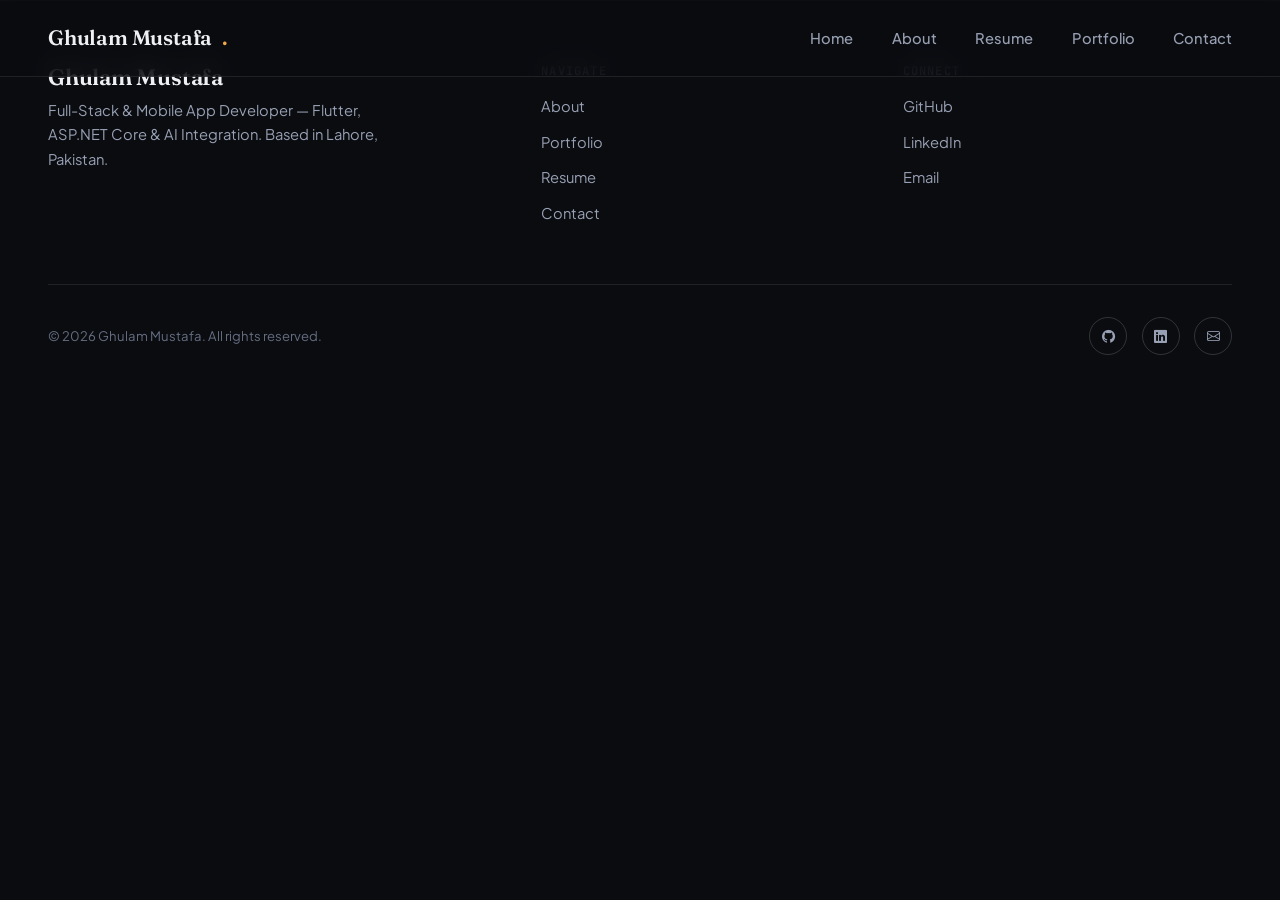
==== commit ca7f83e8: "Full visual redesign: modern dark theme, editorial serif/sans type, real photo hero, timeline resume" ====
--- a/index.html
+++ b/index.html
@@ -1 +1 @@
-<!doctype html><html lang="en"><head><meta charset="utf-8"/><link rel="icon" href="/favicon.ico"/><meta name="viewport" content="width=device-width,initial-scale=1"/><meta name="theme-color" content="#000000"/><meta name="description" content="Ghulam Mustafa — Full-Stack & Mobile App Developer portfolio (Flutter, ASP.NET Core, AI Integration)"/><link rel="apple-touch-icon" href="/logo192.png"/><link rel="manifest" href="/manifest.json"/><title>Ghulam Mustafa — Portfolio</title><script>!function(n){if("/"===n.search[1]){var a=n.search.slice(1).split("&").map((function(n){return n.replace(/~and~/g,"&")})).join("?");window.history.replaceState(null,null,n.pathname.slice(0,-1)+a+n.hash)}}(window.location)</script><script defer="defer" src="/static/js/main.b8001088.js"></script><link href="/static/css/main.99562df5.css" rel="stylesheet"></head><body><noscript>You need to enable JavaScript to run this app.</noscript><div id="root"></div></body></html>+<!doctype html><html lang="en"><head><meta charset="utf-8"/><link rel="icon" href="/favicon.ico"/><meta name="viewport" content="width=device-width,initial-scale=1"/><meta name="theme-color" content="#0a0c10"/><meta name="description" content="Ghulam Mustafa — Full-Stack & Mobile App Developer portfolio (Flutter, ASP.NET Core, AI Integration)"/><link rel="apple-touch-icon" href="/logo192.png"/><link rel="manifest" href="/manifest.json"/><link rel="preconnect" href="https://fonts.googleapis.com"/><link rel="preconnect" href="https://fonts.gstatic.com" crossorigin/><link href="https://fonts.googleapis.com/css2?family=Fraunces:opsz,wght@9..144,400;9..144,500;9..144,600;9..144,700&family=Plus+Jakarta+Sans:wght@400;500;600;700;800&family=JetBrains+Mono:wght@400;500&display=swap" rel="stylesheet"/><title>Ghulam Mustafa — Portfolio</title><script>!function(n){if("/"===n.search[1]){var a=n.search.slice(1).split("&").map((function(n){return n.replace(/~and~/g,"&")})).join("?");window.history.replaceState(null,null,n.pathname.slice(0,-1)+a+n.hash)}}(window.location)</script><script defer="defer" src="/static/js/main.f78cb5b0.js"></script><link href="/static/css/main.6cda4d98.css" rel="stylesheet"></head><body><noscript>You need to enable JavaScript to run this app.</noscript><div id="root"></div></body></html>
--- a/static/css/main.6cda4d98.css
+++ b/static/css/main.6cda4d98.css
@@ -0,0 +1,8 @@
+body{-moz-osx-font-smoothing:grayscale;font-family:-apple-system,BlinkMacSystemFont,Segoe UI,Roboto,Oxygen,Ubuntu,Cantarell,Fira Sans,Droid Sans,Helvetica Neue,sans-serif}code{font-family:source-code-pro,Menlo,Monaco,Consolas,Courier New,monospace}:root{--ink:#0a0c10;--ink-alt:#0d1016;--surface:#12151c;--surface-hover:#171b24;--line:#ffffff17;--line-strong:#ffffff29;--text:#eef0f4;--text-dim:#98a0b3;--text-faint:#656d80;--amber:#f2a749;--amber-soft:#f2a74924;--teal:#5fd9c9;--teal-soft:#5fd9c924;--gradient:linear-gradient(120deg,var(--amber),var(--teal));--font-display:"Fraunces",ui-serif,Georgia,"Times New Roman",serif;--font-body:"Plus Jakarta Sans",-apple-system,BlinkMacSystemFont,"Segoe UI",sans-serif;--font-mono:"JetBrains Mono",ui-monospace,SFMono-Regular,Menlo,monospace;--wrap:1240px;--r-sm:10px;--r-md:16px;--r-lg:26px;--r-full:999px;--shadow-md:0 12px 32px -12px #0000008c;--shadow-lg:0 24px 64px -20px #000000a6}*{box-sizing:border-box}html{scroll-behavior:smooth}body{-webkit-font-smoothing:antialiased;background:#0a0c10;background:var(--ink);font-family:Plus Jakarta Sans,-apple-system,BlinkMacSystemFont,Segoe UI,sans-serif;font-family:var(--font-body);font-size:16px;line-height:1.65;margin:0}body,h1,h2,h3,h4,h5{color:#eef0f4;color:var(--text)}h1,h2,h3,h4,h5{text-wrap:balance;font-family:Fraunces,ui-serif,Georgia,Times New Roman,serif;font-family:var(--font-display);font-weight:600;letter-spacing:-.01em;line-height:1.12;margin:0 0 .5em}p{color:#98a0b3;color:var(--text-dim);margin:0 0 1em}a{color:inherit;text-decoration:none}ul{list-style:none;margin:0;padding:0}img{display:block;max-width:100%}::selection{background:#f2a74924;background:var(--amber-soft);color:#eef0f4;color:var(--text)}.wrap{margin:0 auto;max-width:1240px;max-width:var(--wrap);padding:0 1.75rem}.section{padding:7rem 0;position:relative}@media (max-width:768px){.section{padding:4.5rem 0}}.section-head{margin-bottom:3rem;max-width:640px}.eyebrow{align-items:center;color:#f2a749;color:var(--amber);display:inline-flex;font-family:JetBrains Mono,ui-monospace,SFMono-Regular,Menlo,monospace;font-family:var(--font-mono);font-size:.78rem;gap:.6em;letter-spacing:.14em;margin-bottom:1rem;text-transform:uppercase}.eyebrow:before{background:#f2a749;background:var(--amber);content:"";display:inline-block;height:1px;width:22px}.section-head h2{font-size:clamp(1.8rem,3.2vw,2.6rem)}.grad-text{background:linear-gradient(120deg,#f2a749,#5fd9c9);background:var(--gradient);-webkit-background-clip:text;background-clip:text;color:#0000}.reveal{opacity:0;transform:translateY(28px);transition:opacity .7s cubic-bezier(.16,1,.3,1),transform .7s cubic-bezier(.16,1,.3,1)}.reveal-visible{opacity:1;transform:none}@media (prefers-reduced-motion:reduce){.reveal{opacity:1;transform:none;transition:none}html{scroll-behavior:auto}}.btn{align-items:center;border:1px solid #0000;border-radius:999px;border-radius:var(--r-full);cursor:pointer;display:inline-flex;font-family:Plus Jakarta Sans,-apple-system,BlinkMacSystemFont,Segoe UI,sans-serif;font-family:var(--font-body);font-size:.95rem;font-weight:600;gap:.55em;padding:.85em 1.6em;transition:transform .25s ease,background .25s ease,border-color .25s ease,color .25s ease}.btn:hover{transform:translateY(-2px)}.btn-primary{background:#f2a749;background:var(--amber);color:#1a1204}.btn-primary:hover{background:#ffb85e}.btn-ghost{background:#0000;border-color:#ffffff29;border-color:var(--line-strong);color:#eef0f4;color:var(--text)}.btn-ghost:hover{border-color:#f2a749;border-color:var(--amber);color:#f2a749;color:var(--amber)}.site-nav{backdrop-filter:blur(14px);-webkit-backdrop-filter:blur(14px);background:#0a0c10b8;border-bottom:1px solid #ffffff17;border-bottom:1px solid var(--line);left:0;position:fixed;right:0;top:0;z-index:100}.site-nav .wrap{height:76px;justify-content:space-between}.brand,.site-nav .wrap{align-items:center;display:flex}.brand{font-family:Fraunces,ui-serif,Georgia,Times New Roman,serif;font-family:var(--font-display);font-size:1.3rem;font-weight:600;gap:.5em;letter-spacing:-.01em}.brand .dot{color:#f2a749;color:var(--amber)}.nav-links{align-items:center;display:flex;gap:2.4rem}.nav-links a{color:#98a0b3;color:var(--text-dim);font-size:.92rem;font-weight:500;padding:.3em 0;position:relative;transition:color .25s ease}.nav-links a:after{background:#f2a749;background:var(--amber);bottom:-4px;content:"";height:2px;left:0;position:absolute;transition:width .25s ease;width:0}.nav-links a.active,.nav-links a:hover{color:#eef0f4;color:var(--text)}.nav-links a.active:after,.nav-links a:hover:after{width:100%}.nav-toggle{background:none;border:1px solid #ffffff29;border:1px solid var(--line-strong);border-radius:10px;border-radius:var(--r-sm);color:#eef0f4;color:var(--text);cursor:pointer;display:none;font-size:1.2rem;height:42px;width:42px}.mobile-menu,.nav-toggle{align-items:center;justify-content:center}.mobile-menu{background:#0a0c10;background:var(--ink);display:flex;flex-direction:column;gap:2rem;inset:76px 0 0 0;opacity:0;pointer-events:none;position:fixed;transform:translateY(-12px);transition:opacity .3s ease,transform .3s ease;z-index:99}.mobile-menu.open{opacity:1;pointer-events:auto;transform:none}.mobile-menu a{font-family:Fraunces,ui-serif,Georgia,Times New Roman,serif;font-family:var(--font-display);font-size:1.8rem}@media (max-width:860px){.nav-links{display:none}.nav-toggle{display:flex}}.hero{align-items:center;display:flex;isolation:isolate;min-height:100svh;overflow:hidden;padding:9rem 0 4rem;position:relative}.hero:after,.hero:before{border-radius:50%;content:"";filter:blur(90px);opacity:.35;position:absolute;z-index:-1}.hero:before{animation:float-a 16s ease-in-out infinite;background:#f2a749;background:var(--amber);height:520px;right:-120px;top:-160px;width:520px}.hero:after{animation:float-b 18s ease-in-out infinite;background:#5fd9c9;background:var(--teal);bottom:-140px;height:420px;left:-100px;width:420px}@keyframes float-a{0%,to{transform:translate(0)}50%{transform:translate(-40px,30px)}}@keyframes float-b{0%,to{transform:translate(0)}50%{transform:translate(30px,-30px)}}@media (prefers-reduced-motion:reduce){.hero:after,.hero:before{animation:none}}.hero-grid{grid-gap:3rem;align-items:center;display:grid;gap:3rem;grid-template-columns:1.15fr .85fr;width:100%}.hero-title{font-size:clamp(2.6rem,5.6vw,4.6rem);margin-bottom:.3em}.hero-role{color:#5fd9c9;color:var(--teal);font-family:JetBrains Mono,ui-monospace,SFMono-Regular,Menlo,monospace;font-family:var(--font-mono);font-size:1.05rem;margin-bottom:1.4rem;min-height:1.6em}.hero-role .cursor{animation:blink 1s step-end infinite;background:#5fd9c9;background:var(--teal);display:inline-block;height:1em;margin-left:2px;vertical-align:-.15em;width:2px}@keyframes blink{50%{opacity:0}}.hero-lede{font-size:1.08rem;margin-bottom:2.2rem;max-width:520px}.hero-actions{display:flex;flex-wrap:wrap;gap:1rem;margin-bottom:2.6rem}.hero-socials{display:flex;gap:1.1rem}.hero-socials a{align-items:center;border:1px solid #ffffff29;border:1px solid var(--line-strong);border-radius:50%;color:#98a0b3;color:var(--text-dim);display:flex;font-size:1.05rem;height:42px;justify-content:center;transition:all .25s ease;width:42px}.hero-socials a:hover{background:#f2a749;background:var(--amber);border-color:#f2a749;border-color:var(--amber);color:#0a0c10;color:var(--ink);transform:translateY(-3px)}.hero-photo-wrap{justify-self:center;position:relative}.hero-photo-glow{background:linear-gradient(120deg,#f2a749,#5fd9c9);background:var(--gradient);filter:blur(2px);inset:-14px;opacity:.55;position:absolute;z-index:-1}.hero-photo,.hero-photo-glow{border-radius:34% 66% 62% 38%/40% 45% 55% 60%}.hero-photo{aspect-ratio:4/5;border:1px solid #ffffff29;border:1px solid var(--line-strong);box-shadow:0 24px 64px -20px #000000a6;box-shadow:var(--shadow-lg);overflow:hidden;width:min(360px,80vw)}.hero-photo img{height:100%;object-fit:cover;width:100%}.hero-chip{align-items:center;background:#12151c;background:var(--surface);border:1px solid #ffffff29;border:1px solid var(--line-strong);border-radius:999px;border-radius:var(--r-full);bottom:-18px;box-shadow:0 12px 32px -12px #0000008c;box-shadow:var(--shadow-md);color:#98a0b3;color:var(--text-dim);display:flex;font-family:JetBrains Mono,ui-monospace,SFMono-Regular,Menlo,monospace;font-family:var(--font-mono);font-size:.82rem;gap:.5em;left:50%;padding:.6em 1.2em;position:absolute;transform:translateX(-50%);white-space:nowrap}.hero-chip .pulse{animation:pulse 2s infinite;background:#5fd9c9;background:var(--teal);border-radius:50%;box-shadow:0 0 0 0 #5fd9c999;height:8px;width:8px}@keyframes pulse{0%{box-shadow:0 0 0 0 #5fd9c98c}70%{box-shadow:0 0 0 8px #5fd9c900}to{box-shadow:0 0 0 0 #5fd9c900}}.scroll-cue{align-items:center;bottom:2.2rem;color:#656d80;color:var(--text-faint);display:flex;flex-direction:column;font-family:JetBrains Mono,ui-monospace,SFMono-Regular,Menlo,monospace;font-family:var(--font-mono);font-size:.72rem;gap:.5rem;left:50%;letter-spacing:.1em;position:absolute;text-transform:uppercase;transform:translateX(-50%)}.scroll-cue .line{animation:scroll-line 2s ease-in-out infinite;background:linear-gradient(#656d80,#0000);background:linear-gradient(var(--text-faint),#0000);height:34px;width:1px}@keyframes scroll-line{0%{transform:scaleY(0);transform-origin:top}50%{transform:scaleY(1);transform-origin:top}50.1%{transform-origin:bottom}to{transform:scaleY(0);transform-origin:bottom}}@media (max-width:900px){.hero-grid{grid-template-columns:1fr;text-align:center}.hero-lede{margin-left:auto;margin-right:auto}.hero-actions,.hero-socials{justify-content:center}.hero-photo-wrap{order:-1}}.page-hero{padding:10rem 0 3rem;text-align:center}.page-hero .eyebrow{justify-content:center}.page-hero p{margin:0 auto;max-width:560px}.about-intro{grid-gap:3.5rem;align-items:start;display:grid;gap:3.5rem;grid-template-columns:.8fr 1.2fr}.about-photo-card{aspect-ratio:3/4;border:1px solid #ffffff29;border:1px solid var(--line-strong);border-radius:26px;border-radius:var(--r-lg);box-shadow:0 24px 64px -20px #000000a6;box-shadow:var(--shadow-lg);overflow:hidden;position:relative}.about-photo-card img{height:100%;object-fit:cover;width:100%}.about-photo-tag{-webkit-backdrop-filter:blur(8px);backdrop-filter:blur(8px);background:#0a0c10c7;border:1px solid #ffffff17;border:1px solid var(--line);border-radius:10px;border-radius:var(--r-sm);bottom:1rem;color:#98a0b3;color:var(--text-dim);font-family:JetBrains Mono,ui-monospace,SFMono-Regular,Menlo,monospace;font-family:var(--font-mono);font-size:.82rem;left:1rem;padding:.7em 1em;position:absolute;right:1rem}.about-headline{font-size:clamp(1.7rem,3vw,2.3rem)}.about-tagline{color:#eef0f4;color:var(--text);font-family:Fraunces,ui-serif,Georgia,Times New Roman,serif;font-family:var(--font-display);font-size:1.15rem;font-style:italic;opacity:.85}.info-grid{grid-gap:.9rem 1.5rem;display:grid;gap:.9rem 1.5rem;grid-template-columns:1fr 1fr;margin:1.6rem 0}.info-row{border-bottom:1px solid #ffffff17;border-bottom:1px solid var(--line);display:flex;font-size:.92rem;gap:1rem;justify-content:space-between;padding:.75em 0}.info-row .k{color:#656d80;color:var(--text-faint);font-family:JetBrains Mono,ui-monospace,SFMono-Regular,Menlo,monospace;font-family:var(--font-mono);font-size:.72rem;letter-spacing:.08em;text-transform:uppercase}.info-row .v{color:#eef0f4;color:var(--text);font-weight:500;text-align:right}.stats-row{grid-gap:1.2rem;display:grid;gap:1.2rem;grid-template-columns:repeat(4,1fr)}.stat-card{background:#12151c;background:var(--surface);border:1px solid #ffffff17;border:1px solid var(--line);border-radius:16px;border-radius:var(--r-md);padding:1.6rem 1.2rem;text-align:center;transition:border-color .25s ease,transform .25s ease}.stat-card:hover{border-color:#ffffff29;border-color:var(--line-strong);transform:translateY(-4px)}.stat-card .num{color:#f2a749;color:var(--amber);display:block;font-family:Fraunces,ui-serif,Georgia,Times New Roman,serif;font-family:var(--font-display);font-size:2.2rem}.stat-card .label{color:#98a0b3;color:var(--text-dim);font-size:.82rem;margin-top:.3em}.skills-grid{grid-gap:1.4rem 2rem;display:grid;gap:1.4rem 2rem;grid-template-columns:1fr 1fr}.skill-row .top{display:flex;font-size:.9rem;justify-content:space-between;margin-bottom:.5em}.skill-row .top .val{color:#5fd9c9;color:var(--teal);font-family:JetBrains Mono,ui-monospace,SFMono-Regular,Menlo,monospace;font-family:var(--font-mono);font-size:.8rem}.skill-track{background:#12151c;background:var(--surface);border:1px solid #ffffff17;border:1px solid var(--line);border-radius:999px;border-radius:var(--r-full);height:6px;overflow:hidden}.skill-fill{background:linear-gradient(120deg,#f2a749,#5fd9c9);background:var(--gradient);border-radius:999px;border-radius:var(--r-full);height:100%;transition:width 1.2s cubic-bezier(.16,1,.3,1)}.features-grid{grid-gap:1.2rem;display:grid;gap:1.2rem;grid-template-columns:repeat(3,1fr)}.feature-card{background:#12151c;background:var(--surface);border:1px solid #ffffff17;border:1px solid var(--line);border-radius:16px;border-radius:var(--r-md);padding:1.6rem;transition:transform .25s ease,border-color .25s ease}.feature-card:hover{border-color:#ffffff29;border-color:var(--line-strong);transform:translateY(-4px)}.feature-card i{display:block;font-size:1.5rem;margin-bottom:.7rem}.feature-card h3{font-family:Plus Jakarta Sans,-apple-system,BlinkMacSystemFont,Segoe UI,sans-serif;font-family:var(--font-body);font-size:1rem;font-weight:600;margin:0}@media (max-width:860px){.about-intro{grid-template-columns:1fr}.stats-row{grid-template-columns:repeat(2,1fr)}.skills-grid{grid-template-columns:1fr}.features-grid{grid-template-columns:repeat(2,1fr)}.info-grid{grid-template-columns:1fr}}.portfolio-toolbar{display:flex;flex-wrap:wrap;gap:.7rem;margin-bottom:2.8rem}.filter-pill{background:#0000;border:1px solid #ffffff29;border:1px solid var(--line-strong);border-radius:999px;border-radius:var(--r-full);color:#98a0b3;color:var(--text-dim);cursor:pointer;font-family:JetBrains Mono,ui-monospace,SFMono-Regular,Menlo,monospace;font-family:var(--font-mono);font-size:.8rem;letter-spacing:.06em;padding:.6em 1.3em;text-transform:uppercase;transition:all .25s ease}.filter-pill:hover{color:#eef0f4;color:var(--text)}.filter-pill.active,.filter-pill:hover{border-color:#f2a749;border-color:var(--amber)}.filter-pill.active{background:#f2a749;background:var(--amber);color:#1a1204}.portfolio-grid{grid-gap:1.6rem;display:grid;gap:1.6rem;grid-template-columns:repeat(3,1fr)}.project-card{background:#12151c;background:var(--surface);border:1px solid #ffffff17;border:1px solid var(--line);border-radius:16px;border-radius:var(--r-md);cursor:pointer;overflow:hidden;position:relative;transition:transform .3s ease,border-color .3s ease}.project-card:hover{border-color:#ffffff29;border-color:var(--line-strong);transform:translateY(-6px)}.project-card-media{aspect-ratio:4/3;background:#000;overflow:hidden}.project-card-media img{height:100%;object-fit:cover;transition:transform .5s ease;width:100%}.project-card:hover .project-card-media img{transform:scale(1.06)}.project-card-body{align-items:flex-end;display:flex;gap:1rem;justify-content:space-between;padding:1.3rem 1.4rem 1.5rem}.project-card-tag{color:#5fd9c9;color:var(--teal);display:block;font-family:JetBrains Mono,ui-monospace,SFMono-Regular,Menlo,monospace;font-family:var(--font-mono);font-size:.7rem;letter-spacing:.08em;margin-bottom:.4em;text-transform:uppercase}.project-card-body h3{font-size:1.05rem;margin:0}.project-card-arrow{align-items:center;border:1px solid #ffffff29;border:1px solid var(--line-strong);border-radius:50%;display:flex;flex-shrink:0;height:38px;justify-content:center;transition:all .3s ease;width:38px}.project-card:hover .project-card-arrow{background:#f2a749;background:var(--amber);border-color:#f2a749;border-color:var(--amber);color:#1a1204;transform:rotate(45deg)}@media (max-width:980px){.portfolio-grid{grid-template-columns:repeat(2,1fr)}}@media (max-width:620px){.portfolio-grid{grid-template-columns:1fr}}.back-link{align-items:center;color:#98a0b3;color:var(--text-dim);display:inline-flex;font-family:JetBrains Mono,ui-monospace,SFMono-Regular,Menlo,monospace;font-family:var(--font-mono);font-size:.82rem;gap:.5em;margin-bottom:2rem;transition:color .25s ease}.back-link:hover{color:#f2a749;color:var(--amber)}.detail-layout{grid-gap:2.5rem;align-items:start;display:grid;gap:2.5rem;grid-template-columns:1.5fr 1fr}.detail-gallery{aspect-ratio:16/11;background:#000;border:1px solid #ffffff17;border:1px solid var(--line);border-radius:26px;border-radius:var(--r-lg);overflow:hidden;position:relative}.detail-gallery img{height:100%;inset:0;object-fit:cover;opacity:0;position:absolute;transition:opacity .9s ease;width:100%}.detail-gallery img.active{opacity:1}.detail-dots{bottom:1rem;display:flex;gap:.5rem;left:50%;position:absolute;transform:translateX(-50%);z-index:2}.detail-dots span{background:#ffffff59;border-radius:50%;height:7px;width:7px}.detail-dots span.active{background:#f2a749;background:var(--amber)}.detail-sidebar{background:#12151c;background:var(--surface);border:1px solid #ffffff17;border:1px solid var(--line);border-radius:16px;border-radius:var(--r-md);padding:1.8rem;position:sticky;top:100px}.detail-sidebar h3{color:#656d80;color:var(--text-faint);font-family:JetBrains Mono,ui-monospace,SFMono-Regular,Menlo,monospace;font-family:var(--font-mono);font-size:.78rem;letter-spacing:.1em;margin-bottom:1.1rem;text-transform:uppercase}.detail-title{font-size:clamp(1.5rem,2.4vw,1.9rem);margin-top:2rem}.video-card{background:#000;border:1px solid #ffffff17;border:1px solid var(--line);border-radius:26px;border-radius:var(--r-lg);overflow:hidden}.video-card video{display:block;max-height:560px;width:100%}@media (max-width:900px){.detail-layout{grid-template-columns:1fr}.detail-sidebar{position:static}}.resume-layout{grid-gap:3.5rem;display:grid;gap:3.5rem;grid-template-columns:1fr 1fr}.resume-block h3{color:#f2a749;color:var(--amber);font-family:JetBrains Mono,ui-monospace,SFMono-Regular,Menlo,monospace;font-family:var(--font-mono);font-size:.78rem;letter-spacing:.1em;margin-bottom:1.6rem;text-transform:uppercase}.timeline{border-left:1px solid #ffffff17;border-left:1px solid var(--line);padding-left:1.6rem;position:relative}.timeline-item{padding-bottom:2rem;position:relative}.timeline-item:last-child{padding-bottom:0}.timeline-item:before{background:#0a0c10;background:var(--ink);border:2px solid #f2a749;border:2px solid var(--amber);border-radius:50%;content:"";height:10px;left:-1.85rem;position:absolute;top:.3rem;width:10px}.timeline-item h4{font-size:1.05rem;margin-bottom:.15em}.timeline-item .meta{color:#5fd9c9;color:var(--teal);display:block;font-family:JetBrains Mono,ui-monospace,SFMono-Regular,Menlo,monospace;font-family:var(--font-mono);font-size:.78rem;margin-bottom:.5em}.timeline-item .org{color:#98a0b3;color:var(--text-dim);font-style:italic;margin-bottom:.5em}.timeline-item ul{margin-top:.6em}.timeline-item li{color:#98a0b3;color:var(--text-dim);font-size:.92rem;margin-bottom:.5em;padding-left:1.1em;position:relative}.timeline-item li:before{background:#5fd9c9;background:var(--teal);border-radius:50%;content:"";height:5px;left:0;position:absolute;top:.6em;width:5px}@media (max-width:860px){.resume-layout{gap:3rem;grid-template-columns:1fr}}.contact-layout{grid-gap:2.5rem;align-items:start;display:grid;gap:2.5rem;grid-template-columns:.85fr 1.15fr}.info-card-list{display:flex;flex-direction:column;gap:1rem}.info-card{align-items:center;background:#12151c;background:var(--surface);border:1px solid #ffffff17;border:1px solid var(--line);border-radius:16px;border-radius:var(--r-md);display:flex;gap:1rem;padding:1.4rem;transition:border-color .25s ease}.info-card:hover{border-color:#ffffff29;border-color:var(--line-strong)}.info-card .ic{align-items:center;background:#f2a74924;background:var(--amber-soft);border-radius:50%;color:#f2a749;color:var(--amber);display:flex;flex-shrink:0;font-size:1.1rem;height:46px;justify-content:center;width:46px}.info-card h3{font-size:.95rem;margin:0 0 .15em}.info-card p{font-size:.88rem;margin:0}.form-card{background:#12151c;background:var(--surface);border:1px solid #ffffff17;border:1px solid var(--line);border-radius:26px;border-radius:var(--r-lg);padding:2rem}.form-row{grid-gap:1rem;display:grid;gap:1rem;grid-template-columns:1fr 1fr}.field,.form-row{margin-bottom:1rem}.field{background:#0d1016;background:var(--ink-alt);border:1px solid #ffffff29;border:1px solid var(--line-strong);border-radius:10px;border-radius:var(--r-sm);color:#eef0f4;color:var(--text);font-family:Plus Jakarta Sans,-apple-system,BlinkMacSystemFont,Segoe UI,sans-serif;font-family:var(--font-body);font-size:.95rem;padding:.9em 1em;transition:border-color .25s ease;width:100%}.field:focus{border-color:#f2a749;border-color:var(--amber);outline:none}textarea.field{min-height:130px;resize:vertical}.form-status{color:#5fd9c9;color:var(--teal);font-size:.85rem;margin-bottom:1rem;min-height:1.2em}@media (max-width:860px){.contact-layout,.form-row{grid-template-columns:1fr}}.site-footer{border-top:1px solid #ffffff17;border-top:1px solid var(--line);padding:4rem 0 2rem}.footer-grid{grid-gap:2rem;display:grid;gap:2rem;grid-template-columns:1.4fr 1fr 1fr;margin-bottom:3rem}.footer-brand h3{font-size:1.4rem;margin-bottom:.5rem}.footer-brand p{font-size:.92rem;max-width:360px}.footer-col h4{color:#656d80;color:var(--text-faint);font-family:JetBrains Mono,ui-monospace,SFMono-Regular,Menlo,monospace;font-family:var(--font-mono);font-size:.75rem;letter-spacing:.1em;margin-bottom:1rem;text-transform:uppercase}.footer-col a{color:#98a0b3;color:var(--text-dim);display:block;font-size:.92rem;margin-bottom:.7rem;transition:color .25s ease}.footer-col a:hover{color:#f2a749;color:var(--amber)}.footer-bottom{align-items:center;border-top:1px solid #ffffff17;border-top:1px solid var(--line);color:#656d80;color:var(--text-faint);display:flex;flex-wrap:wrap;font-size:.82rem;gap:1rem;justify-content:space-between;padding-top:2rem}.footer-socials{display:flex;gap:.9rem}.footer-socials a{align-items:center;border:1px solid #ffffff29;border:1px solid var(--line-strong);border-radius:50%;color:#98a0b3;color:var(--text-dim);display:flex;height:38px;justify-content:center;transition:all .25s ease;width:38px}.footer-socials a:hover{background:#f2a749;background:var(--amber);border-color:#f2a749;border-color:var(--amber);color:#0a0c10;color:var(--ink)}@media (max-width:760px){.footer-grid{grid-template-columns:1fr}}
+
+/*!
+ * Bootstrap Icons v1.11.3 (https://icons.getbootstrap.com/)
+ * Copyright 2019-2024 The Bootstrap Authors
+ * Licensed under MIT (https://github.com/twbs/icons/blob/main/LICENSE)
+ */@font-face{font-display:block;font-family:bootstrap-icons;src:url(/static/media/bootstrap-icons.b7bcc075b395c14ce8c2.woff2) format("woff2"),url(/static/media/bootstrap-icons.39795c0b4513de014cf8.woff) format("woff")}.bi:before,[class*=" bi-"]:before,[class^=bi-]:before{font-feature-settings:normal;-webkit-font-smoothing:antialiased;-moz-osx-font-smoothing:grayscale;display:inline-block;font-family:bootstrap-icons!important;font-style:normal;font-variant:normal;font-weight:400!important;line-height:1;text-transform:none;vertical-align:-.125em}.bi-123:before{content:"\f67f"}.bi-alarm-fill:before{content:"\f101"}.bi-alarm:before{content:"\f102"}.bi-align-bottom:before{content:"\f103"}.bi-align-center:before{content:"\f104"}.bi-align-end:before{content:"\f105"}.bi-align-middle:before{content:"\f106"}.bi-align-start:before{content:"\f107"}.bi-align-top:before{content:"\f108"}.bi-alt:before{content:"\f109"}.bi-app-indicator:before{content:"\f10a"}.bi-app:before{content:"\f10b"}.bi-archive-fill:before{content:"\f10c"}.bi-archive:before{content:"\f10d"}.bi-arrow-90deg-down:before{content:"\f10e"}.bi-arrow-90deg-left:before{content:"\f10f"}.bi-arrow-90deg-right:before{content:"\f110"}.bi-arrow-90deg-up:before{content:"\f111"}.bi-arrow-bar-down:before{content:"\f112"}.bi-arrow-bar-left:before{content:"\f113"}.bi-arrow-bar-right:before{content:"\f114"}.bi-arrow-bar-up:before{content:"\f115"}.bi-arrow-clockwise:before{content:"\f116"}.bi-arrow-counterclockwise:before{content:"\f117"}.bi-arrow-down-circle-fill:before{content:"\f118"}.bi-arrow-down-circle:before{content:"\f119"}.bi-arrow-down-left-circle-fill:before{content:"\f11a"}.bi-arrow-down-left-circle:before{content:"\f11b"}.bi-arrow-down-left-square-fill:before{content:"\f11c"}.bi-arrow-down-left-square:before{content:"\f11d"}.bi-arrow-down-left:before{content:"\f11e"}.bi-arrow-down-right-circle-fill:before{content:"\f11f"}.bi-arrow-down-right-circle:before{content:"\f120"}.bi-arrow-down-right-square-fill:before{content:"\f121"}.bi-arrow-down-right-square:before{content:"\f122"}.bi-arrow-down-right:before{content:"\f123"}.bi-arrow-down-short:before{content:"\f124"}.bi-arrow-down-square-fill:before{content:"\f125"}.bi-arrow-down-square:before{content:"\f126"}.bi-arrow-down-up:before{content:"\f127"}.bi-arrow-down:before{content:"\f128"}.bi-arrow-left-circle-fill:before{content:"\f129"}.bi-arrow-left-circle:before{content:"\f12a"}.bi-arrow-left-right:before{content:"\f12b"}.bi-arrow-left-short:before{content:"\f12c"}.bi-arrow-left-square-fill:before{content:"\f12d"}.bi-arrow-left-square:before{content:"\f12e"}.bi-arrow-left:before{content:"\f12f"}.bi-arrow-repeat:before{content:"\f130"}.bi-arrow-return-left:before{content:"\f131"}.bi-arrow-return-right:before{content:"\f132"}.bi-arrow-right-circle-fill:before{content:"\f133"}.bi-arrow-right-circle:before{content:"\f134"}.bi-arrow-right-short:before{content:"\f135"}.bi-arrow-right-square-fill:before{content:"\f136"}.bi-arrow-right-square:before{content:"\f137"}.bi-arrow-right:before{content:"\f138"}.bi-arrow-up-circle-fill:before{content:"\f139"}.bi-arrow-up-circle:before{content:"\f13a"}.bi-arrow-up-left-circle-fill:before{content:"\f13b"}.bi-arrow-up-left-circle:before{content:"\f13c"}.bi-arrow-up-left-square-fill:before{content:"\f13d"}.bi-arrow-up-left-square:before{content:"\f13e"}.bi-arrow-up-left:before{content:"\f13f"}.bi-arrow-up-right-circle-fill:before{content:"\f140"}.bi-arrow-up-right-circle:before{content:"\f141"}.bi-arrow-up-right-square-fill:before{content:"\f142"}.bi-arrow-up-right-square:before{content:"\f143"}.bi-arrow-up-right:before{content:"\f144"}.bi-arrow-up-short:before{content:"\f145"}.bi-arrow-up-square-fill:before{content:"\f146"}.bi-arrow-up-square:before{content:"\f147"}.bi-arrow-up:before{content:"\f148"}.bi-arrows-angle-contract:before{content:"\f149"}.bi-arrows-angle-expand:before{content:"\f14a"}.bi-arrows-collapse:before{content:"\f14b"}.bi-arrows-expand:before{content:"\f14c"}.bi-arrows-fullscreen:before{content:"\f14d"}.bi-arrows-move:before{content:"\f14e"}.bi-aspect-ratio-fill:before{content:"\f14f"}.bi-aspect-ratio:before{content:"\f150"}.bi-asterisk:before{content:"\f151"}.bi-at:before{content:"\f152"}.bi-award-fill:before{content:"\f153"}.bi-award:before{content:"\f154"}.bi-back:before{content:"\f155"}.bi-backspace-fill:before{content:"\f156"}.bi-backspace-reverse-fill:before{content:"\f157"}.bi-backspace-reverse:before{content:"\f158"}.bi-backspace:before{content:"\f159"}.bi-badge-3d-fill:before{content:"\f15a"}.bi-badge-3d:before{content:"\f15b"}.bi-badge-4k-fill:before{content:"\f15c"}.bi-badge-4k:before{content:"\f15d"}.bi-badge-8k-fill:before{content:"\f15e"}.bi-badge-8k:before{content:"\f15f"}.bi-badge-ad-fill:before{content:"\f160"}.bi-badge-ad:before{content:"\f161"}.bi-badge-ar-fill:before{content:"\f162"}.bi-badge-ar:before{content:"\f163"}.bi-badge-cc-fill:before{content:"\f164"}.bi-badge-cc:before{content:"\f165"}.bi-badge-hd-fill:before{content:"\f166"}.bi-badge-hd:before{content:"\f167"}.bi-badge-tm-fill:before{content:"\f168"}.bi-badge-tm:before{content:"\f169"}.bi-badge-vo-fill:before{content:"\f16a"}.bi-badge-vo:before{content:"\f16b"}.bi-badge-vr-fill:before{content:"\f16c"}.bi-badge-vr:before{content:"\f16d"}.bi-badge-wc-fill:before{content:"\f16e"}.bi-badge-wc:before{content:"\f16f"}.bi-bag-check-fill:before{content:"\f170"}.bi-bag-check:before{content:"\f171"}.bi-bag-dash-fill:before{content:"\f172"}.bi-bag-dash:before{content:"\f173"}.bi-bag-fill:before{content:"\f174"}.bi-bag-plus-fill:before{content:"\f175"}.bi-bag-plus:before{content:"\f176"}.bi-bag-x-fill:before{content:"\f177"}.bi-bag-x:before{content:"\f178"}.bi-bag:before{content:"\f179"}.bi-bar-chart-fill:before{content:"\f17a"}.bi-bar-chart-line-fill:before{content:"\f17b"}.bi-bar-chart-line:before{content:"\f17c"}.bi-bar-chart-steps:before{content:"\f17d"}.bi-bar-chart:before{content:"\f17e"}.bi-basket-fill:before{content:"\f17f"}.bi-basket:before{content:"\f180"}.bi-basket2-fill:before{content:"\f181"}.bi-basket2:before{content:"\f182"}.bi-basket3-fill:before{content:"\f183"}.bi-basket3:before{content:"\f184"}.bi-battery-charging:before{content:"\f185"}.bi-battery-full:before{content:"\f186"}.bi-battery-half:before{content:"\f187"}.bi-battery:before{content:"\f188"}.bi-bell-fill:before{content:"\f189"}.bi-bell:before{content:"\f18a"}.bi-bezier:before{content:"\f18b"}.bi-bezier2:before{content:"\f18c"}.bi-bicycle:before{content:"\f18d"}.bi-binoculars-fill:before{content:"\f18e"}.bi-binoculars:before{content:"\f18f"}.bi-blockquote-left:before{content:"\f190"}.bi-blockquote-right:before{content:"\f191"}.bi-book-fill:before{content:"\f192"}.bi-book-half:before{content:"\f193"}.bi-book:before{content:"\f194"}.bi-bookmark-check-fill:before{content:"\f195"}.bi-bookmark-check:before{content:"\f196"}.bi-bookmark-dash-fill:before{content:"\f197"}.bi-bookmark-dash:before{content:"\f198"}.bi-bookmark-fill:before{content:"\f199"}.bi-bookmark-heart-fill:before{content:"\f19a"}.bi-bookmark-heart:before{content:"\f19b"}.bi-bookmark-plus-fill:before{content:"\f19c"}.bi-bookmark-plus:before{content:"\f19d"}.bi-bookmark-star-fill:before{content:"\f19e"}.bi-bookmark-star:before{content:"\f19f"}.bi-bookmark-x-fill:before{content:"\f1a0"}.bi-bookmark-x:before{content:"\f1a1"}.bi-bookmark:before{content:"\f1a2"}.bi-bookmarks-fill:before{content:"\f1a3"}.bi-bookmarks:before{content:"\f1a4"}.bi-bookshelf:before{content:"\f1a5"}.bi-bootstrap-fill:before{content:"\f1a6"}.bi-bootstrap-reboot:before{content:"\f1a7"}.bi-bootstrap:before{content:"\f1a8"}.bi-border-all:before{content:"\f1a9"}.bi-border-bottom:before{content:"\f1aa"}.bi-border-center:before{content:"\f1ab"}.bi-border-inner:before{content:"\f1ac"}.bi-border-left:before{content:"\f1ad"}.bi-border-middle:before{content:"\f1ae"}.bi-border-outer:before{content:"\f1af"}.bi-border-right:before{content:"\f1b0"}.bi-border-style:before{content:"\f1b1"}.bi-border-top:before{content:"\f1b2"}.bi-border-width:before{content:"\f1b3"}.bi-border:before{content:"\f1b4"}.bi-bounding-box-circles:before{content:"\f1b5"}.bi-bounding-box:before{content:"\f1b6"}.bi-box-arrow-down-left:before{content:"\f1b7"}.bi-box-arrow-down-right:before{content:"\f1b8"}.bi-box-arrow-down:before{content:"\f1b9"}.bi-box-arrow-in-down-left:before{content:"\f1ba"}.bi-box-arrow-in-down-right:before{content:"\f1bb"}.bi-box-arrow-in-down:before{content:"\f1bc"}.bi-box-arrow-in-left:before{content:"\f1bd"}.bi-box-arrow-in-right:before{content:"\f1be"}.bi-box-arrow-in-up-left:before{content:"\f1bf"}.bi-box-arrow-in-up-right:before{content:"\f1c0"}.bi-box-arrow-in-up:before{content:"\f1c1"}.bi-box-arrow-left:before{content:"\f1c2"}.bi-box-arrow-right:before{content:"\f1c3"}.bi-box-arrow-up-left:before{content:"\f1c4"}.bi-box-arrow-up-right:before{content:"\f1c5"}.bi-box-arrow-up:before{content:"\f1c6"}.bi-box-seam:before{content:"\f1c7"}.bi-box:before{content:"\f1c8"}.bi-braces:before{content:"\f1c9"}.bi-bricks:before{content:"\f1ca"}.bi-briefcase-fill:before{content:"\f1cb"}.bi-briefcase:before{content:"\f1cc"}.bi-brightness-alt-high-fill:before{content:"\f1cd"}.bi-brightness-alt-high:before{content:"\f1ce"}.bi-brightness-alt-low-fill:before{content:"\f1cf"}.bi-brightness-alt-low:before{content:"\f1d0"}.bi-brightness-high-fill:before{content:"\f1d1"}.bi-brightness-high:before{content:"\f1d2"}.bi-brightness-low-fill:before{content:"\f1d3"}.bi-brightness-low:before{content:"\f1d4"}.bi-broadcast-pin:before{content:"\f1d5"}.bi-broadcast:before{content:"\f1d6"}.bi-brush-fill:before{content:"\f1d7"}.bi-brush:before{content:"\f1d8"}.bi-bucket-fill:before{content:"\f1d9"}.bi-bucket:before{content:"\f1da"}.bi-bug-fill:before{content:"\f1db"}.bi-bug:before{content:"\f1dc"}.bi-building:before{content:"\f1dd"}.bi-bullseye:before{content:"\f1de"}.bi-calculator-fill:before{content:"\f1df"}.bi-calculator:before{content:"\f1e0"}.bi-calendar-check-fill:before{content:"\f1e1"}.bi-calendar-check:before{content:"\f1e2"}.bi-calendar-date-fill:before{content:"\f1e3"}.bi-calendar-date:before{content:"\f1e4"}.bi-calendar-day-fill:before{content:"\f1e5"}.bi-calendar-day:before{content:"\f1e6"}.bi-calendar-event-fill:before{content:"\f1e7"}.bi-calendar-event:before{content:"\f1e8"}.bi-calendar-fill:before{content:"\f1e9"}.bi-calendar-minus-fill:before{content:"\f1ea"}.bi-calendar-minus:before{content:"\f1eb"}.bi-calendar-month-fill:before{content:"\f1ec"}.bi-calendar-month:before{content:"\f1ed"}.bi-calendar-plus-fill:before{content:"\f1ee"}.bi-calendar-plus:before{content:"\f1ef"}.bi-calendar-range-fill:before{content:"\f1f0"}.bi-calendar-range:before{content:"\f1f1"}.bi-calendar-week-fill:before{content:"\f1f2"}.bi-calendar-week:before{content:"\f1f3"}.bi-calendar-x-fill:before{content:"\f1f4"}.bi-calendar-x:before{content:"\f1f5"}.bi-calendar:before{content:"\f1f6"}.bi-calendar2-check-fill:before{content:"\f1f7"}.bi-calendar2-check:before{content:"\f1f8"}.bi-calendar2-date-fill:before{content:"\f1f9"}.bi-calendar2-date:before{content:"\f1fa"}.bi-calendar2-day-fill:before{content:"\f1fb"}.bi-calendar2-day:before{content:"\f1fc"}.bi-calendar2-event-fill:before{content:"\f1fd"}.bi-calendar2-event:before{content:"\f1fe"}.bi-calendar2-fill:before{content:"\f1ff"}.bi-calendar2-minus-fill:before{content:"\f200"}.bi-calendar2-minus:before{content:"\f201"}.bi-calendar2-month-fill:before{content:"\f202"}.bi-calendar2-month:before{content:"\f203"}.bi-calendar2-plus-fill:before{content:"\f204"}.bi-calendar2-plus:before{content:"\f205"}.bi-calendar2-range-fill:before{content:"\f206"}.bi-calendar2-range:before{content:"\f207"}.bi-calendar2-week-fill:before{content:"\f208"}.bi-calendar2-week:before{content:"\f209"}.bi-calendar2-x-fill:before{content:"\f20a"}.bi-calendar2-x:before{content:"\f20b"}.bi-calendar2:before{content:"\f20c"}.bi-calendar3-event-fill:before{content:"\f20d"}.bi-calendar3-event:before{content:"\f20e"}.bi-calendar3-fill:before{content:"\f20f"}.bi-calendar3-range-fill:before{content:"\f210"}.bi-calendar3-range:before{content:"\f211"}.bi-calendar3-week-fill:before{content:"\f212"}.bi-calendar3-week:before{content:"\f213"}.bi-calendar3:before{content:"\f214"}.bi-calendar4-event:before{content:"\f215"}.bi-calendar4-range:before{content:"\f216"}.bi-calendar4-week:before{content:"\f217"}.bi-calendar4:before{content:"\f218"}.bi-camera-fill:before{content:"\f219"}.bi-camera-reels-fill:before{content:"\f21a"}.bi-camera-reels:before{content:"\f21b"}.bi-camera-video-fill:before{content:"\f21c"}.bi-camera-video-off-fill:before{content:"\f21d"}.bi-camera-video-off:before{content:"\f21e"}.bi-camera-video:before{content:"\f21f"}.bi-camera:before{content:"\f220"}.bi-camera2:before{content:"\f221"}.bi-capslock-fill:before{content:"\f222"}.bi-capslock:before{content:"\f223"}.bi-card-checklist:before{content:"\f224"}.bi-card-heading:before{content:"\f225"}.bi-card-image:before{content:"\f226"}.bi-card-list:before{content:"\f227"}.bi-card-text:before{content:"\f228"}.bi-caret-down-fill:before{content:"\f229"}.bi-caret-down-square-fill:before{content:"\f22a"}.bi-caret-down-square:before{content:"\f22b"}.bi-caret-down:before{content:"\f22c"}.bi-caret-left-fill:before{content:"\f22d"}.bi-caret-left-square-fill:before{content:"\f22e"}.bi-caret-left-square:before{content:"\f22f"}.bi-caret-left:before{content:"\f230"}.bi-caret-right-fill:before{content:"\f231"}.bi-caret-right-square-fill:before{content:"\f232"}.bi-caret-right-square:before{content:"\f233"}.bi-caret-right:before{content:"\f234"}.bi-caret-up-fill:before{content:"\f235"}.bi-caret-up-square-fill:before{content:"\f236"}.bi-caret-up-square:before{content:"\f237"}.bi-caret-up:before{content:"\f238"}.bi-cart-check-fill:before{content:"\f239"}.bi-cart-check:before{content:"\f23a"}.bi-cart-dash-fill:before{content:"\f23b"}.bi-cart-dash:before{content:"\f23c"}.bi-cart-fill:before{content:"\f23d"}.bi-cart-plus-fill:before{content:"\f23e"}.bi-cart-plus:before{content:"\f23f"}.bi-cart-x-fill:before{content:"\f240"}.bi-cart-x:before{content:"\f241"}.bi-cart:before{content:"\f242"}.bi-cart2:before{content:"\f243"}.bi-cart3:before{content:"\f244"}.bi-cart4:before{content:"\f245"}.bi-cash-stack:before{content:"\f246"}.bi-cash:before{content:"\f247"}.bi-cast:before{content:"\f248"}.bi-chat-dots-fill:before{content:"\f249"}.bi-chat-dots:before{content:"\f24a"}.bi-chat-fill:before{content:"\f24b"}.bi-chat-left-dots-fill:before{content:"\f24c"}.bi-chat-left-dots:before{content:"\f24d"}.bi-chat-left-fill:before{content:"\f24e"}.bi-chat-left-quote-fill:before{content:"\f24f"}.bi-chat-left-quote:before{content:"\f250"}.bi-chat-left-text-fill:before{content:"\f251"}.bi-chat-left-text:before{content:"\f252"}.bi-chat-left:before{content:"\f253"}.bi-chat-quote-fill:before{content:"\f254"}.bi-chat-quote:before{content:"\f255"}.bi-chat-right-dots-fill:before{content:"\f256"}.bi-chat-right-dots:before{content:"\f257"}.bi-chat-right-fill:before{content:"\f258"}.bi-chat-right-quote-fill:before{content:"\f259"}.bi-chat-right-quote:before{content:"\f25a"}.bi-chat-right-text-fill:before{content:"\f25b"}.bi-chat-right-text:before{content:"\f25c"}.bi-chat-right:before{content:"\f25d"}.bi-chat-square-dots-fill:before{content:"\f25e"}.bi-chat-square-dots:before{content:"\f25f"}.bi-chat-square-fill:before{content:"\f260"}.bi-chat-square-quote-fill:before{content:"\f261"}.bi-chat-square-quote:before{content:"\f262"}.bi-chat-square-text-fill:before{content:"\f263"}.bi-chat-square-text:before{content:"\f264"}.bi-chat-square:before{content:"\f265"}.bi-chat-text-fill:before{content:"\f266"}.bi-chat-text:before{content:"\f267"}.bi-chat:before{content:"\f268"}.bi-check-all:before{content:"\f269"}.bi-check-circle-fill:before{content:"\f26a"}.bi-check-circle:before{content:"\f26b"}.bi-check-square-fill:before{content:"\f26c"}.bi-check-square:before{content:"\f26d"}.bi-check:before{content:"\f26e"}.bi-check2-all:before{content:"\f26f"}.bi-check2-circle:before{content:"\f270"}.bi-check2-square:before{content:"\f271"}.bi-check2:before{content:"\f272"}.bi-chevron-bar-contract:before{content:"\f273"}.bi-chevron-bar-down:before{content:"\f274"}.bi-chevron-bar-expand:before{content:"\f275"}.bi-chevron-bar-left:before{content:"\f276"}.bi-chevron-bar-right:before{content:"\f277"}.bi-chevron-bar-up:before{content:"\f278"}.bi-chevron-compact-down:before{content:"\f279"}.bi-chevron-compact-left:before{content:"\f27a"}.bi-chevron-compact-right:before{content:"\f27b"}.bi-chevron-compact-up:before{content:"\f27c"}.bi-chevron-contract:before{content:"\f27d"}.bi-chevron-double-down:before{content:"\f27e"}.bi-chevron-double-left:before{content:"\f27f"}.bi-chevron-double-right:before{content:"\f280"}.bi-chevron-double-up:before{content:"\f281"}.bi-chevron-down:before{content:"\f282"}.bi-chevron-expand:before{content:"\f283"}.bi-chevron-left:before{content:"\f284"}.bi-chevron-right:before{content:"\f285"}.bi-chevron-up:before{content:"\f286"}.bi-circle-fill:before{content:"\f287"}.bi-circle-half:before{content:"\f288"}.bi-circle-square:before{content:"\f289"}.bi-circle:before{content:"\f28a"}.bi-clipboard-check:before{content:"\f28b"}.bi-clipboard-data:before{content:"\f28c"}.bi-clipboard-minus:before{content:"\f28d"}.bi-clipboard-plus:before{content:"\f28e"}.bi-clipboard-x:before{content:"\f28f"}.bi-clipboard:before{content:"\f290"}.bi-clock-fill:before{content:"\f291"}.bi-clock-history:before{content:"\f292"}.bi-clock:before{content:"\f293"}.bi-cloud-arrow-down-fill:before{content:"\f294"}.bi-cloud-arrow-down:before{content:"\f295"}.bi-cloud-arrow-up-fill:before{content:"\f296"}.bi-cloud-arrow-up:before{content:"\f297"}.bi-cloud-check-fill:before{content:"\f298"}.bi-cloud-check:before{content:"\f299"}.bi-cloud-download-fill:before{content:"\f29a"}.bi-cloud-download:before{content:"\f29b"}.bi-cloud-drizzle-fill:before{content:"\f29c"}.bi-cloud-drizzle:before{content:"\f29d"}.bi-cloud-fill:before{content:"\f29e"}.bi-cloud-fog-fill:before{content:"\f29f"}.bi-cloud-fog:before{content:"\f2a0"}.bi-cloud-fog2-fill:before{content:"\f2a1"}.bi-cloud-fog2:before{content:"\f2a2"}.bi-cloud-hail-fill:before{content:"\f2a3"}.bi-cloud-hail:before{content:"\f2a4"}.bi-cloud-haze-fill:before{content:"\f2a6"}.bi-cloud-haze:before{content:"\f2a7"}.bi-cloud-haze2-fill:before{content:"\f2a8"}.bi-cloud-lightning-fill:before{content:"\f2a9"}.bi-cloud-lightning-rain-fill:before{content:"\f2aa"}.bi-cloud-lightning-rain:before{content:"\f2ab"}.bi-cloud-lightning:before{content:"\f2ac"}.bi-cloud-minus-fill:before{content:"\f2ad"}.bi-cloud-minus:before{content:"\f2ae"}.bi-cloud-moon-fill:before{content:"\f2af"}.bi-cloud-moon:before{content:"\f2b0"}.bi-cloud-plus-fill:before{content:"\f2b1"}.bi-cloud-plus:before{content:"\f2b2"}.bi-cloud-rain-fill:before{content:"\f2b3"}.bi-cloud-rain-heavy-fill:before{content:"\f2b4"}.bi-cloud-rain-heavy:before{content:"\f2b5"}.bi-cloud-rain:before{content:"\f2b6"}.bi-cloud-slash-fill:before{content:"\f2b7"}.bi-cloud-slash:before{content:"\f2b8"}.bi-cloud-sleet-fill:before{content:"\f2b9"}.bi-cloud-sleet:before{content:"\f2ba"}.bi-cloud-snow-fill:before{content:"\f2bb"}.bi-cloud-snow:before{content:"\f2bc"}.bi-cloud-sun-fill:before{content:"\f2bd"}.bi-cloud-sun:before{content:"\f2be"}.bi-cloud-upload-fill:before{content:"\f2bf"}.bi-cloud-upload:before{content:"\f2c0"}.bi-cloud:before{content:"\f2c1"}.bi-clouds-fill:before{content:"\f2c2"}.bi-clouds:before{content:"\f2c3"}.bi-cloudy-fill:before{content:"\f2c4"}.bi-cloudy:before{content:"\f2c5"}.bi-code-slash:before{content:"\f2c6"}.bi-code-square:before{content:"\f2c7"}.bi-code:before{content:"\f2c8"}.bi-collection-fill:before{content:"\f2c9"}.bi-collection-play-fill:before{content:"\f2ca"}.bi-collection-play:before{content:"\f2cb"}.bi-collection:before{content:"\f2cc"}.bi-columns-gap:before{content:"\f2cd"}.bi-columns:before{content:"\f2ce"}.bi-command:before{content:"\f2cf"}.bi-compass-fill:before{content:"\f2d0"}.bi-compass:before{content:"\f2d1"}.bi-cone-striped:before{content:"\f2d2"}.bi-cone:before{content:"\f2d3"}.bi-controller:before{content:"\f2d4"}.bi-cpu-fill:before{content:"\f2d5"}.bi-cpu:before{content:"\f2d6"}.bi-credit-card-2-back-fill:before{content:"\f2d7"}.bi-credit-card-2-back:before{content:"\f2d8"}.bi-credit-card-2-front-fill:before{content:"\f2d9"}.bi-credit-card-2-front:before{content:"\f2da"}.bi-credit-card-fill:before{content:"\f2db"}.bi-credit-card:before{content:"\f2dc"}.bi-crop:before{content:"\f2dd"}.bi-cup-fill:before{content:"\f2de"}.bi-cup-straw:before{content:"\f2df"}.bi-cup:before{content:"\f2e0"}.bi-cursor-fill:before{content:"\f2e1"}.bi-cursor-text:before{content:"\f2e2"}.bi-cursor:before{content:"\f2e3"}.bi-dash-circle-dotted:before{content:"\f2e4"}.bi-dash-circle-fill:before{content:"\f2e5"}.bi-dash-circle:before{content:"\f2e6"}.bi-dash-square-dotted:before{content:"\f2e7"}.bi-dash-square-fill:before{content:"\f2e8"}.bi-dash-square:before{content:"\f2e9"}.bi-dash:before{content:"\f2ea"}.bi-diagram-2-fill:before{content:"\f2eb"}.bi-diagram-2:before{content:"\f2ec"}.bi-diagram-3-fill:before{content:"\f2ed"}.bi-diagram-3:before{content:"\f2ee"}.bi-diamond-fill:before{content:"\f2ef"}.bi-diamond-half:before{content:"\f2f0"}.bi-diamond:before{content:"\f2f1"}.bi-dice-1-fill:before{content:"\f2f2"}.bi-dice-1:before{content:"\f2f3"}.bi-dice-2-fill:before{content:"\f2f4"}.bi-dice-2:before{content:"\f2f5"}.bi-dice-3-fill:before{content:"\f2f6"}.bi-dice-3:before{content:"\f2f7"}.bi-dice-4-fill:before{content:"\f2f8"}.bi-dice-4:before{content:"\f2f9"}.bi-dice-5-fill:before{content:"\f2fa"}.bi-dice-5:before{content:"\f2fb"}.bi-dice-6-fill:before{content:"\f2fc"}.bi-dice-6:before{content:"\f2fd"}.bi-disc-fill:before{content:"\f2fe"}.bi-disc:before{content:"\f2ff"}.bi-discord:before{content:"\f300"}.bi-display-fill:before{content:"\f301"}.bi-display:before{content:"\f302"}.bi-distribute-horizontal:before{content:"\f303"}.bi-distribute-vertical:before{content:"\f304"}.bi-door-closed-fill:before{content:"\f305"}.bi-door-closed:before{content:"\f306"}.bi-door-open-fill:before{content:"\f307"}.bi-door-open:before{content:"\f308"}.bi-dot:before{content:"\f309"}.bi-download:before{content:"\f30a"}.bi-droplet-fill:before{content:"\f30b"}.bi-droplet-half:before{content:"\f30c"}.bi-droplet:before{content:"\f30d"}.bi-earbuds:before{content:"\f30e"}.bi-easel-fill:before{content:"\f30f"}.bi-easel:before{content:"\f310"}.bi-egg-fill:before{content:"\f311"}.bi-egg-fried:before{content:"\f312"}.bi-egg:before{content:"\f313"}.bi-eject-fill:before{content:"\f314"}.bi-eject:before{content:"\f315"}.bi-emoji-angry-fill:before{content:"\f316"}.bi-emoji-angry:before{content:"\f317"}.bi-emoji-dizzy-fill:before{content:"\f318"}.bi-emoji-dizzy:before{content:"\f319"}.bi-emoji-expressionless-fill:before{content:"\f31a"}.bi-emoji-expressionless:before{content:"\f31b"}.bi-emoji-frown-fill:before{content:"\f31c"}.bi-emoji-frown:before{content:"\f31d"}.bi-emoji-heart-eyes-fill:before{content:"\f31e"}.bi-emoji-heart-eyes:before{content:"\f31f"}.bi-emoji-laughing-fill:before{content:"\f320"}.bi-emoji-laughing:before{content:"\f321"}.bi-emoji-neutral-fill:before{content:"\f322"}.bi-emoji-neutral:before{content:"\f323"}.bi-emoji-smile-fill:before{content:"\f324"}.bi-emoji-smile-upside-down-fill:before{content:"\f325"}.bi-emoji-smile-upside-down:before{content:"\f326"}.bi-emoji-smile:before{content:"\f327"}.bi-emoji-sunglasses-fill:before{content:"\f328"}.bi-emoji-sunglasses:before{content:"\f329"}.bi-emoji-wink-fill:before{content:"\f32a"}.bi-emoji-wink:before{content:"\f32b"}.bi-envelope-fill:before{content:"\f32c"}.bi-envelope-open-fill:before{content:"\f32d"}.bi-envelope-open:before{content:"\f32e"}.bi-envelope:before{content:"\f32f"}.bi-eraser-fill:before{content:"\f330"}.bi-eraser:before{content:"\f331"}.bi-exclamation-circle-fill:before{content:"\f332"}.bi-exclamation-circle:before{content:"\f333"}.bi-exclamation-diamond-fill:before{content:"\f334"}.bi-exclamation-diamond:before{content:"\f335"}.bi-exclamation-octagon-fill:before{content:"\f336"}.bi-exclamation-octagon:before{content:"\f337"}.bi-exclamation-square-fill:before{content:"\f338"}.bi-exclamation-square:before{content:"\f339"}.bi-exclamation-triangle-fill:before{content:"\f33a"}.bi-exclamation-triangle:before{content:"\f33b"}.bi-exclamation:before{content:"\f33c"}.bi-exclude:before{content:"\f33d"}.bi-eye-fill:before{content:"\f33e"}.bi-eye-slash-fill:before{content:"\f33f"}.bi-eye-slash:before{content:"\f340"}.bi-eye:before{content:"\f341"}.bi-eyedropper:before{content:"\f342"}.bi-eyeglasses:before{content:"\f343"}.bi-facebook:before{content:"\f344"}.bi-file-arrow-down-fill:before{content:"\f345"}.bi-file-arrow-down:before{content:"\f346"}.bi-file-arrow-up-fill:before{content:"\f347"}.bi-file-arrow-up:before{content:"\f348"}.bi-file-bar-graph-fill:before{content:"\f349"}.bi-file-bar-graph:before{content:"\f34a"}.bi-file-binary-fill:before{content:"\f34b"}.bi-file-binary:before{content:"\f34c"}.bi-file-break-fill:before{content:"\f34d"}.bi-file-break:before{content:"\f34e"}.bi-file-check-fill:before{content:"\f34f"}.bi-file-check:before{content:"\f350"}.bi-file-code-fill:before{content:"\f351"}.bi-file-code:before{content:"\f352"}.bi-file-diff-fill:before{content:"\f353"}.bi-file-diff:before{content:"\f354"}.bi-file-earmark-arrow-down-fill:before{content:"\f355"}.bi-file-earmark-arrow-down:before{content:"\f356"}.bi-file-earmark-arrow-up-fill:before{content:"\f357"}.bi-file-earmark-arrow-up:before{content:"\f358"}.bi-file-earmark-bar-graph-fill:before{content:"\f359"}.bi-file-earmark-bar-graph:before{content:"\f35a"}.bi-file-earmark-binary-fill:before{content:"\f35b"}.bi-file-earmark-binary:before{content:"\f35c"}.bi-file-earmark-break-fill:before{content:"\f35d"}.bi-file-earmark-break:before{content:"\f35e"}.bi-file-earmark-check-fill:before{content:"\f35f"}.bi-file-earmark-check:before{content:"\f360"}.bi-file-earmark-code-fill:before{content:"\f361"}.bi-file-earmark-code:before{content:"\f362"}.bi-file-earmark-diff-fill:before{content:"\f363"}.bi-file-earmark-diff:before{content:"\f364"}.bi-file-earmark-easel-fill:before{content:"\f365"}.bi-file-earmark-easel:before{content:"\f366"}.bi-file-earmark-excel-fill:before{content:"\f367"}.bi-file-earmark-excel:before{content:"\f368"}.bi-file-earmark-fill:before{content:"\f369"}.bi-file-earmark-font-fill:before{content:"\f36a"}.bi-file-earmark-font:before{content:"\f36b"}.bi-file-earmark-image-fill:before{content:"\f36c"}.bi-file-earmark-image:before{content:"\f36d"}.bi-file-earmark-lock-fill:before{content:"\f36e"}.bi-file-earmark-lock:before{content:"\f36f"}.bi-file-earmark-lock2-fill:before{content:"\f370"}.bi-file-earmark-lock2:before{content:"\f371"}.bi-file-earmark-medical-fill:before{content:"\f372"}.bi-file-earmark-medical:before{content:"\f373"}.bi-file-earmark-minus-fill:before{content:"\f374"}.bi-file-earmark-minus:before{content:"\f375"}.bi-file-earmark-music-fill:before{content:"\f376"}.bi-file-earmark-music:before{content:"\f377"}.bi-file-earmark-person-fill:before{content:"\f378"}.bi-file-earmark-person:before{content:"\f379"}.bi-file-earmark-play-fill:before{content:"\f37a"}.bi-file-earmark-play:before{content:"\f37b"}.bi-file-earmark-plus-fill:before{content:"\f37c"}.bi-file-earmark-plus:before{content:"\f37d"}.bi-file-earmark-post-fill:before{content:"\f37e"}.bi-file-earmark-post:before{content:"\f37f"}.bi-file-earmark-ppt-fill:before{content:"\f380"}.bi-file-earmark-ppt:before{content:"\f381"}.bi-file-earmark-richtext-fill:before{content:"\f382"}.bi-file-earmark-richtext:before{content:"\f383"}.bi-file-earmark-ruled-fill:before{content:"\f384"}.bi-file-earmark-ruled:before{content:"\f385"}.bi-file-earmark-slides-fill:before{content:"\f386"}.bi-file-earmark-slides:before{content:"\f387"}.bi-file-earmark-spreadsheet-fill:before{content:"\f388"}.bi-file-earmark-spreadsheet:before{content:"\f389"}.bi-file-earmark-text-fill:before{content:"\f38a"}.bi-file-earmark-text:before{content:"\f38b"}.bi-file-earmark-word-fill:before{content:"\f38c"}.bi-file-earmark-word:before{content:"\f38d"}.bi-file-earmark-x-fill:before{content:"\f38e"}.bi-file-earmark-x:before{content:"\f38f"}.bi-file-earmark-zip-fill:before{content:"\f390"}.bi-file-earmark-zip:before{content:"\f391"}.bi-file-earmark:before{content:"\f392"}.bi-file-easel-fill:before{content:"\f393"}.bi-file-easel:before{content:"\f394"}.bi-file-excel-fill:before{content:"\f395"}.bi-file-excel:before{content:"\f396"}.bi-file-fill:before{content:"\f397"}.bi-file-font-fill:before{content:"\f398"}.bi-file-font:before{content:"\f399"}.bi-file-image-fill:before{content:"\f39a"}.bi-file-image:before{content:"\f39b"}.bi-file-lock-fill:before{content:"\f39c"}.bi-file-lock:before{content:"\f39d"}.bi-file-lock2-fill:before{content:"\f39e"}.bi-file-lock2:before{content:"\f39f"}.bi-file-medical-fill:before{content:"\f3a0"}.bi-file-medical:before{content:"\f3a1"}.bi-file-minus-fill:before{content:"\f3a2"}.bi-file-minus:before{content:"\f3a3"}.bi-file-music-fill:before{content:"\f3a4"}.bi-file-music:before{content:"\f3a5"}.bi-file-person-fill:before{content:"\f3a6"}.bi-file-person:before{content:"\f3a7"}.bi-file-play-fill:before{content:"\f3a8"}.bi-file-play:before{content:"\f3a9"}.bi-file-plus-fill:before{content:"\f3aa"}.bi-file-plus:before{content:"\f3ab"}.bi-file-post-fill:before{content:"\f3ac"}.bi-file-post:before{content:"\f3ad"}.bi-file-ppt-fill:before{content:"\f3ae"}.bi-file-ppt:before{content:"\f3af"}.bi-file-richtext-fill:before{content:"\f3b0"}.bi-file-richtext:before{content:"\f3b1"}.bi-file-ruled-fill:before{content:"\f3b2"}.bi-file-ruled:before{content:"\f3b3"}.bi-file-slides-fill:before{content:"\f3b4"}.bi-file-slides:before{content:"\f3b5"}.bi-file-spreadsheet-fill:before{content:"\f3b6"}.bi-file-spreadsheet:before{content:"\f3b7"}.bi-file-text-fill:before{content:"\f3b8"}.bi-file-text:before{content:"\f3b9"}.bi-file-word-fill:before{content:"\f3ba"}.bi-file-word:before{content:"\f3bb"}.bi-file-x-fill:before{content:"\f3bc"}.bi-file-x:before{content:"\f3bd"}.bi-file-zip-fill:before{content:"\f3be"}.bi-file-zip:before{content:"\f3bf"}.bi-file:before{content:"\f3c0"}.bi-files-alt:before{content:"\f3c1"}.bi-files:before{content:"\f3c2"}.bi-film:before{content:"\f3c3"}.bi-filter-circle-fill:before{content:"\f3c4"}.bi-filter-circle:before{content:"\f3c5"}.bi-filter-left:before{content:"\f3c6"}.bi-filter-right:before{content:"\f3c7"}.bi-filter-square-fill:before{content:"\f3c8"}.bi-filter-square:before{content:"\f3c9"}.bi-filter:before{content:"\f3ca"}.bi-flag-fill:before{content:"\f3cb"}.bi-flag:before{content:"\f3cc"}.bi-flower1:before{content:"\f3cd"}.bi-flower2:before{content:"\f3ce"}.bi-flower3:before{content:"\f3cf"}.bi-folder-check:before{content:"\f3d0"}.bi-folder-fill:before{content:"\f3d1"}.bi-folder-minus:before{content:"\f3d2"}.bi-folder-plus:before{content:"\f3d3"}.bi-folder-symlink-fill:before{content:"\f3d4"}.bi-folder-symlink:before{content:"\f3d5"}.bi-folder-x:before{content:"\f3d6"}.bi-folder:before{content:"\f3d7"}.bi-folder2-open:before{content:"\f3d8"}.bi-folder2:before{content:"\f3d9"}.bi-fonts:before{content:"\f3da"}.bi-forward-fill:before{content:"\f3db"}.bi-forward:before{content:"\f3dc"}.bi-front:before{content:"\f3dd"}.bi-fullscreen-exit:before{content:"\f3de"}.bi-fullscreen:before{content:"\f3df"}.bi-funnel-fill:before{content:"\f3e0"}.bi-funnel:before{content:"\f3e1"}.bi-gear-fill:before{content:"\f3e2"}.bi-gear-wide-connected:before{content:"\f3e3"}.bi-gear-wide:before{content:"\f3e4"}.bi-gear:before{content:"\f3e5"}.bi-gem:before{content:"\f3e6"}.bi-geo-alt-fill:before{content:"\f3e7"}.bi-geo-alt:before{content:"\f3e8"}.bi-geo-fill:before{content:"\f3e9"}.bi-geo:before{content:"\f3ea"}.bi-gift-fill:before{content:"\f3eb"}.bi-gift:before{content:"\f3ec"}.bi-github:before{content:"\f3ed"}.bi-globe:before{content:"\f3ee"}.bi-globe2:before{content:"\f3ef"}.bi-google:before{content:"\f3f0"}.bi-graph-down:before{content:"\f3f1"}.bi-graph-up:before{content:"\f3f2"}.bi-grid-1x2-fill:before{content:"\f3f3"}.bi-grid-1x2:before{content:"\f3f4"}.bi-grid-3x2-gap-fill:before{content:"\f3f5"}.bi-grid-3x2-gap:before{content:"\f3f6"}.bi-grid-3x2:before{content:"\f3f7"}.bi-grid-3x3-gap-fill:before{content:"\f3f8"}.bi-grid-3x3-gap:before{content:"\f3f9"}.bi-grid-3x3:before{content:"\f3fa"}.bi-grid-fill:before{content:"\f3fb"}.bi-grid:before{content:"\f3fc"}.bi-grip-horizontal:before{content:"\f3fd"}.bi-grip-vertical:before{content:"\f3fe"}.bi-hammer:before{content:"\f3ff"}.bi-hand-index-fill:before{content:"\f400"}.bi-hand-index-thumb-fill:before{content:"\f401"}.bi-hand-index-thumb:before{content:"\f402"}.bi-hand-index:before{content:"\f403"}.bi-hand-thumbs-down-fill:before{content:"\f404"}.bi-hand-thumbs-down:before{content:"\f405"}.bi-hand-thumbs-up-fill:before{content:"\f406"}.bi-hand-thumbs-up:before{content:"\f407"}.bi-handbag-fill:before{content:"\f408"}.bi-handbag:before{content:"\f409"}.bi-hash:before{content:"\f40a"}.bi-hdd-fill:before{content:"\f40b"}.bi-hdd-network-fill:before{content:"\f40c"}.bi-hdd-network:before{content:"\f40d"}.bi-hdd-rack-fill:before{content:"\f40e"}.bi-hdd-rack:before{content:"\f40f"}.bi-hdd-stack-fill:before{content:"\f410"}.bi-hdd-stack:before{content:"\f411"}.bi-hdd:before{content:"\f412"}.bi-headphones:before{content:"\f413"}.bi-headset:before{content:"\f414"}.bi-heart-fill:before{content:"\f415"}.bi-heart-half:before{content:"\f416"}.bi-heart:before{content:"\f417"}.bi-heptagon-fill:before{content:"\f418"}.bi-heptagon-half:before{content:"\f419"}.bi-heptagon:before{content:"\f41a"}.bi-hexagon-fill:before{content:"\f41b"}.bi-hexagon-half:before{content:"\f41c"}.bi-hexagon:before{content:"\f41d"}.bi-hourglass-bottom:before{content:"\f41e"}.bi-hourglass-split:before{content:"\f41f"}.bi-hourglass-top:before{content:"\f420"}.bi-hourglass:before{content:"\f421"}.bi-house-door-fill:before{content:"\f422"}.bi-house-door:before{content:"\f423"}.bi-house-fill:before{content:"\f424"}.bi-house:before{content:"\f425"}.bi-hr:before{content:"\f426"}.bi-hurricane:before{content:"\f427"}.bi-image-alt:before{content:"\f428"}.bi-image-fill:before{content:"\f429"}.bi-image:before{content:"\f42a"}.bi-images:before{content:"\f42b"}.bi-inbox-fill:before{content:"\f42c"}.bi-inbox:before{content:"\f42d"}.bi-inboxes-fill:before{content:"\f42e"}.bi-inboxes:before{content:"\f42f"}.bi-info-circle-fill:before{content:"\f430"}.bi-info-circle:before{content:"\f431"}.bi-info-square-fill:before{content:"\f432"}.bi-info-square:before{content:"\f433"}.bi-info:before{content:"\f434"}.bi-input-cursor-text:before{content:"\f435"}.bi-input-cursor:before{content:"\f436"}.bi-instagram:before{content:"\f437"}.bi-intersect:before{content:"\f438"}.bi-journal-album:before{content:"\f439"}.bi-journal-arrow-down:before{content:"\f43a"}.bi-journal-arrow-up:before{content:"\f43b"}.bi-journal-bookmark-fill:before{content:"\f43c"}.bi-journal-bookmark:before{content:"\f43d"}.bi-journal-check:before{content:"\f43e"}.bi-journal-code:before{content:"\f43f"}.bi-journal-medical:before{content:"\f440"}.bi-journal-minus:before{content:"\f441"}.bi-journal-plus:before{content:"\f442"}.bi-journal-richtext:before{content:"\f443"}.bi-journal-text:before{content:"\f444"}.bi-journal-x:before{content:"\f445"}.bi-journal:before{content:"\f446"}.bi-journals:before{content:"\f447"}.bi-joystick:before{content:"\f448"}.bi-justify-left:before{content:"\f449"}.bi-justify-right:before{content:"\f44a"}.bi-justify:before{content:"\f44b"}.bi-kanban-fill:before{content:"\f44c"}.bi-kanban:before{content:"\f44d"}.bi-key-fill:before{content:"\f44e"}.bi-key:before{content:"\f44f"}.bi-keyboard-fill:before{content:"\f450"}.bi-keyboard:before{content:"\f451"}.bi-ladder:before{content:"\f452"}.bi-lamp-fill:before{content:"\f453"}.bi-lamp:before{content:"\f454"}.bi-laptop-fill:before{content:"\f455"}.bi-laptop:before{content:"\f456"}.bi-layer-backward:before{content:"\f457"}.bi-layer-forward:before{content:"\f458"}.bi-layers-fill:before{content:"\f459"}.bi-layers-half:before{content:"\f45a"}.bi-layers:before{content:"\f45b"}.bi-layout-sidebar-inset-reverse:before{content:"\f45c"}.bi-layout-sidebar-inset:before{content:"\f45d"}.bi-layout-sidebar-reverse:before{content:"\f45e"}.bi-layout-sidebar:before{content:"\f45f"}.bi-layout-split:before{content:"\f460"}.bi-layout-text-sidebar-reverse:before{content:"\f461"}.bi-layout-text-sidebar:before{content:"\f462"}.bi-layout-text-window-reverse:before{content:"\f463"}.bi-layout-text-window:before{content:"\f464"}.bi-layout-three-columns:before{content:"\f465"}.bi-layout-wtf:before{content:"\f466"}.bi-life-preserver:before{content:"\f467"}.bi-lightbulb-fill:before{content:"\f468"}.bi-lightbulb-off-fill:before{content:"\f469"}.bi-lightbulb-off:before{content:"\f46a"}.bi-lightbulb:before{content:"\f46b"}.bi-lightning-charge-fill:before{content:"\f46c"}.bi-lightning-charge:before{content:"\f46d"}.bi-lightning-fill:before{content:"\f46e"}.bi-lightning:before{content:"\f46f"}.bi-link-45deg:before{content:"\f470"}.bi-link:before{content:"\f471"}.bi-linkedin:before{content:"\f472"}.bi-list-check:before{content:"\f473"}.bi-list-nested:before{content:"\f474"}.bi-list-ol:before{content:"\f475"}.bi-list-stars:before{content:"\f476"}.bi-list-task:before{content:"\f477"}.bi-list-ul:before{content:"\f478"}.bi-list:before{content:"\f479"}.bi-lock-fill:before{content:"\f47a"}.bi-lock:before{content:"\f47b"}.bi-mailbox:before{content:"\f47c"}.bi-mailbox2:before{content:"\f47d"}.bi-map-fill:before{content:"\f47e"}.bi-map:before{content:"\f47f"}.bi-markdown-fill:before{content:"\f480"}.bi-markdown:before{content:"\f481"}.bi-mask:before{content:"\f482"}.bi-megaphone-fill:before{content:"\f483"}.bi-megaphone:before{content:"\f484"}.bi-menu-app-fill:before{content:"\f485"}.bi-menu-app:before{content:"\f486"}.bi-menu-button-fill:before{content:"\f487"}.bi-menu-button-wide-fill:before{content:"\f488"}.bi-menu-button-wide:before{content:"\f489"}.bi-menu-button:before{content:"\f48a"}.bi-menu-down:before{content:"\f48b"}.bi-menu-up:before{content:"\f48c"}.bi-mic-fill:before{content:"\f48d"}.bi-mic-mute-fill:before{content:"\f48e"}.bi-mic-mute:before{content:"\f48f"}.bi-mic:before{content:"\f490"}.bi-minecart-loaded:before{content:"\f491"}.bi-minecart:before{content:"\f492"}.bi-moisture:before{content:"\f493"}.bi-moon-fill:before{content:"\f494"}.bi-moon-stars-fill:before{content:"\f495"}.bi-moon-stars:before{content:"\f496"}.bi-moon:before{content:"\f497"}.bi-mouse-fill:before{content:"\f498"}.bi-mouse:before{content:"\f499"}.bi-mouse2-fill:before{content:"\f49a"}.bi-mouse2:before{content:"\f49b"}.bi-mouse3-fill:before{content:"\f49c"}.bi-mouse3:before{content:"\f49d"}.bi-music-note-beamed:before{content:"\f49e"}.bi-music-note-list:before{content:"\f49f"}.bi-music-note:before{content:"\f4a0"}.bi-music-player-fill:before{content:"\f4a1"}.bi-music-player:before{content:"\f4a2"}.bi-newspaper:before{content:"\f4a3"}.bi-node-minus-fill:before{content:"\f4a4"}.bi-node-minus:before{content:"\f4a5"}.bi-node-plus-fill:before{content:"\f4a6"}.bi-node-plus:before{content:"\f4a7"}.bi-nut-fill:before{content:"\f4a8"}.bi-nut:before{content:"\f4a9"}.bi-octagon-fill:before{content:"\f4aa"}.bi-octagon-half:before{content:"\f4ab"}.bi-octagon:before{content:"\f4ac"}.bi-option:before{content:"\f4ad"}.bi-outlet:before{content:"\f4ae"}.bi-paint-bucket:before{content:"\f4af"}.bi-palette-fill:before{content:"\f4b0"}.bi-palette:before{content:"\f4b1"}.bi-palette2:before{content:"\f4b2"}.bi-paperclip:before{content:"\f4b3"}.bi-paragraph:before{content:"\f4b4"}.bi-patch-check-fill:before{content:"\f4b5"}.bi-patch-check:before{content:"\f4b6"}.bi-patch-exclamation-fill:before{content:"\f4b7"}.bi-patch-exclamation:before{content:"\f4b8"}.bi-patch-minus-fill:before{content:"\f4b9"}.bi-patch-minus:before{content:"\f4ba"}.bi-patch-plus-fill:before{content:"\f4bb"}.bi-patch-plus:before{content:"\f4bc"}.bi-patch-question-fill:before{content:"\f4bd"}.bi-patch-question:before{content:"\f4be"}.bi-pause-btn-fill:before{content:"\f4bf"}.bi-pause-btn:before{content:"\f4c0"}.bi-pause-circle-fill:before{content:"\f4c1"}.bi-pause-circle:before{content:"\f4c2"}.bi-pause-fill:before{content:"\f4c3"}.bi-pause:before{content:"\f4c4"}.bi-peace-fill:before{content:"\f4c5"}.bi-peace:before{content:"\f4c6"}.bi-pen-fill:before{content:"\f4c7"}.bi-pen:before{content:"\f4c8"}.bi-pencil-fill:before{content:"\f4c9"}.bi-pencil-square:before{content:"\f4ca"}.bi-pencil:before{content:"\f4cb"}.bi-pentagon-fill:before{content:"\f4cc"}.bi-pentagon-half:before{content:"\f4cd"}.bi-pentagon:before{content:"\f4ce"}.bi-people-fill:before{content:"\f4cf"}.bi-people:before{content:"\f4d0"}.bi-percent:before{content:"\f4d1"}.bi-person-badge-fill:before{content:"\f4d2"}.bi-person-badge:before{content:"\f4d3"}.bi-person-bounding-box:before{content:"\f4d4"}.bi-person-check-fill:before{content:"\f4d5"}.bi-person-check:before{content:"\f4d6"}.bi-person-circle:before{content:"\f4d7"}.bi-person-dash-fill:before{content:"\f4d8"}.bi-person-dash:before{content:"\f4d9"}.bi-person-fill:before{content:"\f4da"}.bi-person-lines-fill:before{content:"\f4db"}.bi-person-plus-fill:before{content:"\f4dc"}.bi-person-plus:before{content:"\f4dd"}.bi-person-square:before{content:"\f4de"}.bi-person-x-fill:before{content:"\f4df"}.bi-person-x:before{content:"\f4e0"}.bi-person:before{content:"\f4e1"}.bi-phone-fill:before{content:"\f4e2"}.bi-phone-landscape-fill:before{content:"\f4e3"}.bi-phone-landscape:before{content:"\f4e4"}.bi-phone-vibrate-fill:before{content:"\f4e5"}.bi-phone-vibrate:before{content:"\f4e6"}.bi-phone:before{content:"\f4e7"}.bi-pie-chart-fill:before{content:"\f4e8"}.bi-pie-chart:before{content:"\f4e9"}.bi-pin-angle-fill:before{content:"\f4ea"}.bi-pin-angle:before{content:"\f4eb"}.bi-pin-fill:before{content:"\f4ec"}.bi-pin:before{content:"\f4ed"}.bi-pip-fill:before{content:"\f4ee"}.bi-pip:before{content:"\f4ef"}.bi-play-btn-fill:before{content:"\f4f0"}.bi-play-btn:before{content:"\f4f1"}.bi-play-circle-fill:before{content:"\f4f2"}.bi-play-circle:before{content:"\f4f3"}.bi-play-fill:before{content:"\f4f4"}.bi-play:before{content:"\f4f5"}.bi-plug-fill:before{content:"\f4f6"}.bi-plug:before{content:"\f4f7"}.bi-plus-circle-dotted:before{content:"\f4f8"}.bi-plus-circle-fill:before{content:"\f4f9"}.bi-plus-circle:before{content:"\f4fa"}.bi-plus-square-dotted:before{content:"\f4fb"}.bi-plus-square-fill:before{content:"\f4fc"}.bi-plus-square:before{content:"\f4fd"}.bi-plus:before{content:"\f4fe"}.bi-power:before{content:"\f4ff"}.bi-printer-fill:before{content:"\f500"}.bi-printer:before{content:"\f501"}.bi-puzzle-fill:before{content:"\f502"}.bi-puzzle:before{content:"\f503"}.bi-question-circle-fill:before{content:"\f504"}.bi-question-circle:before{content:"\f505"}.bi-question-diamond-fill:before{content:"\f506"}.bi-question-diamond:before{content:"\f507"}.bi-question-octagon-fill:before{content:"\f508"}.bi-question-octagon:before{content:"\f509"}.bi-question-square-fill:before{content:"\f50a"}.bi-question-square:before{content:"\f50b"}.bi-question:before{content:"\f50c"}.bi-rainbow:before{content:"\f50d"}.bi-receipt-cutoff:before{content:"\f50e"}.bi-receipt:before{content:"\f50f"}.bi-reception-0:before{content:"\f510"}.bi-reception-1:before{content:"\f511"}.bi-reception-2:before{content:"\f512"}.bi-reception-3:before{content:"\f513"}.bi-reception-4:before{content:"\f514"}.bi-record-btn-fill:before{content:"\f515"}.bi-record-btn:before{content:"\f516"}.bi-record-circle-fill:before{content:"\f517"}.bi-record-circle:before{content:"\f518"}.bi-record-fill:before{content:"\f519"}.bi-record:before{content:"\f51a"}.bi-record2-fill:before{content:"\f51b"}.bi-record2:before{content:"\f51c"}.bi-reply-all-fill:before{content:"\f51d"}.bi-reply-all:before{content:"\f51e"}.bi-reply-fill:before{content:"\f51f"}.bi-reply:before{content:"\f520"}.bi-rss-fill:before{content:"\f521"}.bi-rss:before{content:"\f522"}.bi-rulers:before{content:"\f523"}.bi-save-fill:before{content:"\f524"}.bi-save:before{content:"\f525"}.bi-save2-fill:before{content:"\f526"}.bi-save2:before{content:"\f527"}.bi-scissors:before{content:"\f528"}.bi-screwdriver:before{content:"\f529"}.bi-search:before{content:"\f52a"}.bi-segmented-nav:before{content:"\f52b"}.bi-server:before{content:"\f52c"}.bi-share-fill:before{content:"\f52d"}.bi-share:before{content:"\f52e"}.bi-shield-check:before{content:"\f52f"}.bi-shield-exclamation:before{content:"\f530"}.bi-shield-fill-check:before{content:"\f531"}.bi-shield-fill-exclamation:before{content:"\f532"}.bi-shield-fill-minus:before{content:"\f533"}.bi-shield-fill-plus:before{content:"\f534"}.bi-shield-fill-x:before{content:"\f535"}.bi-shield-fill:before{content:"\f536"}.bi-shield-lock-fill:before{content:"\f537"}.bi-shield-lock:before{content:"\f538"}.bi-shield-minus:before{content:"\f539"}.bi-shield-plus:before{content:"\f53a"}.bi-shield-shaded:before{content:"\f53b"}.bi-shield-slash-fill:before{content:"\f53c"}.bi-shield-slash:before{content:"\f53d"}.bi-shield-x:before{content:"\f53e"}.bi-shield:before{content:"\f53f"}.bi-shift-fill:before{content:"\f540"}.bi-shift:before{content:"\f541"}.bi-shop-window:before{content:"\f542"}.bi-shop:before{content:"\f543"}.bi-shuffle:before{content:"\f544"}.bi-signpost-2-fill:before{content:"\f545"}.bi-signpost-2:before{content:"\f546"}.bi-signpost-fill:before{content:"\f547"}.bi-signpost-split-fill:before{content:"\f548"}.bi-signpost-split:before{content:"\f549"}.bi-signpost:before{content:"\f54a"}.bi-sim-fill:before{content:"\f54b"}.bi-sim:before{content:"\f54c"}.bi-skip-backward-btn-fill:before{content:"\f54d"}.bi-skip-backward-btn:before{content:"\f54e"}.bi-skip-backward-circle-fill:before{content:"\f54f"}.bi-skip-backward-circle:before{content:"\f550"}.bi-skip-backward-fill:before{content:"\f551"}.bi-skip-backward:before{content:"\f552"}.bi-skip-end-btn-fill:before{content:"\f553"}.bi-skip-end-btn:before{content:"\f554"}.bi-skip-end-circle-fill:before{content:"\f555"}.bi-skip-end-circle:before{content:"\f556"}.bi-skip-end-fill:before{content:"\f557"}.bi-skip-end:before{content:"\f558"}.bi-skip-forward-btn-fill:before{content:"\f559"}.bi-skip-forward-btn:before{content:"\f55a"}.bi-skip-forward-circle-fill:before{content:"\f55b"}.bi-skip-forward-circle:before{content:"\f55c"}.bi-skip-forward-fill:before{content:"\f55d"}.bi-skip-forward:before{content:"\f55e"}.bi-skip-start-btn-fill:before{content:"\f55f"}.bi-skip-start-btn:before{content:"\f560"}.bi-skip-start-circle-fill:before{content:"\f561"}.bi-skip-start-circle:before{content:"\f562"}.bi-skip-start-fill:before{content:"\f563"}.bi-skip-start:before{content:"\f564"}.bi-slack:before{content:"\f565"}.bi-slash-circle-fill:before{content:"\f566"}.bi-slash-circle:before{content:"\f567"}.bi-slash-square-fill:before{content:"\f568"}.bi-slash-square:before{content:"\f569"}.bi-slash:before{content:"\f56a"}.bi-sliders:before{content:"\f56b"}.bi-smartwatch:before{content:"\f56c"}.bi-snow:before{content:"\f56d"}.bi-snow2:before{content:"\f56e"}.bi-snow3:before{content:"\f56f"}.bi-sort-alpha-down-alt:before{content:"\f570"}.bi-sort-alpha-down:before{content:"\f571"}.bi-sort-alpha-up-alt:before{content:"\f572"}.bi-sort-alpha-up:before{content:"\f573"}.bi-sort-down-alt:before{content:"\f574"}.bi-sort-down:before{content:"\f575"}.bi-sort-numeric-down-alt:before{content:"\f576"}.bi-sort-numeric-down:before{content:"\f577"}.bi-sort-numeric-up-alt:before{content:"\f578"}.bi-sort-numeric-up:before{content:"\f579"}.bi-sort-up-alt:before{content:"\f57a"}.bi-sort-up:before{content:"\f57b"}.bi-soundwave:before{content:"\f57c"}.bi-speaker-fill:before{content:"\f57d"}.bi-speaker:before{content:"\f57e"}.bi-speedometer:before{content:"\f57f"}.bi-speedometer2:before{content:"\f580"}.bi-spellcheck:before{content:"\f581"}.bi-square-fill:before{content:"\f582"}.bi-square-half:before{content:"\f583"}.bi-square:before{content:"\f584"}.bi-stack:before{content:"\f585"}.bi-star-fill:before{content:"\f586"}.bi-star-half:before{content:"\f587"}.bi-star:before{content:"\f588"}.bi-stars:before{content:"\f589"}.bi-stickies-fill:before{content:"\f58a"}.bi-stickies:before{content:"\f58b"}.bi-sticky-fill:before{content:"\f58c"}.bi-sticky:before{content:"\f58d"}.bi-stop-btn-fill:before{content:"\f58e"}.bi-stop-btn:before{content:"\f58f"}.bi-stop-circle-fill:before{content:"\f590"}.bi-stop-circle:before{content:"\f591"}.bi-stop-fill:before{content:"\f592"}.bi-stop:before{content:"\f593"}.bi-stoplights-fill:before{content:"\f594"}.bi-stoplights:before{content:"\f595"}.bi-stopwatch-fill:before{content:"\f596"}.bi-stopwatch:before{content:"\f597"}.bi-subtract:before{content:"\f598"}.bi-suit-club-fill:before{content:"\f599"}.bi-suit-club:before{content:"\f59a"}.bi-suit-diamond-fill:before{content:"\f59b"}.bi-suit-diamond:before{content:"\f59c"}.bi-suit-heart-fill:before{content:"\f59d"}.bi-suit-heart:before{content:"\f59e"}.bi-suit-spade-fill:before{content:"\f59f"}.bi-suit-spade:before{content:"\f5a0"}.bi-sun-fill:before{content:"\f5a1"}.bi-sun:before{content:"\f5a2"}.bi-sunglasses:before{content:"\f5a3"}.bi-sunrise-fill:before{content:"\f5a4"}.bi-sunrise:before{content:"\f5a5"}.bi-sunset-fill:before{content:"\f5a6"}.bi-sunset:before{content:"\f5a7"}.bi-symmetry-horizontal:before{content:"\f5a8"}.bi-symmetry-vertical:before{content:"\f5a9"}.bi-table:before{content:"\f5aa"}.bi-tablet-fill:before{content:"\f5ab"}.bi-tablet-landscape-fill:before{content:"\f5ac"}.bi-tablet-landscape:before{content:"\f5ad"}.bi-tablet:before{content:"\f5ae"}.bi-tag-fill:before{content:"\f5af"}.bi-tag:before{content:"\f5b0"}.bi-tags-fill:before{content:"\f5b1"}.bi-tags:before{content:"\f5b2"}.bi-telegram:before{content:"\f5b3"}.bi-telephone-fill:before{content:"\f5b4"}.bi-telephone-forward-fill:before{content:"\f5b5"}.bi-telephone-forward:before{content:"\f5b6"}.bi-telephone-inbound-fill:before{content:"\f5b7"}.bi-telephone-inbound:before{content:"\f5b8"}.bi-telephone-minus-fill:before{content:"\f5b9"}.bi-telephone-minus:before{content:"\f5ba"}.bi-telephone-outbound-fill:before{content:"\f5bb"}.bi-telephone-outbound:before{content:"\f5bc"}.bi-telephone-plus-fill:before{content:"\f5bd"}.bi-telephone-plus:before{content:"\f5be"}.bi-telephone-x-fill:before{content:"\f5bf"}.bi-telephone-x:before{content:"\f5c0"}.bi-telephone:before{content:"\f5c1"}.bi-terminal-fill:before{content:"\f5c2"}.bi-terminal:before{content:"\f5c3"}.bi-text-center:before{content:"\f5c4"}.bi-text-indent-left:before{content:"\f5c5"}.bi-text-indent-right:before{content:"\f5c6"}.bi-text-left:before{content:"\f5c7"}.bi-text-paragraph:before{content:"\f5c8"}.bi-text-right:before{content:"\f5c9"}.bi-textarea-resize:before{content:"\f5ca"}.bi-textarea-t:before{content:"\f5cb"}.bi-textarea:before{content:"\f5cc"}.bi-thermometer-half:before{content:"\f5cd"}.bi-thermometer-high:before{content:"\f5ce"}.bi-thermometer-low:before{content:"\f5cf"}.bi-thermometer-snow:before{content:"\f5d0"}.bi-thermometer-sun:before{content:"\f5d1"}.bi-thermometer:before{content:"\f5d2"}.bi-three-dots-vertical:before{content:"\f5d3"}.bi-three-dots:before{content:"\f5d4"}.bi-toggle-off:before{content:"\f5d5"}.bi-toggle-on:before{content:"\f5d6"}.bi-toggle2-off:before{content:"\f5d7"}.bi-toggle2-on:before{content:"\f5d8"}.bi-toggles:before{content:"\f5d9"}.bi-toggles2:before{content:"\f5da"}.bi-tools:before{content:"\f5db"}.bi-tornado:before{content:"\f5dc"}.bi-trash-fill:before{content:"\f5dd"}.bi-trash:before{content:"\f5de"}.bi-trash2-fill:before{content:"\f5df"}.bi-trash2:before{content:"\f5e0"}.bi-tree-fill:before{content:"\f5e1"}.bi-tree:before{content:"\f5e2"}.bi-triangle-fill:before{content:"\f5e3"}.bi-triangle-half:before{content:"\f5e4"}.bi-triangle:before{content:"\f5e5"}.bi-trophy-fill:before{content:"\f5e6"}.bi-trophy:before{content:"\f5e7"}.bi-tropical-storm:before{content:"\f5e8"}.bi-truck-flatbed:before{content:"\f5e9"}.bi-truck:before{content:"\f5ea"}.bi-tsunami:before{content:"\f5eb"}.bi-tv-fill:before{content:"\f5ec"}.bi-tv:before{content:"\f5ed"}.bi-twitch:before{content:"\f5ee"}.bi-twitter:before{content:"\f5ef"}.bi-type-bold:before{content:"\f5f0"}.bi-type-h1:before{content:"\f5f1"}.bi-type-h2:before{content:"\f5f2"}.bi-type-h3:before{content:"\f5f3"}.bi-type-italic:before{content:"\f5f4"}.bi-type-strikethrough:before{content:"\f5f5"}.bi-type-underline:before{content:"\f5f6"}.bi-type:before{content:"\f5f7"}.bi-ui-checks-grid:before{content:"\f5f8"}.bi-ui-checks:before{content:"\f5f9"}.bi-ui-radios-grid:before{content:"\f5fa"}.bi-ui-radios:before{content:"\f5fb"}.bi-umbrella-fill:before{content:"\f5fc"}.bi-umbrella:before{content:"\f5fd"}.bi-union:before{content:"\f5fe"}.bi-unlock-fill:before{content:"\f5ff"}.bi-unlock:before{content:"\f600"}.bi-upc-scan:before{content:"\f601"}.bi-upc:before{content:"\f602"}.bi-upload:before{content:"\f603"}.bi-vector-pen:before{content:"\f604"}.bi-view-list:before{content:"\f605"}.bi-view-stacked:before{content:"\f606"}.bi-vinyl-fill:before{content:"\f607"}.bi-vinyl:before{content:"\f608"}.bi-voicemail:before{content:"\f609"}.bi-volume-down-fill:before{content:"\f60a"}.bi-volume-down:before{content:"\f60b"}.bi-volume-mute-fill:before{content:"\f60c"}.bi-volume-mute:before{content:"\f60d"}.bi-volume-off-fill:before{content:"\f60e"}.bi-volume-off:before{content:"\f60f"}.bi-volume-up-fill:before{content:"\f610"}.bi-volume-up:before{content:"\f611"}.bi-vr:before{content:"\f612"}.bi-wallet-fill:before{content:"\f613"}.bi-wallet:before{content:"\f614"}.bi-wallet2:before{content:"\f615"}.bi-watch:before{content:"\f616"}.bi-water:before{content:"\f617"}.bi-whatsapp:before{content:"\f618"}.bi-wifi-1:before{content:"\f619"}.bi-wifi-2:before{content:"\f61a"}.bi-wifi-off:before{content:"\f61b"}.bi-wifi:before{content:"\f61c"}.bi-wind:before{content:"\f61d"}.bi-window-dock:before{content:"\f61e"}.bi-window-sidebar:before{content:"\f61f"}.bi-window:before{content:"\f620"}.bi-wrench:before{content:"\f621"}.bi-x-circle-fill:before{content:"\f622"}.bi-x-circle:before{content:"\f623"}.bi-x-diamond-fill:before{content:"\f624"}.bi-x-diamond:before{content:"\f625"}.bi-x-octagon-fill:before{content:"\f626"}.bi-x-octagon:before{content:"\f627"}.bi-x-square-fill:before{content:"\f628"}.bi-x-square:before{content:"\f629"}.bi-x:before{content:"\f62a"}.bi-youtube:before{content:"\f62b"}.bi-zoom-in:before{content:"\f62c"}.bi-zoom-out:before{content:"\f62d"}.bi-bank:before{content:"\f62e"}.bi-bank2:before{content:"\f62f"}.bi-bell-slash-fill:before{content:"\f630"}.bi-bell-slash:before{content:"\f631"}.bi-cash-coin:before{content:"\f632"}.bi-check-lg:before{content:"\f633"}.bi-coin:before{content:"\f634"}.bi-currency-bitcoin:before{content:"\f635"}.bi-currency-dollar:before{content:"\f636"}.bi-currency-euro:before{content:"\f637"}.bi-currency-exchange:before{content:"\f638"}.bi-currency-pound:before{content:"\f639"}.bi-currency-yen:before{content:"\f63a"}.bi-dash-lg:before{content:"\f63b"}.bi-exclamation-lg:before{content:"\f63c"}.bi-file-earmark-pdf-fill:before{content:"\f63d"}.bi-file-earmark-pdf:before{content:"\f63e"}.bi-file-pdf-fill:before{content:"\f63f"}.bi-file-pdf:before{content:"\f640"}.bi-gender-ambiguous:before{content:"\f641"}.bi-gender-female:before{content:"\f642"}.bi-gender-male:before{content:"\f643"}.bi-gender-trans:before{content:"\f644"}.bi-headset-vr:before{content:"\f645"}.bi-info-lg:before{content:"\f646"}.bi-mastodon:before{content:"\f647"}.bi-messenger:before{content:"\f648"}.bi-piggy-bank-fill:before{content:"\f649"}.bi-piggy-bank:before{content:"\f64a"}.bi-pin-map-fill:before{content:"\f64b"}.bi-pin-map:before{content:"\f64c"}.bi-plus-lg:before{content:"\f64d"}.bi-question-lg:before{content:"\f64e"}.bi-recycle:before{content:"\f64f"}.bi-reddit:before{content:"\f650"}.bi-safe-fill:before{content:"\f651"}.bi-safe2-fill:before{content:"\f652"}.bi-safe2:before{content:"\f653"}.bi-sd-card-fill:before{content:"\f654"}.bi-sd-card:before{content:"\f655"}.bi-skype:before{content:"\f656"}.bi-slash-lg:before{content:"\f657"}.bi-translate:before{content:"\f658"}.bi-x-lg:before{content:"\f659"}.bi-safe:before{content:"\f65a"}.bi-apple:before{content:"\f65b"}.bi-microsoft:before{content:"\f65d"}.bi-windows:before{content:"\f65e"}.bi-behance:before{content:"\f65c"}.bi-dribbble:before{content:"\f65f"}.bi-line:before{content:"\f660"}.bi-medium:before{content:"\f661"}.bi-paypal:before{content:"\f662"}.bi-pinterest:before{content:"\f663"}.bi-signal:before{content:"\f664"}.bi-snapchat:before{content:"\f665"}.bi-spotify:before{content:"\f666"}.bi-stack-overflow:before{content:"\f667"}.bi-strava:before{content:"\f668"}.bi-wordpress:before{content:"\f669"}.bi-vimeo:before{content:"\f66a"}.bi-activity:before{content:"\f66b"}.bi-easel2-fill:before{content:"\f66c"}.bi-easel2:before{content:"\f66d"}.bi-easel3-fill:before{content:"\f66e"}.bi-easel3:before{content:"\f66f"}.bi-fan:before{content:"\f670"}.bi-fingerprint:before{content:"\f671"}.bi-graph-down-arrow:before{content:"\f672"}.bi-graph-up-arrow:before{content:"\f673"}.bi-hypnotize:before{content:"\f674"}.bi-magic:before{content:"\f675"}.bi-person-rolodex:before{content:"\f676"}.bi-person-video:before{content:"\f677"}.bi-person-video2:before{content:"\f678"}.bi-person-video3:before{content:"\f679"}.bi-person-workspace:before{content:"\f67a"}.bi-radioactive:before{content:"\f67b"}.bi-webcam-fill:before{content:"\f67c"}.bi-webcam:before{content:"\f67d"}.bi-yin-yang:before{content:"\f67e"}.bi-bandaid-fill:before{content:"\f680"}.bi-bandaid:before{content:"\f681"}.bi-bluetooth:before{content:"\f682"}.bi-body-text:before{content:"\f683"}.bi-boombox:before{content:"\f684"}.bi-boxes:before{content:"\f685"}.bi-dpad-fill:before{content:"\f686"}.bi-dpad:before{content:"\f687"}.bi-ear-fill:before{content:"\f688"}.bi-ear:before{content:"\f689"}.bi-envelope-check-fill:before{content:"\f68b"}.bi-envelope-check:before{content:"\f68c"}.bi-envelope-dash-fill:before{content:"\f68e"}.bi-envelope-dash:before{content:"\f68f"}.bi-envelope-exclamation-fill:before{content:"\f691"}.bi-envelope-exclamation:before{content:"\f692"}.bi-envelope-plus-fill:before{content:"\f693"}.bi-envelope-plus:before{content:"\f694"}.bi-envelope-slash-fill:before{content:"\f696"}.bi-envelope-slash:before{content:"\f697"}.bi-envelope-x-fill:before{content:"\f699"}.bi-envelope-x:before{content:"\f69a"}.bi-explicit-fill:before{content:"\f69b"}.bi-explicit:before{content:"\f69c"}.bi-git:before{content:"\f69d"}.bi-infinity:before{content:"\f69e"}.bi-list-columns-reverse:before{content:"\f69f"}.bi-list-columns:before{content:"\f6a0"}.bi-meta:before{content:"\f6a1"}.bi-nintendo-switch:before{content:"\f6a4"}.bi-pc-display-horizontal:before{content:"\f6a5"}.bi-pc-display:before{content:"\f6a6"}.bi-pc-horizontal:before{content:"\f6a7"}.bi-pc:before{content:"\f6a8"}.bi-playstation:before{content:"\f6a9"}.bi-plus-slash-minus:before{content:"\f6aa"}.bi-projector-fill:before{content:"\f6ab"}.bi-projector:before{content:"\f6ac"}.bi-qr-code-scan:before{content:"\f6ad"}.bi-qr-code:before{content:"\f6ae"}.bi-quora:before{content:"\f6af"}.bi-quote:before{content:"\f6b0"}.bi-robot:before{content:"\f6b1"}.bi-send-check-fill:before{content:"\f6b2"}.bi-send-check:before{content:"\f6b3"}.bi-send-dash-fill:before{content:"\f6b4"}.bi-send-dash:before{content:"\f6b5"}.bi-send-exclamation-fill:before{content:"\f6b7"}.bi-send-exclamation:before{content:"\f6b8"}.bi-send-fill:before{content:"\f6b9"}.bi-send-plus-fill:before{content:"\f6ba"}.bi-send-plus:before{content:"\f6bb"}.bi-send-slash-fill:before{content:"\f6bc"}.bi-send-slash:before{content:"\f6bd"}.bi-send-x-fill:before{content:"\f6be"}.bi-send-x:before{content:"\f6bf"}.bi-send:before{content:"\f6c0"}.bi-steam:before{content:"\f6c1"}.bi-terminal-dash:before{content:"\f6c3"}.bi-terminal-plus:before{content:"\f6c4"}.bi-terminal-split:before{content:"\f6c5"}.bi-ticket-detailed-fill:before{content:"\f6c6"}.bi-ticket-detailed:before{content:"\f6c7"}.bi-ticket-fill:before{content:"\f6c8"}.bi-ticket-perforated-fill:before{content:"\f6c9"}.bi-ticket-perforated:before{content:"\f6ca"}.bi-ticket:before{content:"\f6cb"}.bi-tiktok:before{content:"\f6cc"}.bi-window-dash:before{content:"\f6cd"}.bi-window-desktop:before{content:"\f6ce"}.bi-window-fullscreen:before{content:"\f6cf"}.bi-window-plus:before{content:"\f6d0"}.bi-window-split:before{content:"\f6d1"}.bi-window-stack:before{content:"\f6d2"}.bi-window-x:before{content:"\f6d3"}.bi-xbox:before{content:"\f6d4"}.bi-ethernet:before{content:"\f6d5"}.bi-hdmi-fill:before{content:"\f6d6"}.bi-hdmi:before{content:"\f6d7"}.bi-usb-c-fill:before{content:"\f6d8"}.bi-usb-c:before{content:"\f6d9"}.bi-usb-fill:before{content:"\f6da"}.bi-usb-plug-fill:before{content:"\f6db"}.bi-usb-plug:before{content:"\f6dc"}.bi-usb-symbol:before{content:"\f6dd"}.bi-usb:before{content:"\f6de"}.bi-boombox-fill:before{content:"\f6df"}.bi-displayport:before{content:"\f6e1"}.bi-gpu-card:before{content:"\f6e2"}.bi-memory:before{content:"\f6e3"}.bi-modem-fill:before{content:"\f6e4"}.bi-modem:before{content:"\f6e5"}.bi-motherboard-fill:before{content:"\f6e6"}.bi-motherboard:before{content:"\f6e7"}.bi-optical-audio-fill:before{content:"\f6e8"}.bi-optical-audio:before{content:"\f6e9"}.bi-pci-card:before{content:"\f6ea"}.bi-router-fill:before{content:"\f6eb"}.bi-router:before{content:"\f6ec"}.bi-thunderbolt-fill:before{content:"\f6ef"}.bi-thunderbolt:before{content:"\f6f0"}.bi-usb-drive-fill:before{content:"\f6f1"}.bi-usb-drive:before{content:"\f6f2"}.bi-usb-micro-fill:before{content:"\f6f3"}.bi-usb-micro:before{content:"\f6f4"}.bi-usb-mini-fill:before{content:"\f6f5"}.bi-usb-mini:before{content:"\f6f6"}.bi-cloud-haze2:before{content:"\f6f7"}.bi-device-hdd-fill:before{content:"\f6f8"}.bi-device-hdd:before{content:"\f6f9"}.bi-device-ssd-fill:before{content:"\f6fa"}.bi-device-ssd:before{content:"\f6fb"}.bi-displayport-fill:before{content:"\f6fc"}.bi-mortarboard-fill:before{content:"\f6fd"}.bi-mortarboard:before{content:"\f6fe"}.bi-terminal-x:before{content:"\f6ff"}.bi-arrow-through-heart-fill:before{content:"\f700"}.bi-arrow-through-heart:before{content:"\f701"}.bi-badge-sd-fill:before{content:"\f702"}.bi-badge-sd:before{content:"\f703"}.bi-bag-heart-fill:before{content:"\f704"}.bi-bag-heart:before{content:"\f705"}.bi-balloon-fill:before{content:"\f706"}.bi-balloon-heart-fill:before{content:"\f707"}.bi-balloon-heart:before{content:"\f708"}.bi-balloon:before{content:"\f709"}.bi-box2-fill:before{content:"\f70a"}.bi-box2-heart-fill:before{content:"\f70b"}.bi-box2-heart:before{content:"\f70c"}.bi-box2:before{content:"\f70d"}.bi-braces-asterisk:before{content:"\f70e"}.bi-calendar-heart-fill:before{content:"\f70f"}.bi-calendar-heart:before{content:"\f710"}.bi-calendar2-heart-fill:before{content:"\f711"}.bi-calendar2-heart:before{content:"\f712"}.bi-chat-heart-fill:before{content:"\f713"}.bi-chat-heart:before{content:"\f714"}.bi-chat-left-heart-fill:before{content:"\f715"}.bi-chat-left-heart:before{content:"\f716"}.bi-chat-right-heart-fill:before{content:"\f717"}.bi-chat-right-heart:before{content:"\f718"}.bi-chat-square-heart-fill:before{content:"\f719"}.bi-chat-square-heart:before{content:"\f71a"}.bi-clipboard-check-fill:before{content:"\f71b"}.bi-clipboard-data-fill:before{content:"\f71c"}.bi-clipboard-fill:before{content:"\f71d"}.bi-clipboard-heart-fill:before{content:"\f71e"}.bi-clipboard-heart:before{content:"\f71f"}.bi-clipboard-minus-fill:before{content:"\f720"}.bi-clipboard-plus-fill:before{content:"\f721"}.bi-clipboard-pulse:before{content:"\f722"}.bi-clipboard-x-fill:before{content:"\f723"}.bi-clipboard2-check-fill:before{content:"\f724"}.bi-clipboard2-check:before{content:"\f725"}.bi-clipboard2-data-fill:before{content:"\f726"}.bi-clipboard2-data:before{content:"\f727"}.bi-clipboard2-fill:before{content:"\f728"}.bi-clipboard2-heart-fill:before{content:"\f729"}.bi-clipboard2-heart:before{content:"\f72a"}.bi-clipboard2-minus-fill:before{content:"\f72b"}.bi-clipboard2-minus:before{content:"\f72c"}.bi-clipboard2-plus-fill:before{content:"\f72d"}.bi-clipboard2-plus:before{content:"\f72e"}.bi-clipboard2-pulse-fill:before{content:"\f72f"}.bi-clipboard2-pulse:before{content:"\f730"}.bi-clipboard2-x-fill:before{content:"\f731"}.bi-clipboard2-x:before{content:"\f732"}.bi-clipboard2:before{content:"\f733"}.bi-emoji-kiss-fill:before{content:"\f734"}.bi-emoji-kiss:before{content:"\f735"}.bi-envelope-heart-fill:before{content:"\f736"}.bi-envelope-heart:before{content:"\f737"}.bi-envelope-open-heart-fill:before{content:"\f738"}.bi-envelope-open-heart:before{content:"\f739"}.bi-envelope-paper-fill:before{content:"\f73a"}.bi-envelope-paper-heart-fill:before{content:"\f73b"}.bi-envelope-paper-heart:before{content:"\f73c"}.bi-envelope-paper:before{content:"\f73d"}.bi-filetype-aac:before{content:"\f73e"}.bi-filetype-ai:before{content:"\f73f"}.bi-filetype-bmp:before{content:"\f740"}.bi-filetype-cs:before{content:"\f741"}.bi-filetype-css:before{content:"\f742"}.bi-filetype-csv:before{content:"\f743"}.bi-filetype-doc:before{content:"\f744"}.bi-filetype-docx:before{content:"\f745"}.bi-filetype-exe:before{content:"\f746"}.bi-filetype-gif:before{content:"\f747"}.bi-filetype-heic:before{content:"\f748"}.bi-filetype-html:before{content:"\f749"}.bi-filetype-java:before{content:"\f74a"}.bi-filetype-jpg:before{content:"\f74b"}.bi-filetype-js:before{content:"\f74c"}.bi-filetype-jsx:before{content:"\f74d"}.bi-filetype-key:before{content:"\f74e"}.bi-filetype-m4p:before{content:"\f74f"}.bi-filetype-md:before{content:"\f750"}.bi-filetype-mdx:before{content:"\f751"}.bi-filetype-mov:before{content:"\f752"}.bi-filetype-mp3:before{content:"\f753"}.bi-filetype-mp4:before{content:"\f754"}.bi-filetype-otf:before{content:"\f755"}.bi-filetype-pdf:before{content:"\f756"}.bi-filetype-php:before{content:"\f757"}.bi-filetype-png:before{content:"\f758"}.bi-filetype-ppt:before{content:"\f75a"}.bi-filetype-psd:before{content:"\f75b"}.bi-filetype-py:before{content:"\f75c"}.bi-filetype-raw:before{content:"\f75d"}.bi-filetype-rb:before{content:"\f75e"}.bi-filetype-sass:before{content:"\f75f"}.bi-filetype-scss:before{content:"\f760"}.bi-filetype-sh:before{content:"\f761"}.bi-filetype-svg:before{content:"\f762"}.bi-filetype-tiff:before{content:"\f763"}.bi-filetype-tsx:before{content:"\f764"}.bi-filetype-ttf:before{content:"\f765"}.bi-filetype-txt:before{content:"\f766"}.bi-filetype-wav:before{content:"\f767"}.bi-filetype-woff:before{content:"\f768"}.bi-filetype-xls:before{content:"\f76a"}.bi-filetype-xml:before{content:"\f76b"}.bi-filetype-yml:before{content:"\f76c"}.bi-heart-arrow:before{content:"\f76d"}.bi-heart-pulse-fill:before{content:"\f76e"}.bi-heart-pulse:before{content:"\f76f"}.bi-heartbreak-fill:before{content:"\f770"}.bi-heartbreak:before{content:"\f771"}.bi-hearts:before{content:"\f772"}.bi-hospital-fill:before{content:"\f773"}.bi-hospital:before{content:"\f774"}.bi-house-heart-fill:before{content:"\f775"}.bi-house-heart:before{content:"\f776"}.bi-incognito:before{content:"\f777"}.bi-magnet-fill:before{content:"\f778"}.bi-magnet:before{content:"\f779"}.bi-person-heart:before{content:"\f77a"}.bi-person-hearts:before{content:"\f77b"}.bi-phone-flip:before{content:"\f77c"}.bi-plugin:before{content:"\f77d"}.bi-postage-fill:before{content:"\f77e"}.bi-postage-heart-fill:before{content:"\f77f"}.bi-postage-heart:before{content:"\f780"}.bi-postage:before{content:"\f781"}.bi-postcard-fill:before{content:"\f782"}.bi-postcard-heart-fill:before{content:"\f783"}.bi-postcard-heart:before{content:"\f784"}.bi-postcard:before{content:"\f785"}.bi-search-heart-fill:before{content:"\f786"}.bi-search-heart:before{content:"\f787"}.bi-sliders2-vertical:before{content:"\f788"}.bi-sliders2:before{content:"\f789"}.bi-trash3-fill:before{content:"\f78a"}.bi-trash3:before{content:"\f78b"}.bi-valentine:before{content:"\f78c"}.bi-valentine2:before{content:"\f78d"}.bi-wrench-adjustable-circle-fill:before{content:"\f78e"}.bi-wrench-adjustable-circle:before{content:"\f78f"}.bi-wrench-adjustable:before{content:"\f790"}.bi-filetype-json:before{content:"\f791"}.bi-filetype-pptx:before{content:"\f792"}.bi-filetype-xlsx:before{content:"\f793"}.bi-1-circle-fill:before{content:"\f796"}.bi-1-circle:before{content:"\f797"}.bi-1-square-fill:before{content:"\f798"}.bi-1-square:before{content:"\f799"}.bi-2-circle-fill:before{content:"\f79c"}.bi-2-circle:before{content:"\f79d"}.bi-2-square-fill:before{content:"\f79e"}.bi-2-square:before{content:"\f79f"}.bi-3-circle-fill:before{content:"\f7a2"}.bi-3-circle:before{content:"\f7a3"}.bi-3-square-fill:before{content:"\f7a4"}.bi-3-square:before{content:"\f7a5"}.bi-4-circle-fill:before{content:"\f7a8"}.bi-4-circle:before{content:"\f7a9"}.bi-4-square-fill:before{content:"\f7aa"}.bi-4-square:before{content:"\f7ab"}.bi-5-circle-fill:before{content:"\f7ae"}.bi-5-circle:before{content:"\f7af"}.bi-5-square-fill:before{content:"\f7b0"}.bi-5-square:before{content:"\f7b1"}.bi-6-circle-fill:before{content:"\f7b4"}.bi-6-circle:before{content:"\f7b5"}.bi-6-square-fill:before{content:"\f7b6"}.bi-6-square:before{content:"\f7b7"}.bi-7-circle-fill:before{content:"\f7ba"}.bi-7-circle:before{content:"\f7bb"}.bi-7-square-fill:before{content:"\f7bc"}.bi-7-square:before{content:"\f7bd"}.bi-8-circle-fill:before{content:"\f7c0"}.bi-8-circle:before{content:"\f7c1"}.bi-8-square-fill:before{content:"\f7c2"}.bi-8-square:before{content:"\f7c3"}.bi-9-circle-fill:before{content:"\f7c6"}.bi-9-circle:before{content:"\f7c7"}.bi-9-square-fill:before{content:"\f7c8"}.bi-9-square:before{content:"\f7c9"}.bi-airplane-engines-fill:before{content:"\f7ca"}.bi-airplane-engines:before{content:"\f7cb"}.bi-airplane-fill:before{content:"\f7cc"}.bi-airplane:before{content:"\f7cd"}.bi-alexa:before{content:"\f7ce"}.bi-alipay:before{content:"\f7cf"}.bi-android:before{content:"\f7d0"}.bi-android2:before{content:"\f7d1"}.bi-box-fill:before{content:"\f7d2"}.bi-box-seam-fill:before{content:"\f7d3"}.bi-browser-chrome:before{content:"\f7d4"}.bi-browser-edge:before{content:"\f7d5"}.bi-browser-firefox:before{content:"\f7d6"}.bi-browser-safari:before{content:"\f7d7"}.bi-c-circle-fill:before{content:"\f7da"}.bi-c-circle:before{content:"\f7db"}.bi-c-square-fill:before{content:"\f7dc"}.bi-c-square:before{content:"\f7dd"}.bi-capsule-pill:before{content:"\f7de"}.bi-capsule:before{content:"\f7df"}.bi-car-front-fill:before{content:"\f7e0"}.bi-car-front:before{content:"\f7e1"}.bi-cassette-fill:before{content:"\f7e2"}.bi-cassette:before{content:"\f7e3"}.bi-cc-circle-fill:before{content:"\f7e6"}.bi-cc-circle:before{content:"\f7e7"}.bi-cc-square-fill:before{content:"\f7e8"}.bi-cc-square:before{content:"\f7e9"}.bi-cup-hot-fill:before{content:"\f7ea"}.bi-cup-hot:before{content:"\f7eb"}.bi-currency-rupee:before{content:"\f7ec"}.bi-dropbox:before{content:"\f7ed"}.bi-escape:before{content:"\f7ee"}.bi-fast-forward-btn-fill:before{content:"\f7ef"}.bi-fast-forward-btn:before{content:"\f7f0"}.bi-fast-forward-circle-fill:before{content:"\f7f1"}.bi-fast-forward-circle:before{content:"\f7f2"}.bi-fast-forward-fill:before{content:"\f7f3"}.bi-fast-forward:before{content:"\f7f4"}.bi-filetype-sql:before{content:"\f7f5"}.bi-fire:before{content:"\f7f6"}.bi-google-play:before{content:"\f7f7"}.bi-h-circle-fill:before{content:"\f7fa"}.bi-h-circle:before{content:"\f7fb"}.bi-h-square-fill:before{content:"\f7fc"}.bi-h-square:before{content:"\f7fd"}.bi-indent:before{content:"\f7fe"}.bi-lungs-fill:before{content:"\f7ff"}.bi-lungs:before{content:"\f800"}.bi-microsoft-teams:before{content:"\f801"}.bi-p-circle-fill:before{content:"\f804"}.bi-p-circle:before{content:"\f805"}.bi-p-square-fill:before{content:"\f806"}.bi-p-square:before{content:"\f807"}.bi-pass-fill:before{content:"\f808"}.bi-pass:before{content:"\f809"}.bi-prescription:before{content:"\f80a"}.bi-prescription2:before{content:"\f80b"}.bi-r-circle-fill:before{content:"\f80e"}.bi-r-circle:before{content:"\f80f"}.bi-r-square-fill:before{content:"\f810"}.bi-r-square:before{content:"\f811"}.bi-repeat-1:before{content:"\f812"}.bi-repeat:before{content:"\f813"}.bi-rewind-btn-fill:before{content:"\f814"}.bi-rewind-btn:before{content:"\f815"}.bi-rewind-circle-fill:before{content:"\f816"}.bi-rewind-circle:before{content:"\f817"}.bi-rewind-fill:before{content:"\f818"}.bi-rewind:before{content:"\f819"}.bi-train-freight-front-fill:before{content:"\f81a"}.bi-train-freight-front:before{content:"\f81b"}.bi-train-front-fill:before{content:"\f81c"}.bi-train-front:before{content:"\f81d"}.bi-train-lightrail-front-fill:before{content:"\f81e"}.bi-train-lightrail-front:before{content:"\f81f"}.bi-truck-front-fill:before{content:"\f820"}.bi-truck-front:before{content:"\f821"}.bi-ubuntu:before{content:"\f822"}.bi-unindent:before{content:"\f823"}.bi-unity:before{content:"\f824"}.bi-universal-access-circle:before{content:"\f825"}.bi-universal-access:before{content:"\f826"}.bi-virus:before{content:"\f827"}.bi-virus2:before{content:"\f828"}.bi-wechat:before{content:"\f829"}.bi-yelp:before{content:"\f82a"}.bi-sign-stop-fill:before{content:"\f82b"}.bi-sign-stop-lights-fill:before{content:"\f82c"}.bi-sign-stop-lights:before{content:"\f82d"}.bi-sign-stop:before{content:"\f82e"}.bi-sign-turn-left-fill:before{content:"\f82f"}.bi-sign-turn-left:before{content:"\f830"}.bi-sign-turn-right-fill:before{content:"\f831"}.bi-sign-turn-right:before{content:"\f832"}.bi-sign-turn-slight-left-fill:before{content:"\f833"}.bi-sign-turn-slight-left:before{content:"\f834"}.bi-sign-turn-slight-right-fill:before{content:"\f835"}.bi-sign-turn-slight-right:before{content:"\f836"}.bi-sign-yield-fill:before{content:"\f837"}.bi-sign-yield:before{content:"\f838"}.bi-ev-station-fill:before{content:"\f839"}.bi-ev-station:before{content:"\f83a"}.bi-fuel-pump-diesel-fill:before{content:"\f83b"}.bi-fuel-pump-diesel:before{content:"\f83c"}.bi-fuel-pump-fill:before{content:"\f83d"}.bi-fuel-pump:before{content:"\f83e"}.bi-0-circle-fill:before{content:"\f83f"}.bi-0-circle:before{content:"\f840"}.bi-0-square-fill:before{content:"\f841"}.bi-0-square:before{content:"\f842"}.bi-rocket-fill:before{content:"\f843"}.bi-rocket-takeoff-fill:before{content:"\f844"}.bi-rocket-takeoff:before{content:"\f845"}.bi-rocket:before{content:"\f846"}.bi-stripe:before{content:"\f847"}.bi-subscript:before{content:"\f848"}.bi-superscript:before{content:"\f849"}.bi-trello:before{content:"\f84a"}.bi-envelope-at-fill:before{content:"\f84b"}.bi-envelope-at:before{content:"\f84c"}.bi-regex:before{content:"\f84d"}.bi-text-wrap:before{content:"\f84e"}.bi-sign-dead-end-fill:before{content:"\f84f"}.bi-sign-dead-end:before{content:"\f850"}.bi-sign-do-not-enter-fill:before{content:"\f851"}.bi-sign-do-not-enter:before{content:"\f852"}.bi-sign-intersection-fill:before{content:"\f853"}.bi-sign-intersection-side-fill:before{content:"\f854"}.bi-sign-intersection-side:before{content:"\f855"}.bi-sign-intersection-t-fill:before{content:"\f856"}.bi-sign-intersection-t:before{content:"\f857"}.bi-sign-intersection-y-fill:before{content:"\f858"}.bi-sign-intersection-y:before{content:"\f859"}.bi-sign-intersection:before{content:"\f85a"}.bi-sign-merge-left-fill:before{content:"\f85b"}.bi-sign-merge-left:before{content:"\f85c"}.bi-sign-merge-right-fill:before{content:"\f85d"}.bi-sign-merge-right:before{content:"\f85e"}.bi-sign-no-left-turn-fill:before{content:"\f85f"}.bi-sign-no-left-turn:before{content:"\f860"}.bi-sign-no-parking-fill:before{content:"\f861"}.bi-sign-no-parking:before{content:"\f862"}.bi-sign-no-right-turn-fill:before{content:"\f863"}.bi-sign-no-right-turn:before{content:"\f864"}.bi-sign-railroad-fill:before{content:"\f865"}.bi-sign-railroad:before{content:"\f866"}.bi-building-add:before{content:"\f867"}.bi-building-check:before{content:"\f868"}.bi-building-dash:before{content:"\f869"}.bi-building-down:before{content:"\f86a"}.bi-building-exclamation:before{content:"\f86b"}.bi-building-fill-add:before{content:"\f86c"}.bi-building-fill-check:before{content:"\f86d"}.bi-building-fill-dash:before{content:"\f86e"}.bi-building-fill-down:before{content:"\f86f"}.bi-building-fill-exclamation:before{content:"\f870"}.bi-building-fill-gear:before{content:"\f871"}.bi-building-fill-lock:before{content:"\f872"}.bi-building-fill-slash:before{content:"\f873"}.bi-building-fill-up:before{content:"\f874"}.bi-building-fill-x:before{content:"\f875"}.bi-building-fill:before{content:"\f876"}.bi-building-gear:before{content:"\f877"}.bi-building-lock:before{content:"\f878"}.bi-building-slash:before{content:"\f879"}.bi-building-up:before{content:"\f87a"}.bi-building-x:before{content:"\f87b"}.bi-buildings-fill:before{content:"\f87c"}.bi-buildings:before{content:"\f87d"}.bi-bus-front-fill:before{content:"\f87e"}.bi-bus-front:before{content:"\f87f"}.bi-ev-front-fill:before{content:"\f880"}.bi-ev-front:before{content:"\f881"}.bi-globe-americas:before{content:"\f882"}.bi-globe-asia-australia:before{content:"\f883"}.bi-globe-central-south-asia:before{content:"\f884"}.bi-globe-europe-africa:before{content:"\f885"}.bi-house-add-fill:before{content:"\f886"}.bi-house-add:before{content:"\f887"}.bi-house-check-fill:before{content:"\f888"}.bi-house-check:before{content:"\f889"}.bi-house-dash-fill:before{content:"\f88a"}.bi-house-dash:before{content:"\f88b"}.bi-house-down-fill:before{content:"\f88c"}.bi-house-down:before{content:"\f88d"}.bi-house-exclamation-fill:before{content:"\f88e"}.bi-house-exclamation:before{content:"\f88f"}.bi-house-gear-fill:before{content:"\f890"}.bi-house-gear:before{content:"\f891"}.bi-house-lock-fill:before{content:"\f892"}.bi-house-lock:before{content:"\f893"}.bi-house-slash-fill:before{content:"\f894"}.bi-house-slash:before{content:"\f895"}.bi-house-up-fill:before{content:"\f896"}.bi-house-up:before{content:"\f897"}.bi-house-x-fill:before{content:"\f898"}.bi-house-x:before{content:"\f899"}.bi-person-add:before{content:"\f89a"}.bi-person-down:before{content:"\f89b"}.bi-person-exclamation:before{content:"\f89c"}.bi-person-fill-add:before{content:"\f89d"}.bi-person-fill-check:before{content:"\f89e"}.bi-person-fill-dash:before{content:"\f89f"}.bi-person-fill-down:before{content:"\f8a0"}.bi-person-fill-exclamation:before{content:"\f8a1"}.bi-person-fill-gear:before{content:"\f8a2"}.bi-person-fill-lock:before{content:"\f8a3"}.bi-person-fill-slash:before{content:"\f8a4"}.bi-person-fill-up:before{content:"\f8a5"}.bi-person-fill-x:before{content:"\f8a6"}.bi-person-gear:before{content:"\f8a7"}.bi-person-lock:before{content:"\f8a8"}.bi-person-slash:before{content:"\f8a9"}.bi-person-up:before{content:"\f8aa"}.bi-scooter:before{content:"\f8ab"}.bi-taxi-front-fill:before{content:"\f8ac"}.bi-taxi-front:before{content:"\f8ad"}.bi-amd:before{content:"\f8ae"}.bi-database-add:before{content:"\f8af"}.bi-database-check:before{content:"\f8b0"}.bi-database-dash:before{content:"\f8b1"}.bi-database-down:before{content:"\f8b2"}.bi-database-exclamation:before{content:"\f8b3"}.bi-database-fill-add:before{content:"\f8b4"}.bi-database-fill-check:before{content:"\f8b5"}.bi-database-fill-dash:before{content:"\f8b6"}.bi-database-fill-down:before{content:"\f8b7"}.bi-database-fill-exclamation:before{content:"\f8b8"}.bi-database-fill-gear:before{content:"\f8b9"}.bi-database-fill-lock:before{content:"\f8ba"}.bi-database-fill-slash:before{content:"\f8bb"}.bi-database-fill-up:before{content:"\f8bc"}.bi-database-fill-x:before{content:"\f8bd"}.bi-database-fill:before{content:"\f8be"}.bi-database-gear:before{content:"\f8bf"}.bi-database-lock:before{content:"\f8c0"}.bi-database-slash:before{content:"\f8c1"}.bi-database-up:before{content:"\f8c2"}.bi-database-x:before{content:"\f8c3"}.bi-database:before{content:"\f8c4"}.bi-houses-fill:before{content:"\f8c5"}.bi-houses:before{content:"\f8c6"}.bi-nvidia:before{content:"\f8c7"}.bi-person-vcard-fill:before{content:"\f8c8"}.bi-person-vcard:before{content:"\f8c9"}.bi-sina-weibo:before{content:"\f8ca"}.bi-tencent-qq:before{content:"\f8cb"}.bi-wikipedia:before{content:"\f8cc"}.bi-alphabet-uppercase:before{content:"\f2a5"}.bi-alphabet:before{content:"\f68a"}.bi-amazon:before{content:"\f68d"}.bi-arrows-collapse-vertical:before{content:"\f690"}.bi-arrows-expand-vertical:before{content:"\f695"}.bi-arrows-vertical:before{content:"\f698"}.bi-arrows:before{content:"\f6a2"}.bi-ban-fill:before{content:"\f6a3"}.bi-ban:before{content:"\f6b6"}.bi-bing:before{content:"\f6c2"}.bi-cake:before{content:"\f6e0"}.bi-cake2:before{content:"\f6ed"}.bi-cookie:before{content:"\f6ee"}.bi-copy:before{content:"\f759"}.bi-crosshair:before{content:"\f769"}.bi-crosshair2:before{content:"\f794"}.bi-emoji-astonished-fill:before{content:"\f795"}.bi-emoji-astonished:before{content:"\f79a"}.bi-emoji-grimace-fill:before{content:"\f79b"}.bi-emoji-grimace:before{content:"\f7a0"}.bi-emoji-grin-fill:before{content:"\f7a1"}.bi-emoji-grin:before{content:"\f7a6"}.bi-emoji-surprise-fill:before{content:"\f7a7"}.bi-emoji-surprise:before{content:"\f7ac"}.bi-emoji-tear-fill:before{content:"\f7ad"}.bi-emoji-tear:before{content:"\f7b2"}.bi-envelope-arrow-down-fill:before{content:"\f7b3"}.bi-envelope-arrow-down:before{content:"\f7b8"}.bi-envelope-arrow-up-fill:before{content:"\f7b9"}.bi-envelope-arrow-up:before{content:"\f7be"}.bi-feather:before{content:"\f7bf"}.bi-feather2:before{content:"\f7c4"}.bi-floppy-fill:before{content:"\f7c5"}.bi-floppy:before{content:"\f7d8"}.bi-floppy2-fill:before{content:"\f7d9"}.bi-floppy2:before{content:"\f7e4"}.bi-gitlab:before{content:"\f7e5"}.bi-highlighter:before{content:"\f7f8"}.bi-marker-tip:before{content:"\f802"}.bi-nvme-fill:before{content:"\f803"}.bi-nvme:before{content:"\f80c"}.bi-opencollective:before{content:"\f80d"}.bi-pci-card-network:before{content:"\f8cd"}.bi-pci-card-sound:before{content:"\f8ce"}.bi-radar:before{content:"\f8cf"}.bi-send-arrow-down-fill:before{content:"\f8d0"}.bi-send-arrow-down:before{content:"\f8d1"}.bi-send-arrow-up-fill:before{content:"\f8d2"}.bi-send-arrow-up:before{content:"\f8d3"}.bi-sim-slash-fill:before{content:"\f8d4"}.bi-sim-slash:before{content:"\f8d5"}.bi-sourceforge:before{content:"\f8d6"}.bi-substack:before{content:"\f8d7"}.bi-threads-fill:before{content:"\f8d8"}.bi-threads:before{content:"\f8d9"}.bi-transparency:before{content:"\f8da"}.bi-twitter-x:before{content:"\f8db"}.bi-type-h4:before{content:"\f8dc"}.bi-type-h5:before{content:"\f8dd"}.bi-type-h6:before{content:"\f8de"}.bi-backpack-fill:before{content:"\f8df"}.bi-backpack:before{content:"\f8e0"}.bi-backpack2-fill:before{content:"\f8e1"}.bi-backpack2:before{content:"\f8e2"}.bi-backpack3-fill:before{content:"\f8e3"}.bi-backpack3:before{content:"\f8e4"}.bi-backpack4-fill:before{content:"\f8e5"}.bi-backpack4:before{content:"\f8e6"}.bi-brilliance:before{content:"\f8e7"}.bi-cake-fill:before{content:"\f8e8"}.bi-cake2-fill:before{content:"\f8e9"}.bi-duffle-fill:before{content:"\f8ea"}.bi-duffle:before{content:"\f8eb"}.bi-exposure:before{content:"\f8ec"}.bi-gender-neuter:before{content:"\f8ed"}.bi-highlights:before{content:"\f8ee"}.bi-luggage-fill:before{content:"\f8ef"}.bi-luggage:before{content:"\f8f0"}.bi-mailbox-flag:before{content:"\f8f1"}.bi-mailbox2-flag:before{content:"\f8f2"}.bi-noise-reduction:before{content:"\f8f3"}.bi-passport-fill:before{content:"\f8f4"}.bi-passport:before{content:"\f8f5"}.bi-person-arms-up:before{content:"\f8f6"}.bi-person-raised-hand:before{content:"\f8f7"}.bi-person-standing-dress:before{content:"\f8f8"}.bi-person-standing:before{content:"\f8f9"}.bi-person-walking:before{content:"\f8fa"}.bi-person-wheelchair:before{content:"\f8fb"}.bi-shadows:before{content:"\f8fc"}.bi-suitcase-fill:before{content:"\f8fd"}.bi-suitcase-lg-fill:before{content:"\f8fe"}.bi-suitcase-lg:before{content:"\f8ff"}.bi-suitcase:before{content:"\f900"}.bi-suitcase2-fill:before{content:"\f901"}.bi-suitcase2:before{content:"\f902"}.bi-vignette:before{content:"\f903"}
+/*# sourceMappingURL=main.6cda4d98.css.map*/
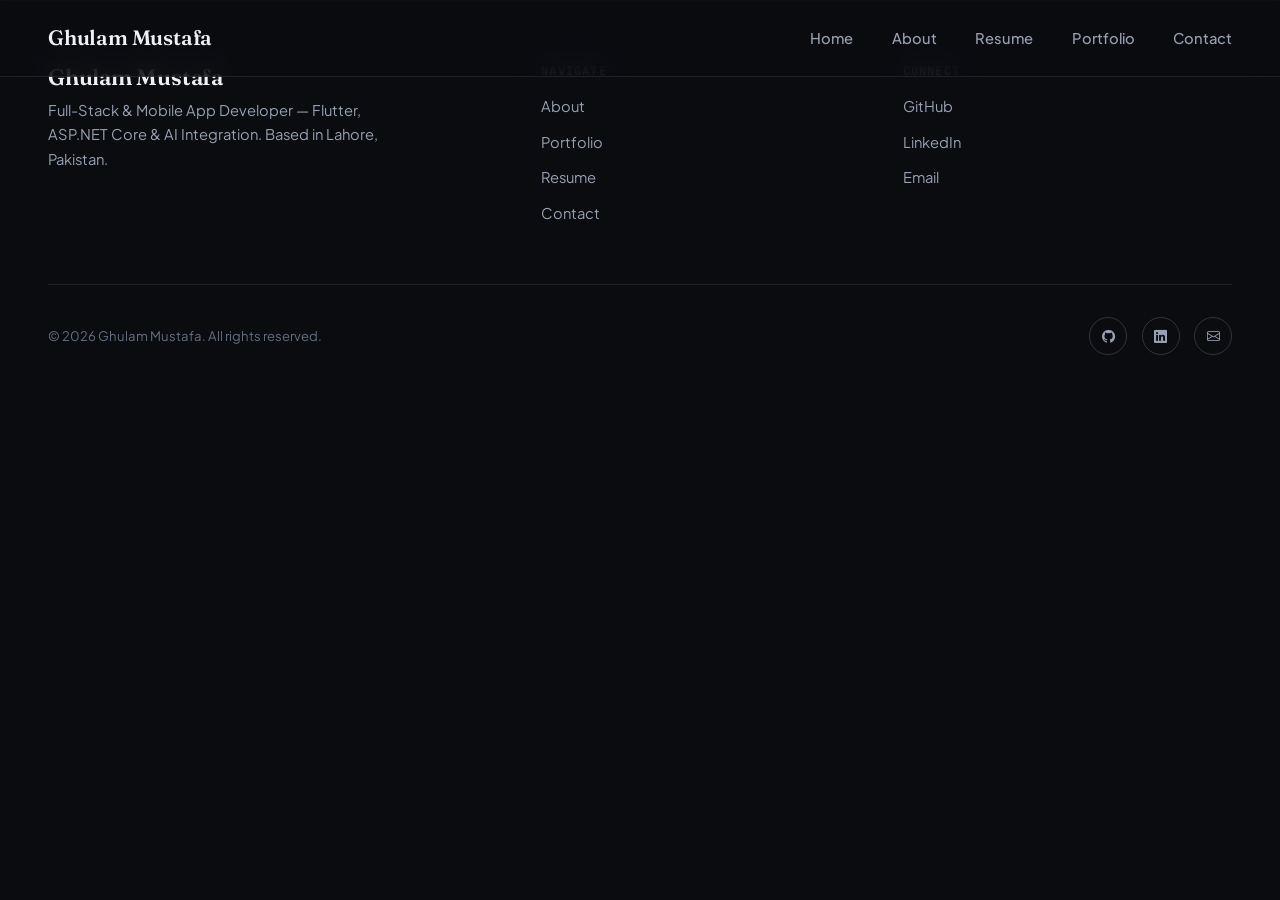
==== commit d757d564: "Route contact form to WhatsApp instead of email, remove decorative dot from nav brand" ====
--- a/index.html
+++ b/index.html
@@ -1 +1 @@
-<!doctype html><html lang="en"><head><meta charset="utf-8"/><link rel="icon" href="/favicon.ico"/><meta name="viewport" content="width=device-width,initial-scale=1"/><meta name="theme-color" content="#0a0c10"/><meta name="description" content="Ghulam Mustafa — Full-Stack & Mobile App Developer portfolio (Flutter, ASP.NET Core, AI Integration)"/><link rel="apple-touch-icon" href="/logo192.png"/><link rel="manifest" href="/manifest.json"/><link rel="preconnect" href="https://fonts.googleapis.com"/><link rel="preconnect" href="https://fonts.gstatic.com" crossorigin/><link href="https://fonts.googleapis.com/css2?family=Fraunces:opsz,wght@9..144,400;9..144,500;9..144,600;9..144,700&family=Plus+Jakarta+Sans:wght@400;500;600;700;800&family=JetBrains+Mono:wght@400;500&display=swap" rel="stylesheet"/><title>Ghulam Mustafa — Portfolio</title><script>!function(n){if("/"===n.search[1]){var a=n.search.slice(1).split("&").map((function(n){return n.replace(/~and~/g,"&")})).join("?");window.history.replaceState(null,null,n.pathname.slice(0,-1)+a+n.hash)}}(window.location)</script><script defer="defer" src="/static/js/main.f78cb5b0.js"></script><link href="/static/css/main.6cda4d98.css" rel="stylesheet"></head><body><noscript>You need to enable JavaScript to run this app.</noscript><div id="root"></div></body></html>+<!doctype html><html lang="en"><head><meta charset="utf-8"/><link rel="icon" href="/favicon.ico"/><meta name="viewport" content="width=device-width,initial-scale=1"/><meta name="theme-color" content="#0a0c10"/><meta name="description" content="Ghulam Mustafa — Full-Stack & Mobile App Developer portfolio (Flutter, ASP.NET Core, AI Integration)"/><link rel="apple-touch-icon" href="/logo192.png"/><link rel="manifest" href="/manifest.json"/><link rel="preconnect" href="https://fonts.googleapis.com"/><link rel="preconnect" href="https://fonts.gstatic.com" crossorigin/><link href="https://fonts.googleapis.com/css2?family=Fraunces:opsz,wght@9..144,400;9..144,500;9..144,600;9..144,700&family=Plus+Jakarta+Sans:wght@400;500;600;700;800&family=JetBrains+Mono:wght@400;500&display=swap" rel="stylesheet"/><title>Ghulam Mustafa — Portfolio</title><script>!function(n){if("/"===n.search[1]){var a=n.search.slice(1).split("&").map((function(n){return n.replace(/~and~/g,"&")})).join("?");window.history.replaceState(null,null,n.pathname.slice(0,-1)+a+n.hash)}}(window.location)</script><script defer="defer" src="/static/js/main.b9a1a374.js"></script><link href="/static/css/main.6efc0ff9.css" rel="stylesheet"></head><body><noscript>You need to enable JavaScript to run this app.</noscript><div id="root"></div></body></html>
--- a/static/css/main.6efc0ff9.css
+++ b/static/css/main.6efc0ff9.css
@@ -0,0 +1,8 @@
+body{-moz-osx-font-smoothing:grayscale;font-family:-apple-system,BlinkMacSystemFont,Segoe UI,Roboto,Oxygen,Ubuntu,Cantarell,Fira Sans,Droid Sans,Helvetica Neue,sans-serif}code{font-family:source-code-pro,Menlo,Monaco,Consolas,Courier New,monospace}:root{--ink:#0a0c10;--ink-alt:#0d1016;--surface:#12151c;--surface-hover:#171b24;--line:#ffffff17;--line-strong:#ffffff29;--text:#eef0f4;--text-dim:#98a0b3;--text-faint:#656d80;--amber:#f2a749;--amber-soft:#f2a74924;--teal:#5fd9c9;--teal-soft:#5fd9c924;--gradient:linear-gradient(120deg,var(--amber),var(--teal));--font-display:"Fraunces",ui-serif,Georgia,"Times New Roman",serif;--font-body:"Plus Jakarta Sans",-apple-system,BlinkMacSystemFont,"Segoe UI",sans-serif;--font-mono:"JetBrains Mono",ui-monospace,SFMono-Regular,Menlo,monospace;--wrap:1240px;--r-sm:10px;--r-md:16px;--r-lg:26px;--r-full:999px;--shadow-md:0 12px 32px -12px #0000008c;--shadow-lg:0 24px 64px -20px #000000a6}*{box-sizing:border-box}html{scroll-behavior:smooth}body{-webkit-font-smoothing:antialiased;background:#0a0c10;background:var(--ink);font-family:Plus Jakarta Sans,-apple-system,BlinkMacSystemFont,Segoe UI,sans-serif;font-family:var(--font-body);font-size:16px;line-height:1.65;margin:0}body,h1,h2,h3,h4,h5{color:#eef0f4;color:var(--text)}h1,h2,h3,h4,h5{text-wrap:balance;font-family:Fraunces,ui-serif,Georgia,Times New Roman,serif;font-family:var(--font-display);font-weight:600;letter-spacing:-.01em;line-height:1.12;margin:0 0 .5em}p{color:#98a0b3;color:var(--text-dim);margin:0 0 1em}a{color:inherit;text-decoration:none}ul{list-style:none;margin:0;padding:0}img{display:block;max-width:100%}::selection{background:#f2a74924;background:var(--amber-soft);color:#eef0f4;color:var(--text)}.wrap{margin:0 auto;max-width:1240px;max-width:var(--wrap);padding:0 1.75rem}.section{padding:7rem 0;position:relative}@media (max-width:768px){.section{padding:4.5rem 0}}.section-head{margin-bottom:3rem;max-width:640px}.eyebrow{align-items:center;color:#f2a749;color:var(--amber);display:inline-flex;font-family:JetBrains Mono,ui-monospace,SFMono-Regular,Menlo,monospace;font-family:var(--font-mono);font-size:.78rem;gap:.6em;letter-spacing:.14em;margin-bottom:1rem;text-transform:uppercase}.eyebrow:before{background:#f2a749;background:var(--amber);content:"";display:inline-block;height:1px;width:22px}.section-head h2{font-size:clamp(1.8rem,3.2vw,2.6rem)}.grad-text{background:linear-gradient(120deg,#f2a749,#5fd9c9);background:var(--gradient);-webkit-background-clip:text;background-clip:text;color:#0000}.reveal{opacity:0;transform:translateY(28px);transition:opacity .7s cubic-bezier(.16,1,.3,1),transform .7s cubic-bezier(.16,1,.3,1)}.reveal-visible{opacity:1;transform:none}@media (prefers-reduced-motion:reduce){.reveal{opacity:1;transform:none;transition:none}html{scroll-behavior:auto}}.btn{align-items:center;border:1px solid #0000;border-radius:999px;border-radius:var(--r-full);cursor:pointer;display:inline-flex;font-family:Plus Jakarta Sans,-apple-system,BlinkMacSystemFont,Segoe UI,sans-serif;font-family:var(--font-body);font-size:.95rem;font-weight:600;gap:.55em;padding:.85em 1.6em;transition:transform .25s ease,background .25s ease,border-color .25s ease,color .25s ease}.btn:hover{transform:translateY(-2px)}.btn-primary{background:#f2a749;background:var(--amber);color:#1a1204}.btn-primary:hover{background:#ffb85e}.btn-ghost{background:#0000;border-color:#ffffff29;border-color:var(--line-strong);color:#eef0f4;color:var(--text)}.btn-ghost:hover{border-color:#f2a749;border-color:var(--amber);color:#f2a749;color:var(--amber)}.site-nav{backdrop-filter:blur(14px);-webkit-backdrop-filter:blur(14px);background:#0a0c10b8;border-bottom:1px solid #ffffff17;border-bottom:1px solid var(--line);left:0;position:fixed;right:0;top:0;z-index:100}.site-nav .wrap{height:76px;justify-content:space-between}.brand,.site-nav .wrap{align-items:center;display:flex}.brand{font-family:Fraunces,ui-serif,Georgia,Times New Roman,serif;font-family:var(--font-display);font-size:1.3rem;font-weight:600;gap:.5em;letter-spacing:-.01em}.brand .dot{color:#f2a749;color:var(--amber)}.nav-links{align-items:center;display:flex;gap:2.4rem}.nav-links a{color:#98a0b3;color:var(--text-dim);font-size:.92rem;font-weight:500;padding:.3em 0;position:relative;transition:color .25s ease}.nav-links a:after{background:#f2a749;background:var(--amber);bottom:-4px;content:"";height:2px;left:0;position:absolute;transition:width .25s ease;width:0}.nav-links a.active,.nav-links a:hover{color:#eef0f4;color:var(--text)}.nav-links a.active:after,.nav-links a:hover:after{width:100%}.nav-toggle{background:none;border:1px solid #ffffff29;border:1px solid var(--line-strong);border-radius:10px;border-radius:var(--r-sm);color:#eef0f4;color:var(--text);cursor:pointer;display:none;font-size:1.2rem;height:42px;width:42px}.mobile-menu,.nav-toggle{align-items:center;justify-content:center}.mobile-menu{background:#0a0c10;background:var(--ink);display:flex;flex-direction:column;gap:2rem;inset:76px 0 0 0;opacity:0;pointer-events:none;position:fixed;transform:translateY(-12px);transition:opacity .3s ease,transform .3s ease;z-index:99}.mobile-menu.open{opacity:1;pointer-events:auto;transform:none}.mobile-menu a{font-family:Fraunces,ui-serif,Georgia,Times New Roman,serif;font-family:var(--font-display);font-size:1.8rem}@media (max-width:860px){.nav-links{display:none}.nav-toggle{display:flex}}.hero{align-items:center;display:flex;isolation:isolate;min-height:100svh;overflow:hidden;padding:9rem 0 4rem;position:relative}.hero:after,.hero:before{border-radius:50%;content:"";filter:blur(90px);opacity:.35;position:absolute;z-index:-1}.hero:before{animation:float-a 16s ease-in-out infinite;background:#f2a749;background:var(--amber);height:520px;right:-120px;top:-160px;width:520px}.hero:after{animation:float-b 18s ease-in-out infinite;background:#5fd9c9;background:var(--teal);bottom:-140px;height:420px;left:-100px;width:420px}@keyframes float-a{0%,to{transform:translate(0)}50%{transform:translate(-40px,30px)}}@keyframes float-b{0%,to{transform:translate(0)}50%{transform:translate(30px,-30px)}}@media (prefers-reduced-motion:reduce){.hero:after,.hero:before{animation:none}}.hero-grid{grid-gap:3rem;align-items:center;display:grid;gap:3rem;grid-template-columns:1.15fr .85fr;width:100%}.hero-title{font-size:clamp(2.6rem,5.6vw,4.6rem);margin-bottom:.3em}.hero-role{color:#5fd9c9;color:var(--teal);font-family:JetBrains Mono,ui-monospace,SFMono-Regular,Menlo,monospace;font-family:var(--font-mono);font-size:1.05rem;margin-bottom:1.4rem;min-height:1.6em}.hero-role .cursor{animation:blink 1s step-end infinite;background:#5fd9c9;background:var(--teal);display:inline-block;height:1em;margin-left:2px;vertical-align:-.15em;width:2px}@keyframes blink{50%{opacity:0}}.hero-lede{font-size:1.08rem;margin-bottom:2.2rem;max-width:520px}.hero-actions{display:flex;flex-wrap:wrap;gap:1rem;margin-bottom:2.6rem}.hero-socials{display:flex;gap:1.1rem}.hero-socials a{align-items:center;border:1px solid #ffffff29;border:1px solid var(--line-strong);border-radius:50%;color:#98a0b3;color:var(--text-dim);display:flex;font-size:1.05rem;height:42px;justify-content:center;transition:all .25s ease;width:42px}.hero-socials a:hover{background:#f2a749;background:var(--amber);border-color:#f2a749;border-color:var(--amber);color:#0a0c10;color:var(--ink);transform:translateY(-3px)}.hero-photo-wrap{justify-self:center;position:relative}.hero-photo-glow{background:linear-gradient(120deg,#f2a749,#5fd9c9);background:var(--gradient);filter:blur(2px);inset:-14px;opacity:.55;position:absolute;z-index:-1}.hero-photo,.hero-photo-glow{border-radius:34% 66% 62% 38%/40% 45% 55% 60%}.hero-photo{aspect-ratio:4/5;border:1px solid #ffffff29;border:1px solid var(--line-strong);box-shadow:0 24px 64px -20px #000000a6;box-shadow:var(--shadow-lg);overflow:hidden;width:min(360px,80vw)}.hero-photo img{height:100%;object-fit:cover;width:100%}.hero-chip{align-items:center;background:#12151c;background:var(--surface);border:1px solid #ffffff29;border:1px solid var(--line-strong);border-radius:999px;border-radius:var(--r-full);bottom:-18px;box-shadow:0 12px 32px -12px #0000008c;box-shadow:var(--shadow-md);color:#98a0b3;color:var(--text-dim);display:flex;font-family:JetBrains Mono,ui-monospace,SFMono-Regular,Menlo,monospace;font-family:var(--font-mono);font-size:.82rem;gap:.5em;left:50%;padding:.6em 1.2em;position:absolute;transform:translateX(-50%);white-space:nowrap}.hero-chip .pulse{animation:pulse 2s infinite;background:#5fd9c9;background:var(--teal);border-radius:50%;box-shadow:0 0 0 0 #5fd9c999;height:8px;width:8px}@keyframes pulse{0%{box-shadow:0 0 0 0 #5fd9c98c}70%{box-shadow:0 0 0 8px #5fd9c900}to{box-shadow:0 0 0 0 #5fd9c900}}.scroll-cue{align-items:center;bottom:2.2rem;color:#656d80;color:var(--text-faint);display:flex;flex-direction:column;font-family:JetBrains Mono,ui-monospace,SFMono-Regular,Menlo,monospace;font-family:var(--font-mono);font-size:.72rem;gap:.5rem;left:50%;letter-spacing:.1em;position:absolute;text-transform:uppercase;transform:translateX(-50%)}.scroll-cue .line{animation:scroll-line 2s ease-in-out infinite;background:linear-gradient(#656d80,#0000);background:linear-gradient(var(--text-faint),#0000);height:34px;width:1px}@keyframes scroll-line{0%{transform:scaleY(0);transform-origin:top}50%{transform:scaleY(1);transform-origin:top}50.1%{transform-origin:bottom}to{transform:scaleY(0);transform-origin:bottom}}@media (max-width:900px){.hero-grid{grid-template-columns:1fr;text-align:center}.hero-lede{margin-left:auto;margin-right:auto}.hero-actions,.hero-socials{justify-content:center}.hero-photo-wrap{order:-1}}.page-hero{padding:10rem 0 3rem;text-align:center}.page-hero .eyebrow{justify-content:center}.page-hero p{margin:0 auto;max-width:560px}.about-intro{grid-gap:3.5rem;align-items:start;display:grid;gap:3.5rem;grid-template-columns:.8fr 1.2fr}.about-photo-card{aspect-ratio:3/4;border:1px solid #ffffff29;border:1px solid var(--line-strong);border-radius:26px;border-radius:var(--r-lg);box-shadow:0 24px 64px -20px #000000a6;box-shadow:var(--shadow-lg);overflow:hidden;position:relative}.about-photo-card img{height:100%;object-fit:cover;width:100%}.about-photo-tag{-webkit-backdrop-filter:blur(8px);backdrop-filter:blur(8px);background:#0a0c10c7;border:1px solid #ffffff17;border:1px solid var(--line);border-radius:10px;border-radius:var(--r-sm);bottom:1rem;color:#98a0b3;color:var(--text-dim);font-family:JetBrains Mono,ui-monospace,SFMono-Regular,Menlo,monospace;font-family:var(--font-mono);font-size:.82rem;left:1rem;padding:.7em 1em;position:absolute;right:1rem}.about-headline{font-size:clamp(1.7rem,3vw,2.3rem)}.about-tagline{color:#eef0f4;color:var(--text);font-family:Fraunces,ui-serif,Georgia,Times New Roman,serif;font-family:var(--font-display);font-size:1.15rem;font-style:italic;opacity:.85}.info-grid{grid-gap:.9rem 1.5rem;display:grid;gap:.9rem 1.5rem;grid-template-columns:1fr 1fr;margin:1.6rem 0}.info-row{border-bottom:1px solid #ffffff17;border-bottom:1px solid var(--line);display:flex;font-size:.92rem;gap:1rem;justify-content:space-between;padding:.75em 0}.info-row .k{color:#656d80;color:var(--text-faint);font-family:JetBrains Mono,ui-monospace,SFMono-Regular,Menlo,monospace;font-family:var(--font-mono);font-size:.72rem;letter-spacing:.08em;text-transform:uppercase}.info-row .v{color:#eef0f4;color:var(--text);font-weight:500;text-align:right}.stats-row{grid-gap:1.2rem;display:grid;gap:1.2rem;grid-template-columns:repeat(4,1fr)}.stat-card{background:#12151c;background:var(--surface);border:1px solid #ffffff17;border:1px solid var(--line);border-radius:16px;border-radius:var(--r-md);padding:1.6rem 1.2rem;text-align:center;transition:border-color .25s ease,transform .25s ease}.stat-card:hover{border-color:#ffffff29;border-color:var(--line-strong);transform:translateY(-4px)}.stat-card .num{color:#f2a749;color:var(--amber);display:block;font-family:Fraunces,ui-serif,Georgia,Times New Roman,serif;font-family:var(--font-display);font-size:2.2rem}.stat-card .label{color:#98a0b3;color:var(--text-dim);font-size:.82rem;margin-top:.3em}.skills-grid{grid-gap:1.4rem 2rem;display:grid;gap:1.4rem 2rem;grid-template-columns:1fr 1fr}.skill-row .top{display:flex;font-size:.9rem;justify-content:space-between;margin-bottom:.5em}.skill-row .top .val{color:#5fd9c9;color:var(--teal);font-family:JetBrains Mono,ui-monospace,SFMono-Regular,Menlo,monospace;font-family:var(--font-mono);font-size:.8rem}.skill-track{background:#12151c;background:var(--surface);border:1px solid #ffffff17;border:1px solid var(--line);border-radius:999px;border-radius:var(--r-full);height:6px;overflow:hidden}.skill-fill{background:linear-gradient(120deg,#f2a749,#5fd9c9);background:var(--gradient);border-radius:999px;border-radius:var(--r-full);height:100%;transition:width 1.2s cubic-bezier(.16,1,.3,1)}.features-grid{grid-gap:1.2rem;display:grid;gap:1.2rem;grid-template-columns:repeat(3,1fr)}.feature-card{background:#12151c;background:var(--surface);border:1px solid #ffffff17;border:1px solid var(--line);border-radius:16px;border-radius:var(--r-md);padding:1.6rem;transition:transform .25s ease,border-color .25s ease}.feature-card:hover{border-color:#ffffff29;border-color:var(--line-strong);transform:translateY(-4px)}.feature-card i{display:block;font-size:1.5rem;margin-bottom:.7rem}.feature-card h3{font-family:Plus Jakarta Sans,-apple-system,BlinkMacSystemFont,Segoe UI,sans-serif;font-family:var(--font-body);font-size:1rem;font-weight:600;margin:0}@media (max-width:860px){.about-intro{grid-template-columns:1fr}.stats-row{grid-template-columns:repeat(2,1fr)}.skills-grid{grid-template-columns:1fr}.features-grid{grid-template-columns:repeat(2,1fr)}.info-grid{grid-template-columns:1fr}}.portfolio-toolbar{display:flex;flex-wrap:wrap;gap:.7rem;margin-bottom:2.8rem}.filter-pill{background:#0000;border:1px solid #ffffff29;border:1px solid var(--line-strong);border-radius:999px;border-radius:var(--r-full);color:#98a0b3;color:var(--text-dim);cursor:pointer;font-family:JetBrains Mono,ui-monospace,SFMono-Regular,Menlo,monospace;font-family:var(--font-mono);font-size:.8rem;letter-spacing:.06em;padding:.6em 1.3em;text-transform:uppercase;transition:all .25s ease}.filter-pill:hover{color:#eef0f4;color:var(--text)}.filter-pill.active,.filter-pill:hover{border-color:#f2a749;border-color:var(--amber)}.filter-pill.active{background:#f2a749;background:var(--amber);color:#1a1204}.portfolio-grid{grid-gap:1.6rem;display:grid;gap:1.6rem;grid-template-columns:repeat(3,1fr)}.project-card{background:#12151c;background:var(--surface);border:1px solid #ffffff17;border:1px solid var(--line);border-radius:16px;border-radius:var(--r-md);cursor:pointer;overflow:hidden;position:relative;transition:transform .3s ease,border-color .3s ease}.project-card:hover{border-color:#ffffff29;border-color:var(--line-strong);transform:translateY(-6px)}.project-card-media{aspect-ratio:4/3;background:#000;overflow:hidden}.project-card-media img{height:100%;object-fit:cover;transition:transform .5s ease;width:100%}.project-card:hover .project-card-media img{transform:scale(1.06)}.project-card-media.is-mobile{background:#05060a}.project-card-media.is-mobile img{object-fit:contain;padding:.6rem 0}.project-card-body{align-items:flex-end;display:flex;gap:1rem;justify-content:space-between;padding:1.3rem 1.4rem 1.5rem}.project-card-tag{color:#5fd9c9;color:var(--teal);display:block;font-family:JetBrains Mono,ui-monospace,SFMono-Regular,Menlo,monospace;font-family:var(--font-mono);font-size:.7rem;letter-spacing:.08em;margin-bottom:.4em;text-transform:uppercase}.project-card-body h3{font-size:1.05rem;margin:0}.project-card-arrow{align-items:center;border:1px solid #ffffff29;border:1px solid var(--line-strong);border-radius:50%;display:flex;flex-shrink:0;height:38px;justify-content:center;transition:all .3s ease;width:38px}.project-card:hover .project-card-arrow{background:#f2a749;background:var(--amber);border-color:#f2a749;border-color:var(--amber);color:#1a1204;transform:rotate(45deg)}@media (max-width:980px){.portfolio-grid{grid-template-columns:repeat(2,1fr)}}@media (max-width:620px){.portfolio-grid{grid-template-columns:1fr}}.back-link{align-items:center;color:#98a0b3;color:var(--text-dim);display:inline-flex;font-family:JetBrains Mono,ui-monospace,SFMono-Regular,Menlo,monospace;font-family:var(--font-mono);font-size:.82rem;gap:.5em;margin-bottom:2rem;transition:color .25s ease}.back-link:hover{color:#f2a749;color:var(--amber)}.detail-layout{grid-gap:2.5rem;align-items:start;display:grid;gap:2.5rem;grid-template-columns:1.5fr 1fr}.detail-gallery{aspect-ratio:16/11;background:#000;border:1px solid #ffffff17;border:1px solid var(--line);border-radius:26px;border-radius:var(--r-lg);overflow:hidden;position:relative}.detail-gallery img{height:100%;inset:0;object-fit:cover;opacity:0;position:absolute;transition:opacity .9s ease;width:100%}.detail-gallery.is-mobile{aspect-ratio:auto;background:#05060a;height:640px;margin:0 auto;max-width:340px}.detail-gallery.is-mobile img{object-fit:contain}@media (max-width:900px){.detail-gallery.is-mobile{height:560px;max-width:300px}}.detail-gallery img.active{opacity:1}.detail-dots{bottom:1rem;display:flex;gap:.5rem;left:50%;position:absolute;transform:translateX(-50%);z-index:2}.detail-dots span{background:#ffffff59;border-radius:50%;height:7px;width:7px}.detail-dots span.active{background:#f2a749;background:var(--amber)}.detail-sidebar{background:#12151c;background:var(--surface);border:1px solid #ffffff17;border:1px solid var(--line);border-radius:16px;border-radius:var(--r-md);padding:1.8rem;position:sticky;top:100px}.detail-sidebar h3{color:#656d80;color:var(--text-faint);font-family:JetBrains Mono,ui-monospace,SFMono-Regular,Menlo,monospace;font-family:var(--font-mono);font-size:.78rem;letter-spacing:.1em;margin-bottom:1.1rem;text-transform:uppercase}.detail-title{font-size:clamp(1.5rem,2.4vw,1.9rem);margin-top:2rem}.video-card{background:#000;border:1px solid #ffffff17;border:1px solid var(--line);border-radius:26px;border-radius:var(--r-lg);overflow:hidden}.video-card video{display:block;max-height:560px;width:100%}@media (max-width:900px){.detail-layout{grid-template-columns:1fr}.detail-sidebar{position:static}}.resume-layout{grid-gap:3.5rem;display:grid;gap:3.5rem;grid-template-columns:1fr 1fr}.resume-block h3{color:#f2a749;color:var(--amber);font-family:JetBrains Mono,ui-monospace,SFMono-Regular,Menlo,monospace;font-family:var(--font-mono);font-size:.78rem;letter-spacing:.1em;margin-bottom:1.6rem;text-transform:uppercase}.timeline{border-left:1px solid #ffffff17;border-left:1px solid var(--line);padding-left:1.6rem;position:relative}.timeline-item{padding-bottom:2rem;position:relative}.timeline-item:last-child{padding-bottom:0}.timeline-item:before{background:#0a0c10;background:var(--ink);border:2px solid #f2a749;border:2px solid var(--amber);border-radius:50%;content:"";height:10px;left:-1.85rem;position:absolute;top:.3rem;width:10px}.timeline-item h4{font-size:1.05rem;margin-bottom:.15em}.timeline-item .meta{color:#5fd9c9;color:var(--teal);display:block;font-family:JetBrains Mono,ui-monospace,SFMono-Regular,Menlo,monospace;font-family:var(--font-mono);font-size:.78rem;margin-bottom:.5em}.timeline-item .org{color:#98a0b3;color:var(--text-dim);font-style:italic;margin-bottom:.5em}.timeline-item ul{margin-top:.6em}.timeline-item li{color:#98a0b3;color:var(--text-dim);font-size:.92rem;margin-bottom:.5em;padding-left:1.1em;position:relative}.timeline-item li:before{background:#5fd9c9;background:var(--teal);border-radius:50%;content:"";height:5px;left:0;position:absolute;top:.6em;width:5px}@media (max-width:860px){.resume-layout{gap:3rem;grid-template-columns:1fr}}.contact-layout{grid-gap:2.5rem;align-items:start;display:grid;gap:2.5rem;grid-template-columns:.85fr 1.15fr}.info-card-list{display:flex;flex-direction:column;gap:1rem}.info-card{align-items:center;background:#12151c;background:var(--surface);border:1px solid #ffffff17;border:1px solid var(--line);border-radius:16px;border-radius:var(--r-md);display:flex;gap:1rem;padding:1.4rem;transition:border-color .25s ease}.info-card:hover{border-color:#ffffff29;border-color:var(--line-strong)}.info-card .ic{align-items:center;background:#f2a74924;background:var(--amber-soft);border-radius:50%;color:#f2a749;color:var(--amber);display:flex;flex-shrink:0;font-size:1.1rem;height:46px;justify-content:center;width:46px}.info-card h3{font-size:.95rem;margin:0 0 .15em}.info-card p{font-size:.88rem;margin:0}.form-card{background:#12151c;background:var(--surface);border:1px solid #ffffff17;border:1px solid var(--line);border-radius:26px;border-radius:var(--r-lg);padding:2rem}.form-row{grid-gap:1rem;display:grid;gap:1rem;grid-template-columns:1fr 1fr}.field,.form-row{margin-bottom:1rem}.field{background:#0d1016;background:var(--ink-alt);border:1px solid #ffffff29;border:1px solid var(--line-strong);border-radius:10px;border-radius:var(--r-sm);color:#eef0f4;color:var(--text);font-family:Plus Jakarta Sans,-apple-system,BlinkMacSystemFont,Segoe UI,sans-serif;font-family:var(--font-body);font-size:.95rem;padding:.9em 1em;transition:border-color .25s ease;width:100%}.field:focus{border-color:#f2a749;border-color:var(--amber);outline:none}textarea.field{min-height:130px;resize:vertical}.form-status{color:#5fd9c9;color:var(--teal);font-size:.85rem;margin-bottom:1rem;min-height:1.2em}@media (max-width:860px){.contact-layout,.form-row{grid-template-columns:1fr}}.site-footer{border-top:1px solid #ffffff17;border-top:1px solid var(--line);padding:4rem 0 2rem}.footer-grid{grid-gap:2rem;display:grid;gap:2rem;grid-template-columns:1.4fr 1fr 1fr;margin-bottom:3rem}.footer-brand h3{font-size:1.4rem;margin-bottom:.5rem}.footer-brand p{font-size:.92rem;max-width:360px}.footer-col h4{color:#656d80;color:var(--text-faint);font-family:JetBrains Mono,ui-monospace,SFMono-Regular,Menlo,monospace;font-family:var(--font-mono);font-size:.75rem;letter-spacing:.1em;margin-bottom:1rem;text-transform:uppercase}.footer-col a{color:#98a0b3;color:var(--text-dim);display:block;font-size:.92rem;margin-bottom:.7rem;transition:color .25s ease}.footer-col a:hover{color:#f2a749;color:var(--amber)}.footer-bottom{align-items:center;border-top:1px solid #ffffff17;border-top:1px solid var(--line);color:#656d80;color:var(--text-faint);display:flex;flex-wrap:wrap;font-size:.82rem;gap:1rem;justify-content:space-between;padding-top:2rem}.footer-socials{display:flex;gap:.9rem}.footer-socials a{align-items:center;border:1px solid #ffffff29;border:1px solid var(--line-strong);border-radius:50%;color:#98a0b3;color:var(--text-dim);display:flex;height:38px;justify-content:center;transition:all .25s ease;width:38px}.footer-socials a:hover{background:#f2a749;background:var(--amber);border-color:#f2a749;border-color:var(--amber);color:#0a0c10;color:var(--ink)}@media (max-width:760px){.footer-grid{grid-template-columns:1fr}}
+
+/*!
+ * Bootstrap Icons v1.11.3 (https://icons.getbootstrap.com/)
+ * Copyright 2019-2024 The Bootstrap Authors
+ * Licensed under MIT (https://github.com/twbs/icons/blob/main/LICENSE)
+ */@font-face{font-display:block;font-family:bootstrap-icons;src:url(/static/media/bootstrap-icons.b7bcc075b395c14ce8c2.woff2) format("woff2"),url(/static/media/bootstrap-icons.39795c0b4513de014cf8.woff) format("woff")}.bi:before,[class*=" bi-"]:before,[class^=bi-]:before{font-feature-settings:normal;-webkit-font-smoothing:antialiased;-moz-osx-font-smoothing:grayscale;display:inline-block;font-family:bootstrap-icons!important;font-style:normal;font-variant:normal;font-weight:400!important;line-height:1;text-transform:none;vertical-align:-.125em}.bi-123:before{content:"\f67f"}.bi-alarm-fill:before{content:"\f101"}.bi-alarm:before{content:"\f102"}.bi-align-bottom:before{content:"\f103"}.bi-align-center:before{content:"\f104"}.bi-align-end:before{content:"\f105"}.bi-align-middle:before{content:"\f106"}.bi-align-start:before{content:"\f107"}.bi-align-top:before{content:"\f108"}.bi-alt:before{content:"\f109"}.bi-app-indicator:before{content:"\f10a"}.bi-app:before{content:"\f10b"}.bi-archive-fill:before{content:"\f10c"}.bi-archive:before{content:"\f10d"}.bi-arrow-90deg-down:before{content:"\f10e"}.bi-arrow-90deg-left:before{content:"\f10f"}.bi-arrow-90deg-right:before{content:"\f110"}.bi-arrow-90deg-up:before{content:"\f111"}.bi-arrow-bar-down:before{content:"\f112"}.bi-arrow-bar-left:before{content:"\f113"}.bi-arrow-bar-right:before{content:"\f114"}.bi-arrow-bar-up:before{content:"\f115"}.bi-arrow-clockwise:before{content:"\f116"}.bi-arrow-counterclockwise:before{content:"\f117"}.bi-arrow-down-circle-fill:before{content:"\f118"}.bi-arrow-down-circle:before{content:"\f119"}.bi-arrow-down-left-circle-fill:before{content:"\f11a"}.bi-arrow-down-left-circle:before{content:"\f11b"}.bi-arrow-down-left-square-fill:before{content:"\f11c"}.bi-arrow-down-left-square:before{content:"\f11d"}.bi-arrow-down-left:before{content:"\f11e"}.bi-arrow-down-right-circle-fill:before{content:"\f11f"}.bi-arrow-down-right-circle:before{content:"\f120"}.bi-arrow-down-right-square-fill:before{content:"\f121"}.bi-arrow-down-right-square:before{content:"\f122"}.bi-arrow-down-right:before{content:"\f123"}.bi-arrow-down-short:before{content:"\f124"}.bi-arrow-down-square-fill:before{content:"\f125"}.bi-arrow-down-square:before{content:"\f126"}.bi-arrow-down-up:before{content:"\f127"}.bi-arrow-down:before{content:"\f128"}.bi-arrow-left-circle-fill:before{content:"\f129"}.bi-arrow-left-circle:before{content:"\f12a"}.bi-arrow-left-right:before{content:"\f12b"}.bi-arrow-left-short:before{content:"\f12c"}.bi-arrow-left-square-fill:before{content:"\f12d"}.bi-arrow-left-square:before{content:"\f12e"}.bi-arrow-left:before{content:"\f12f"}.bi-arrow-repeat:before{content:"\f130"}.bi-arrow-return-left:before{content:"\f131"}.bi-arrow-return-right:before{content:"\f132"}.bi-arrow-right-circle-fill:before{content:"\f133"}.bi-arrow-right-circle:before{content:"\f134"}.bi-arrow-right-short:before{content:"\f135"}.bi-arrow-right-square-fill:before{content:"\f136"}.bi-arrow-right-square:before{content:"\f137"}.bi-arrow-right:before{content:"\f138"}.bi-arrow-up-circle-fill:before{content:"\f139"}.bi-arrow-up-circle:before{content:"\f13a"}.bi-arrow-up-left-circle-fill:before{content:"\f13b"}.bi-arrow-up-left-circle:before{content:"\f13c"}.bi-arrow-up-left-square-fill:before{content:"\f13d"}.bi-arrow-up-left-square:before{content:"\f13e"}.bi-arrow-up-left:before{content:"\f13f"}.bi-arrow-up-right-circle-fill:before{content:"\f140"}.bi-arrow-up-right-circle:before{content:"\f141"}.bi-arrow-up-right-square-fill:before{content:"\f142"}.bi-arrow-up-right-square:before{content:"\f143"}.bi-arrow-up-right:before{content:"\f144"}.bi-arrow-up-short:before{content:"\f145"}.bi-arrow-up-square-fill:before{content:"\f146"}.bi-arrow-up-square:before{content:"\f147"}.bi-arrow-up:before{content:"\f148"}.bi-arrows-angle-contract:before{content:"\f149"}.bi-arrows-angle-expand:before{content:"\f14a"}.bi-arrows-collapse:before{content:"\f14b"}.bi-arrows-expand:before{content:"\f14c"}.bi-arrows-fullscreen:before{content:"\f14d"}.bi-arrows-move:before{content:"\f14e"}.bi-aspect-ratio-fill:before{content:"\f14f"}.bi-aspect-ratio:before{content:"\f150"}.bi-asterisk:before{content:"\f151"}.bi-at:before{content:"\f152"}.bi-award-fill:before{content:"\f153"}.bi-award:before{content:"\f154"}.bi-back:before{content:"\f155"}.bi-backspace-fill:before{content:"\f156"}.bi-backspace-reverse-fill:before{content:"\f157"}.bi-backspace-reverse:before{content:"\f158"}.bi-backspace:before{content:"\f159"}.bi-badge-3d-fill:before{content:"\f15a"}.bi-badge-3d:before{content:"\f15b"}.bi-badge-4k-fill:before{content:"\f15c"}.bi-badge-4k:before{content:"\f15d"}.bi-badge-8k-fill:before{content:"\f15e"}.bi-badge-8k:before{content:"\f15f"}.bi-badge-ad-fill:before{content:"\f160"}.bi-badge-ad:before{content:"\f161"}.bi-badge-ar-fill:before{content:"\f162"}.bi-badge-ar:before{content:"\f163"}.bi-badge-cc-fill:before{content:"\f164"}.bi-badge-cc:before{content:"\f165"}.bi-badge-hd-fill:before{content:"\f166"}.bi-badge-hd:before{content:"\f167"}.bi-badge-tm-fill:before{content:"\f168"}.bi-badge-tm:before{content:"\f169"}.bi-badge-vo-fill:before{content:"\f16a"}.bi-badge-vo:before{content:"\f16b"}.bi-badge-vr-fill:before{content:"\f16c"}.bi-badge-vr:before{content:"\f16d"}.bi-badge-wc-fill:before{content:"\f16e"}.bi-badge-wc:before{content:"\f16f"}.bi-bag-check-fill:before{content:"\f170"}.bi-bag-check:before{content:"\f171"}.bi-bag-dash-fill:before{content:"\f172"}.bi-bag-dash:before{content:"\f173"}.bi-bag-fill:before{content:"\f174"}.bi-bag-plus-fill:before{content:"\f175"}.bi-bag-plus:before{content:"\f176"}.bi-bag-x-fill:before{content:"\f177"}.bi-bag-x:before{content:"\f178"}.bi-bag:before{content:"\f179"}.bi-bar-chart-fill:before{content:"\f17a"}.bi-bar-chart-line-fill:before{content:"\f17b"}.bi-bar-chart-line:before{content:"\f17c"}.bi-bar-chart-steps:before{content:"\f17d"}.bi-bar-chart:before{content:"\f17e"}.bi-basket-fill:before{content:"\f17f"}.bi-basket:before{content:"\f180"}.bi-basket2-fill:before{content:"\f181"}.bi-basket2:before{content:"\f182"}.bi-basket3-fill:before{content:"\f183"}.bi-basket3:before{content:"\f184"}.bi-battery-charging:before{content:"\f185"}.bi-battery-full:before{content:"\f186"}.bi-battery-half:before{content:"\f187"}.bi-battery:before{content:"\f188"}.bi-bell-fill:before{content:"\f189"}.bi-bell:before{content:"\f18a"}.bi-bezier:before{content:"\f18b"}.bi-bezier2:before{content:"\f18c"}.bi-bicycle:before{content:"\f18d"}.bi-binoculars-fill:before{content:"\f18e"}.bi-binoculars:before{content:"\f18f"}.bi-blockquote-left:before{content:"\f190"}.bi-blockquote-right:before{content:"\f191"}.bi-book-fill:before{content:"\f192"}.bi-book-half:before{content:"\f193"}.bi-book:before{content:"\f194"}.bi-bookmark-check-fill:before{content:"\f195"}.bi-bookmark-check:before{content:"\f196"}.bi-bookmark-dash-fill:before{content:"\f197"}.bi-bookmark-dash:before{content:"\f198"}.bi-bookmark-fill:before{content:"\f199"}.bi-bookmark-heart-fill:before{content:"\f19a"}.bi-bookmark-heart:before{content:"\f19b"}.bi-bookmark-plus-fill:before{content:"\f19c"}.bi-bookmark-plus:before{content:"\f19d"}.bi-bookmark-star-fill:before{content:"\f19e"}.bi-bookmark-star:before{content:"\f19f"}.bi-bookmark-x-fill:before{content:"\f1a0"}.bi-bookmark-x:before{content:"\f1a1"}.bi-bookmark:before{content:"\f1a2"}.bi-bookmarks-fill:before{content:"\f1a3"}.bi-bookmarks:before{content:"\f1a4"}.bi-bookshelf:before{content:"\f1a5"}.bi-bootstrap-fill:before{content:"\f1a6"}.bi-bootstrap-reboot:before{content:"\f1a7"}.bi-bootstrap:before{content:"\f1a8"}.bi-border-all:before{content:"\f1a9"}.bi-border-bottom:before{content:"\f1aa"}.bi-border-center:before{content:"\f1ab"}.bi-border-inner:before{content:"\f1ac"}.bi-border-left:before{content:"\f1ad"}.bi-border-middle:before{content:"\f1ae"}.bi-border-outer:before{content:"\f1af"}.bi-border-right:before{content:"\f1b0"}.bi-border-style:before{content:"\f1b1"}.bi-border-top:before{content:"\f1b2"}.bi-border-width:before{content:"\f1b3"}.bi-border:before{content:"\f1b4"}.bi-bounding-box-circles:before{content:"\f1b5"}.bi-bounding-box:before{content:"\f1b6"}.bi-box-arrow-down-left:before{content:"\f1b7"}.bi-box-arrow-down-right:before{content:"\f1b8"}.bi-box-arrow-down:before{content:"\f1b9"}.bi-box-arrow-in-down-left:before{content:"\f1ba"}.bi-box-arrow-in-down-right:before{content:"\f1bb"}.bi-box-arrow-in-down:before{content:"\f1bc"}.bi-box-arrow-in-left:before{content:"\f1bd"}.bi-box-arrow-in-right:before{content:"\f1be"}.bi-box-arrow-in-up-left:before{content:"\f1bf"}.bi-box-arrow-in-up-right:before{content:"\f1c0"}.bi-box-arrow-in-up:before{content:"\f1c1"}.bi-box-arrow-left:before{content:"\f1c2"}.bi-box-arrow-right:before{content:"\f1c3"}.bi-box-arrow-up-left:before{content:"\f1c4"}.bi-box-arrow-up-right:before{content:"\f1c5"}.bi-box-arrow-up:before{content:"\f1c6"}.bi-box-seam:before{content:"\f1c7"}.bi-box:before{content:"\f1c8"}.bi-braces:before{content:"\f1c9"}.bi-bricks:before{content:"\f1ca"}.bi-briefcase-fill:before{content:"\f1cb"}.bi-briefcase:before{content:"\f1cc"}.bi-brightness-alt-high-fill:before{content:"\f1cd"}.bi-brightness-alt-high:before{content:"\f1ce"}.bi-brightness-alt-low-fill:before{content:"\f1cf"}.bi-brightness-alt-low:before{content:"\f1d0"}.bi-brightness-high-fill:before{content:"\f1d1"}.bi-brightness-high:before{content:"\f1d2"}.bi-brightness-low-fill:before{content:"\f1d3"}.bi-brightness-low:before{content:"\f1d4"}.bi-broadcast-pin:before{content:"\f1d5"}.bi-broadcast:before{content:"\f1d6"}.bi-brush-fill:before{content:"\f1d7"}.bi-brush:before{content:"\f1d8"}.bi-bucket-fill:before{content:"\f1d9"}.bi-bucket:before{content:"\f1da"}.bi-bug-fill:before{content:"\f1db"}.bi-bug:before{content:"\f1dc"}.bi-building:before{content:"\f1dd"}.bi-bullseye:before{content:"\f1de"}.bi-calculator-fill:before{content:"\f1df"}.bi-calculator:before{content:"\f1e0"}.bi-calendar-check-fill:before{content:"\f1e1"}.bi-calendar-check:before{content:"\f1e2"}.bi-calendar-date-fill:before{content:"\f1e3"}.bi-calendar-date:before{content:"\f1e4"}.bi-calendar-day-fill:before{content:"\f1e5"}.bi-calendar-day:before{content:"\f1e6"}.bi-calendar-event-fill:before{content:"\f1e7"}.bi-calendar-event:before{content:"\f1e8"}.bi-calendar-fill:before{content:"\f1e9"}.bi-calendar-minus-fill:before{content:"\f1ea"}.bi-calendar-minus:before{content:"\f1eb"}.bi-calendar-month-fill:before{content:"\f1ec"}.bi-calendar-month:before{content:"\f1ed"}.bi-calendar-plus-fill:before{content:"\f1ee"}.bi-calendar-plus:before{content:"\f1ef"}.bi-calendar-range-fill:before{content:"\f1f0"}.bi-calendar-range:before{content:"\f1f1"}.bi-calendar-week-fill:before{content:"\f1f2"}.bi-calendar-week:before{content:"\f1f3"}.bi-calendar-x-fill:before{content:"\f1f4"}.bi-calendar-x:before{content:"\f1f5"}.bi-calendar:before{content:"\f1f6"}.bi-calendar2-check-fill:before{content:"\f1f7"}.bi-calendar2-check:before{content:"\f1f8"}.bi-calendar2-date-fill:before{content:"\f1f9"}.bi-calendar2-date:before{content:"\f1fa"}.bi-calendar2-day-fill:before{content:"\f1fb"}.bi-calendar2-day:before{content:"\f1fc"}.bi-calendar2-event-fill:before{content:"\f1fd"}.bi-calendar2-event:before{content:"\f1fe"}.bi-calendar2-fill:before{content:"\f1ff"}.bi-calendar2-minus-fill:before{content:"\f200"}.bi-calendar2-minus:before{content:"\f201"}.bi-calendar2-month-fill:before{content:"\f202"}.bi-calendar2-month:before{content:"\f203"}.bi-calendar2-plus-fill:before{content:"\f204"}.bi-calendar2-plus:before{content:"\f205"}.bi-calendar2-range-fill:before{content:"\f206"}.bi-calendar2-range:before{content:"\f207"}.bi-calendar2-week-fill:before{content:"\f208"}.bi-calendar2-week:before{content:"\f209"}.bi-calendar2-x-fill:before{content:"\f20a"}.bi-calendar2-x:before{content:"\f20b"}.bi-calendar2:before{content:"\f20c"}.bi-calendar3-event-fill:before{content:"\f20d"}.bi-calendar3-event:before{content:"\f20e"}.bi-calendar3-fill:before{content:"\f20f"}.bi-calendar3-range-fill:before{content:"\f210"}.bi-calendar3-range:before{content:"\f211"}.bi-calendar3-week-fill:before{content:"\f212"}.bi-calendar3-week:before{content:"\f213"}.bi-calendar3:before{content:"\f214"}.bi-calendar4-event:before{content:"\f215"}.bi-calendar4-range:before{content:"\f216"}.bi-calendar4-week:before{content:"\f217"}.bi-calendar4:before{content:"\f218"}.bi-camera-fill:before{content:"\f219"}.bi-camera-reels-fill:before{content:"\f21a"}.bi-camera-reels:before{content:"\f21b"}.bi-camera-video-fill:before{content:"\f21c"}.bi-camera-video-off-fill:before{content:"\f21d"}.bi-camera-video-off:before{content:"\f21e"}.bi-camera-video:before{content:"\f21f"}.bi-camera:before{content:"\f220"}.bi-camera2:before{content:"\f221"}.bi-capslock-fill:before{content:"\f222"}.bi-capslock:before{content:"\f223"}.bi-card-checklist:before{content:"\f224"}.bi-card-heading:before{content:"\f225"}.bi-card-image:before{content:"\f226"}.bi-card-list:before{content:"\f227"}.bi-card-text:before{content:"\f228"}.bi-caret-down-fill:before{content:"\f229"}.bi-caret-down-square-fill:before{content:"\f22a"}.bi-caret-down-square:before{content:"\f22b"}.bi-caret-down:before{content:"\f22c"}.bi-caret-left-fill:before{content:"\f22d"}.bi-caret-left-square-fill:before{content:"\f22e"}.bi-caret-left-square:before{content:"\f22f"}.bi-caret-left:before{content:"\f230"}.bi-caret-right-fill:before{content:"\f231"}.bi-caret-right-square-fill:before{content:"\f232"}.bi-caret-right-square:before{content:"\f233"}.bi-caret-right:before{content:"\f234"}.bi-caret-up-fill:before{content:"\f235"}.bi-caret-up-square-fill:before{content:"\f236"}.bi-caret-up-square:before{content:"\f237"}.bi-caret-up:before{content:"\f238"}.bi-cart-check-fill:before{content:"\f239"}.bi-cart-check:before{content:"\f23a"}.bi-cart-dash-fill:before{content:"\f23b"}.bi-cart-dash:before{content:"\f23c"}.bi-cart-fill:before{content:"\f23d"}.bi-cart-plus-fill:before{content:"\f23e"}.bi-cart-plus:before{content:"\f23f"}.bi-cart-x-fill:before{content:"\f240"}.bi-cart-x:before{content:"\f241"}.bi-cart:before{content:"\f242"}.bi-cart2:before{content:"\f243"}.bi-cart3:before{content:"\f244"}.bi-cart4:before{content:"\f245"}.bi-cash-stack:before{content:"\f246"}.bi-cash:before{content:"\f247"}.bi-cast:before{content:"\f248"}.bi-chat-dots-fill:before{content:"\f249"}.bi-chat-dots:before{content:"\f24a"}.bi-chat-fill:before{content:"\f24b"}.bi-chat-left-dots-fill:before{content:"\f24c"}.bi-chat-left-dots:before{content:"\f24d"}.bi-chat-left-fill:before{content:"\f24e"}.bi-chat-left-quote-fill:before{content:"\f24f"}.bi-chat-left-quote:before{content:"\f250"}.bi-chat-left-text-fill:before{content:"\f251"}.bi-chat-left-text:before{content:"\f252"}.bi-chat-left:before{content:"\f253"}.bi-chat-quote-fill:before{content:"\f254"}.bi-chat-quote:before{content:"\f255"}.bi-chat-right-dots-fill:before{content:"\f256"}.bi-chat-right-dots:before{content:"\f257"}.bi-chat-right-fill:before{content:"\f258"}.bi-chat-right-quote-fill:before{content:"\f259"}.bi-chat-right-quote:before{content:"\f25a"}.bi-chat-right-text-fill:before{content:"\f25b"}.bi-chat-right-text:before{content:"\f25c"}.bi-chat-right:before{content:"\f25d"}.bi-chat-square-dots-fill:before{content:"\f25e"}.bi-chat-square-dots:before{content:"\f25f"}.bi-chat-square-fill:before{content:"\f260"}.bi-chat-square-quote-fill:before{content:"\f261"}.bi-chat-square-quote:before{content:"\f262"}.bi-chat-square-text-fill:before{content:"\f263"}.bi-chat-square-text:before{content:"\f264"}.bi-chat-square:before{content:"\f265"}.bi-chat-text-fill:before{content:"\f266"}.bi-chat-text:before{content:"\f267"}.bi-chat:before{content:"\f268"}.bi-check-all:before{content:"\f269"}.bi-check-circle-fill:before{content:"\f26a"}.bi-check-circle:before{content:"\f26b"}.bi-check-square-fill:before{content:"\f26c"}.bi-check-square:before{content:"\f26d"}.bi-check:before{content:"\f26e"}.bi-check2-all:before{content:"\f26f"}.bi-check2-circle:before{content:"\f270"}.bi-check2-square:before{content:"\f271"}.bi-check2:before{content:"\f272"}.bi-chevron-bar-contract:before{content:"\f273"}.bi-chevron-bar-down:before{content:"\f274"}.bi-chevron-bar-expand:before{content:"\f275"}.bi-chevron-bar-left:before{content:"\f276"}.bi-chevron-bar-right:before{content:"\f277"}.bi-chevron-bar-up:before{content:"\f278"}.bi-chevron-compact-down:before{content:"\f279"}.bi-chevron-compact-left:before{content:"\f27a"}.bi-chevron-compact-right:before{content:"\f27b"}.bi-chevron-compact-up:before{content:"\f27c"}.bi-chevron-contract:before{content:"\f27d"}.bi-chevron-double-down:before{content:"\f27e"}.bi-chevron-double-left:before{content:"\f27f"}.bi-chevron-double-right:before{content:"\f280"}.bi-chevron-double-up:before{content:"\f281"}.bi-chevron-down:before{content:"\f282"}.bi-chevron-expand:before{content:"\f283"}.bi-chevron-left:before{content:"\f284"}.bi-chevron-right:before{content:"\f285"}.bi-chevron-up:before{content:"\f286"}.bi-circle-fill:before{content:"\f287"}.bi-circle-half:before{content:"\f288"}.bi-circle-square:before{content:"\f289"}.bi-circle:before{content:"\f28a"}.bi-clipboard-check:before{content:"\f28b"}.bi-clipboard-data:before{content:"\f28c"}.bi-clipboard-minus:before{content:"\f28d"}.bi-clipboard-plus:before{content:"\f28e"}.bi-clipboard-x:before{content:"\f28f"}.bi-clipboard:before{content:"\f290"}.bi-clock-fill:before{content:"\f291"}.bi-clock-history:before{content:"\f292"}.bi-clock:before{content:"\f293"}.bi-cloud-arrow-down-fill:before{content:"\f294"}.bi-cloud-arrow-down:before{content:"\f295"}.bi-cloud-arrow-up-fill:before{content:"\f296"}.bi-cloud-arrow-up:before{content:"\f297"}.bi-cloud-check-fill:before{content:"\f298"}.bi-cloud-check:before{content:"\f299"}.bi-cloud-download-fill:before{content:"\f29a"}.bi-cloud-download:before{content:"\f29b"}.bi-cloud-drizzle-fill:before{content:"\f29c"}.bi-cloud-drizzle:before{content:"\f29d"}.bi-cloud-fill:before{content:"\f29e"}.bi-cloud-fog-fill:before{content:"\f29f"}.bi-cloud-fog:before{content:"\f2a0"}.bi-cloud-fog2-fill:before{content:"\f2a1"}.bi-cloud-fog2:before{content:"\f2a2"}.bi-cloud-hail-fill:before{content:"\f2a3"}.bi-cloud-hail:before{content:"\f2a4"}.bi-cloud-haze-fill:before{content:"\f2a6"}.bi-cloud-haze:before{content:"\f2a7"}.bi-cloud-haze2-fill:before{content:"\f2a8"}.bi-cloud-lightning-fill:before{content:"\f2a9"}.bi-cloud-lightning-rain-fill:before{content:"\f2aa"}.bi-cloud-lightning-rain:before{content:"\f2ab"}.bi-cloud-lightning:before{content:"\f2ac"}.bi-cloud-minus-fill:before{content:"\f2ad"}.bi-cloud-minus:before{content:"\f2ae"}.bi-cloud-moon-fill:before{content:"\f2af"}.bi-cloud-moon:before{content:"\f2b0"}.bi-cloud-plus-fill:before{content:"\f2b1"}.bi-cloud-plus:before{content:"\f2b2"}.bi-cloud-rain-fill:before{content:"\f2b3"}.bi-cloud-rain-heavy-fill:before{content:"\f2b4"}.bi-cloud-rain-heavy:before{content:"\f2b5"}.bi-cloud-rain:before{content:"\f2b6"}.bi-cloud-slash-fill:before{content:"\f2b7"}.bi-cloud-slash:before{content:"\f2b8"}.bi-cloud-sleet-fill:before{content:"\f2b9"}.bi-cloud-sleet:before{content:"\f2ba"}.bi-cloud-snow-fill:before{content:"\f2bb"}.bi-cloud-snow:before{content:"\f2bc"}.bi-cloud-sun-fill:before{content:"\f2bd"}.bi-cloud-sun:before{content:"\f2be"}.bi-cloud-upload-fill:before{content:"\f2bf"}.bi-cloud-upload:before{content:"\f2c0"}.bi-cloud:before{content:"\f2c1"}.bi-clouds-fill:before{content:"\f2c2"}.bi-clouds:before{content:"\f2c3"}.bi-cloudy-fill:before{content:"\f2c4"}.bi-cloudy:before{content:"\f2c5"}.bi-code-slash:before{content:"\f2c6"}.bi-code-square:before{content:"\f2c7"}.bi-code:before{content:"\f2c8"}.bi-collection-fill:before{content:"\f2c9"}.bi-collection-play-fill:before{content:"\f2ca"}.bi-collection-play:before{content:"\f2cb"}.bi-collection:before{content:"\f2cc"}.bi-columns-gap:before{content:"\f2cd"}.bi-columns:before{content:"\f2ce"}.bi-command:before{content:"\f2cf"}.bi-compass-fill:before{content:"\f2d0"}.bi-compass:before{content:"\f2d1"}.bi-cone-striped:before{content:"\f2d2"}.bi-cone:before{content:"\f2d3"}.bi-controller:before{content:"\f2d4"}.bi-cpu-fill:before{content:"\f2d5"}.bi-cpu:before{content:"\f2d6"}.bi-credit-card-2-back-fill:before{content:"\f2d7"}.bi-credit-card-2-back:before{content:"\f2d8"}.bi-credit-card-2-front-fill:before{content:"\f2d9"}.bi-credit-card-2-front:before{content:"\f2da"}.bi-credit-card-fill:before{content:"\f2db"}.bi-credit-card:before{content:"\f2dc"}.bi-crop:before{content:"\f2dd"}.bi-cup-fill:before{content:"\f2de"}.bi-cup-straw:before{content:"\f2df"}.bi-cup:before{content:"\f2e0"}.bi-cursor-fill:before{content:"\f2e1"}.bi-cursor-text:before{content:"\f2e2"}.bi-cursor:before{content:"\f2e3"}.bi-dash-circle-dotted:before{content:"\f2e4"}.bi-dash-circle-fill:before{content:"\f2e5"}.bi-dash-circle:before{content:"\f2e6"}.bi-dash-square-dotted:before{content:"\f2e7"}.bi-dash-square-fill:before{content:"\f2e8"}.bi-dash-square:before{content:"\f2e9"}.bi-dash:before{content:"\f2ea"}.bi-diagram-2-fill:before{content:"\f2eb"}.bi-diagram-2:before{content:"\f2ec"}.bi-diagram-3-fill:before{content:"\f2ed"}.bi-diagram-3:before{content:"\f2ee"}.bi-diamond-fill:before{content:"\f2ef"}.bi-diamond-half:before{content:"\f2f0"}.bi-diamond:before{content:"\f2f1"}.bi-dice-1-fill:before{content:"\f2f2"}.bi-dice-1:before{content:"\f2f3"}.bi-dice-2-fill:before{content:"\f2f4"}.bi-dice-2:before{content:"\f2f5"}.bi-dice-3-fill:before{content:"\f2f6"}.bi-dice-3:before{content:"\f2f7"}.bi-dice-4-fill:before{content:"\f2f8"}.bi-dice-4:before{content:"\f2f9"}.bi-dice-5-fill:before{content:"\f2fa"}.bi-dice-5:before{content:"\f2fb"}.bi-dice-6-fill:before{content:"\f2fc"}.bi-dice-6:before{content:"\f2fd"}.bi-disc-fill:before{content:"\f2fe"}.bi-disc:before{content:"\f2ff"}.bi-discord:before{content:"\f300"}.bi-display-fill:before{content:"\f301"}.bi-display:before{content:"\f302"}.bi-distribute-horizontal:before{content:"\f303"}.bi-distribute-vertical:before{content:"\f304"}.bi-door-closed-fill:before{content:"\f305"}.bi-door-closed:before{content:"\f306"}.bi-door-open-fill:before{content:"\f307"}.bi-door-open:before{content:"\f308"}.bi-dot:before{content:"\f309"}.bi-download:before{content:"\f30a"}.bi-droplet-fill:before{content:"\f30b"}.bi-droplet-half:before{content:"\f30c"}.bi-droplet:before{content:"\f30d"}.bi-earbuds:before{content:"\f30e"}.bi-easel-fill:before{content:"\f30f"}.bi-easel:before{content:"\f310"}.bi-egg-fill:before{content:"\f311"}.bi-egg-fried:before{content:"\f312"}.bi-egg:before{content:"\f313"}.bi-eject-fill:before{content:"\f314"}.bi-eject:before{content:"\f315"}.bi-emoji-angry-fill:before{content:"\f316"}.bi-emoji-angry:before{content:"\f317"}.bi-emoji-dizzy-fill:before{content:"\f318"}.bi-emoji-dizzy:before{content:"\f319"}.bi-emoji-expressionless-fill:before{content:"\f31a"}.bi-emoji-expressionless:before{content:"\f31b"}.bi-emoji-frown-fill:before{content:"\f31c"}.bi-emoji-frown:before{content:"\f31d"}.bi-emoji-heart-eyes-fill:before{content:"\f31e"}.bi-emoji-heart-eyes:before{content:"\f31f"}.bi-emoji-laughing-fill:before{content:"\f320"}.bi-emoji-laughing:before{content:"\f321"}.bi-emoji-neutral-fill:before{content:"\f322"}.bi-emoji-neutral:before{content:"\f323"}.bi-emoji-smile-fill:before{content:"\f324"}.bi-emoji-smile-upside-down-fill:before{content:"\f325"}.bi-emoji-smile-upside-down:before{content:"\f326"}.bi-emoji-smile:before{content:"\f327"}.bi-emoji-sunglasses-fill:before{content:"\f328"}.bi-emoji-sunglasses:before{content:"\f329"}.bi-emoji-wink-fill:before{content:"\f32a"}.bi-emoji-wink:before{content:"\f32b"}.bi-envelope-fill:before{content:"\f32c"}.bi-envelope-open-fill:before{content:"\f32d"}.bi-envelope-open:before{content:"\f32e"}.bi-envelope:before{content:"\f32f"}.bi-eraser-fill:before{content:"\f330"}.bi-eraser:before{content:"\f331"}.bi-exclamation-circle-fill:before{content:"\f332"}.bi-exclamation-circle:before{content:"\f333"}.bi-exclamation-diamond-fill:before{content:"\f334"}.bi-exclamation-diamond:before{content:"\f335"}.bi-exclamation-octagon-fill:before{content:"\f336"}.bi-exclamation-octagon:before{content:"\f337"}.bi-exclamation-square-fill:before{content:"\f338"}.bi-exclamation-square:before{content:"\f339"}.bi-exclamation-triangle-fill:before{content:"\f33a"}.bi-exclamation-triangle:before{content:"\f33b"}.bi-exclamation:before{content:"\f33c"}.bi-exclude:before{content:"\f33d"}.bi-eye-fill:before{content:"\f33e"}.bi-eye-slash-fill:before{content:"\f33f"}.bi-eye-slash:before{content:"\f340"}.bi-eye:before{content:"\f341"}.bi-eyedropper:before{content:"\f342"}.bi-eyeglasses:before{content:"\f343"}.bi-facebook:before{content:"\f344"}.bi-file-arrow-down-fill:before{content:"\f345"}.bi-file-arrow-down:before{content:"\f346"}.bi-file-arrow-up-fill:before{content:"\f347"}.bi-file-arrow-up:before{content:"\f348"}.bi-file-bar-graph-fill:before{content:"\f349"}.bi-file-bar-graph:before{content:"\f34a"}.bi-file-binary-fill:before{content:"\f34b"}.bi-file-binary:before{content:"\f34c"}.bi-file-break-fill:before{content:"\f34d"}.bi-file-break:before{content:"\f34e"}.bi-file-check-fill:before{content:"\f34f"}.bi-file-check:before{content:"\f350"}.bi-file-code-fill:before{content:"\f351"}.bi-file-code:before{content:"\f352"}.bi-file-diff-fill:before{content:"\f353"}.bi-file-diff:before{content:"\f354"}.bi-file-earmark-arrow-down-fill:before{content:"\f355"}.bi-file-earmark-arrow-down:before{content:"\f356"}.bi-file-earmark-arrow-up-fill:before{content:"\f357"}.bi-file-earmark-arrow-up:before{content:"\f358"}.bi-file-earmark-bar-graph-fill:before{content:"\f359"}.bi-file-earmark-bar-graph:before{content:"\f35a"}.bi-file-earmark-binary-fill:before{content:"\f35b"}.bi-file-earmark-binary:before{content:"\f35c"}.bi-file-earmark-break-fill:before{content:"\f35d"}.bi-file-earmark-break:before{content:"\f35e"}.bi-file-earmark-check-fill:before{content:"\f35f"}.bi-file-earmark-check:before{content:"\f360"}.bi-file-earmark-code-fill:before{content:"\f361"}.bi-file-earmark-code:before{content:"\f362"}.bi-file-earmark-diff-fill:before{content:"\f363"}.bi-file-earmark-diff:before{content:"\f364"}.bi-file-earmark-easel-fill:before{content:"\f365"}.bi-file-earmark-easel:before{content:"\f366"}.bi-file-earmark-excel-fill:before{content:"\f367"}.bi-file-earmark-excel:before{content:"\f368"}.bi-file-earmark-fill:before{content:"\f369"}.bi-file-earmark-font-fill:before{content:"\f36a"}.bi-file-earmark-font:before{content:"\f36b"}.bi-file-earmark-image-fill:before{content:"\f36c"}.bi-file-earmark-image:before{content:"\f36d"}.bi-file-earmark-lock-fill:before{content:"\f36e"}.bi-file-earmark-lock:before{content:"\f36f"}.bi-file-earmark-lock2-fill:before{content:"\f370"}.bi-file-earmark-lock2:before{content:"\f371"}.bi-file-earmark-medical-fill:before{content:"\f372"}.bi-file-earmark-medical:before{content:"\f373"}.bi-file-earmark-minus-fill:before{content:"\f374"}.bi-file-earmark-minus:before{content:"\f375"}.bi-file-earmark-music-fill:before{content:"\f376"}.bi-file-earmark-music:before{content:"\f377"}.bi-file-earmark-person-fill:before{content:"\f378"}.bi-file-earmark-person:before{content:"\f379"}.bi-file-earmark-play-fill:before{content:"\f37a"}.bi-file-earmark-play:before{content:"\f37b"}.bi-file-earmark-plus-fill:before{content:"\f37c"}.bi-file-earmark-plus:before{content:"\f37d"}.bi-file-earmark-post-fill:before{content:"\f37e"}.bi-file-earmark-post:before{content:"\f37f"}.bi-file-earmark-ppt-fill:before{content:"\f380"}.bi-file-earmark-ppt:before{content:"\f381"}.bi-file-earmark-richtext-fill:before{content:"\f382"}.bi-file-earmark-richtext:before{content:"\f383"}.bi-file-earmark-ruled-fill:before{content:"\f384"}.bi-file-earmark-ruled:before{content:"\f385"}.bi-file-earmark-slides-fill:before{content:"\f386"}.bi-file-earmark-slides:before{content:"\f387"}.bi-file-earmark-spreadsheet-fill:before{content:"\f388"}.bi-file-earmark-spreadsheet:before{content:"\f389"}.bi-file-earmark-text-fill:before{content:"\f38a"}.bi-file-earmark-text:before{content:"\f38b"}.bi-file-earmark-word-fill:before{content:"\f38c"}.bi-file-earmark-word:before{content:"\f38d"}.bi-file-earmark-x-fill:before{content:"\f38e"}.bi-file-earmark-x:before{content:"\f38f"}.bi-file-earmark-zip-fill:before{content:"\f390"}.bi-file-earmark-zip:before{content:"\f391"}.bi-file-earmark:before{content:"\f392"}.bi-file-easel-fill:before{content:"\f393"}.bi-file-easel:before{content:"\f394"}.bi-file-excel-fill:before{content:"\f395"}.bi-file-excel:before{content:"\f396"}.bi-file-fill:before{content:"\f397"}.bi-file-font-fill:before{content:"\f398"}.bi-file-font:before{content:"\f399"}.bi-file-image-fill:before{content:"\f39a"}.bi-file-image:before{content:"\f39b"}.bi-file-lock-fill:before{content:"\f39c"}.bi-file-lock:before{content:"\f39d"}.bi-file-lock2-fill:before{content:"\f39e"}.bi-file-lock2:before{content:"\f39f"}.bi-file-medical-fill:before{content:"\f3a0"}.bi-file-medical:before{content:"\f3a1"}.bi-file-minus-fill:before{content:"\f3a2"}.bi-file-minus:before{content:"\f3a3"}.bi-file-music-fill:before{content:"\f3a4"}.bi-file-music:before{content:"\f3a5"}.bi-file-person-fill:before{content:"\f3a6"}.bi-file-person:before{content:"\f3a7"}.bi-file-play-fill:before{content:"\f3a8"}.bi-file-play:before{content:"\f3a9"}.bi-file-plus-fill:before{content:"\f3aa"}.bi-file-plus:before{content:"\f3ab"}.bi-file-post-fill:before{content:"\f3ac"}.bi-file-post:before{content:"\f3ad"}.bi-file-ppt-fill:before{content:"\f3ae"}.bi-file-ppt:before{content:"\f3af"}.bi-file-richtext-fill:before{content:"\f3b0"}.bi-file-richtext:before{content:"\f3b1"}.bi-file-ruled-fill:before{content:"\f3b2"}.bi-file-ruled:before{content:"\f3b3"}.bi-file-slides-fill:before{content:"\f3b4"}.bi-file-slides:before{content:"\f3b5"}.bi-file-spreadsheet-fill:before{content:"\f3b6"}.bi-file-spreadsheet:before{content:"\f3b7"}.bi-file-text-fill:before{content:"\f3b8"}.bi-file-text:before{content:"\f3b9"}.bi-file-word-fill:before{content:"\f3ba"}.bi-file-word:before{content:"\f3bb"}.bi-file-x-fill:before{content:"\f3bc"}.bi-file-x:before{content:"\f3bd"}.bi-file-zip-fill:before{content:"\f3be"}.bi-file-zip:before{content:"\f3bf"}.bi-file:before{content:"\f3c0"}.bi-files-alt:before{content:"\f3c1"}.bi-files:before{content:"\f3c2"}.bi-film:before{content:"\f3c3"}.bi-filter-circle-fill:before{content:"\f3c4"}.bi-filter-circle:before{content:"\f3c5"}.bi-filter-left:before{content:"\f3c6"}.bi-filter-right:before{content:"\f3c7"}.bi-filter-square-fill:before{content:"\f3c8"}.bi-filter-square:before{content:"\f3c9"}.bi-filter:before{content:"\f3ca"}.bi-flag-fill:before{content:"\f3cb"}.bi-flag:before{content:"\f3cc"}.bi-flower1:before{content:"\f3cd"}.bi-flower2:before{content:"\f3ce"}.bi-flower3:before{content:"\f3cf"}.bi-folder-check:before{content:"\f3d0"}.bi-folder-fill:before{content:"\f3d1"}.bi-folder-minus:before{content:"\f3d2"}.bi-folder-plus:before{content:"\f3d3"}.bi-folder-symlink-fill:before{content:"\f3d4"}.bi-folder-symlink:before{content:"\f3d5"}.bi-folder-x:before{content:"\f3d6"}.bi-folder:before{content:"\f3d7"}.bi-folder2-open:before{content:"\f3d8"}.bi-folder2:before{content:"\f3d9"}.bi-fonts:before{content:"\f3da"}.bi-forward-fill:before{content:"\f3db"}.bi-forward:before{content:"\f3dc"}.bi-front:before{content:"\f3dd"}.bi-fullscreen-exit:before{content:"\f3de"}.bi-fullscreen:before{content:"\f3df"}.bi-funnel-fill:before{content:"\f3e0"}.bi-funnel:before{content:"\f3e1"}.bi-gear-fill:before{content:"\f3e2"}.bi-gear-wide-connected:before{content:"\f3e3"}.bi-gear-wide:before{content:"\f3e4"}.bi-gear:before{content:"\f3e5"}.bi-gem:before{content:"\f3e6"}.bi-geo-alt-fill:before{content:"\f3e7"}.bi-geo-alt:before{content:"\f3e8"}.bi-geo-fill:before{content:"\f3e9"}.bi-geo:before{content:"\f3ea"}.bi-gift-fill:before{content:"\f3eb"}.bi-gift:before{content:"\f3ec"}.bi-github:before{content:"\f3ed"}.bi-globe:before{content:"\f3ee"}.bi-globe2:before{content:"\f3ef"}.bi-google:before{content:"\f3f0"}.bi-graph-down:before{content:"\f3f1"}.bi-graph-up:before{content:"\f3f2"}.bi-grid-1x2-fill:before{content:"\f3f3"}.bi-grid-1x2:before{content:"\f3f4"}.bi-grid-3x2-gap-fill:before{content:"\f3f5"}.bi-grid-3x2-gap:before{content:"\f3f6"}.bi-grid-3x2:before{content:"\f3f7"}.bi-grid-3x3-gap-fill:before{content:"\f3f8"}.bi-grid-3x3-gap:before{content:"\f3f9"}.bi-grid-3x3:before{content:"\f3fa"}.bi-grid-fill:before{content:"\f3fb"}.bi-grid:before{content:"\f3fc"}.bi-grip-horizontal:before{content:"\f3fd"}.bi-grip-vertical:before{content:"\f3fe"}.bi-hammer:before{content:"\f3ff"}.bi-hand-index-fill:before{content:"\f400"}.bi-hand-index-thumb-fill:before{content:"\f401"}.bi-hand-index-thumb:before{content:"\f402"}.bi-hand-index:before{content:"\f403"}.bi-hand-thumbs-down-fill:before{content:"\f404"}.bi-hand-thumbs-down:before{content:"\f405"}.bi-hand-thumbs-up-fill:before{content:"\f406"}.bi-hand-thumbs-up:before{content:"\f407"}.bi-handbag-fill:before{content:"\f408"}.bi-handbag:before{content:"\f409"}.bi-hash:before{content:"\f40a"}.bi-hdd-fill:before{content:"\f40b"}.bi-hdd-network-fill:before{content:"\f40c"}.bi-hdd-network:before{content:"\f40d"}.bi-hdd-rack-fill:before{content:"\f40e"}.bi-hdd-rack:before{content:"\f40f"}.bi-hdd-stack-fill:before{content:"\f410"}.bi-hdd-stack:before{content:"\f411"}.bi-hdd:before{content:"\f412"}.bi-headphones:before{content:"\f413"}.bi-headset:before{content:"\f414"}.bi-heart-fill:before{content:"\f415"}.bi-heart-half:before{content:"\f416"}.bi-heart:before{content:"\f417"}.bi-heptagon-fill:before{content:"\f418"}.bi-heptagon-half:before{content:"\f419"}.bi-heptagon:before{content:"\f41a"}.bi-hexagon-fill:before{content:"\f41b"}.bi-hexagon-half:before{content:"\f41c"}.bi-hexagon:before{content:"\f41d"}.bi-hourglass-bottom:before{content:"\f41e"}.bi-hourglass-split:before{content:"\f41f"}.bi-hourglass-top:before{content:"\f420"}.bi-hourglass:before{content:"\f421"}.bi-house-door-fill:before{content:"\f422"}.bi-house-door:before{content:"\f423"}.bi-house-fill:before{content:"\f424"}.bi-house:before{content:"\f425"}.bi-hr:before{content:"\f426"}.bi-hurricane:before{content:"\f427"}.bi-image-alt:before{content:"\f428"}.bi-image-fill:before{content:"\f429"}.bi-image:before{content:"\f42a"}.bi-images:before{content:"\f42b"}.bi-inbox-fill:before{content:"\f42c"}.bi-inbox:before{content:"\f42d"}.bi-inboxes-fill:before{content:"\f42e"}.bi-inboxes:before{content:"\f42f"}.bi-info-circle-fill:before{content:"\f430"}.bi-info-circle:before{content:"\f431"}.bi-info-square-fill:before{content:"\f432"}.bi-info-square:before{content:"\f433"}.bi-info:before{content:"\f434"}.bi-input-cursor-text:before{content:"\f435"}.bi-input-cursor:before{content:"\f436"}.bi-instagram:before{content:"\f437"}.bi-intersect:before{content:"\f438"}.bi-journal-album:before{content:"\f439"}.bi-journal-arrow-down:before{content:"\f43a"}.bi-journal-arrow-up:before{content:"\f43b"}.bi-journal-bookmark-fill:before{content:"\f43c"}.bi-journal-bookmark:before{content:"\f43d"}.bi-journal-check:before{content:"\f43e"}.bi-journal-code:before{content:"\f43f"}.bi-journal-medical:before{content:"\f440"}.bi-journal-minus:before{content:"\f441"}.bi-journal-plus:before{content:"\f442"}.bi-journal-richtext:before{content:"\f443"}.bi-journal-text:before{content:"\f444"}.bi-journal-x:before{content:"\f445"}.bi-journal:before{content:"\f446"}.bi-journals:before{content:"\f447"}.bi-joystick:before{content:"\f448"}.bi-justify-left:before{content:"\f449"}.bi-justify-right:before{content:"\f44a"}.bi-justify:before{content:"\f44b"}.bi-kanban-fill:before{content:"\f44c"}.bi-kanban:before{content:"\f44d"}.bi-key-fill:before{content:"\f44e"}.bi-key:before{content:"\f44f"}.bi-keyboard-fill:before{content:"\f450"}.bi-keyboard:before{content:"\f451"}.bi-ladder:before{content:"\f452"}.bi-lamp-fill:before{content:"\f453"}.bi-lamp:before{content:"\f454"}.bi-laptop-fill:before{content:"\f455"}.bi-laptop:before{content:"\f456"}.bi-layer-backward:before{content:"\f457"}.bi-layer-forward:before{content:"\f458"}.bi-layers-fill:before{content:"\f459"}.bi-layers-half:before{content:"\f45a"}.bi-layers:before{content:"\f45b"}.bi-layout-sidebar-inset-reverse:before{content:"\f45c"}.bi-layout-sidebar-inset:before{content:"\f45d"}.bi-layout-sidebar-reverse:before{content:"\f45e"}.bi-layout-sidebar:before{content:"\f45f"}.bi-layout-split:before{content:"\f460"}.bi-layout-text-sidebar-reverse:before{content:"\f461"}.bi-layout-text-sidebar:before{content:"\f462"}.bi-layout-text-window-reverse:before{content:"\f463"}.bi-layout-text-window:before{content:"\f464"}.bi-layout-three-columns:before{content:"\f465"}.bi-layout-wtf:before{content:"\f466"}.bi-life-preserver:before{content:"\f467"}.bi-lightbulb-fill:before{content:"\f468"}.bi-lightbulb-off-fill:before{content:"\f469"}.bi-lightbulb-off:before{content:"\f46a"}.bi-lightbulb:before{content:"\f46b"}.bi-lightning-charge-fill:before{content:"\f46c"}.bi-lightning-charge:before{content:"\f46d"}.bi-lightning-fill:before{content:"\f46e"}.bi-lightning:before{content:"\f46f"}.bi-link-45deg:before{content:"\f470"}.bi-link:before{content:"\f471"}.bi-linkedin:before{content:"\f472"}.bi-list-check:before{content:"\f473"}.bi-list-nested:before{content:"\f474"}.bi-list-ol:before{content:"\f475"}.bi-list-stars:before{content:"\f476"}.bi-list-task:before{content:"\f477"}.bi-list-ul:before{content:"\f478"}.bi-list:before{content:"\f479"}.bi-lock-fill:before{content:"\f47a"}.bi-lock:before{content:"\f47b"}.bi-mailbox:before{content:"\f47c"}.bi-mailbox2:before{content:"\f47d"}.bi-map-fill:before{content:"\f47e"}.bi-map:before{content:"\f47f"}.bi-markdown-fill:before{content:"\f480"}.bi-markdown:before{content:"\f481"}.bi-mask:before{content:"\f482"}.bi-megaphone-fill:before{content:"\f483"}.bi-megaphone:before{content:"\f484"}.bi-menu-app-fill:before{content:"\f485"}.bi-menu-app:before{content:"\f486"}.bi-menu-button-fill:before{content:"\f487"}.bi-menu-button-wide-fill:before{content:"\f488"}.bi-menu-button-wide:before{content:"\f489"}.bi-menu-button:before{content:"\f48a"}.bi-menu-down:before{content:"\f48b"}.bi-menu-up:before{content:"\f48c"}.bi-mic-fill:before{content:"\f48d"}.bi-mic-mute-fill:before{content:"\f48e"}.bi-mic-mute:before{content:"\f48f"}.bi-mic:before{content:"\f490"}.bi-minecart-loaded:before{content:"\f491"}.bi-minecart:before{content:"\f492"}.bi-moisture:before{content:"\f493"}.bi-moon-fill:before{content:"\f494"}.bi-moon-stars-fill:before{content:"\f495"}.bi-moon-stars:before{content:"\f496"}.bi-moon:before{content:"\f497"}.bi-mouse-fill:before{content:"\f498"}.bi-mouse:before{content:"\f499"}.bi-mouse2-fill:before{content:"\f49a"}.bi-mouse2:before{content:"\f49b"}.bi-mouse3-fill:before{content:"\f49c"}.bi-mouse3:before{content:"\f49d"}.bi-music-note-beamed:before{content:"\f49e"}.bi-music-note-list:before{content:"\f49f"}.bi-music-note:before{content:"\f4a0"}.bi-music-player-fill:before{content:"\f4a1"}.bi-music-player:before{content:"\f4a2"}.bi-newspaper:before{content:"\f4a3"}.bi-node-minus-fill:before{content:"\f4a4"}.bi-node-minus:before{content:"\f4a5"}.bi-node-plus-fill:before{content:"\f4a6"}.bi-node-plus:before{content:"\f4a7"}.bi-nut-fill:before{content:"\f4a8"}.bi-nut:before{content:"\f4a9"}.bi-octagon-fill:before{content:"\f4aa"}.bi-octagon-half:before{content:"\f4ab"}.bi-octagon:before{content:"\f4ac"}.bi-option:before{content:"\f4ad"}.bi-outlet:before{content:"\f4ae"}.bi-paint-bucket:before{content:"\f4af"}.bi-palette-fill:before{content:"\f4b0"}.bi-palette:before{content:"\f4b1"}.bi-palette2:before{content:"\f4b2"}.bi-paperclip:before{content:"\f4b3"}.bi-paragraph:before{content:"\f4b4"}.bi-patch-check-fill:before{content:"\f4b5"}.bi-patch-check:before{content:"\f4b6"}.bi-patch-exclamation-fill:before{content:"\f4b7"}.bi-patch-exclamation:before{content:"\f4b8"}.bi-patch-minus-fill:before{content:"\f4b9"}.bi-patch-minus:before{content:"\f4ba"}.bi-patch-plus-fill:before{content:"\f4bb"}.bi-patch-plus:before{content:"\f4bc"}.bi-patch-question-fill:before{content:"\f4bd"}.bi-patch-question:before{content:"\f4be"}.bi-pause-btn-fill:before{content:"\f4bf"}.bi-pause-btn:before{content:"\f4c0"}.bi-pause-circle-fill:before{content:"\f4c1"}.bi-pause-circle:before{content:"\f4c2"}.bi-pause-fill:before{content:"\f4c3"}.bi-pause:before{content:"\f4c4"}.bi-peace-fill:before{content:"\f4c5"}.bi-peace:before{content:"\f4c6"}.bi-pen-fill:before{content:"\f4c7"}.bi-pen:before{content:"\f4c8"}.bi-pencil-fill:before{content:"\f4c9"}.bi-pencil-square:before{content:"\f4ca"}.bi-pencil:before{content:"\f4cb"}.bi-pentagon-fill:before{content:"\f4cc"}.bi-pentagon-half:before{content:"\f4cd"}.bi-pentagon:before{content:"\f4ce"}.bi-people-fill:before{content:"\f4cf"}.bi-people:before{content:"\f4d0"}.bi-percent:before{content:"\f4d1"}.bi-person-badge-fill:before{content:"\f4d2"}.bi-person-badge:before{content:"\f4d3"}.bi-person-bounding-box:before{content:"\f4d4"}.bi-person-check-fill:before{content:"\f4d5"}.bi-person-check:before{content:"\f4d6"}.bi-person-circle:before{content:"\f4d7"}.bi-person-dash-fill:before{content:"\f4d8"}.bi-person-dash:before{content:"\f4d9"}.bi-person-fill:before{content:"\f4da"}.bi-person-lines-fill:before{content:"\f4db"}.bi-person-plus-fill:before{content:"\f4dc"}.bi-person-plus:before{content:"\f4dd"}.bi-person-square:before{content:"\f4de"}.bi-person-x-fill:before{content:"\f4df"}.bi-person-x:before{content:"\f4e0"}.bi-person:before{content:"\f4e1"}.bi-phone-fill:before{content:"\f4e2"}.bi-phone-landscape-fill:before{content:"\f4e3"}.bi-phone-landscape:before{content:"\f4e4"}.bi-phone-vibrate-fill:before{content:"\f4e5"}.bi-phone-vibrate:before{content:"\f4e6"}.bi-phone:before{content:"\f4e7"}.bi-pie-chart-fill:before{content:"\f4e8"}.bi-pie-chart:before{content:"\f4e9"}.bi-pin-angle-fill:before{content:"\f4ea"}.bi-pin-angle:before{content:"\f4eb"}.bi-pin-fill:before{content:"\f4ec"}.bi-pin:before{content:"\f4ed"}.bi-pip-fill:before{content:"\f4ee"}.bi-pip:before{content:"\f4ef"}.bi-play-btn-fill:before{content:"\f4f0"}.bi-play-btn:before{content:"\f4f1"}.bi-play-circle-fill:before{content:"\f4f2"}.bi-play-circle:before{content:"\f4f3"}.bi-play-fill:before{content:"\f4f4"}.bi-play:before{content:"\f4f5"}.bi-plug-fill:before{content:"\f4f6"}.bi-plug:before{content:"\f4f7"}.bi-plus-circle-dotted:before{content:"\f4f8"}.bi-plus-circle-fill:before{content:"\f4f9"}.bi-plus-circle:before{content:"\f4fa"}.bi-plus-square-dotted:before{content:"\f4fb"}.bi-plus-square-fill:before{content:"\f4fc"}.bi-plus-square:before{content:"\f4fd"}.bi-plus:before{content:"\f4fe"}.bi-power:before{content:"\f4ff"}.bi-printer-fill:before{content:"\f500"}.bi-printer:before{content:"\f501"}.bi-puzzle-fill:before{content:"\f502"}.bi-puzzle:before{content:"\f503"}.bi-question-circle-fill:before{content:"\f504"}.bi-question-circle:before{content:"\f505"}.bi-question-diamond-fill:before{content:"\f506"}.bi-question-diamond:before{content:"\f507"}.bi-question-octagon-fill:before{content:"\f508"}.bi-question-octagon:before{content:"\f509"}.bi-question-square-fill:before{content:"\f50a"}.bi-question-square:before{content:"\f50b"}.bi-question:before{content:"\f50c"}.bi-rainbow:before{content:"\f50d"}.bi-receipt-cutoff:before{content:"\f50e"}.bi-receipt:before{content:"\f50f"}.bi-reception-0:before{content:"\f510"}.bi-reception-1:before{content:"\f511"}.bi-reception-2:before{content:"\f512"}.bi-reception-3:before{content:"\f513"}.bi-reception-4:before{content:"\f514"}.bi-record-btn-fill:before{content:"\f515"}.bi-record-btn:before{content:"\f516"}.bi-record-circle-fill:before{content:"\f517"}.bi-record-circle:before{content:"\f518"}.bi-record-fill:before{content:"\f519"}.bi-record:before{content:"\f51a"}.bi-record2-fill:before{content:"\f51b"}.bi-record2:before{content:"\f51c"}.bi-reply-all-fill:before{content:"\f51d"}.bi-reply-all:before{content:"\f51e"}.bi-reply-fill:before{content:"\f51f"}.bi-reply:before{content:"\f520"}.bi-rss-fill:before{content:"\f521"}.bi-rss:before{content:"\f522"}.bi-rulers:before{content:"\f523"}.bi-save-fill:before{content:"\f524"}.bi-save:before{content:"\f525"}.bi-save2-fill:before{content:"\f526"}.bi-save2:before{content:"\f527"}.bi-scissors:before{content:"\f528"}.bi-screwdriver:before{content:"\f529"}.bi-search:before{content:"\f52a"}.bi-segmented-nav:before{content:"\f52b"}.bi-server:before{content:"\f52c"}.bi-share-fill:before{content:"\f52d"}.bi-share:before{content:"\f52e"}.bi-shield-check:before{content:"\f52f"}.bi-shield-exclamation:before{content:"\f530"}.bi-shield-fill-check:before{content:"\f531"}.bi-shield-fill-exclamation:before{content:"\f532"}.bi-shield-fill-minus:before{content:"\f533"}.bi-shield-fill-plus:before{content:"\f534"}.bi-shield-fill-x:before{content:"\f535"}.bi-shield-fill:before{content:"\f536"}.bi-shield-lock-fill:before{content:"\f537"}.bi-shield-lock:before{content:"\f538"}.bi-shield-minus:before{content:"\f539"}.bi-shield-plus:before{content:"\f53a"}.bi-shield-shaded:before{content:"\f53b"}.bi-shield-slash-fill:before{content:"\f53c"}.bi-shield-slash:before{content:"\f53d"}.bi-shield-x:before{content:"\f53e"}.bi-shield:before{content:"\f53f"}.bi-shift-fill:before{content:"\f540"}.bi-shift:before{content:"\f541"}.bi-shop-window:before{content:"\f542"}.bi-shop:before{content:"\f543"}.bi-shuffle:before{content:"\f544"}.bi-signpost-2-fill:before{content:"\f545"}.bi-signpost-2:before{content:"\f546"}.bi-signpost-fill:before{content:"\f547"}.bi-signpost-split-fill:before{content:"\f548"}.bi-signpost-split:before{content:"\f549"}.bi-signpost:before{content:"\f54a"}.bi-sim-fill:before{content:"\f54b"}.bi-sim:before{content:"\f54c"}.bi-skip-backward-btn-fill:before{content:"\f54d"}.bi-skip-backward-btn:before{content:"\f54e"}.bi-skip-backward-circle-fill:before{content:"\f54f"}.bi-skip-backward-circle:before{content:"\f550"}.bi-skip-backward-fill:before{content:"\f551"}.bi-skip-backward:before{content:"\f552"}.bi-skip-end-btn-fill:before{content:"\f553"}.bi-skip-end-btn:before{content:"\f554"}.bi-skip-end-circle-fill:before{content:"\f555"}.bi-skip-end-circle:before{content:"\f556"}.bi-skip-end-fill:before{content:"\f557"}.bi-skip-end:before{content:"\f558"}.bi-skip-forward-btn-fill:before{content:"\f559"}.bi-skip-forward-btn:before{content:"\f55a"}.bi-skip-forward-circle-fill:before{content:"\f55b"}.bi-skip-forward-circle:before{content:"\f55c"}.bi-skip-forward-fill:before{content:"\f55d"}.bi-skip-forward:before{content:"\f55e"}.bi-skip-start-btn-fill:before{content:"\f55f"}.bi-skip-start-btn:before{content:"\f560"}.bi-skip-start-circle-fill:before{content:"\f561"}.bi-skip-start-circle:before{content:"\f562"}.bi-skip-start-fill:before{content:"\f563"}.bi-skip-start:before{content:"\f564"}.bi-slack:before{content:"\f565"}.bi-slash-circle-fill:before{content:"\f566"}.bi-slash-circle:before{content:"\f567"}.bi-slash-square-fill:before{content:"\f568"}.bi-slash-square:before{content:"\f569"}.bi-slash:before{content:"\f56a"}.bi-sliders:before{content:"\f56b"}.bi-smartwatch:before{content:"\f56c"}.bi-snow:before{content:"\f56d"}.bi-snow2:before{content:"\f56e"}.bi-snow3:before{content:"\f56f"}.bi-sort-alpha-down-alt:before{content:"\f570"}.bi-sort-alpha-down:before{content:"\f571"}.bi-sort-alpha-up-alt:before{content:"\f572"}.bi-sort-alpha-up:before{content:"\f573"}.bi-sort-down-alt:before{content:"\f574"}.bi-sort-down:before{content:"\f575"}.bi-sort-numeric-down-alt:before{content:"\f576"}.bi-sort-numeric-down:before{content:"\f577"}.bi-sort-numeric-up-alt:before{content:"\f578"}.bi-sort-numeric-up:before{content:"\f579"}.bi-sort-up-alt:before{content:"\f57a"}.bi-sort-up:before{content:"\f57b"}.bi-soundwave:before{content:"\f57c"}.bi-speaker-fill:before{content:"\f57d"}.bi-speaker:before{content:"\f57e"}.bi-speedometer:before{content:"\f57f"}.bi-speedometer2:before{content:"\f580"}.bi-spellcheck:before{content:"\f581"}.bi-square-fill:before{content:"\f582"}.bi-square-half:before{content:"\f583"}.bi-square:before{content:"\f584"}.bi-stack:before{content:"\f585"}.bi-star-fill:before{content:"\f586"}.bi-star-half:before{content:"\f587"}.bi-star:before{content:"\f588"}.bi-stars:before{content:"\f589"}.bi-stickies-fill:before{content:"\f58a"}.bi-stickies:before{content:"\f58b"}.bi-sticky-fill:before{content:"\f58c"}.bi-sticky:before{content:"\f58d"}.bi-stop-btn-fill:before{content:"\f58e"}.bi-stop-btn:before{content:"\f58f"}.bi-stop-circle-fill:before{content:"\f590"}.bi-stop-circle:before{content:"\f591"}.bi-stop-fill:before{content:"\f592"}.bi-stop:before{content:"\f593"}.bi-stoplights-fill:before{content:"\f594"}.bi-stoplights:before{content:"\f595"}.bi-stopwatch-fill:before{content:"\f596"}.bi-stopwatch:before{content:"\f597"}.bi-subtract:before{content:"\f598"}.bi-suit-club-fill:before{content:"\f599"}.bi-suit-club:before{content:"\f59a"}.bi-suit-diamond-fill:before{content:"\f59b"}.bi-suit-diamond:before{content:"\f59c"}.bi-suit-heart-fill:before{content:"\f59d"}.bi-suit-heart:before{content:"\f59e"}.bi-suit-spade-fill:before{content:"\f59f"}.bi-suit-spade:before{content:"\f5a0"}.bi-sun-fill:before{content:"\f5a1"}.bi-sun:before{content:"\f5a2"}.bi-sunglasses:before{content:"\f5a3"}.bi-sunrise-fill:before{content:"\f5a4"}.bi-sunrise:before{content:"\f5a5"}.bi-sunset-fill:before{content:"\f5a6"}.bi-sunset:before{content:"\f5a7"}.bi-symmetry-horizontal:before{content:"\f5a8"}.bi-symmetry-vertical:before{content:"\f5a9"}.bi-table:before{content:"\f5aa"}.bi-tablet-fill:before{content:"\f5ab"}.bi-tablet-landscape-fill:before{content:"\f5ac"}.bi-tablet-landscape:before{content:"\f5ad"}.bi-tablet:before{content:"\f5ae"}.bi-tag-fill:before{content:"\f5af"}.bi-tag:before{content:"\f5b0"}.bi-tags-fill:before{content:"\f5b1"}.bi-tags:before{content:"\f5b2"}.bi-telegram:before{content:"\f5b3"}.bi-telephone-fill:before{content:"\f5b4"}.bi-telephone-forward-fill:before{content:"\f5b5"}.bi-telephone-forward:before{content:"\f5b6"}.bi-telephone-inbound-fill:before{content:"\f5b7"}.bi-telephone-inbound:before{content:"\f5b8"}.bi-telephone-minus-fill:before{content:"\f5b9"}.bi-telephone-minus:before{content:"\f5ba"}.bi-telephone-outbound-fill:before{content:"\f5bb"}.bi-telephone-outbound:before{content:"\f5bc"}.bi-telephone-plus-fill:before{content:"\f5bd"}.bi-telephone-plus:before{content:"\f5be"}.bi-telephone-x-fill:before{content:"\f5bf"}.bi-telephone-x:before{content:"\f5c0"}.bi-telephone:before{content:"\f5c1"}.bi-terminal-fill:before{content:"\f5c2"}.bi-terminal:before{content:"\f5c3"}.bi-text-center:before{content:"\f5c4"}.bi-text-indent-left:before{content:"\f5c5"}.bi-text-indent-right:before{content:"\f5c6"}.bi-text-left:before{content:"\f5c7"}.bi-text-paragraph:before{content:"\f5c8"}.bi-text-right:before{content:"\f5c9"}.bi-textarea-resize:before{content:"\f5ca"}.bi-textarea-t:before{content:"\f5cb"}.bi-textarea:before{content:"\f5cc"}.bi-thermometer-half:before{content:"\f5cd"}.bi-thermometer-high:before{content:"\f5ce"}.bi-thermometer-low:before{content:"\f5cf"}.bi-thermometer-snow:before{content:"\f5d0"}.bi-thermometer-sun:before{content:"\f5d1"}.bi-thermometer:before{content:"\f5d2"}.bi-three-dots-vertical:before{content:"\f5d3"}.bi-three-dots:before{content:"\f5d4"}.bi-toggle-off:before{content:"\f5d5"}.bi-toggle-on:before{content:"\f5d6"}.bi-toggle2-off:before{content:"\f5d7"}.bi-toggle2-on:before{content:"\f5d8"}.bi-toggles:before{content:"\f5d9"}.bi-toggles2:before{content:"\f5da"}.bi-tools:before{content:"\f5db"}.bi-tornado:before{content:"\f5dc"}.bi-trash-fill:before{content:"\f5dd"}.bi-trash:before{content:"\f5de"}.bi-trash2-fill:before{content:"\f5df"}.bi-trash2:before{content:"\f5e0"}.bi-tree-fill:before{content:"\f5e1"}.bi-tree:before{content:"\f5e2"}.bi-triangle-fill:before{content:"\f5e3"}.bi-triangle-half:before{content:"\f5e4"}.bi-triangle:before{content:"\f5e5"}.bi-trophy-fill:before{content:"\f5e6"}.bi-trophy:before{content:"\f5e7"}.bi-tropical-storm:before{content:"\f5e8"}.bi-truck-flatbed:before{content:"\f5e9"}.bi-truck:before{content:"\f5ea"}.bi-tsunami:before{content:"\f5eb"}.bi-tv-fill:before{content:"\f5ec"}.bi-tv:before{content:"\f5ed"}.bi-twitch:before{content:"\f5ee"}.bi-twitter:before{content:"\f5ef"}.bi-type-bold:before{content:"\f5f0"}.bi-type-h1:before{content:"\f5f1"}.bi-type-h2:before{content:"\f5f2"}.bi-type-h3:before{content:"\f5f3"}.bi-type-italic:before{content:"\f5f4"}.bi-type-strikethrough:before{content:"\f5f5"}.bi-type-underline:before{content:"\f5f6"}.bi-type:before{content:"\f5f7"}.bi-ui-checks-grid:before{content:"\f5f8"}.bi-ui-checks:before{content:"\f5f9"}.bi-ui-radios-grid:before{content:"\f5fa"}.bi-ui-radios:before{content:"\f5fb"}.bi-umbrella-fill:before{content:"\f5fc"}.bi-umbrella:before{content:"\f5fd"}.bi-union:before{content:"\f5fe"}.bi-unlock-fill:before{content:"\f5ff"}.bi-unlock:before{content:"\f600"}.bi-upc-scan:before{content:"\f601"}.bi-upc:before{content:"\f602"}.bi-upload:before{content:"\f603"}.bi-vector-pen:before{content:"\f604"}.bi-view-list:before{content:"\f605"}.bi-view-stacked:before{content:"\f606"}.bi-vinyl-fill:before{content:"\f607"}.bi-vinyl:before{content:"\f608"}.bi-voicemail:before{content:"\f609"}.bi-volume-down-fill:before{content:"\f60a"}.bi-volume-down:before{content:"\f60b"}.bi-volume-mute-fill:before{content:"\f60c"}.bi-volume-mute:before{content:"\f60d"}.bi-volume-off-fill:before{content:"\f60e"}.bi-volume-off:before{content:"\f60f"}.bi-volume-up-fill:before{content:"\f610"}.bi-volume-up:before{content:"\f611"}.bi-vr:before{content:"\f612"}.bi-wallet-fill:before{content:"\f613"}.bi-wallet:before{content:"\f614"}.bi-wallet2:before{content:"\f615"}.bi-watch:before{content:"\f616"}.bi-water:before{content:"\f617"}.bi-whatsapp:before{content:"\f618"}.bi-wifi-1:before{content:"\f619"}.bi-wifi-2:before{content:"\f61a"}.bi-wifi-off:before{content:"\f61b"}.bi-wifi:before{content:"\f61c"}.bi-wind:before{content:"\f61d"}.bi-window-dock:before{content:"\f61e"}.bi-window-sidebar:before{content:"\f61f"}.bi-window:before{content:"\f620"}.bi-wrench:before{content:"\f621"}.bi-x-circle-fill:before{content:"\f622"}.bi-x-circle:before{content:"\f623"}.bi-x-diamond-fill:before{content:"\f624"}.bi-x-diamond:before{content:"\f625"}.bi-x-octagon-fill:before{content:"\f626"}.bi-x-octagon:before{content:"\f627"}.bi-x-square-fill:before{content:"\f628"}.bi-x-square:before{content:"\f629"}.bi-x:before{content:"\f62a"}.bi-youtube:before{content:"\f62b"}.bi-zoom-in:before{content:"\f62c"}.bi-zoom-out:before{content:"\f62d"}.bi-bank:before{content:"\f62e"}.bi-bank2:before{content:"\f62f"}.bi-bell-slash-fill:before{content:"\f630"}.bi-bell-slash:before{content:"\f631"}.bi-cash-coin:before{content:"\f632"}.bi-check-lg:before{content:"\f633"}.bi-coin:before{content:"\f634"}.bi-currency-bitcoin:before{content:"\f635"}.bi-currency-dollar:before{content:"\f636"}.bi-currency-euro:before{content:"\f637"}.bi-currency-exchange:before{content:"\f638"}.bi-currency-pound:before{content:"\f639"}.bi-currency-yen:before{content:"\f63a"}.bi-dash-lg:before{content:"\f63b"}.bi-exclamation-lg:before{content:"\f63c"}.bi-file-earmark-pdf-fill:before{content:"\f63d"}.bi-file-earmark-pdf:before{content:"\f63e"}.bi-file-pdf-fill:before{content:"\f63f"}.bi-file-pdf:before{content:"\f640"}.bi-gender-ambiguous:before{content:"\f641"}.bi-gender-female:before{content:"\f642"}.bi-gender-male:before{content:"\f643"}.bi-gender-trans:before{content:"\f644"}.bi-headset-vr:before{content:"\f645"}.bi-info-lg:before{content:"\f646"}.bi-mastodon:before{content:"\f647"}.bi-messenger:before{content:"\f648"}.bi-piggy-bank-fill:before{content:"\f649"}.bi-piggy-bank:before{content:"\f64a"}.bi-pin-map-fill:before{content:"\f64b"}.bi-pin-map:before{content:"\f64c"}.bi-plus-lg:before{content:"\f64d"}.bi-question-lg:before{content:"\f64e"}.bi-recycle:before{content:"\f64f"}.bi-reddit:before{content:"\f650"}.bi-safe-fill:before{content:"\f651"}.bi-safe2-fill:before{content:"\f652"}.bi-safe2:before{content:"\f653"}.bi-sd-card-fill:before{content:"\f654"}.bi-sd-card:before{content:"\f655"}.bi-skype:before{content:"\f656"}.bi-slash-lg:before{content:"\f657"}.bi-translate:before{content:"\f658"}.bi-x-lg:before{content:"\f659"}.bi-safe:before{content:"\f65a"}.bi-apple:before{content:"\f65b"}.bi-microsoft:before{content:"\f65d"}.bi-windows:before{content:"\f65e"}.bi-behance:before{content:"\f65c"}.bi-dribbble:before{content:"\f65f"}.bi-line:before{content:"\f660"}.bi-medium:before{content:"\f661"}.bi-paypal:before{content:"\f662"}.bi-pinterest:before{content:"\f663"}.bi-signal:before{content:"\f664"}.bi-snapchat:before{content:"\f665"}.bi-spotify:before{content:"\f666"}.bi-stack-overflow:before{content:"\f667"}.bi-strava:before{content:"\f668"}.bi-wordpress:before{content:"\f669"}.bi-vimeo:before{content:"\f66a"}.bi-activity:before{content:"\f66b"}.bi-easel2-fill:before{content:"\f66c"}.bi-easel2:before{content:"\f66d"}.bi-easel3-fill:before{content:"\f66e"}.bi-easel3:before{content:"\f66f"}.bi-fan:before{content:"\f670"}.bi-fingerprint:before{content:"\f671"}.bi-graph-down-arrow:before{content:"\f672"}.bi-graph-up-arrow:before{content:"\f673"}.bi-hypnotize:before{content:"\f674"}.bi-magic:before{content:"\f675"}.bi-person-rolodex:before{content:"\f676"}.bi-person-video:before{content:"\f677"}.bi-person-video2:before{content:"\f678"}.bi-person-video3:before{content:"\f679"}.bi-person-workspace:before{content:"\f67a"}.bi-radioactive:before{content:"\f67b"}.bi-webcam-fill:before{content:"\f67c"}.bi-webcam:before{content:"\f67d"}.bi-yin-yang:before{content:"\f67e"}.bi-bandaid-fill:before{content:"\f680"}.bi-bandaid:before{content:"\f681"}.bi-bluetooth:before{content:"\f682"}.bi-body-text:before{content:"\f683"}.bi-boombox:before{content:"\f684"}.bi-boxes:before{content:"\f685"}.bi-dpad-fill:before{content:"\f686"}.bi-dpad:before{content:"\f687"}.bi-ear-fill:before{content:"\f688"}.bi-ear:before{content:"\f689"}.bi-envelope-check-fill:before{content:"\f68b"}.bi-envelope-check:before{content:"\f68c"}.bi-envelope-dash-fill:before{content:"\f68e"}.bi-envelope-dash:before{content:"\f68f"}.bi-envelope-exclamation-fill:before{content:"\f691"}.bi-envelope-exclamation:before{content:"\f692"}.bi-envelope-plus-fill:before{content:"\f693"}.bi-envelope-plus:before{content:"\f694"}.bi-envelope-slash-fill:before{content:"\f696"}.bi-envelope-slash:before{content:"\f697"}.bi-envelope-x-fill:before{content:"\f699"}.bi-envelope-x:before{content:"\f69a"}.bi-explicit-fill:before{content:"\f69b"}.bi-explicit:before{content:"\f69c"}.bi-git:before{content:"\f69d"}.bi-infinity:before{content:"\f69e"}.bi-list-columns-reverse:before{content:"\f69f"}.bi-list-columns:before{content:"\f6a0"}.bi-meta:before{content:"\f6a1"}.bi-nintendo-switch:before{content:"\f6a4"}.bi-pc-display-horizontal:before{content:"\f6a5"}.bi-pc-display:before{content:"\f6a6"}.bi-pc-horizontal:before{content:"\f6a7"}.bi-pc:before{content:"\f6a8"}.bi-playstation:before{content:"\f6a9"}.bi-plus-slash-minus:before{content:"\f6aa"}.bi-projector-fill:before{content:"\f6ab"}.bi-projector:before{content:"\f6ac"}.bi-qr-code-scan:before{content:"\f6ad"}.bi-qr-code:before{content:"\f6ae"}.bi-quora:before{content:"\f6af"}.bi-quote:before{content:"\f6b0"}.bi-robot:before{content:"\f6b1"}.bi-send-check-fill:before{content:"\f6b2"}.bi-send-check:before{content:"\f6b3"}.bi-send-dash-fill:before{content:"\f6b4"}.bi-send-dash:before{content:"\f6b5"}.bi-send-exclamation-fill:before{content:"\f6b7"}.bi-send-exclamation:before{content:"\f6b8"}.bi-send-fill:before{content:"\f6b9"}.bi-send-plus-fill:before{content:"\f6ba"}.bi-send-plus:before{content:"\f6bb"}.bi-send-slash-fill:before{content:"\f6bc"}.bi-send-slash:before{content:"\f6bd"}.bi-send-x-fill:before{content:"\f6be"}.bi-send-x:before{content:"\f6bf"}.bi-send:before{content:"\f6c0"}.bi-steam:before{content:"\f6c1"}.bi-terminal-dash:before{content:"\f6c3"}.bi-terminal-plus:before{content:"\f6c4"}.bi-terminal-split:before{content:"\f6c5"}.bi-ticket-detailed-fill:before{content:"\f6c6"}.bi-ticket-detailed:before{content:"\f6c7"}.bi-ticket-fill:before{content:"\f6c8"}.bi-ticket-perforated-fill:before{content:"\f6c9"}.bi-ticket-perforated:before{content:"\f6ca"}.bi-ticket:before{content:"\f6cb"}.bi-tiktok:before{content:"\f6cc"}.bi-window-dash:before{content:"\f6cd"}.bi-window-desktop:before{content:"\f6ce"}.bi-window-fullscreen:before{content:"\f6cf"}.bi-window-plus:before{content:"\f6d0"}.bi-window-split:before{content:"\f6d1"}.bi-window-stack:before{content:"\f6d2"}.bi-window-x:before{content:"\f6d3"}.bi-xbox:before{content:"\f6d4"}.bi-ethernet:before{content:"\f6d5"}.bi-hdmi-fill:before{content:"\f6d6"}.bi-hdmi:before{content:"\f6d7"}.bi-usb-c-fill:before{content:"\f6d8"}.bi-usb-c:before{content:"\f6d9"}.bi-usb-fill:before{content:"\f6da"}.bi-usb-plug-fill:before{content:"\f6db"}.bi-usb-plug:before{content:"\f6dc"}.bi-usb-symbol:before{content:"\f6dd"}.bi-usb:before{content:"\f6de"}.bi-boombox-fill:before{content:"\f6df"}.bi-displayport:before{content:"\f6e1"}.bi-gpu-card:before{content:"\f6e2"}.bi-memory:before{content:"\f6e3"}.bi-modem-fill:before{content:"\f6e4"}.bi-modem:before{content:"\f6e5"}.bi-motherboard-fill:before{content:"\f6e6"}.bi-motherboard:before{content:"\f6e7"}.bi-optical-audio-fill:before{content:"\f6e8"}.bi-optical-audio:before{content:"\f6e9"}.bi-pci-card:before{content:"\f6ea"}.bi-router-fill:before{content:"\f6eb"}.bi-router:before{content:"\f6ec"}.bi-thunderbolt-fill:before{content:"\f6ef"}.bi-thunderbolt:before{content:"\f6f0"}.bi-usb-drive-fill:before{content:"\f6f1"}.bi-usb-drive:before{content:"\f6f2"}.bi-usb-micro-fill:before{content:"\f6f3"}.bi-usb-micro:before{content:"\f6f4"}.bi-usb-mini-fill:before{content:"\f6f5"}.bi-usb-mini:before{content:"\f6f6"}.bi-cloud-haze2:before{content:"\f6f7"}.bi-device-hdd-fill:before{content:"\f6f8"}.bi-device-hdd:before{content:"\f6f9"}.bi-device-ssd-fill:before{content:"\f6fa"}.bi-device-ssd:before{content:"\f6fb"}.bi-displayport-fill:before{content:"\f6fc"}.bi-mortarboard-fill:before{content:"\f6fd"}.bi-mortarboard:before{content:"\f6fe"}.bi-terminal-x:before{content:"\f6ff"}.bi-arrow-through-heart-fill:before{content:"\f700"}.bi-arrow-through-heart:before{content:"\f701"}.bi-badge-sd-fill:before{content:"\f702"}.bi-badge-sd:before{content:"\f703"}.bi-bag-heart-fill:before{content:"\f704"}.bi-bag-heart:before{content:"\f705"}.bi-balloon-fill:before{content:"\f706"}.bi-balloon-heart-fill:before{content:"\f707"}.bi-balloon-heart:before{content:"\f708"}.bi-balloon:before{content:"\f709"}.bi-box2-fill:before{content:"\f70a"}.bi-box2-heart-fill:before{content:"\f70b"}.bi-box2-heart:before{content:"\f70c"}.bi-box2:before{content:"\f70d"}.bi-braces-asterisk:before{content:"\f70e"}.bi-calendar-heart-fill:before{content:"\f70f"}.bi-calendar-heart:before{content:"\f710"}.bi-calendar2-heart-fill:before{content:"\f711"}.bi-calendar2-heart:before{content:"\f712"}.bi-chat-heart-fill:before{content:"\f713"}.bi-chat-heart:before{content:"\f714"}.bi-chat-left-heart-fill:before{content:"\f715"}.bi-chat-left-heart:before{content:"\f716"}.bi-chat-right-heart-fill:before{content:"\f717"}.bi-chat-right-heart:before{content:"\f718"}.bi-chat-square-heart-fill:before{content:"\f719"}.bi-chat-square-heart:before{content:"\f71a"}.bi-clipboard-check-fill:before{content:"\f71b"}.bi-clipboard-data-fill:before{content:"\f71c"}.bi-clipboard-fill:before{content:"\f71d"}.bi-clipboard-heart-fill:before{content:"\f71e"}.bi-clipboard-heart:before{content:"\f71f"}.bi-clipboard-minus-fill:before{content:"\f720"}.bi-clipboard-plus-fill:before{content:"\f721"}.bi-clipboard-pulse:before{content:"\f722"}.bi-clipboard-x-fill:before{content:"\f723"}.bi-clipboard2-check-fill:before{content:"\f724"}.bi-clipboard2-check:before{content:"\f725"}.bi-clipboard2-data-fill:before{content:"\f726"}.bi-clipboard2-data:before{content:"\f727"}.bi-clipboard2-fill:before{content:"\f728"}.bi-clipboard2-heart-fill:before{content:"\f729"}.bi-clipboard2-heart:before{content:"\f72a"}.bi-clipboard2-minus-fill:before{content:"\f72b"}.bi-clipboard2-minus:before{content:"\f72c"}.bi-clipboard2-plus-fill:before{content:"\f72d"}.bi-clipboard2-plus:before{content:"\f72e"}.bi-clipboard2-pulse-fill:before{content:"\f72f"}.bi-clipboard2-pulse:before{content:"\f730"}.bi-clipboard2-x-fill:before{content:"\f731"}.bi-clipboard2-x:before{content:"\f732"}.bi-clipboard2:before{content:"\f733"}.bi-emoji-kiss-fill:before{content:"\f734"}.bi-emoji-kiss:before{content:"\f735"}.bi-envelope-heart-fill:before{content:"\f736"}.bi-envelope-heart:before{content:"\f737"}.bi-envelope-open-heart-fill:before{content:"\f738"}.bi-envelope-open-heart:before{content:"\f739"}.bi-envelope-paper-fill:before{content:"\f73a"}.bi-envelope-paper-heart-fill:before{content:"\f73b"}.bi-envelope-paper-heart:before{content:"\f73c"}.bi-envelope-paper:before{content:"\f73d"}.bi-filetype-aac:before{content:"\f73e"}.bi-filetype-ai:before{content:"\f73f"}.bi-filetype-bmp:before{content:"\f740"}.bi-filetype-cs:before{content:"\f741"}.bi-filetype-css:before{content:"\f742"}.bi-filetype-csv:before{content:"\f743"}.bi-filetype-doc:before{content:"\f744"}.bi-filetype-docx:before{content:"\f745"}.bi-filetype-exe:before{content:"\f746"}.bi-filetype-gif:before{content:"\f747"}.bi-filetype-heic:before{content:"\f748"}.bi-filetype-html:before{content:"\f749"}.bi-filetype-java:before{content:"\f74a"}.bi-filetype-jpg:before{content:"\f74b"}.bi-filetype-js:before{content:"\f74c"}.bi-filetype-jsx:before{content:"\f74d"}.bi-filetype-key:before{content:"\f74e"}.bi-filetype-m4p:before{content:"\f74f"}.bi-filetype-md:before{content:"\f750"}.bi-filetype-mdx:before{content:"\f751"}.bi-filetype-mov:before{content:"\f752"}.bi-filetype-mp3:before{content:"\f753"}.bi-filetype-mp4:before{content:"\f754"}.bi-filetype-otf:before{content:"\f755"}.bi-filetype-pdf:before{content:"\f756"}.bi-filetype-php:before{content:"\f757"}.bi-filetype-png:before{content:"\f758"}.bi-filetype-ppt:before{content:"\f75a"}.bi-filetype-psd:before{content:"\f75b"}.bi-filetype-py:before{content:"\f75c"}.bi-filetype-raw:before{content:"\f75d"}.bi-filetype-rb:before{content:"\f75e"}.bi-filetype-sass:before{content:"\f75f"}.bi-filetype-scss:before{content:"\f760"}.bi-filetype-sh:before{content:"\f761"}.bi-filetype-svg:before{content:"\f762"}.bi-filetype-tiff:before{content:"\f763"}.bi-filetype-tsx:before{content:"\f764"}.bi-filetype-ttf:before{content:"\f765"}.bi-filetype-txt:before{content:"\f766"}.bi-filetype-wav:before{content:"\f767"}.bi-filetype-woff:before{content:"\f768"}.bi-filetype-xls:before{content:"\f76a"}.bi-filetype-xml:before{content:"\f76b"}.bi-filetype-yml:before{content:"\f76c"}.bi-heart-arrow:before{content:"\f76d"}.bi-heart-pulse-fill:before{content:"\f76e"}.bi-heart-pulse:before{content:"\f76f"}.bi-heartbreak-fill:before{content:"\f770"}.bi-heartbreak:before{content:"\f771"}.bi-hearts:before{content:"\f772"}.bi-hospital-fill:before{content:"\f773"}.bi-hospital:before{content:"\f774"}.bi-house-heart-fill:before{content:"\f775"}.bi-house-heart:before{content:"\f776"}.bi-incognito:before{content:"\f777"}.bi-magnet-fill:before{content:"\f778"}.bi-magnet:before{content:"\f779"}.bi-person-heart:before{content:"\f77a"}.bi-person-hearts:before{content:"\f77b"}.bi-phone-flip:before{content:"\f77c"}.bi-plugin:before{content:"\f77d"}.bi-postage-fill:before{content:"\f77e"}.bi-postage-heart-fill:before{content:"\f77f"}.bi-postage-heart:before{content:"\f780"}.bi-postage:before{content:"\f781"}.bi-postcard-fill:before{content:"\f782"}.bi-postcard-heart-fill:before{content:"\f783"}.bi-postcard-heart:before{content:"\f784"}.bi-postcard:before{content:"\f785"}.bi-search-heart-fill:before{content:"\f786"}.bi-search-heart:before{content:"\f787"}.bi-sliders2-vertical:before{content:"\f788"}.bi-sliders2:before{content:"\f789"}.bi-trash3-fill:before{content:"\f78a"}.bi-trash3:before{content:"\f78b"}.bi-valentine:before{content:"\f78c"}.bi-valentine2:before{content:"\f78d"}.bi-wrench-adjustable-circle-fill:before{content:"\f78e"}.bi-wrench-adjustable-circle:before{content:"\f78f"}.bi-wrench-adjustable:before{content:"\f790"}.bi-filetype-json:before{content:"\f791"}.bi-filetype-pptx:before{content:"\f792"}.bi-filetype-xlsx:before{content:"\f793"}.bi-1-circle-fill:before{content:"\f796"}.bi-1-circle:before{content:"\f797"}.bi-1-square-fill:before{content:"\f798"}.bi-1-square:before{content:"\f799"}.bi-2-circle-fill:before{content:"\f79c"}.bi-2-circle:before{content:"\f79d"}.bi-2-square-fill:before{content:"\f79e"}.bi-2-square:before{content:"\f79f"}.bi-3-circle-fill:before{content:"\f7a2"}.bi-3-circle:before{content:"\f7a3"}.bi-3-square-fill:before{content:"\f7a4"}.bi-3-square:before{content:"\f7a5"}.bi-4-circle-fill:before{content:"\f7a8"}.bi-4-circle:before{content:"\f7a9"}.bi-4-square-fill:before{content:"\f7aa"}.bi-4-square:before{content:"\f7ab"}.bi-5-circle-fill:before{content:"\f7ae"}.bi-5-circle:before{content:"\f7af"}.bi-5-square-fill:before{content:"\f7b0"}.bi-5-square:before{content:"\f7b1"}.bi-6-circle-fill:before{content:"\f7b4"}.bi-6-circle:before{content:"\f7b5"}.bi-6-square-fill:before{content:"\f7b6"}.bi-6-square:before{content:"\f7b7"}.bi-7-circle-fill:before{content:"\f7ba"}.bi-7-circle:before{content:"\f7bb"}.bi-7-square-fill:before{content:"\f7bc"}.bi-7-square:before{content:"\f7bd"}.bi-8-circle-fill:before{content:"\f7c0"}.bi-8-circle:before{content:"\f7c1"}.bi-8-square-fill:before{content:"\f7c2"}.bi-8-square:before{content:"\f7c3"}.bi-9-circle-fill:before{content:"\f7c6"}.bi-9-circle:before{content:"\f7c7"}.bi-9-square-fill:before{content:"\f7c8"}.bi-9-square:before{content:"\f7c9"}.bi-airplane-engines-fill:before{content:"\f7ca"}.bi-airplane-engines:before{content:"\f7cb"}.bi-airplane-fill:before{content:"\f7cc"}.bi-airplane:before{content:"\f7cd"}.bi-alexa:before{content:"\f7ce"}.bi-alipay:before{content:"\f7cf"}.bi-android:before{content:"\f7d0"}.bi-android2:before{content:"\f7d1"}.bi-box-fill:before{content:"\f7d2"}.bi-box-seam-fill:before{content:"\f7d3"}.bi-browser-chrome:before{content:"\f7d4"}.bi-browser-edge:before{content:"\f7d5"}.bi-browser-firefox:before{content:"\f7d6"}.bi-browser-safari:before{content:"\f7d7"}.bi-c-circle-fill:before{content:"\f7da"}.bi-c-circle:before{content:"\f7db"}.bi-c-square-fill:before{content:"\f7dc"}.bi-c-square:before{content:"\f7dd"}.bi-capsule-pill:before{content:"\f7de"}.bi-capsule:before{content:"\f7df"}.bi-car-front-fill:before{content:"\f7e0"}.bi-car-front:before{content:"\f7e1"}.bi-cassette-fill:before{content:"\f7e2"}.bi-cassette:before{content:"\f7e3"}.bi-cc-circle-fill:before{content:"\f7e6"}.bi-cc-circle:before{content:"\f7e7"}.bi-cc-square-fill:before{content:"\f7e8"}.bi-cc-square:before{content:"\f7e9"}.bi-cup-hot-fill:before{content:"\f7ea"}.bi-cup-hot:before{content:"\f7eb"}.bi-currency-rupee:before{content:"\f7ec"}.bi-dropbox:before{content:"\f7ed"}.bi-escape:before{content:"\f7ee"}.bi-fast-forward-btn-fill:before{content:"\f7ef"}.bi-fast-forward-btn:before{content:"\f7f0"}.bi-fast-forward-circle-fill:before{content:"\f7f1"}.bi-fast-forward-circle:before{content:"\f7f2"}.bi-fast-forward-fill:before{content:"\f7f3"}.bi-fast-forward:before{content:"\f7f4"}.bi-filetype-sql:before{content:"\f7f5"}.bi-fire:before{content:"\f7f6"}.bi-google-play:before{content:"\f7f7"}.bi-h-circle-fill:before{content:"\f7fa"}.bi-h-circle:before{content:"\f7fb"}.bi-h-square-fill:before{content:"\f7fc"}.bi-h-square:before{content:"\f7fd"}.bi-indent:before{content:"\f7fe"}.bi-lungs-fill:before{content:"\f7ff"}.bi-lungs:before{content:"\f800"}.bi-microsoft-teams:before{content:"\f801"}.bi-p-circle-fill:before{content:"\f804"}.bi-p-circle:before{content:"\f805"}.bi-p-square-fill:before{content:"\f806"}.bi-p-square:before{content:"\f807"}.bi-pass-fill:before{content:"\f808"}.bi-pass:before{content:"\f809"}.bi-prescription:before{content:"\f80a"}.bi-prescription2:before{content:"\f80b"}.bi-r-circle-fill:before{content:"\f80e"}.bi-r-circle:before{content:"\f80f"}.bi-r-square-fill:before{content:"\f810"}.bi-r-square:before{content:"\f811"}.bi-repeat-1:before{content:"\f812"}.bi-repeat:before{content:"\f813"}.bi-rewind-btn-fill:before{content:"\f814"}.bi-rewind-btn:before{content:"\f815"}.bi-rewind-circle-fill:before{content:"\f816"}.bi-rewind-circle:before{content:"\f817"}.bi-rewind-fill:before{content:"\f818"}.bi-rewind:before{content:"\f819"}.bi-train-freight-front-fill:before{content:"\f81a"}.bi-train-freight-front:before{content:"\f81b"}.bi-train-front-fill:before{content:"\f81c"}.bi-train-front:before{content:"\f81d"}.bi-train-lightrail-front-fill:before{content:"\f81e"}.bi-train-lightrail-front:before{content:"\f81f"}.bi-truck-front-fill:before{content:"\f820"}.bi-truck-front:before{content:"\f821"}.bi-ubuntu:before{content:"\f822"}.bi-unindent:before{content:"\f823"}.bi-unity:before{content:"\f824"}.bi-universal-access-circle:before{content:"\f825"}.bi-universal-access:before{content:"\f826"}.bi-virus:before{content:"\f827"}.bi-virus2:before{content:"\f828"}.bi-wechat:before{content:"\f829"}.bi-yelp:before{content:"\f82a"}.bi-sign-stop-fill:before{content:"\f82b"}.bi-sign-stop-lights-fill:before{content:"\f82c"}.bi-sign-stop-lights:before{content:"\f82d"}.bi-sign-stop:before{content:"\f82e"}.bi-sign-turn-left-fill:before{content:"\f82f"}.bi-sign-turn-left:before{content:"\f830"}.bi-sign-turn-right-fill:before{content:"\f831"}.bi-sign-turn-right:before{content:"\f832"}.bi-sign-turn-slight-left-fill:before{content:"\f833"}.bi-sign-turn-slight-left:before{content:"\f834"}.bi-sign-turn-slight-right-fill:before{content:"\f835"}.bi-sign-turn-slight-right:before{content:"\f836"}.bi-sign-yield-fill:before{content:"\f837"}.bi-sign-yield:before{content:"\f838"}.bi-ev-station-fill:before{content:"\f839"}.bi-ev-station:before{content:"\f83a"}.bi-fuel-pump-diesel-fill:before{content:"\f83b"}.bi-fuel-pump-diesel:before{content:"\f83c"}.bi-fuel-pump-fill:before{content:"\f83d"}.bi-fuel-pump:before{content:"\f83e"}.bi-0-circle-fill:before{content:"\f83f"}.bi-0-circle:before{content:"\f840"}.bi-0-square-fill:before{content:"\f841"}.bi-0-square:before{content:"\f842"}.bi-rocket-fill:before{content:"\f843"}.bi-rocket-takeoff-fill:before{content:"\f844"}.bi-rocket-takeoff:before{content:"\f845"}.bi-rocket:before{content:"\f846"}.bi-stripe:before{content:"\f847"}.bi-subscript:before{content:"\f848"}.bi-superscript:before{content:"\f849"}.bi-trello:before{content:"\f84a"}.bi-envelope-at-fill:before{content:"\f84b"}.bi-envelope-at:before{content:"\f84c"}.bi-regex:before{content:"\f84d"}.bi-text-wrap:before{content:"\f84e"}.bi-sign-dead-end-fill:before{content:"\f84f"}.bi-sign-dead-end:before{content:"\f850"}.bi-sign-do-not-enter-fill:before{content:"\f851"}.bi-sign-do-not-enter:before{content:"\f852"}.bi-sign-intersection-fill:before{content:"\f853"}.bi-sign-intersection-side-fill:before{content:"\f854"}.bi-sign-intersection-side:before{content:"\f855"}.bi-sign-intersection-t-fill:before{content:"\f856"}.bi-sign-intersection-t:before{content:"\f857"}.bi-sign-intersection-y-fill:before{content:"\f858"}.bi-sign-intersection-y:before{content:"\f859"}.bi-sign-intersection:before{content:"\f85a"}.bi-sign-merge-left-fill:before{content:"\f85b"}.bi-sign-merge-left:before{content:"\f85c"}.bi-sign-merge-right-fill:before{content:"\f85d"}.bi-sign-merge-right:before{content:"\f85e"}.bi-sign-no-left-turn-fill:before{content:"\f85f"}.bi-sign-no-left-turn:before{content:"\f860"}.bi-sign-no-parking-fill:before{content:"\f861"}.bi-sign-no-parking:before{content:"\f862"}.bi-sign-no-right-turn-fill:before{content:"\f863"}.bi-sign-no-right-turn:before{content:"\f864"}.bi-sign-railroad-fill:before{content:"\f865"}.bi-sign-railroad:before{content:"\f866"}.bi-building-add:before{content:"\f867"}.bi-building-check:before{content:"\f868"}.bi-building-dash:before{content:"\f869"}.bi-building-down:before{content:"\f86a"}.bi-building-exclamation:before{content:"\f86b"}.bi-building-fill-add:before{content:"\f86c"}.bi-building-fill-check:before{content:"\f86d"}.bi-building-fill-dash:before{content:"\f86e"}.bi-building-fill-down:before{content:"\f86f"}.bi-building-fill-exclamation:before{content:"\f870"}.bi-building-fill-gear:before{content:"\f871"}.bi-building-fill-lock:before{content:"\f872"}.bi-building-fill-slash:before{content:"\f873"}.bi-building-fill-up:before{content:"\f874"}.bi-building-fill-x:before{content:"\f875"}.bi-building-fill:before{content:"\f876"}.bi-building-gear:before{content:"\f877"}.bi-building-lock:before{content:"\f878"}.bi-building-slash:before{content:"\f879"}.bi-building-up:before{content:"\f87a"}.bi-building-x:before{content:"\f87b"}.bi-buildings-fill:before{content:"\f87c"}.bi-buildings:before{content:"\f87d"}.bi-bus-front-fill:before{content:"\f87e"}.bi-bus-front:before{content:"\f87f"}.bi-ev-front-fill:before{content:"\f880"}.bi-ev-front:before{content:"\f881"}.bi-globe-americas:before{content:"\f882"}.bi-globe-asia-australia:before{content:"\f883"}.bi-globe-central-south-asia:before{content:"\f884"}.bi-globe-europe-africa:before{content:"\f885"}.bi-house-add-fill:before{content:"\f886"}.bi-house-add:before{content:"\f887"}.bi-house-check-fill:before{content:"\f888"}.bi-house-check:before{content:"\f889"}.bi-house-dash-fill:before{content:"\f88a"}.bi-house-dash:before{content:"\f88b"}.bi-house-down-fill:before{content:"\f88c"}.bi-house-down:before{content:"\f88d"}.bi-house-exclamation-fill:before{content:"\f88e"}.bi-house-exclamation:before{content:"\f88f"}.bi-house-gear-fill:before{content:"\f890"}.bi-house-gear:before{content:"\f891"}.bi-house-lock-fill:before{content:"\f892"}.bi-house-lock:before{content:"\f893"}.bi-house-slash-fill:before{content:"\f894"}.bi-house-slash:before{content:"\f895"}.bi-house-up-fill:before{content:"\f896"}.bi-house-up:before{content:"\f897"}.bi-house-x-fill:before{content:"\f898"}.bi-house-x:before{content:"\f899"}.bi-person-add:before{content:"\f89a"}.bi-person-down:before{content:"\f89b"}.bi-person-exclamation:before{content:"\f89c"}.bi-person-fill-add:before{content:"\f89d"}.bi-person-fill-check:before{content:"\f89e"}.bi-person-fill-dash:before{content:"\f89f"}.bi-person-fill-down:before{content:"\f8a0"}.bi-person-fill-exclamation:before{content:"\f8a1"}.bi-person-fill-gear:before{content:"\f8a2"}.bi-person-fill-lock:before{content:"\f8a3"}.bi-person-fill-slash:before{content:"\f8a4"}.bi-person-fill-up:before{content:"\f8a5"}.bi-person-fill-x:before{content:"\f8a6"}.bi-person-gear:before{content:"\f8a7"}.bi-person-lock:before{content:"\f8a8"}.bi-person-slash:before{content:"\f8a9"}.bi-person-up:before{content:"\f8aa"}.bi-scooter:before{content:"\f8ab"}.bi-taxi-front-fill:before{content:"\f8ac"}.bi-taxi-front:before{content:"\f8ad"}.bi-amd:before{content:"\f8ae"}.bi-database-add:before{content:"\f8af"}.bi-database-check:before{content:"\f8b0"}.bi-database-dash:before{content:"\f8b1"}.bi-database-down:before{content:"\f8b2"}.bi-database-exclamation:before{content:"\f8b3"}.bi-database-fill-add:before{content:"\f8b4"}.bi-database-fill-check:before{content:"\f8b5"}.bi-database-fill-dash:before{content:"\f8b6"}.bi-database-fill-down:before{content:"\f8b7"}.bi-database-fill-exclamation:before{content:"\f8b8"}.bi-database-fill-gear:before{content:"\f8b9"}.bi-database-fill-lock:before{content:"\f8ba"}.bi-database-fill-slash:before{content:"\f8bb"}.bi-database-fill-up:before{content:"\f8bc"}.bi-database-fill-x:before{content:"\f8bd"}.bi-database-fill:before{content:"\f8be"}.bi-database-gear:before{content:"\f8bf"}.bi-database-lock:before{content:"\f8c0"}.bi-database-slash:before{content:"\f8c1"}.bi-database-up:before{content:"\f8c2"}.bi-database-x:before{content:"\f8c3"}.bi-database:before{content:"\f8c4"}.bi-houses-fill:before{content:"\f8c5"}.bi-houses:before{content:"\f8c6"}.bi-nvidia:before{content:"\f8c7"}.bi-person-vcard-fill:before{content:"\f8c8"}.bi-person-vcard:before{content:"\f8c9"}.bi-sina-weibo:before{content:"\f8ca"}.bi-tencent-qq:before{content:"\f8cb"}.bi-wikipedia:before{content:"\f8cc"}.bi-alphabet-uppercase:before{content:"\f2a5"}.bi-alphabet:before{content:"\f68a"}.bi-amazon:before{content:"\f68d"}.bi-arrows-collapse-vertical:before{content:"\f690"}.bi-arrows-expand-vertical:before{content:"\f695"}.bi-arrows-vertical:before{content:"\f698"}.bi-arrows:before{content:"\f6a2"}.bi-ban-fill:before{content:"\f6a3"}.bi-ban:before{content:"\f6b6"}.bi-bing:before{content:"\f6c2"}.bi-cake:before{content:"\f6e0"}.bi-cake2:before{content:"\f6ed"}.bi-cookie:before{content:"\f6ee"}.bi-copy:before{content:"\f759"}.bi-crosshair:before{content:"\f769"}.bi-crosshair2:before{content:"\f794"}.bi-emoji-astonished-fill:before{content:"\f795"}.bi-emoji-astonished:before{content:"\f79a"}.bi-emoji-grimace-fill:before{content:"\f79b"}.bi-emoji-grimace:before{content:"\f7a0"}.bi-emoji-grin-fill:before{content:"\f7a1"}.bi-emoji-grin:before{content:"\f7a6"}.bi-emoji-surprise-fill:before{content:"\f7a7"}.bi-emoji-surprise:before{content:"\f7ac"}.bi-emoji-tear-fill:before{content:"\f7ad"}.bi-emoji-tear:before{content:"\f7b2"}.bi-envelope-arrow-down-fill:before{content:"\f7b3"}.bi-envelope-arrow-down:before{content:"\f7b8"}.bi-envelope-arrow-up-fill:before{content:"\f7b9"}.bi-envelope-arrow-up:before{content:"\f7be"}.bi-feather:before{content:"\f7bf"}.bi-feather2:before{content:"\f7c4"}.bi-floppy-fill:before{content:"\f7c5"}.bi-floppy:before{content:"\f7d8"}.bi-floppy2-fill:before{content:"\f7d9"}.bi-floppy2:before{content:"\f7e4"}.bi-gitlab:before{content:"\f7e5"}.bi-highlighter:before{content:"\f7f8"}.bi-marker-tip:before{content:"\f802"}.bi-nvme-fill:before{content:"\f803"}.bi-nvme:before{content:"\f80c"}.bi-opencollective:before{content:"\f80d"}.bi-pci-card-network:before{content:"\f8cd"}.bi-pci-card-sound:before{content:"\f8ce"}.bi-radar:before{content:"\f8cf"}.bi-send-arrow-down-fill:before{content:"\f8d0"}.bi-send-arrow-down:before{content:"\f8d1"}.bi-send-arrow-up-fill:before{content:"\f8d2"}.bi-send-arrow-up:before{content:"\f8d3"}.bi-sim-slash-fill:before{content:"\f8d4"}.bi-sim-slash:before{content:"\f8d5"}.bi-sourceforge:before{content:"\f8d6"}.bi-substack:before{content:"\f8d7"}.bi-threads-fill:before{content:"\f8d8"}.bi-threads:before{content:"\f8d9"}.bi-transparency:before{content:"\f8da"}.bi-twitter-x:before{content:"\f8db"}.bi-type-h4:before{content:"\f8dc"}.bi-type-h5:before{content:"\f8dd"}.bi-type-h6:before{content:"\f8de"}.bi-backpack-fill:before{content:"\f8df"}.bi-backpack:before{content:"\f8e0"}.bi-backpack2-fill:before{content:"\f8e1"}.bi-backpack2:before{content:"\f8e2"}.bi-backpack3-fill:before{content:"\f8e3"}.bi-backpack3:before{content:"\f8e4"}.bi-backpack4-fill:before{content:"\f8e5"}.bi-backpack4:before{content:"\f8e6"}.bi-brilliance:before{content:"\f8e7"}.bi-cake-fill:before{content:"\f8e8"}.bi-cake2-fill:before{content:"\f8e9"}.bi-duffle-fill:before{content:"\f8ea"}.bi-duffle:before{content:"\f8eb"}.bi-exposure:before{content:"\f8ec"}.bi-gender-neuter:before{content:"\f8ed"}.bi-highlights:before{content:"\f8ee"}.bi-luggage-fill:before{content:"\f8ef"}.bi-luggage:before{content:"\f8f0"}.bi-mailbox-flag:before{content:"\f8f1"}.bi-mailbox2-flag:before{content:"\f8f2"}.bi-noise-reduction:before{content:"\f8f3"}.bi-passport-fill:before{content:"\f8f4"}.bi-passport:before{content:"\f8f5"}.bi-person-arms-up:before{content:"\f8f6"}.bi-person-raised-hand:before{content:"\f8f7"}.bi-person-standing-dress:before{content:"\f8f8"}.bi-person-standing:before{content:"\f8f9"}.bi-person-walking:before{content:"\f8fa"}.bi-person-wheelchair:before{content:"\f8fb"}.bi-shadows:before{content:"\f8fc"}.bi-suitcase-fill:before{content:"\f8fd"}.bi-suitcase-lg-fill:before{content:"\f8fe"}.bi-suitcase-lg:before{content:"\f8ff"}.bi-suitcase:before{content:"\f900"}.bi-suitcase2-fill:before{content:"\f901"}.bi-suitcase2:before{content:"\f902"}.bi-vignette:before{content:"\f903"}
+/*# sourceMappingURL=main.6efc0ff9.css.map*/
